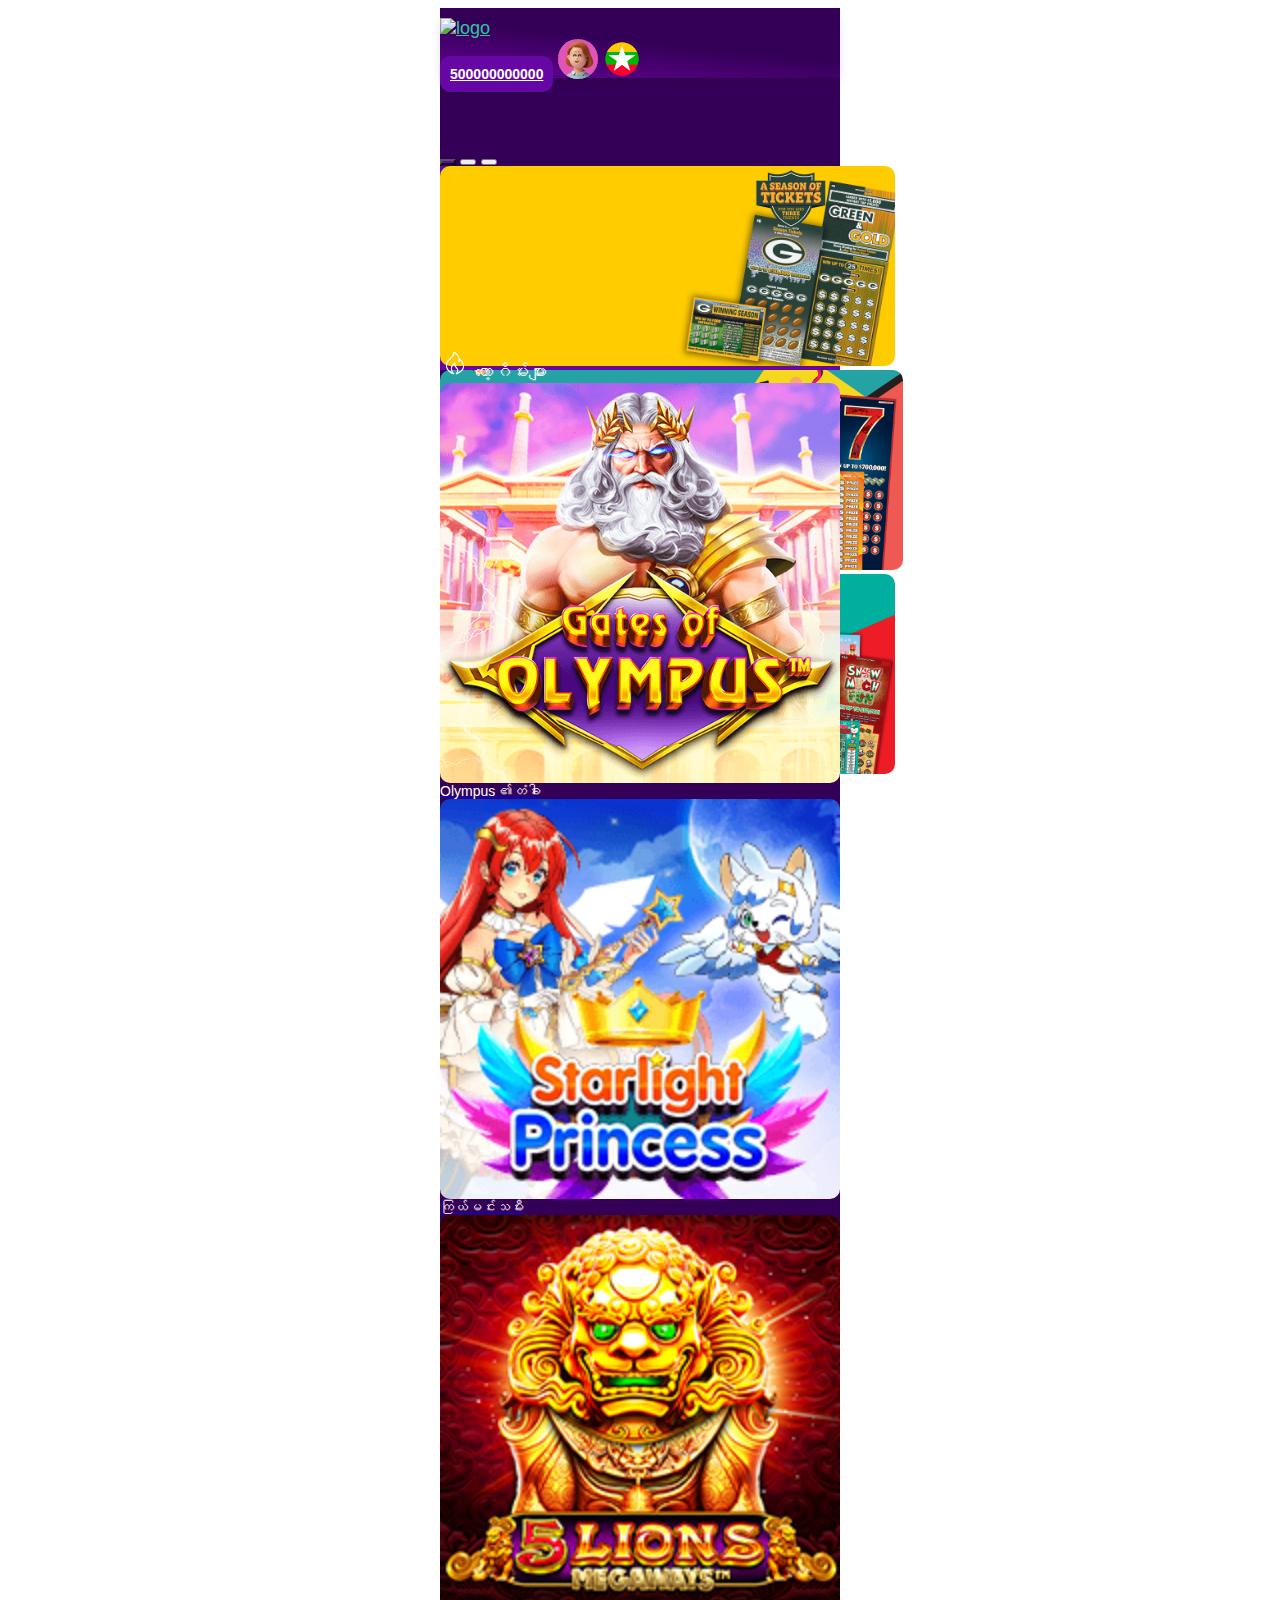
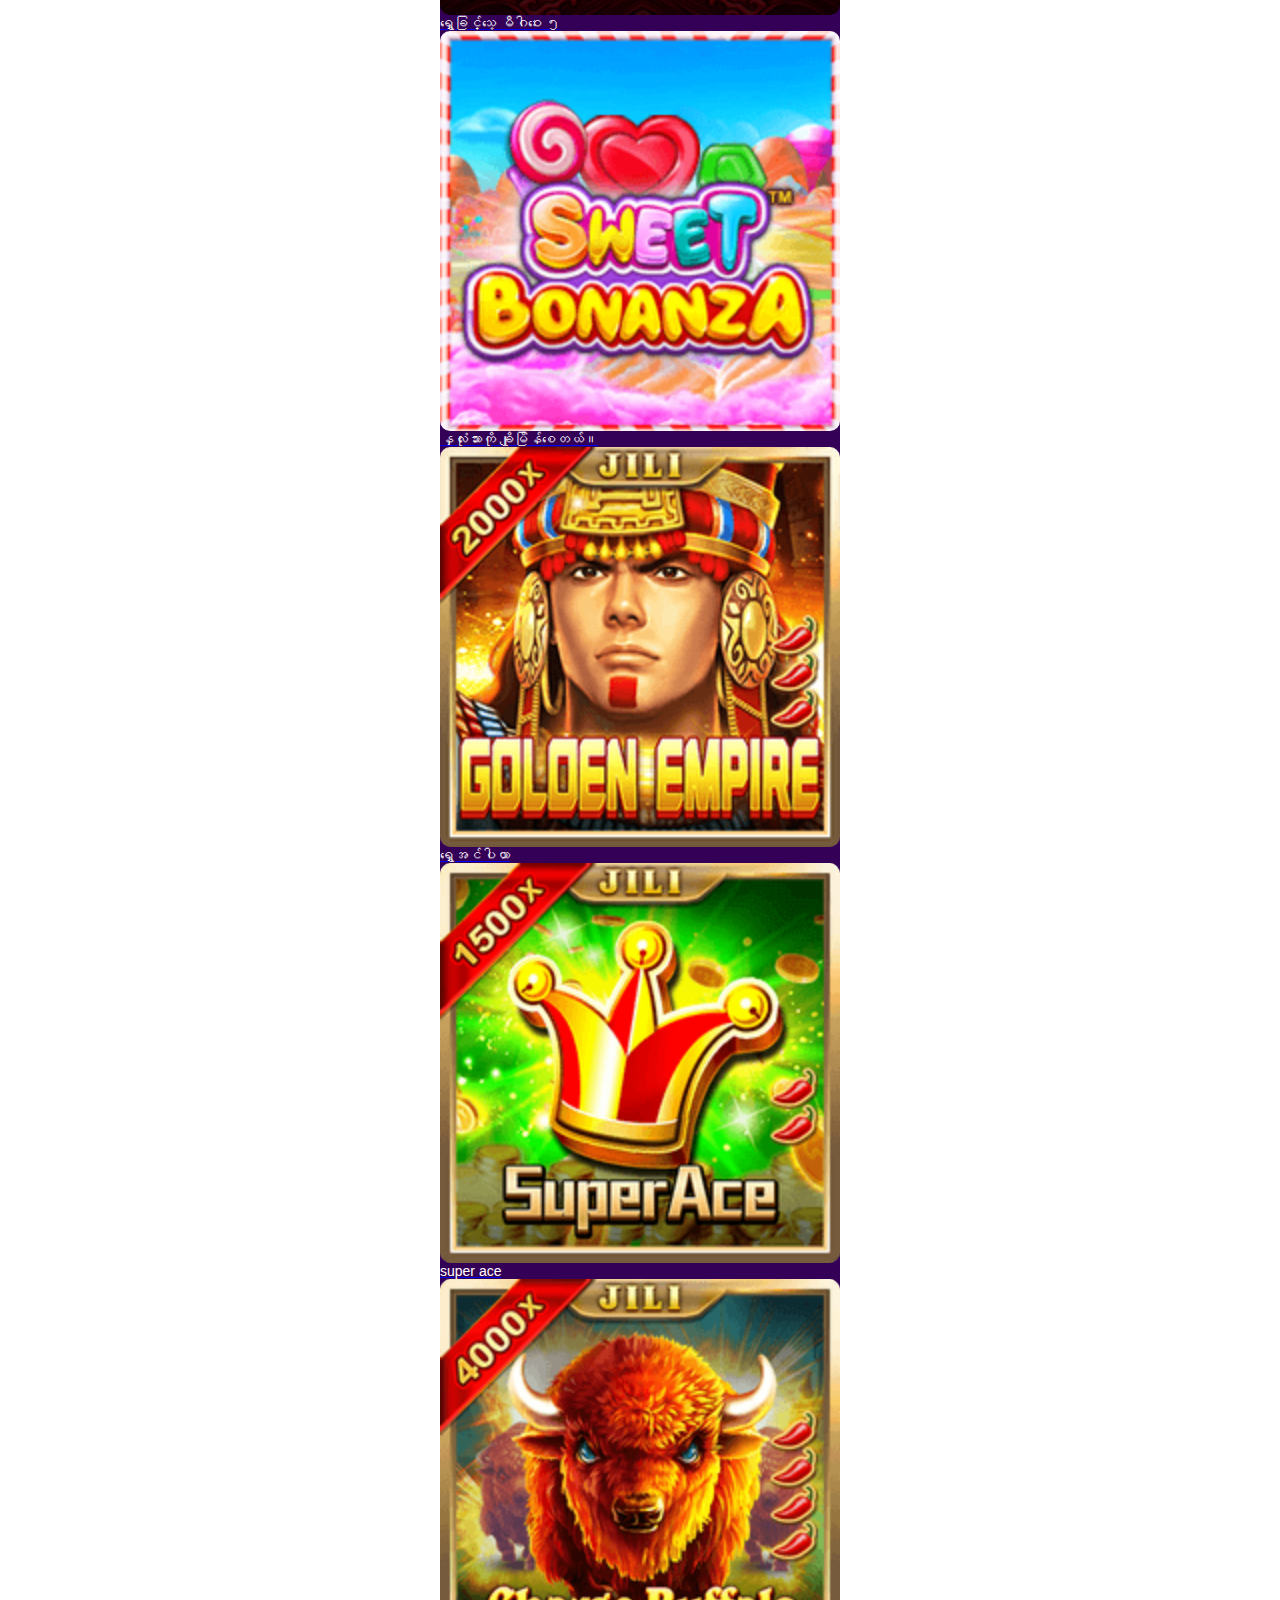
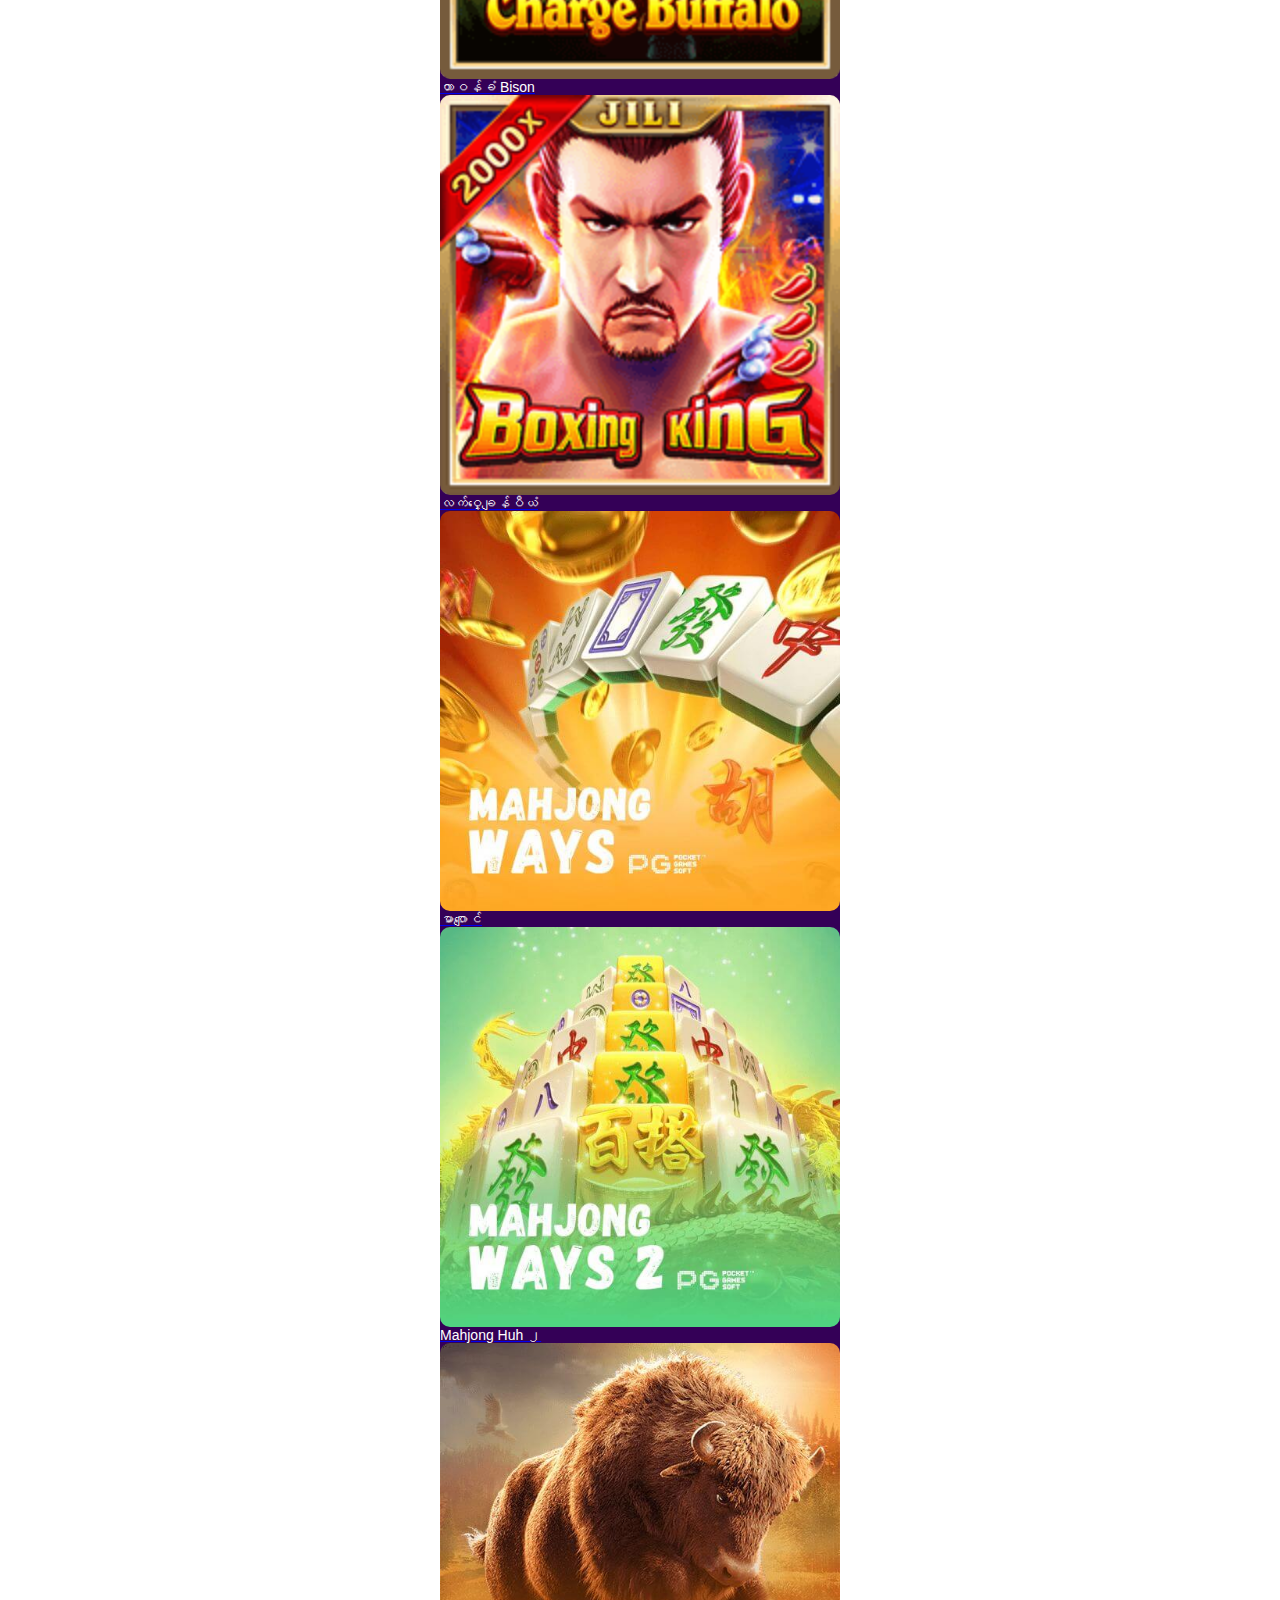
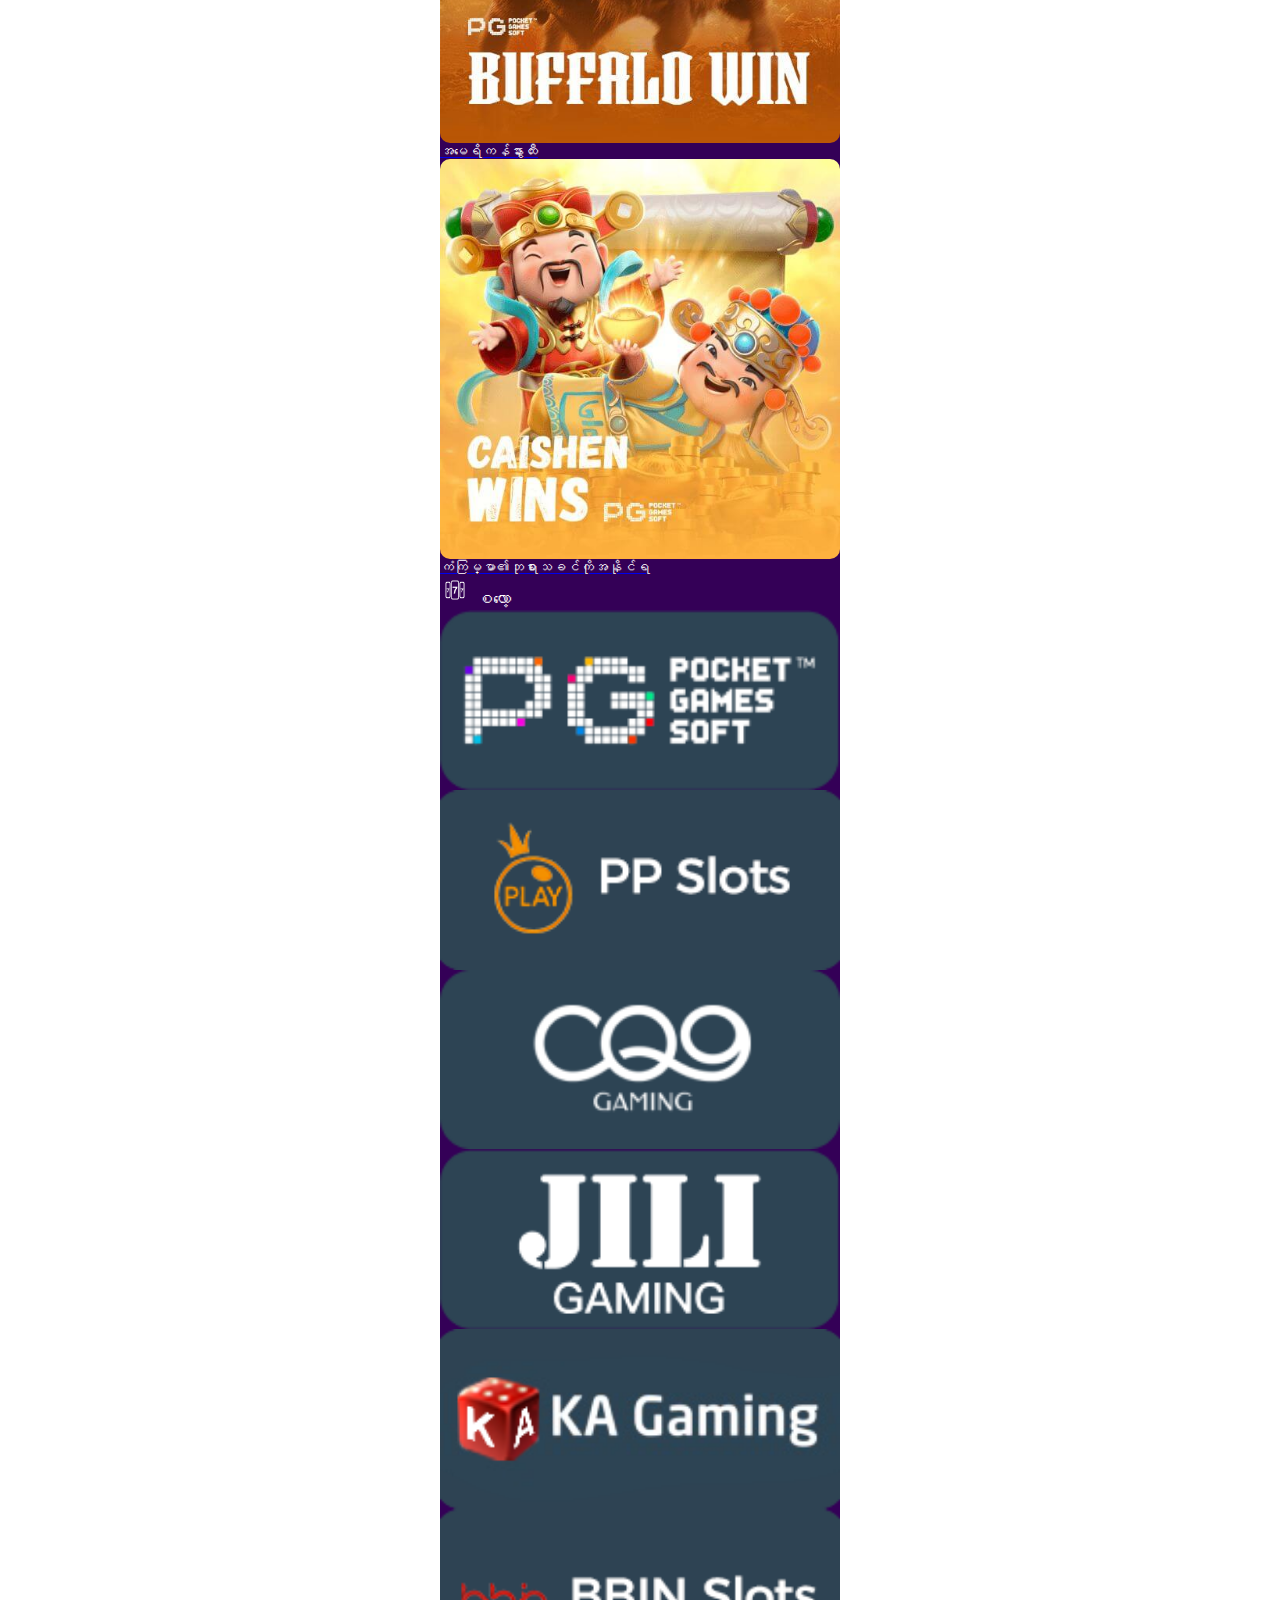
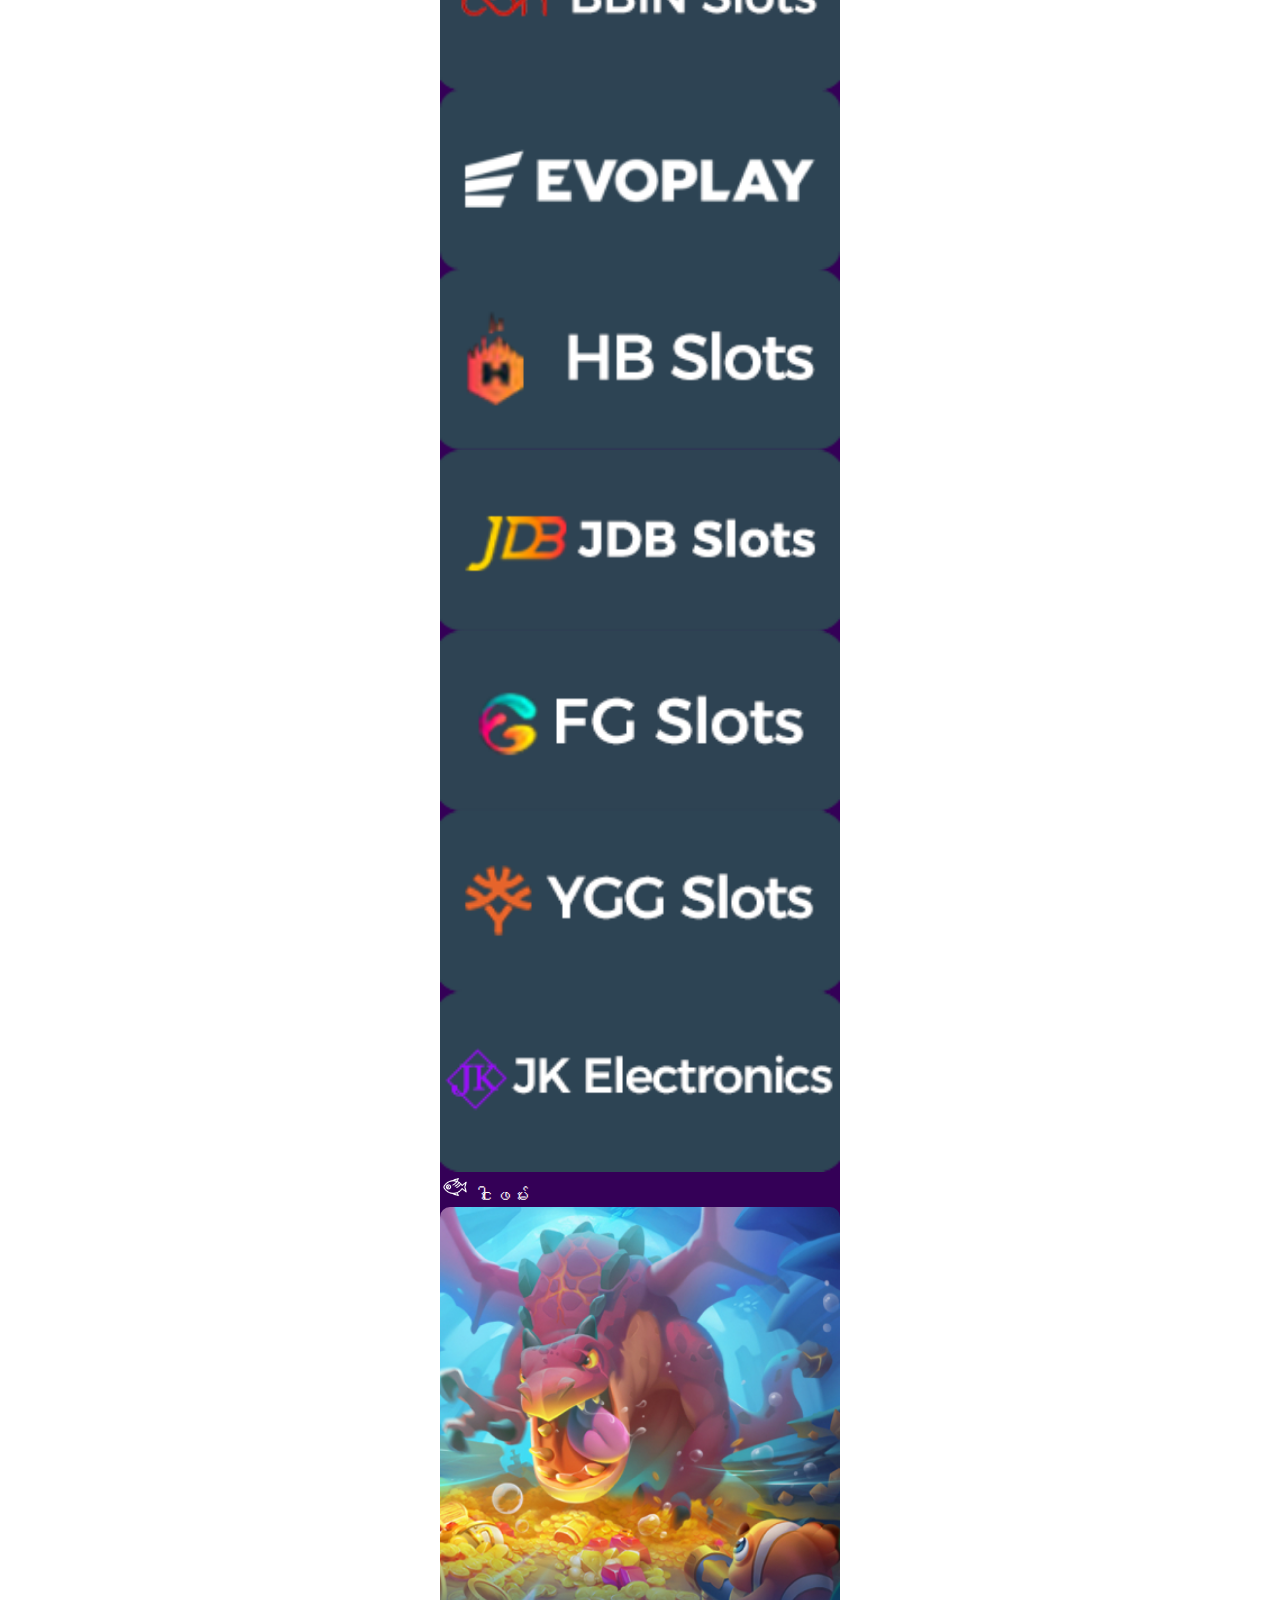
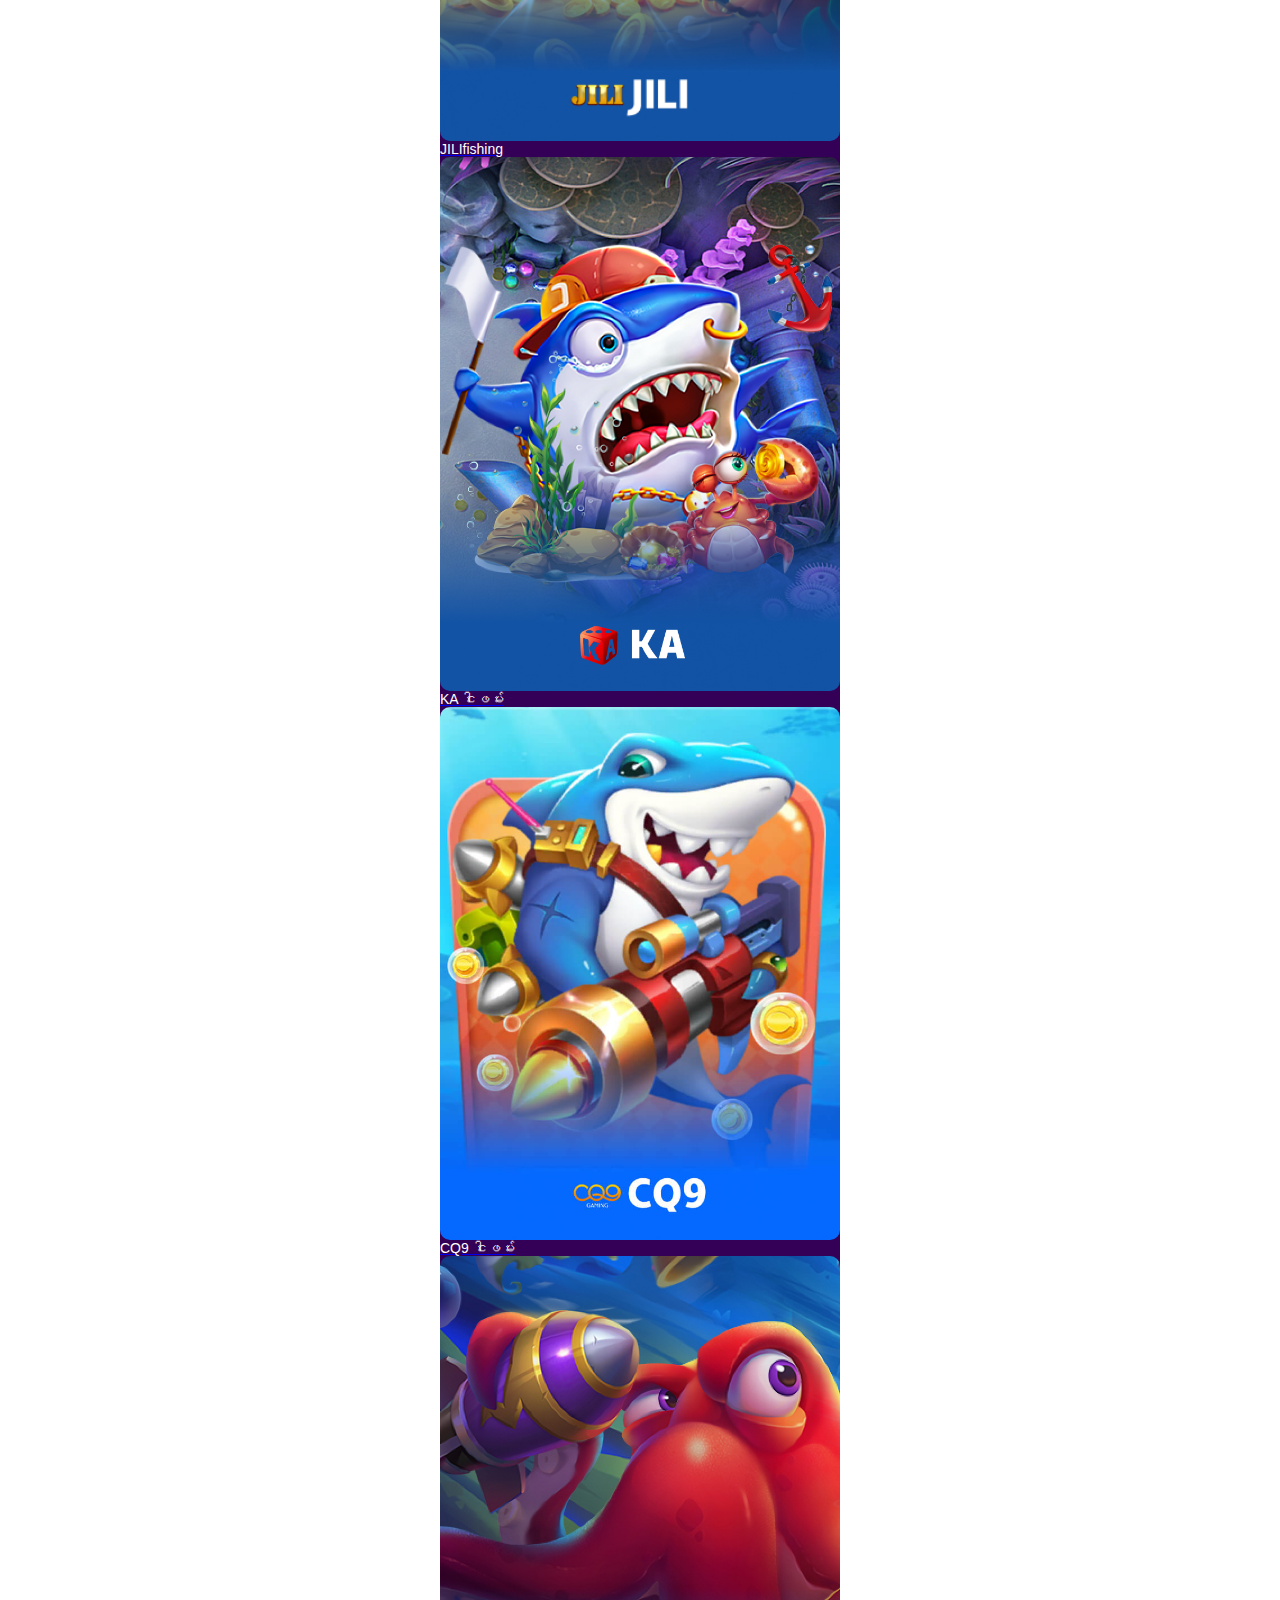
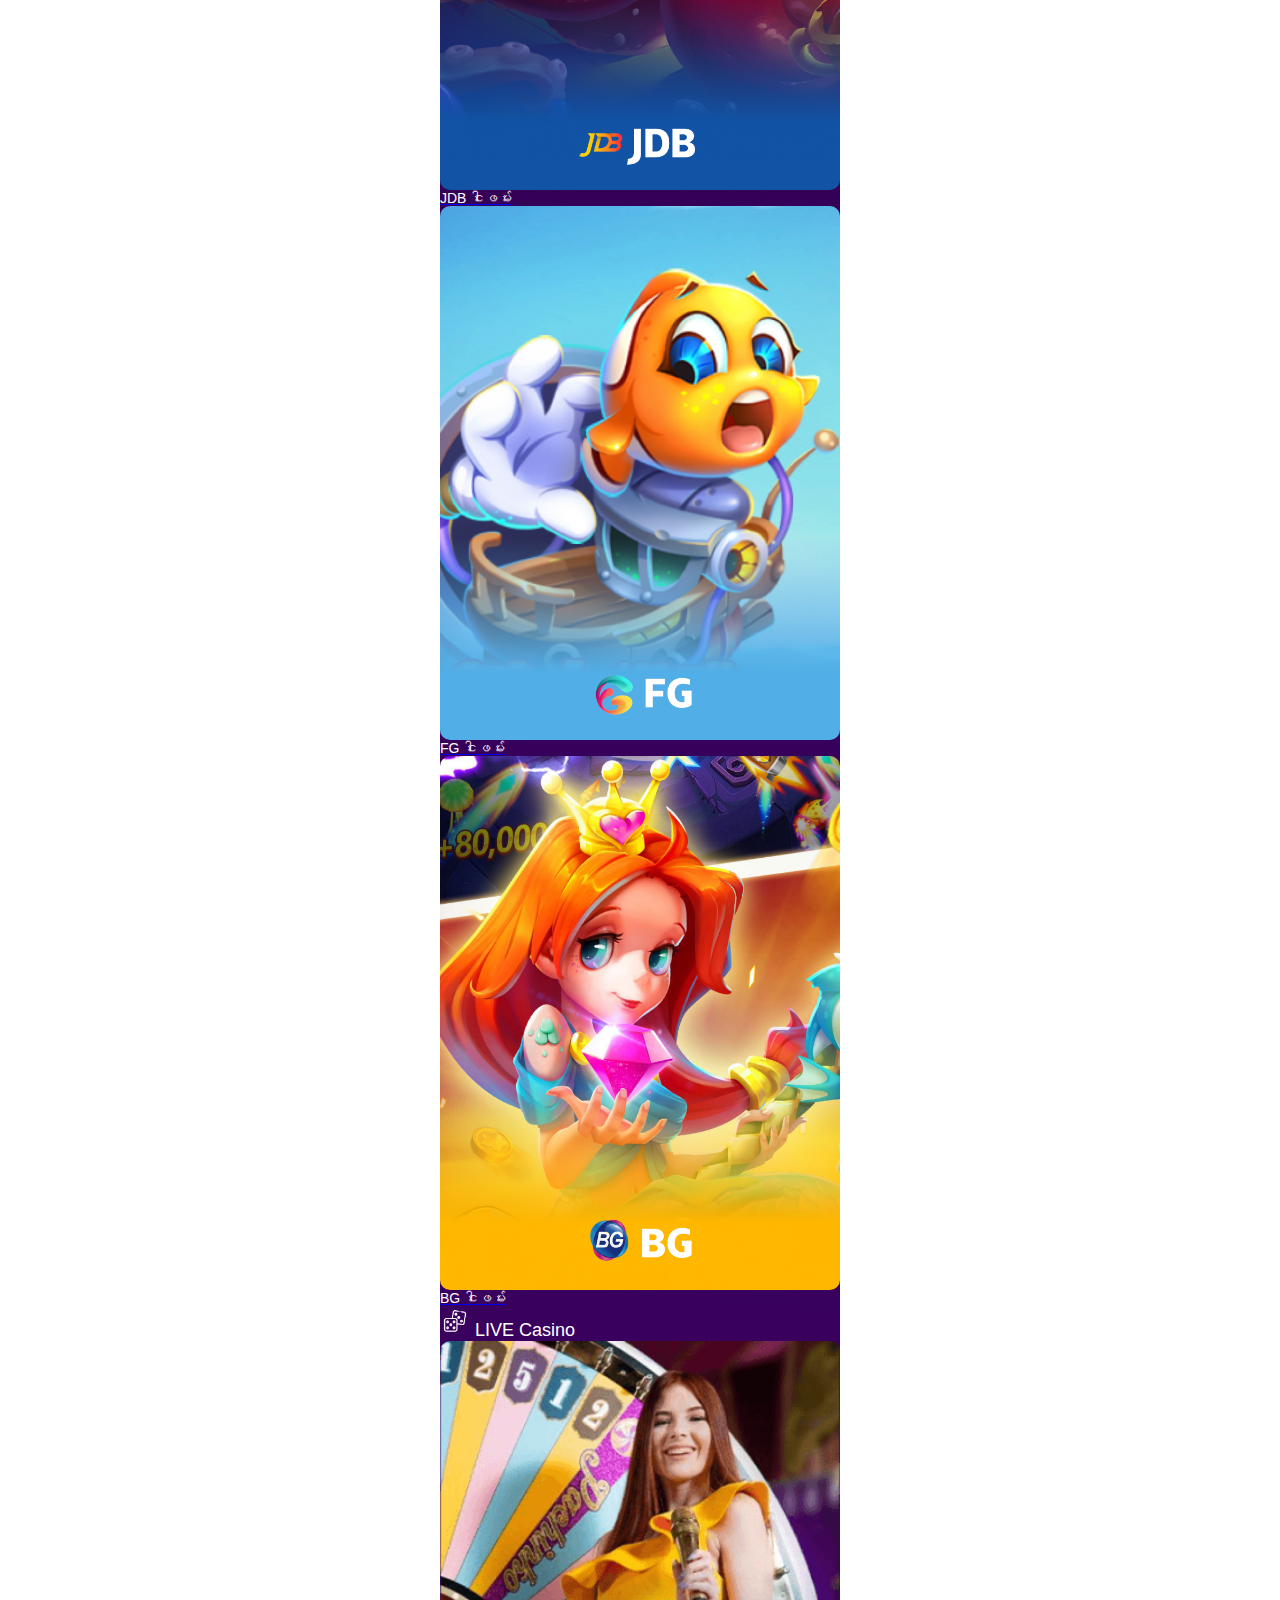
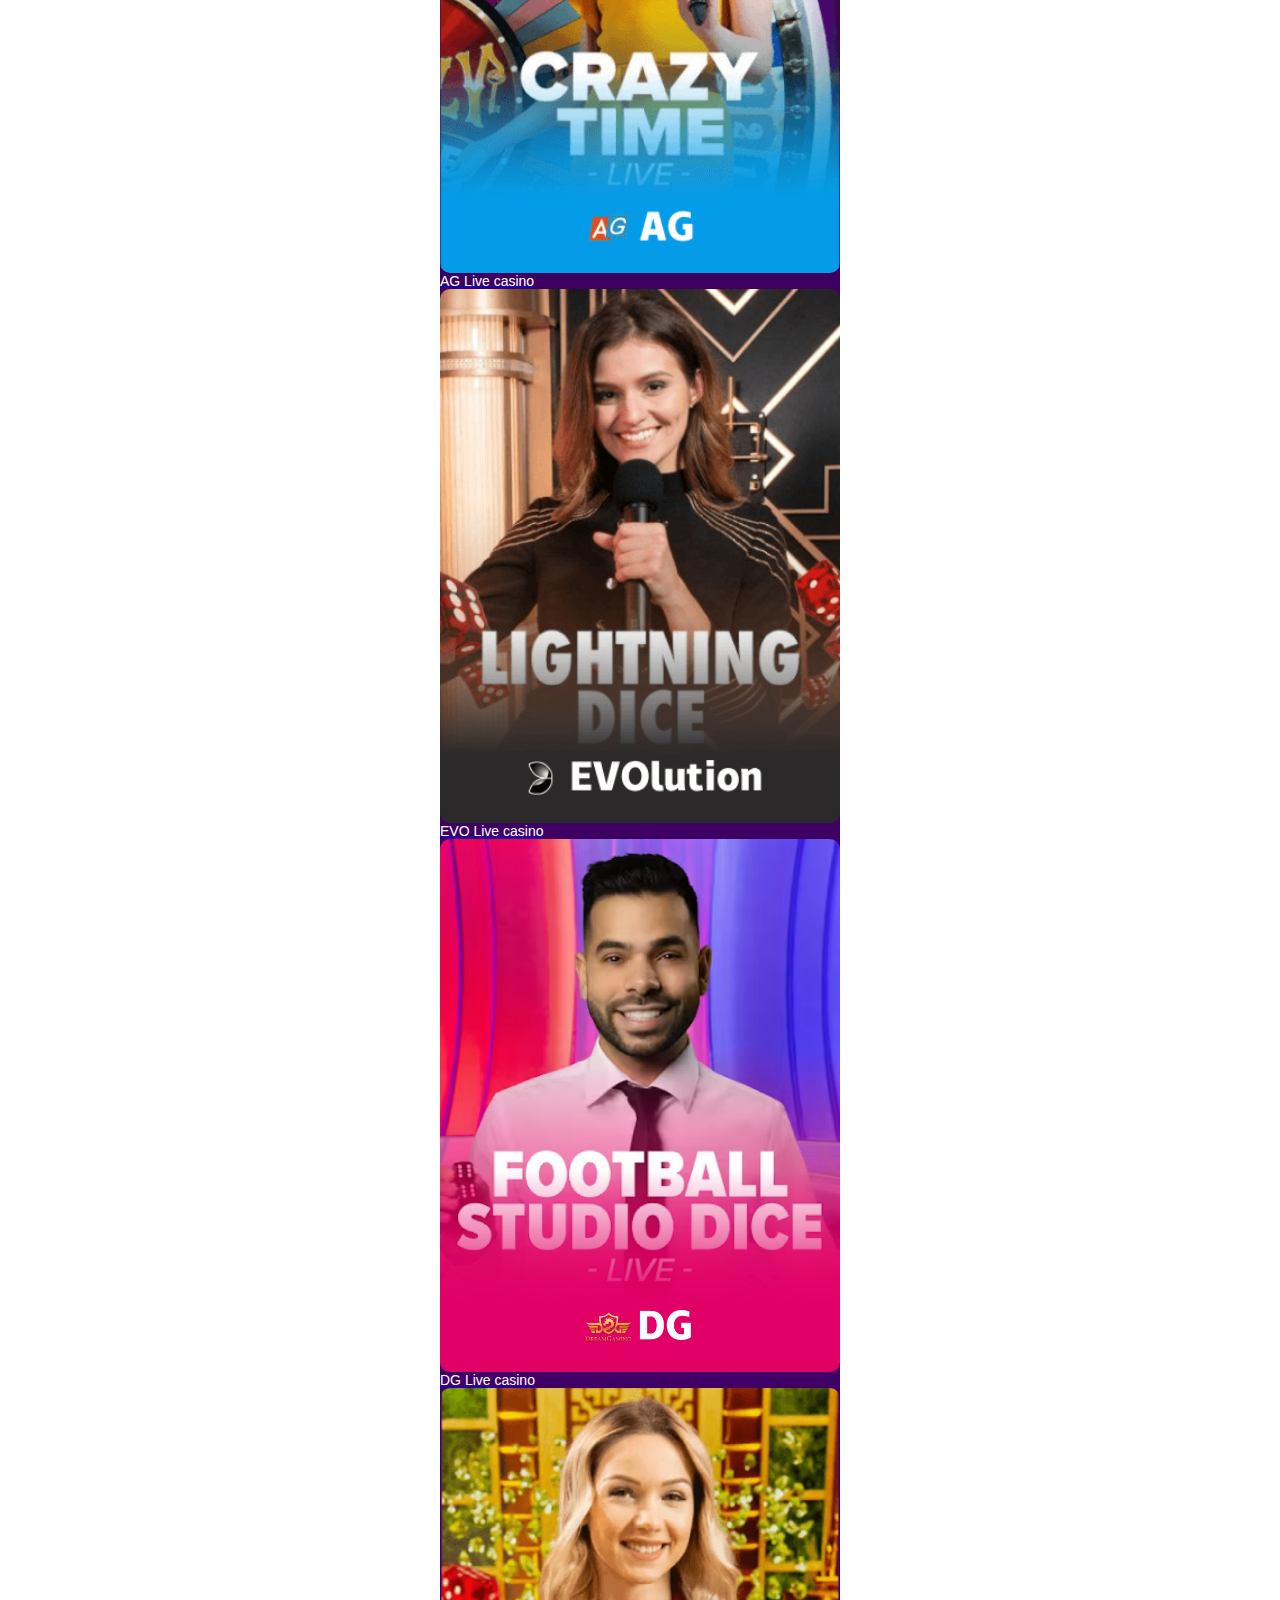
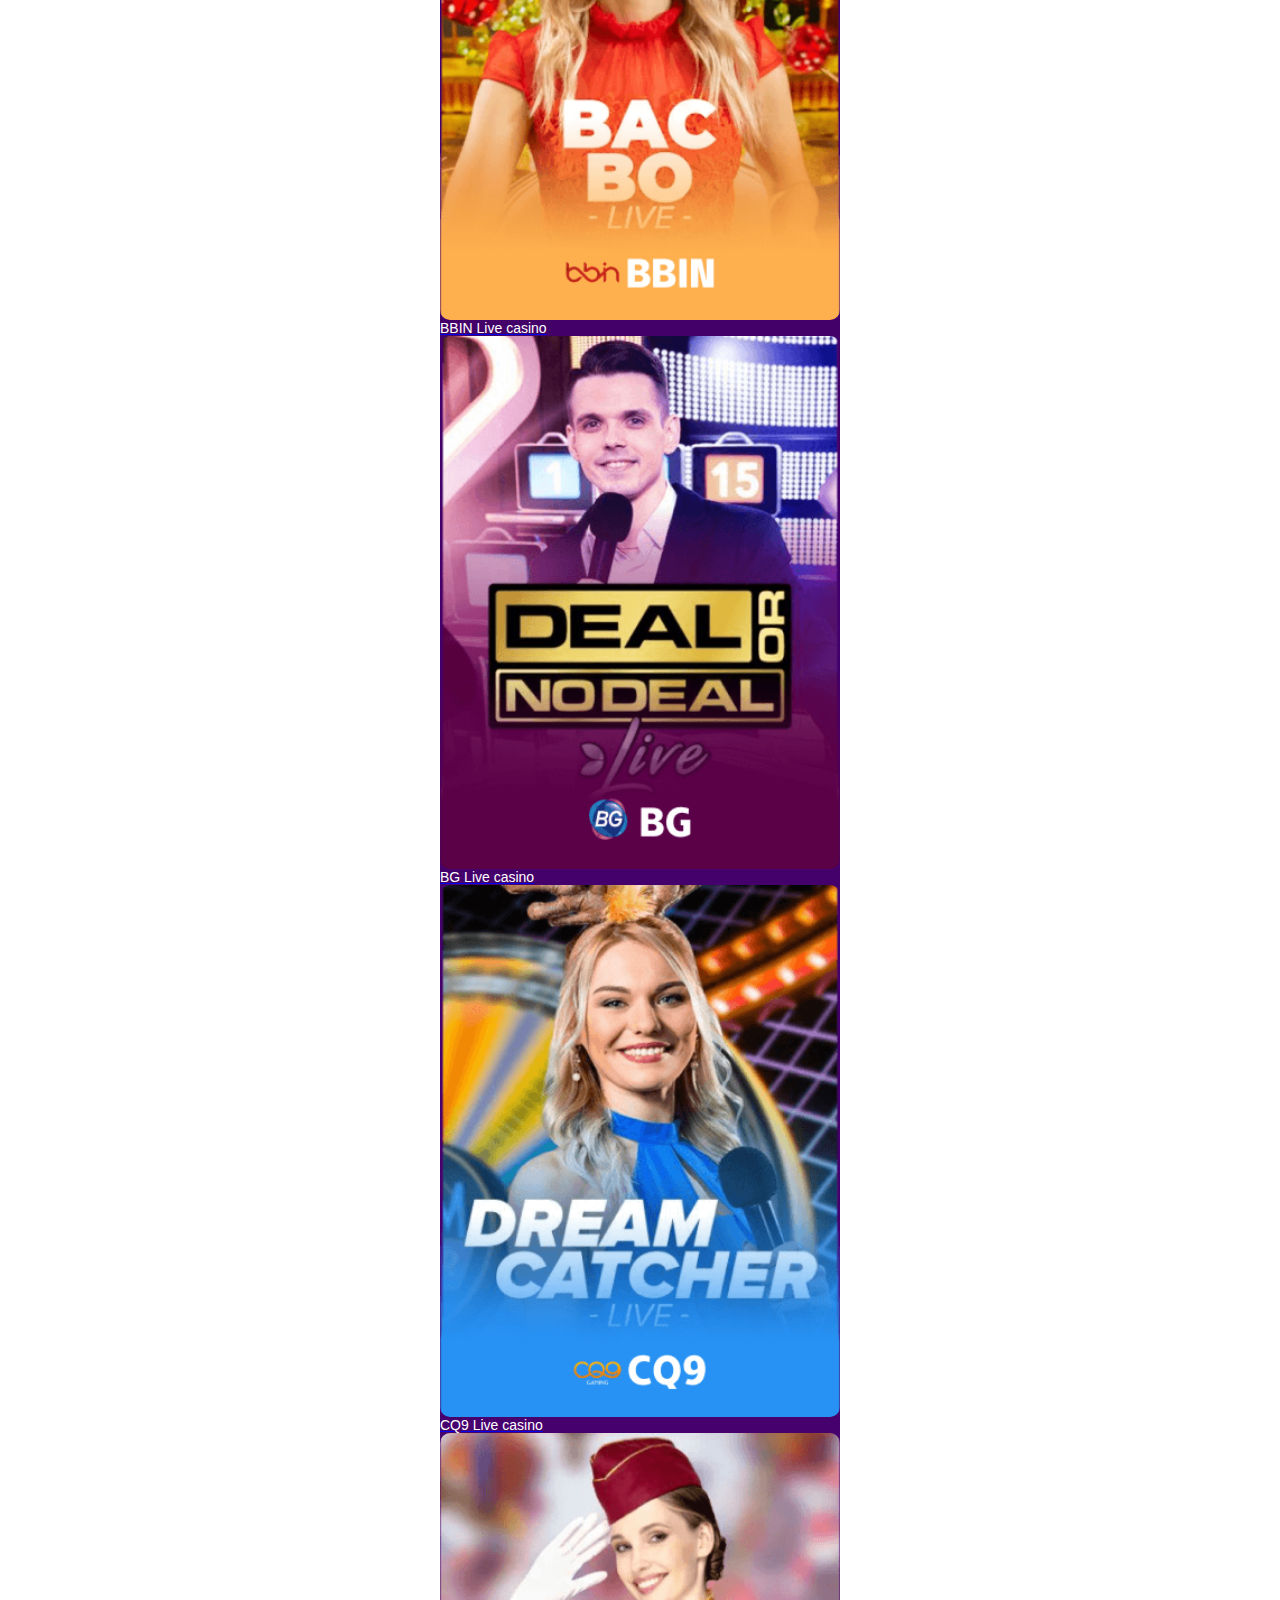
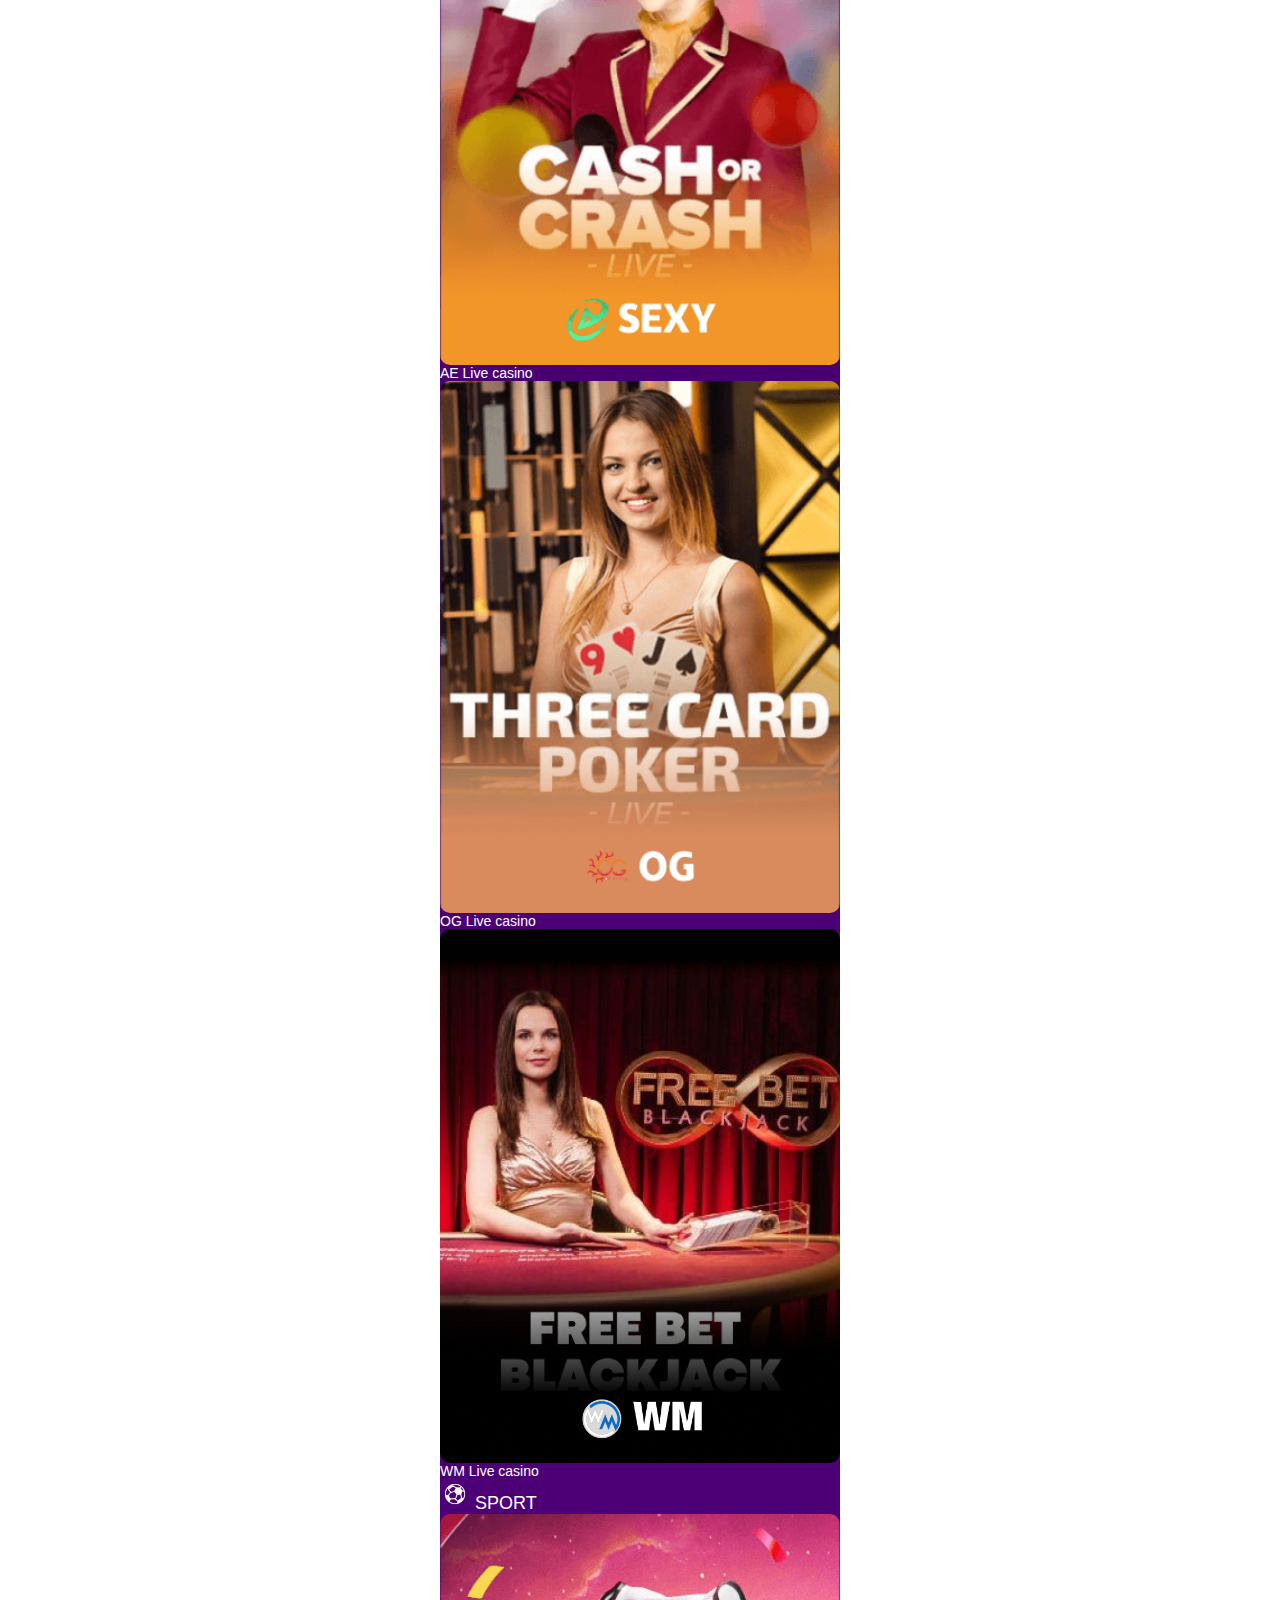
==== index.html @ 07a5b112 "fix" ====
<!DOCTYPE html>
<html lang="en">
  <head>
    <meta charset="UTF-8" />
    <meta name="viewport" content="width=device-width, initial-scale=1.0" />
    <title></title>
    <link rel="stylesheet" href="./css/style.css" />
    <!-- Bootstrap 5 CSS -->
    <link
      href="https://cdn.jsdelivr.net/npm/bootstrap@5.3.2/dist/css/bootstrap.min.css"
      rel="stylesheet"
      integrity="sha384-T3c6CoIi6uLrA9TneNEoa7RxnatzjcDSCmG1MXxSR1GAsXEV/Dwwykc2MPK8M2HN"
      crossorigin="anonymous"
    />

    <link rel="preconnect" href="https://fonts.googleapis.com" />
    <link rel="preconnect" href="https://fonts.gstatic.com" crossorigin />
    <link
      href="https://fonts.googleapis.com/css2?family=Alumni+Sans+Inline+One&family=Inter&family=Poppins:wght@300;400;500&family=Rubik+Mono+One&display=swap"
      rel="stylesheet"
    />

    <!-- Material Css -->
    <link
      rel="stylesheet"
      href="https://cdn.jsdelivr.net/npm/material-icons@1.13.12/iconfont/material-icons.min.css"
    />

    <!-- font awesome  -->
    <script
      src="https://kit.fontawesome.com/b829c5162c.js"
      crossorigin="anonymous"
    ></script>
  </head>
  <body>
    <div class="main">
      <!-- NAVBAR START -->
      <div
        class="d-flex justify-content-between align-items-center fixed-top mx-auto navs"
      >
        <div class="nav-img ms-2">
          <a
            href="index.html"
            class="text-decoration-none"
            style="color: #2ec59c; font-size: 18px"
          >
            <img
              src="https://delightmyanmar.pro/user_app/assets/img/logo.png"
              alt="logo"
              style="width: 60px; height: 60px"
            />
          </a>
        </div>
        <div class="nav-login">
          <!-- before login -->
          <!-- <div class="d-flex justify-content-around align-items-center me-3">
            <a
              href="./login.html"
              class="btn-login text-decoration-none d-block"
              >လော့ဂ်အင်</a
            >
            <a
              href="./register.html"
              class="btn-register text-decoration-none mx-2"
              >အကောင့်သစ်ဖွင့်ရန်</a
            >
            <img src="images/myanmarlogo.png" alt="myanmarlogo" />
          </div> -->

          <!-- after login -->
          <div class="d-flex justify-content-around align-items-center me-3">
            <a
              href="#topupModal"
              role="button"
              data-bs-toggle="modal"
              class="btn-login text-decoration-none"
              >500000000000</a
            >
            <a href="#" class="text-decoration-none mx-2"
              ><img
                src="./images/user_avatar.png"
                alt=""
                style="border-radius: 50%"
            /></a>
            <img src="images/myanmarlogo.png" alt="myanmarlogo" />
          </div>
        </div>
      </div>
      <!-- NAVBAR END -->

      <!-- CAROUSEL START -->
      <div class="" style="margin-top: 60px; padding-top: 10px">
        <div
          id="carouselExampleSlidesOnly"
          class="carousel slide carousel-fade px-2"
          data-bs-ride="carousel"
        >
          <div class="carousel-indicators">
            <button
              type="button"
              data-bs-target="#carouselExampleIndicators"
              data-bs-slide-to="0"
              class="active"
              aria-current="true"
              aria-label="Slide 1"
            ></button>
            <button
              type="button"
              data-bs-target="#carouselExampleIndicators"
              data-bs-slide-to="1"
              aria-label="Slide 2"
            ></button>
            <button
              type="button"
              data-bs-target="#carouselExampleIndicators"
              data-bs-slide-to="2"
              aria-label="Slide 3"
            ></button>
          </div>
          <div class="carousel-inner">
            <div class="carousel-item active">
              <img
                src="./images/banner/banner1.png"
                style="max-height: 500px"
                class="d-block w-100"
                alt="..."
              />
              <!-- <div class="marquee">
                <div class="marquee-text">
                  Lorem ipsum dolor sit, amet consectetur adipisicing elit.
                  Dolorem ea id exercitationem. Quos consequuntur vitae soluta
                  aliquid odit temporibus beatae iste autem?
                </div>
              </div> -->
            </div>
            <div class="carousel-item">
              <img
                src="./images/banner/banner2.png"
                style="max-height: 500px"
                class="d-block w-100"
                alt="..."
              />
              <!-- <div class="marquee">
                <div class="marquee-text">
                  Lorem ipsum dolor sit, amet consectetur adipisicing elit.
                  Dolorem ea id exercitationem. Quos consequuntur vitae soluta
                  aliquid odit temporibus beatae iste autem?
                </div>
              </div> -->
            </div>
            <div class="carousel-item">
              <img
                src="./images/banner/banner3.png"
                style="max-height: 500px"
                class="d-block w-100"
              />
              <!-- <div class="marquee">
                <div class="marquee-text">
                  Lorem ipsum dolor sit, amet consectetur adipisicing elit.
                  Dolorem ea id exercitationem. Quos consequuntur vitae soluta
                  aliquid odit temporibus beatae iste autem?
                </div>
              </div> -->
            </div>
          </div>
        </div>
      </div>
      <!-- CAROUSEL END -->

      <!-- GAME START -->
      <div class="game mt-2">
        <div>
          <div class="game-content-title">
            <span>
              <img
                src="./images/hotgame.png"
                alt="hotgame"
                style="width: 30px; height: 30px"
                class="ms-2"
              />
              ဟော့ဂိမ်းများ
            </span>
          </div>
          <div class="game-content mt-2">
            <div class="row mx-1">
              <div class="col-4">
                <a href="#" class="text-decoration-none">
                  <img
                    src="./images/olympus.png"
                    alt="olympus"
                    style="width: 100%; border-radius: 10px; display: block"
                  />
                  <span class="text-center">Olympus ၏တံခါး</span>
                </a>
              </div>
              <div class="col-4">
                <a href="#" class="text-decoration-none">
                  <img
                    src="./images/hotgames/hotgame2.png"
                    alt="olympus"
                    style="width: 100%; border-radius: 10px; display: block"
                  />
                  <span class="text-center">ကြယ်မင်းသမီး</span>
                </a>
              </div>
              <div class="col-4">
                <a href="#" class="text-decoration-none">
                  <img
                    src="./images/hotgames/hotgame3.png"
                    alt="olympus"
                    style="width: 100%; border-radius: 10px; display: block"
                  />
                  <span class="text-center">ရွှေခြင်္သေ့ မီဂါဝေး ၅</span>
                </a>
              </div>
            </div>

            <div class="row mx-1 mt-2">
              <div class="col-4">
                <a href="#" class="text-decoration-none">
                  <img
                    src="./images/hotgames/hotgame4.png"
                    alt="olympus"
                    style="width: 100%; border-radius: 10px; display: block"
                  />
                  <span class="text-center">နှလုံးသားကို ချိုမြိန်စေတယ်။</span>
                </a>
              </div>
              <div class="col-4">
                <a href="#" class="text-decoration-none">
                  <img
                    src="./images/hotgames/hotgame5.png"
                    alt="olympus"
                    style="width: 100%; border-radius: 10px; display: block"
                  />
                  <span class="text-center">ရွှေအင်ပါယာ</span>
                </a>
              </div>
              <div class="col-4">
                <a href="#" class="text-decoration-none">
                  <img
                    src="./images/hotgames/hotgame6.png"
                    alt="olympus"
                    style="width: 100%; border-radius: 10px; display: block"
                  />
                  <span class="text-center">super ace</span>
                </a>
              </div>
            </div>

            <div class="row mx-1 mt-2">
              <div class="col-4">
                <a href="#" class="text-decoration-none">
                  <img
                    src="./images/hotgames/hotgame7.png"
                    alt="olympus"
                    style="width: 100%; border-radius: 10px; display: block"
                  />
                  <span class="text-center">တာဝန်ခံ Bison</span>
                </a>
              </div>
              <div class="col-4">
                <a href="#" class="text-decoration-none">
                  <img
                    src="./images/hotgames/hotgame8.png"
                    alt="olympus"
                    style="width: 100%; border-radius: 10px; display: block"
                  />
                  <span class="text-center">လက်ဝှေ့ချန်ပီယံ</span>
                </a>
              </div>
              <div class="col-4">
                <a href="#" class="text-decoration-none">
                  <img
                    src="./images/hotgames/hotgame9.png"
                    alt="olympus"
                    style="width: 100%; border-radius: 10px; display: block"
                  />
                  <span class="text-center">မာဂျောင်</span>
                </a>
              </div>
            </div>

            <div class="row mx-1 mt-2">
              <div class="col-4">
                <a href="#" class="text-decoration-none">
                  <img
                    src="./images/hotgames/hotgame10.png"
                    alt="olympus"
                    style="width: 100%; border-radius: 10px; display: block"
                  />
                  <span class="text-center">Mahjong Huh ၂</span>
                </a>
              </div>
              <div class="col-4">
                <a href="#" class="text-decoration-none">
                  <img
                    src="./images/hotgames/hotgame11.png"
                    alt="olympus"
                    style="width: 100%; border-radius: 10px; display: block"
                  />
                  <span class="text-center">အမေရိကန်နွားထီး</span>
                </a>
              </div>
              <div class="col-4">
                <a href="#" class="text-decoration-none">
                  <img
                    src="./images/hotgames/hotgame12.png"
                    alt="olympus"
                    style="width: 100%; border-radius: 10px; display: block"
                  />
                  <span class="text-center">ကံကြမ္မာ၏ဘုရားသခင်ကိုအနိုင်ရ</span>
                </a>
              </div>
            </div>
          </div>
        </div>

        <div class="mt-3">
          <div class="game-content-title">
            <span>
              <img
                src="./images/slotlogo.png"
                alt="hotgame"
                style="width: 30px; height: 30px"
                class="ms-2"
              />
              စလော့
            </span>
          </div>
          <div class="game-content mt-2">
            <div class="row mx-1">
              <div class="col-4">
                <a href="#" class="text-decoration-none">
                  <img
                    src="./images/slotgames/slotgame1.png"
                    alt="olympus"
                    style="width: 100%; border-radius: 10px; display: block"
                  />
                </a>
              </div>
              <div class="col-4">
                <a href="#" class="text-decoration-none">
                  <img
                    src="./images/slotgames/slotgame2.png"
                    alt="olympus"
                    style="width: 100%; border-radius: 10px; display: block"
                  />
                </a>
              </div>
              <div class="col-4">
                <a href="#" class="text-decoration-none">
                  <img
                    src="./images/slotgames/slotgame3.png"
                    alt="olympus"
                    style="width: 100%; border-radius: 10px; display: block"
                  />
                </a>
              </div>
            </div>

            <div class="row mx-1 mt-3">
              <div class="col-4">
                <a href="#" class="text-decoration-none">
                  <img
                    src="./images/slotgames/slotgame4.png"
                    alt="olympus"
                    style="width: 100%; border-radius: 10px; display: block"
                  />
                </a>
              </div>
              <div class="col-4">
                <a href="#" class="text-decoration-none">
                  <img
                    src="./images/slotgames/slotgame5.png"
                    alt="olympus"
                    style="width: 100%; border-radius: 10px; display: block"
                  />
                </a>
              </div>
              <div class="col-4">
                <a href="#" class="text-decoration-none">
                  <img
                    src="./images/slotgames/slotgame6.png"
                    alt="olympus"
                    style="width: 100%; border-radius: 10px; display: block"
                  />
                </a>
              </div>
            </div>

            <div class="row mx-1 mt-3">
              <div class="col-4">
                <a href="#" class="text-decoration-none">
                  <img
                    src="./images/slotgames/slotgame7.png"
                    alt="olympus"
                    style="width: 100%; border-radius: 10px; display: block"
                  />
                </a>
              </div>
              <div class="col-4">
                <a href="#" class="text-decoration-none">
                  <img
                    src="./images/slotgames/slotgame8.png"
                    alt="olympus"
                    style="width: 100%; border-radius: 10px; display: block"
                  />
                </a>
              </div>
              <div class="col-4">
                <a href="#" class="text-decoration-none">
                  <img
                    src="./images/slotgames/slotgame9.png"
                    alt="olympus"
                    style="width: 100%; border-radius: 10px; display: block"
                  />
                </a>
              </div>
            </div>

            <div class="row mx-1 mt-3">
              <div class="col-4">
                <a href="#" class="text-decoration-none">
                  <img
                    src="./images/slotgames/slotgame10.png"
                    alt="olympus"
                    style="width: 100%; border-radius: 10px; display: block"
                  />
                </a>
              </div>
              <div class="col-4">
                <a href="#" class="text-decoration-none">
                  <img
                    src="./images/slotgames/slotgame11.png"
                    alt="olympus"
                    style="width: 100%; border-radius: 10px; display: block"
                  />
                </a>
              </div>
              <div class="col-4">
                <a href="#" class="text-decoration-none">
                  <img
                    src="./images/slotgames/slotgame12.png"
                    alt="olympus"
                    style="width: 100%; border-radius: 10px; display: block"
                  />
                </a>
              </div>
            </div>
          </div>
        </div>

        <!-- FISH GAME -->
        <div class="mt-3">
          <div class="game-content-title">
            <span>
              <img
                src="./images/fishgames/fishlogo.png"
                alt="hotgame"
                style="width: 30px; height: 30px"
                class="ms-2"
              />
              ငါးဖမ်း
            </span>
          </div>
          <div class="game-content mt-2">
            <div class="row mx-1">
              <div class="col-4">
                <a href="#" class="text-decoration-none">
                  <img
                    src="./images/fishgames/fishgame1.png"
                    alt="olympus"
                    style="width: 100%; border-radius: 10px; display: block"
                  />
                  <span class="text-center">JILIfishing</span>
                </a>
              </div>
              <div class="col-4">
                <a href="#" class="text-decoration-none">
                  <img
                    src="./images/fishgames/fishgame2.png"
                    alt="olympus"
                    style="width: 100%; border-radius: 10px; display: block"
                  />
                  <span class="text-center">KA ငါးဖမ်း</span>
                </a>
              </div>
              <div class="col-4">
                <a href="#" class="text-decoration-none">
                  <img
                    src="./images/fishgames/fishgame3.jpg"
                    alt="olympus"
                    style="width: 100%; border-radius: 10px; display: block"
                  />
                  <span class="text-center">CQ9 ငါးဖမ်း</span>
                </a>
              </div>
            </div>

            <div class="row mx-1 mt-2">
              <div class="col-4">
                <a href="#" class="text-decoration-none">
                  <img
                    src="./images/fishgames/fishgame4.png"
                    alt="olympus"
                    style="width: 100%; border-radius: 10px; display: block"
                  />
                  <span class="text-center">JDB ငါးဖမ်း</span>
                </a>
              </div>
              <div class="col-4">
                <a href="#" class="text-decoration-none">
                  <img
                    src="./images/fishgames/fishgame5.png"
                    alt="olympus"
                    style="width: 100%; border-radius: 10px; display: block"
                  />
                  <span class="text-center">FG ငါးဖမ်း</span>
                </a>
              </div>
              <div class="col-4">
                <a href="#" class="text-decoration-none">
                  <img
                    src="./images/fishgames/fishgame6.png"
                    alt="olympus"
                    style="width: 100%; border-radius: 10px; display: block"
                  />
                  <span class="text-center">BG ငါးဖမ်း</span>
                </a>
              </div>
            </div>
          </div>
        </div>

        <!-- LIVE CASINO -->
        <div class="mt-3">
          <div class="game-content-title">
            <span>
              <img
                src="./images/livecasino/casinologo.png"
                alt="hotgame"
                style="width: 30px; height: 30px"
                class="ms-2"
              />
              LIVE Casino
            </span>
          </div>
          <div class="game-content mt-2">
            <div class="row mx-1">
              <div class="col-4">
                <a href="#" class="text-decoration-none">
                  <img
                    src="./images/livecasino/casino1.png"
                    alt="olympus"
                    style="width: 100%; border-radius: 10px; display: block"
                  />
                  <span class="text-center">AG Live casino</span>
                </a>
              </div>
              <div class="col-4">
                <a href="#" class="text-decoration-none">
                  <img
                    src="./images/livecasino/casino2.png"
                    alt="olympus"
                    style="width: 100%; border-radius: 10px; display: block"
                  />
                  <span class="text-center">EVO Live casino</span>
                </a>
              </div>
              <div class="col-4">
                <a href="#" class="text-decoration-none">
                  <img
                    src="./images/livecasino/casino3.png"
                    alt="olympus"
                    style="width: 100%; border-radius: 10px; display: block"
                  />
                  <span class="text-center">DG Live casino</span>
                </a>
              </div>
            </div>

            <div class="row mx-1 mt-2">
              <div class="col-4">
                <a href="#" class="text-decoration-none">
                  <img
                    src="./images/livecasino/casino4.png"
                    alt="olympus"
                    style="width: 100%; border-radius: 10px; display: block"
                  />
                  <span class="text-center">BBIN Live casino</span>
                </a>
              </div>
              <div class="col-4">
                <a href="#" class="text-decoration-none">
                  <img
                    src="./images/livecasino/casino5.png"
                    alt="olympus"
                    style="width: 100%; border-radius: 10px; display: block"
                  />
                  <span class="text-center">BG Live casino</span>
                </a>
              </div>
              <div class="col-4">
                <a href="#" class="text-decoration-none">
                  <img
                    src="./images/livecasino/casino6.png"
                    alt="olympus"
                    style="width: 100%; border-radius: 10px; display: block"
                  />
                  <span class="text-center">CQ9 Live casino</span>
                </a>
              </div>
            </div>

            <div class="row mx-1 mt-2">
              <div class="col-4">
                <a href="#" class="text-decoration-none">
                  <img
                    src="./images/livecasino/casino7.png"
                    alt="olympus"
                    style="width: 100%; border-radius: 10px; display: block"
                  />
                  <span class="text-center">AE Live casino</span>
                </a>
              </div>
              <div class="col-4">
                <a href="#" class="text-decoration-none">
                  <img
                    src="./images/livecasino/casino8.png"
                    alt="olympus"
                    style="width: 100%; border-radius: 10px; display: block"
                  />
                  <span class="text-center">OG Live casino</span>
                </a>
              </div>
              <div class="col-4">
                <a href="#" class="text-decoration-none">
                  <img
                    src="./images/livecasino/casino9.png"
                    alt="olympus"
                    style="width: 100%; border-radius: 10px; display: block"
                  />
                  <span class="text-center">WM Live casino</span>
                </a>
              </div>
            </div>
          </div>
        </div>

        <!-- SPORT -->
        <div class="mt-3">
          <div class="game-content-title">
            <span>
              <img
                src="./images/sport/sportlogo.png"
                alt="hotgame"
                style="width: 30px; height: 30px"
                class="ms-2"
              />
              SPORT
            </span>
          </div>
          <div class="game-content mt-2">
            <div class="row mx-1">
              <div class="col-4">
                <a href="#" class="text-decoration-none">
                  <img
                    src="./images/sport/sport1.png"
                    alt="olympus"
                    style="width: 100%; border-radius: 10px; display: block"
                  />
                  <span class="text-center">BTI အားကစား</span>
                </a>
              </div>
              <div class="col-4">
                <a href="#" class="text-decoration-none">
                  <img
                    src="./images/sport/sport2.png"
                    alt="olympus"
                    style="width: 100%; border-radius: 10px; display: block"
                  />
                  <span class="text-center">Saba အားကစား</span>
                </a>
              </div>
              <div class="col-4">
                <a href="#" class="text-decoration-none">
                  <img
                    src="./images/sport/sport3.png"
                    alt="olympus"
                    style="width: 100%; border-radius: 10px; display: block"
                  />
                  <span class="text-center">UG အားကစား</span>
                </a>
              </div>
            </div>
          </div>
        </div>

        <!-- ကဒ်ဂိမ်း -->
        <div class="mt-3">
          <div class="game-content-title">
            <span>
              <img
                src="./images/card/cardlogo.png"
                alt="hotgame"
                style="width: 30px; height: 30px"
                class="ms-2"
              />
              ကဒ်ဂိမ်း
            </span>
          </div>
          <div class="game-content mt-2">
            <div class="row mx-1">
              <div class="col-4">
                <a href="#" class="text-decoration-none">
                  <img
                    src="./images/card/card1.png"
                    alt="olympus"
                    style="width: 100%; border-radius: 10px; display: block"
                  />
                  <span class="text-center">FG ကဒ်ဂိမ်း</span>
                </a>
              </div>
              <div class="col-4">
                <a href="#" class="text-decoration-none">
                  <img
                    src="./images/card/card2.png"
                    alt="olympus"
                    style="width: 100%; border-radius: 10px; display: block"
                  />
                  <span class="text-center">KS စစ်တုရင်ကစားနည်း</span>
                </a>
              </div>
              <div class="col-4">
                <a href="#" class="text-decoration-none">
                  <img
                    src="./images/card/card3.png"
                    alt="olympus"
                    style="width: 100%; border-radius: 10px; display: block"
                  />
                  <span class="text-center">V8 စစ်တုရင်နှင့်ကတ်များ</span>
                </a>
              </div>
            </div>
          </div>
        </div>

        <!-- Esports -->
        <div class="mt-3">
          <div class="game-content-title">
            <span>
              <img
                src="./images/esport/esportlogo.png"
                alt="hotgame"
                style="width: 30px; height: 30px"
                class="ms-2"
              />
              Esports
            </span>
          </div>
          <div class="game-content mt-2">
            <div class="row mx-1">
              <div class="col-4">
                <a href="#" class="text-decoration-none">
                  <img
                    src="./images/esport/esport1.png"
                    alt="olympus"
                    style="width: 100%; border-radius: 10px; display: block"
                  />
                  <span class="text-center">TF Esports</span>
                </a>
              </div>
              <div class="col-4">
                <a href="#" class="text-decoration-none">
                  <img
                    src="./images/esport/esport2.png"
                    alt="olympus"
                    style="width: 100%; border-radius: 10px; display: block"
                  />
                  <span class="text-center">IM Esports</span>
                </a>
              </div>
            </div>
          </div>
        </div>

        <!-- ကြက်တိုက်ခြင်း။ -->
        <div class="mt-3">
          <div class="game-content-title">
            <span>
              <img
                src="./images/chickenfight/chickenfightlogo.png"
                alt="hotgame"
                style="width: 30px; height: 30px"
                class="ms-2"
              />
              ကြက်တိုက်ခြင်း။
            </span>
          </div>
          <div class="game-content mt-2">
            <div class="row mx-1">
              <div class="col-4">
                <a href="#" class="text-decoration-none">
                  <img
                    src="./images/chickenfight/chicken1.png"
                    alt="olympus"
                    style="width: 100%; border-radius: 10px; display: block"
                  />
                  <span class="text-center">SV388ကြက်တိုက်ပွဲ</span>
                </a>
              </div>
            </div>
          </div>
        </div>

        <!-- ထီ -->
        <div class="mt-3">
          <div class="game-content-title">
            <span>
              <img
                src="./images/lottery/lottorylogo.png"
                alt="hotgame"
                style="width: 30px; height: 30px"
                class="ms-2"
              />
              ထီ
            </span>
          </div>
          <div class="game-content mt-2">
            <div class="row mx-1">
              <div class="col-4">
                <a href="#" class="text-decoration-none">
                  <img
                    src="./images/lottery/lottory1.png"
                    alt="olympus"
                    style="width: 100%; border-radius: 10px; display: block"
                  />
                  <span class="text-center">BBIN ထီ</span>
                </a>
              </div>
            </div>
          </div>
        </div>
      </div>
      <!-- GAME END -->

      <!-- FOOTER INFO START-->

      <!-- FOOTER INFO END-->
      <div class="footerinfo d-flex flex-column align-items-center mt-4">
        <img
          src="https://delightmyanmar.pro/user_app/assets/img/logo.png"
          alt="logo"
          class="mb-3"
          style="width: 100px; height: 100px"
        />
        <div class="footer-logo">
          <img
            src="https://www.iw021.com/img/google.0de8c058.png"
            alt="google"
          />

          <img
            src="https://www.iw021.com/img/google.0de8c058.png"
            alt="google"
          />

          <img
            src="https://www.iw021.com/img/google.0de8c058.png"
            alt="google"
          />

          <img
            src="https://www.iw021.com/img/google.0de8c058.png"
            alt="google"
          />

          <img
            src="https://www.iw021.com/img/google.0de8c058.png"
            alt="google"
          />

          <img
            src="https://www.iw021.com/img/google.0de8c058.png"
            alt="google"
          />
        </div>
        <div class="footer-text">
          ဤဆိုက်သည် စွန့်စားခန်းအတွေ့အကြုံရှိသော ဂိမ်းများကို ပေးသည်။
          ကျွန်ုပ်တို့၏ site ကိုအသုံးပြုသူတစ်ဦးဖြစ်လာရန်၊ သင်သည် အနည်းဆုံး အသက်
          18 နှစ်ရှိရမည်။ အွန်လိုင်းဂိမ်းကစားခြင်းနှင့်ပတ်သက်၍
          သင့်ဒေသဆိုင်ရာဥပဒေများကို ချိုးဖောက်မှုအတွက် ကျွန်ုပ်တို့တွင်
          တာဝန်မရှိပါ။ တာဝန်သိစွာကစားပြီး ဖိလစ်ပိုင်ရှိ ရေပန်းအစားဆုံး
          မိုင်းဂိမ်းဖြင့် ပျော်ရွှင်လိုက်ပါ။
        </div>
        <div class="footer-img my-4">
          <img src="./images/footer/1.png" alt="" />
          <img src="./images/footer/2.png" alt="" />
          <img src="./images/footer/3.png" alt="" />
          <img src="./images/footer/4.png" alt="" />
          <img src="./images/footer/5.png " alt="" />
          <img src="./images/footer/6.png" alt="" />
          <img src="./images/footer/7.png" alt="" />
        </div>

        <div class="text-center" style="color: #999a9a; padding-bottom: 30px">
          Copyright © 2023. All rights reserved.
        </div>
      </div>
      <!-- FOOTER START -->
      <footer class="fixed-bottom mx-auto">
        <div class="d-flex justify-content-between align-items-center">
          <a
            class="text-center"
            data-bs-toggle="offcanvas"
            href="#sidebar"
            role="button"
            aria-controls="offcanvasExample"
          >
            <svg
              width="24"
              height="24"
              viewBox="0 0 24 24"
              fill="none"
              xmlns="http://www.w3.org/2000/svg"
            >
              <path d="M4 4H20.7865V7.04686H4V4Z" fill="currentColor"></path>
              <path
                d="M4 9.97657H20.7865V13.0234H4V9.97657Z"
                fill="currentColor"
              ></path>
              <path
                d="M20.7865 15.9531H4V19H20.7865V15.9531Z"
                fill="currentColor"
              ></path>
            </svg>
            <!-- <img src="./assets/img/footer_1.png" class="ps-2" alt=""> -->
            <div class="footer-text">မီနူး</div>
          </a>
          <a href="#" class="text-center">
            <svg
              width="24"
              height="24"
              viewBox="0 0 16 16"
              fill="none"
              xmlns="http://www.w3.org/2000/svg"
            >
              <path
                d="M12.3559 4.71877H10.7771C10.9301 4.47839 11.0209 4.18589 11.0209 3.87164C11.0209 2.99152 10.3072 2.27789 9.42712 2.27789C8.547 2.27789 7.83337 2.99152 7.83337 3.87164C7.83337 2.99152 7.11975 2.27789 6.23962 2.27789C5.3595 2.27789 4.64587 2.99152 4.64587 3.87164C4.64587 4.18552 4.73662 4.47839 4.89337 4.72514L4.88962 4.71877H3.31087C3.01275 4.71877 2.77087 4.96064 2.77087 5.25877V6.42877C2.77087 6.72689 3.01275 6.96877 3.31087 6.96877H12.3559C12.654 6.96877 12.8959 6.72689 12.8959 6.42877V5.25877C12.8959 4.96064 12.654 4.71877 12.3559 4.71877ZM8.77087 3.87502C8.77087 3.51277 9.06487 3.21877 9.42712 3.21877C9.78937 3.21877 10.0834 3.51277 10.0834 3.87502C10.0834 4.23727 9.78937 4.53127 9.42712 4.53127H8.77087V3.87502ZM6.23962 3.21877C6.60187 3.21877 6.89587 3.51277 6.89587 3.87502V4.53127H6.23962C5.87737 4.53127 5.58337 4.23727 5.58337 3.87502C5.58337 3.51277 5.87737 3.21877 6.23962 3.21877Z"
                fill="currentColor"
              ></path>
              <path
                d="M3.52087 13.0625C3.52087 13.4281 3.81712 13.7244 4.18275 13.7244H6.89587V8.09937H3.52087V13.0625Z"
                fill="currentColor"
              ></path>
              <path
                d="M8.77087 13.7188H11.484C11.8477 13.7188 12.1425 13.4255 12.1459 13.0629V8.09375H8.77087V13.7188Z"
                fill="currentColor"
              ></path>
            </svg>
            <div class="footer-text">ဘောနပ်စ်</div>
          </a>
          <a href="./promotion.html" class="text-center">
            <div class="footer-item">
              <img
                src="./images/wallet.gif"
                alt="wallet"
                style="width: 30px; height: 30px"
              />
              <div class="footer-text mt-1" style="font-size: 12px">
                ပရိုမိုရှင်း
              </div>
            </div>
          </a>
          <a href="#" class="text-center">
            <svg
              width="24"
              height="24"
              viewBox="0 0 17 16"
              fill="none"
              xmlns="http://www.w3.org/2000/svg"
            >
              <path
                d="M12.2398 6.8C13.5631 6.8 14.6398 5.72333 14.6398 4.4C14.6398 3.07667 13.5631 2 12.2398 2C10.9164 2 9.83977 3.07667 9.83977 4.4C9.83977 4.57227 9.85981 4.73984 9.89447 4.90187L7.81224 5.94277C7.26509 5.36534 6.49627 5 5.63977 5C3.98567 5 2.63977 6.3459 2.63977 8C2.63977 9.6541 3.98567 11 5.63977 11C6.49622 11 7.26509 10.6347 7.81224 10.0572L9.89445 11.0981C9.85976 11.2602 9.83977 11.4277 9.83977 11.6C9.83977 12.9233 10.9164 14 12.2398 14C13.5631 14 14.6398 12.9234 14.6398 11.6C14.6398 10.2766 13.5631 9.2 12.2398 9.2C11.5197 9.2 10.8801 9.52548 10.4399 10.0294L8.4455 9.03212C8.56484 8.70898 8.63977 8.36417 8.63977 8C8.63977 7.63583 8.56484 7.29102 8.4455 6.96788L10.44 5.97092C10.8803 6.4748 11.5197 6.8 12.2398 6.8ZM12.2398 10.4C12.9016 10.4 13.4398 10.9385 13.4398 11.6C13.4398 12.2615 12.9016 12.8 12.2398 12.8C11.5779 12.8 11.0398 12.2615 11.0398 11.6C11.0398 10.9385 11.5779 10.4 12.2398 10.4ZM5.63977 9.8C4.64719 9.8 3.83977 8.99258 3.83977 8C3.83977 7.00742 4.64719 6.2 5.63977 6.2C6.63235 6.2 7.43977 7.00742 7.43977 8C7.43977 8.99258 6.63235 9.8 5.63977 9.8ZM12.2398 3.2C12.9016 3.2 13.4398 3.73848 13.4398 4.4C13.4398 5.06152 12.9016 5.6 12.2398 5.6C11.5779 5.6 11.0398 5.06152 11.0398 4.4C11.0398 3.73848 11.5779 3.2 12.2398 3.2Z"
                fill="url(#paint0_linear_127_2758)"
              ></path>
              <defs>
                <linearGradient
                  id="paint0_linear_127_2758"
                  x1="5.85746"
                  y1="3.54174"
                  x2="14.774"
                  y2="12.4583"
                  gradientUnits="userSpaceOnUse"
                >
                  <stop stop-color="#59FFC2"></stop>
                  <stop offset="1" stop-color="#4551FF"></stop>
                </linearGradient>
              </defs>
            </svg>
            <div class="footer-text">မြှင့်တင်ပါ။</div>
          </a>
          <a href="./index.html" class="text-center">
            <svg
              width="24"
              height="24"
              viewBox="0 0 17 16"
              fill="none"
              xmlns="http://www.w3.org/2000/svg"
            >
              <path
                d="M4.65615 11.2253L2.01909 4.43216C1.99021 4.35873 1.97314 4.27382 1.97314 4.1848C1.97314 3.87058 2.18404 3.60271 2.48025 3.49851L2.48551 3.49687L6.7034 2.05825C6.78347 2.02954 6.87579 2.01313 6.97249 2.01313C7.30502 2.01313 7.58898 2.20962 7.69924 2.48528L7.70099 2.49021L7.85282 2.88401L4.74934 10.8861C4.71128 10.9821 4.6789 11.0961 4.6579 11.2138L4.65615 11.2253ZM15.9272 4.6184L12.4737 13.5229C12.3634 13.8035 12.0808 14 11.7491 14C11.6533 14 11.5614 13.9836 11.4765 13.9536L11.4818 13.9553L6.68065 12.3144C6.37918 12.2086 6.16829 11.9407 6.16829 11.6265C6.16829 11.5379 6.18491 11.453 6.21598 11.3742L6.21423 11.3791L9.66774 2.48036C9.77888 2.19772 10.0637 2 10.3976 2C10.4916 2 10.5818 2.01559 10.6649 2.0443L10.6596 2.04266L15.4608 3.68352C15.7623 3.78935 15.9731 4.05722 15.9731 4.37145C15.9731 4.46006 15.9565 4.54497 15.9255 4.62373L15.9272 4.6184ZM13.0106 8.1405L12.7073 7.47308C12.6465 7.34017 12.5083 7.2491 12.3472 7.2491C12.2943 7.2491 12.2435 7.25895 12.1972 7.277L12.1998 7.27618L11.6165 7.51697C11.5728 7.5342 11.5225 7.54405 11.4691 7.54405C11.3081 7.54405 11.1698 7.45298 11.1099 7.32253L11.109 7.32007L10.8583 6.77325C10.7983 6.6424 10.6623 6.55215 10.5034 6.55215C10.4483 6.55215 10.3958 6.56322 10.3481 6.5825L10.3507 6.58168L9.63318 6.86596C9.49272 6.92011 9.39559 7.04728 9.39559 7.19578C9.39559 7.24869 9.40784 7.29874 9.43016 7.34386L9.42928 7.34181L10.2869 9.23987C10.3503 9.37032 10.4886 9.45934 10.6487 9.45934C10.7034 9.45934 10.7555 9.44908 10.8027 9.43021L10.8001 9.43103L12.8185 8.62168C12.9471 8.56302 13.0342 8.4416 13.0342 8.30089C13.0342 8.24223 13.0189 8.18726 12.9922 8.13845L12.9931 8.1405H13.0106Z"
                fill="currentColor"
              ></path>
            </svg>
            <div class="footer-text">ဂိမ်း</div>
          </a>
        </div>
      </footer>
      <!-- FOOTER END -->
    </div>

    <!-- SIDE BAR -->
    <div
      class="offcanvas offcanvas-start"
      tabindex="-1"
      id="sidebar"
      aria-labelledby="offcanvasExampleLabel"
    >
      <div class="offcanvas-header">
        <h5 class="offcanvas-title" id="offcanvasExampleLabel"></h5>
        <button
          type="button"
          class="btn-close btn-close-white"
          data-bs-dismiss="offcanvas"
          aria-label="Close"
        ></button>
      </div>
      <div class="offcanvas-body text-white">
        <ul class="nav flex-column">
          <li class="nav-item">
            <a href="#" class="text-decoration-none">
              <div class="d-flex">
                <img src="./images/sidebaricon/back.png" alt="back" />
                <p class="ps-3">ရှေ့စာမျက်နှာ</p>
              </div>
            </a>
          </li>
          <li class="nav-item">
            <a href="#" class="text-decoration-none">
              <div class="d-flex list-card">
                <img src="./images/sidebaricon/all.png" alt="all" />
                <p class="ps-3">အားလုံး</p>
              </div>
            </a>
          </li>
          <li class="nav-item">
            <a href="#" class="text-decoration-none">
              <div class="d-flex list-card">
                <img src="./images/hotgame.png" alt="hotgame" />
                <p class="ps-3">ဟော့ဂိမ်းများ</p>
              </div>
            </a>
          </li>
          <li class="nav-item">
            <a href="#" class="text-decoration-none">
              <div class="d-flex list-card">
                <img src="./images/slotlogo.png" alt="slot" />
                <p class="ps-3">စလော့</p>
              </div>
            </a>
          </li>
          <li class="nav-item">
            <a href="#" class="text-decoration-none">
              <div class="d-flex list-card">
                <img src="./images/fishgames/fishlogo.png" alt="fish" />
                <p class="ps-3">ငါးဖမ်း</p>
              </div>
            </a>
          </li>
          <li class="nav-item">
            <a href="#" class="text-decoration-none">
              <div class="d-flex list-card">
                <img
                  src="./images/livecasino/casinologo.png"
                  alt="livecasino"
                />
                <p class="ps-3">LIVE Casino</p>
              </div>
            </a>
          </li>
          <li class="nav-item">
            <a href="#" class="text-decoration-none">
              <div class="d-flex list-card">
                <img src="./images/sport/sportlogo.png" alt="livecasino" />
                <p class="ps-3">SPORT</p>
              </div>
            </a>
          </li>
          <li class="nav-item">
            <a href="#" class="text-decoration-none">
              <div class="d-flex list-card">
                <img src="./images/card/cardlogo.png" alt="card" />
                <p class="ps-3">ကဒ်ဂိမ်း</p>
              </div>
            </a>
          </li>
          <li class="nav-item">
            <a href="#" class="text-decoration-none">
              <div class="d-flex list-card">
                <img src="./images/esport/esportlogo.png" alt="esport" />
                <p class="ps-3">Esports</p>
              </div>
            </a>
          </li>
          <li class="nav-item">
            <a href="#" class="text-decoration-none">
              <div class="d-flex list-card">
                <img
                  src="./images/chickenfight/chickenfightlogo.png"
                  alt="chickenfight"
                />
                <p class="ps-3">ကြက်တိုက်ခြင်း။</p>
              </div>
            </a>
          </li>
          <li class="nav-item">
            <a href="#" class="text-decoration-none">
              <div class="d-flex list-card">
                <img src="./images/lottery/lottorylogo.png" alt="lottery" />
                <p class="ps-3">ထီ</p>
              </div>
            </a>
          </li>
        </ul>
        <!-- <div class="dropdown mt-3">
          <button
            class="btn btn-secondary dropdown-toggle"
            type="button"
            data-bs-toggle="dropdown"
          >
            Dropdown button
          </button>
          <ul class="dropdown-menu">
            <li><a class="dropdown-item" href="#">Action</a></li>
            <li><a class="dropdown-item" href="#">Another action</a></li>
            <li><a class="dropdown-item" href="#">Something else here</a></li>
          </ul>
        </div> -->
      </div>
    </div>

    <!-- TOP UP AND WITHDRAW -->
    <div
      class="modal fade"
      id="topupModal"
      tabindex="-1"
      aria-labelledby="exampleModalLabel"
      aria-hidden="true"
    >
      <div class="modal-dialog">
        <div class="modal-content">
          <div class="modal-header text-white">
            <!-- <h1 class="modal-title fs-5" id="exampleModalLabel">Modal title</h1> -->
            <button
              type="button"
              class="btn-close btn-close-white"
              data-bs-dismiss="modal"
              aria-label="Close"
            ></button>
          </div>
          <div class="modal-body">
            <div class="d-flex align-items-center">
              <div
                id="topup"
                class="wallet rounded border-1 p-2 text-white active"
              >
                ငွေသွင်းရန်
              </div>
              <div
                id="withdraw"
                class="wallet rounded ms-3 border-1 p-2 text-white"
              >
                ငွေထုတ်ရန်
              </div>
            </div>

            <div class="topup my-3">
              <div class="topuptypes">
                <h4 class="text-white">ငွေပေးချေမှုအမျိုးအစားများ</h4>
                <div class="d-flex justify-content-around mt-2">
                  <div class="bank ck text-center w-100 active pt-3">
                    <img src="./images/bank/kpay.png" alt="" />
                    <p class="text-center">K Pay</p>
                  </div>
                  <div class="bank cb text-center w-100 ms-1 pt-3">
                    <img src="./images/bank/cbpay.png" alt="" />
                    <p class="text-center">CB Pay</p>
                  </div>
                  <div class="bank text-center w-100 ms-1 pt-3">
                    <img src="./images/bank/wpay.png" alt="" />
                    <p class="text-center">Wave Pay</p>
                  </div>
                  <div class="bank text-center w-100 ms-1 pt-3">
                    <img src="./images/bank/aya_logo.png" alt="" />
                    <p class="text-center">Aya Pay</p>
                  </div>
                </div>
              </div>

              <div class="mt-2">
                <form action="">
                  <div class="mb-3">
                    <label for="amount" class="form-label text-white fw-bold"
                      >သွင်းငွေပမာဏ</label
                    >
                    <input
                      type="number"
                      class="form-control"
                      id="amount"
                      autocomplete="off"
                    />
                  </div>
                  <div class="mb-3">
                    <label for="phone" class="form-label text-white fw-bold"
                      >ငွေသွင်းသူဖုန်းနံပါတ်</label
                    >
                    <input
                      type="number"
                      class="form-control"
                      id="phone"
                      autocomplete="off"
                    />
                  </div>
                </form>
              </div>
            </div>
          </div>
          <div class="modal-footer">
            <!-- <button
              type="button"
              class="btn btn-secondary"
              data-bs-dismiss="modal"
            >
              Close
            </button> -->
            <button class="btn-login">ငွေဖြည့်မည်</button>
          </div>
        </div>
      </div>
    </div>
  </body>
  <script
    src="https://cdn.jsdelivr.net/npm/bootstrap@5.3.2/dist/js/bootstrap.bundle.min.js"
    integrity="sha384-C6RzsynM9kWDrMNeT87bh95OGNyZPhcTNXj1NW7RuBCsyN/o0jlpcV8Qyq46cDfL"
    crossorigin="anonymous"
  ></script>
  <script
    src="https://cdnjs.cloudflare.com/ajax/libs/jquery/3.7.1/jquery.min.js"
    integrity="sha512-v2CJ7UaYy4JwqLDIrZUI/4hqeoQieOmAZNXBeQyjo21dadnwR+8ZaIJVT8EE2iyI61OV8e6M8PP2/4hpQINQ/g=="
    crossorigin="anonymous"
    referrerpolicy="no-referrer"
  ></script>
</html>
---- css/style.css ----
body {
  box-sizing: border-box;
}

@media screen and (max-width: 500px) {
  .main {
    width: 100%;
  }

  .navs {
    width: 100%;
  }

  footer {
    width: 100%;
  }
}

.main {
  width: 400px;
  min-height: 100vh;
  /* background: linear-gradient(#37424c 0, #1c252d 100%); */
  background: linear-gradient(
    6deg,
    rgba(102, 0, 149, 1) 0%,
    rgba(52, 0, 87, 1) 56%
  );
  color: #fff;
  font-family: "Noto Sans", sans-serif;
  font-size: 16px;
  margin: auto;

  padding-bottom: 100px;
  padding-top: 10px;
}

.navs {
  width: inherit;
  height: 60px;
  /* background: linear-gradient(90deg, #273038, #182028); */
  background: linear-gradient(
    6deg,
    rgba(102, 0, 149, 1) 0%,
    rgba(52, 0, 87, 1) 56%
  );
  box-shadow: 0 2px 10px 0 rgba(0, 0, 0, 0.1);
}

.navs .nav-img {
  /* width: 60px;
  height: 60px; */
}

/* .nav-img img {
  width: 60px;
  height: 60px;
} */

.nav-login img {
  width: 40px;
  height: 40px;
}

.btn-login {
  background-color: #6607a5;
  padding: 10px;
  border-radius: 10px;
  color: #fff;
  box-shadow: 0 0.02rem 0.1rem rgba(0, 0, 0, 0.2),
    0 0.04rem 0.04rem rgba(0, 0, 0, 0.14);
  font-size: 14px;
  font-weight: 700;
}

.btn-register {
  background-color: #6607a5;
  padding: 10px;
  border-radius: 10px;
  color: #fff;
  box-shadow: 0 0 0 0 #2ec59c;
  font-size: 14px;
  font-weight: 700;
}

footer {
  width: inherit;
  height: 70px;
  /* background: #38444d; */
  box-shadow: 0 2px 10px 0 rgba(0, 0, 0, 0.46);
  background: linear-gradient(6deg, rgba(102, 0, 149, 1) 0%, #340057 56%);
}

footer a {
  width: 100%;
  text-decoration: none;
  color: #fff;
  font-size: 12px;
}

footer .footer-item {
  width: 80px;
  height: 80px;
  position: relative;
  border: 5px solid #340057;
  margin-top: -20px;
  border-radius: 50%;
  background: linear-gradient(360deg, #1a2b32, #8e09e7);
  /* background-color: #7908c4; */
  text-align: center;
  color: #fff;
}

.marquee-text {
  white-space: nowrap;
  color: #fff;
  font-weight: bold;
  animation: marquee-scroll 10s linear infinite;
}

@keyframes marquee-scroll {
  0% {
    transform: translateX(100%);
  }
  100% {
    transform: translateX(-100%);
  }
}

.carousel {
  height: 200px;
}
.carousel img {
  height: 200px;
  border-radius: 10px;
}

.footerinfo {
  /* background-color: #182028; */
  background-color: #340057;
  padding: 10px;
}

.footer-logo img {
  width: 50px;
  margin-top: 10px;
}

.footer-text {
  color: #fff;
  font-size: 14px;
  font-weight: 600;
  text-align: center;
  margin-top: 0.4rem;
  text-align: center;
}

.footer-img img {
  width: 30px;
  height: 30px;
}

.game-content a span {
  font-size: 14px;
  white-space: nowrap;
  color: #fff;
  overflow: hidden;
  text-overflow: ellipsis;
  display: block;
}

.game-content-title span {
  color: #fff;
  font-size: 18px;
}
.offcanvas {
  max-width: 80% !important;
  background: linear-gradient(
    6deg,
    rgba(102, 0, 149, 1) 0%,
    rgba(52, 0, 87, 1) 56%
  ) !important;
}

.modal-content {
  background: linear-gradient(
    6deg,
    rgba(102, 0, 149, 1) 0%,
    rgba(52, 0, 87, 1) 56%
  ) !important;
}

.nav .nav-item {
  margin-top: 20px;
}

.nav .nav-item a {
  color: #fff;
}

.nav .nav-item img {
  width: 30px;
  height: 30px;
}

/* .promotion .promotion-content {
  box-shadow: 0px 24px 8px -19px rgba(0, 0, 0, 0.1) !important;
} */

.promotion .card-body {
  background-color: #660095;
  color: #fff;
}

.card-btn {
  background-color: #340057;
  padding: 12px 14px;
  border-radius: 10px;
}

.topup input {
  background-color: transparent;
  border: 2px solid #6607a5;
}

.bank {
  background-color: #6c757d;
  border-radius: 10px;
}

.bank p {
  color: #fff;
  font-size: 14px;
}
.bank img {
  width: 40px;
  height: 40px;
  border-radius: 5px;
}
.wallet {
  background-color: #6c757d;
  cursor: pointer;
}
.active {
  background-color: #6607a5;
}
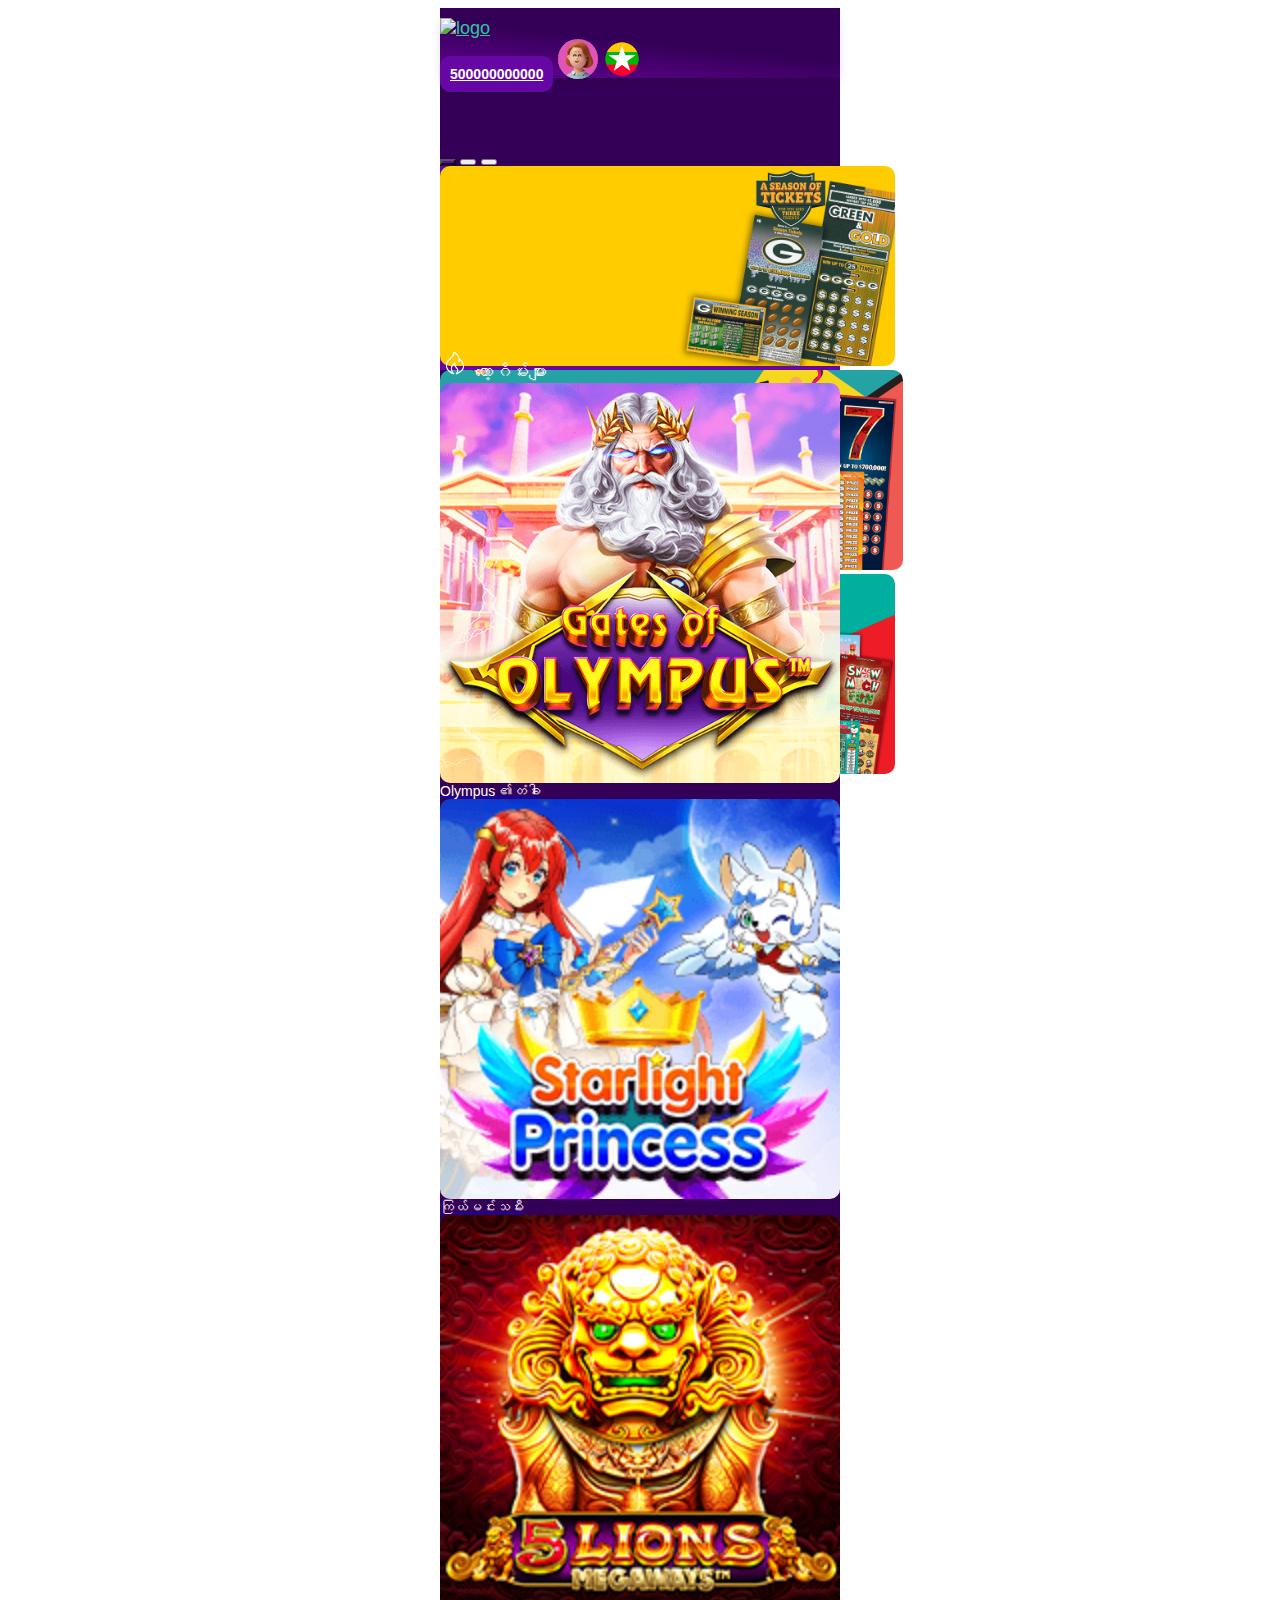
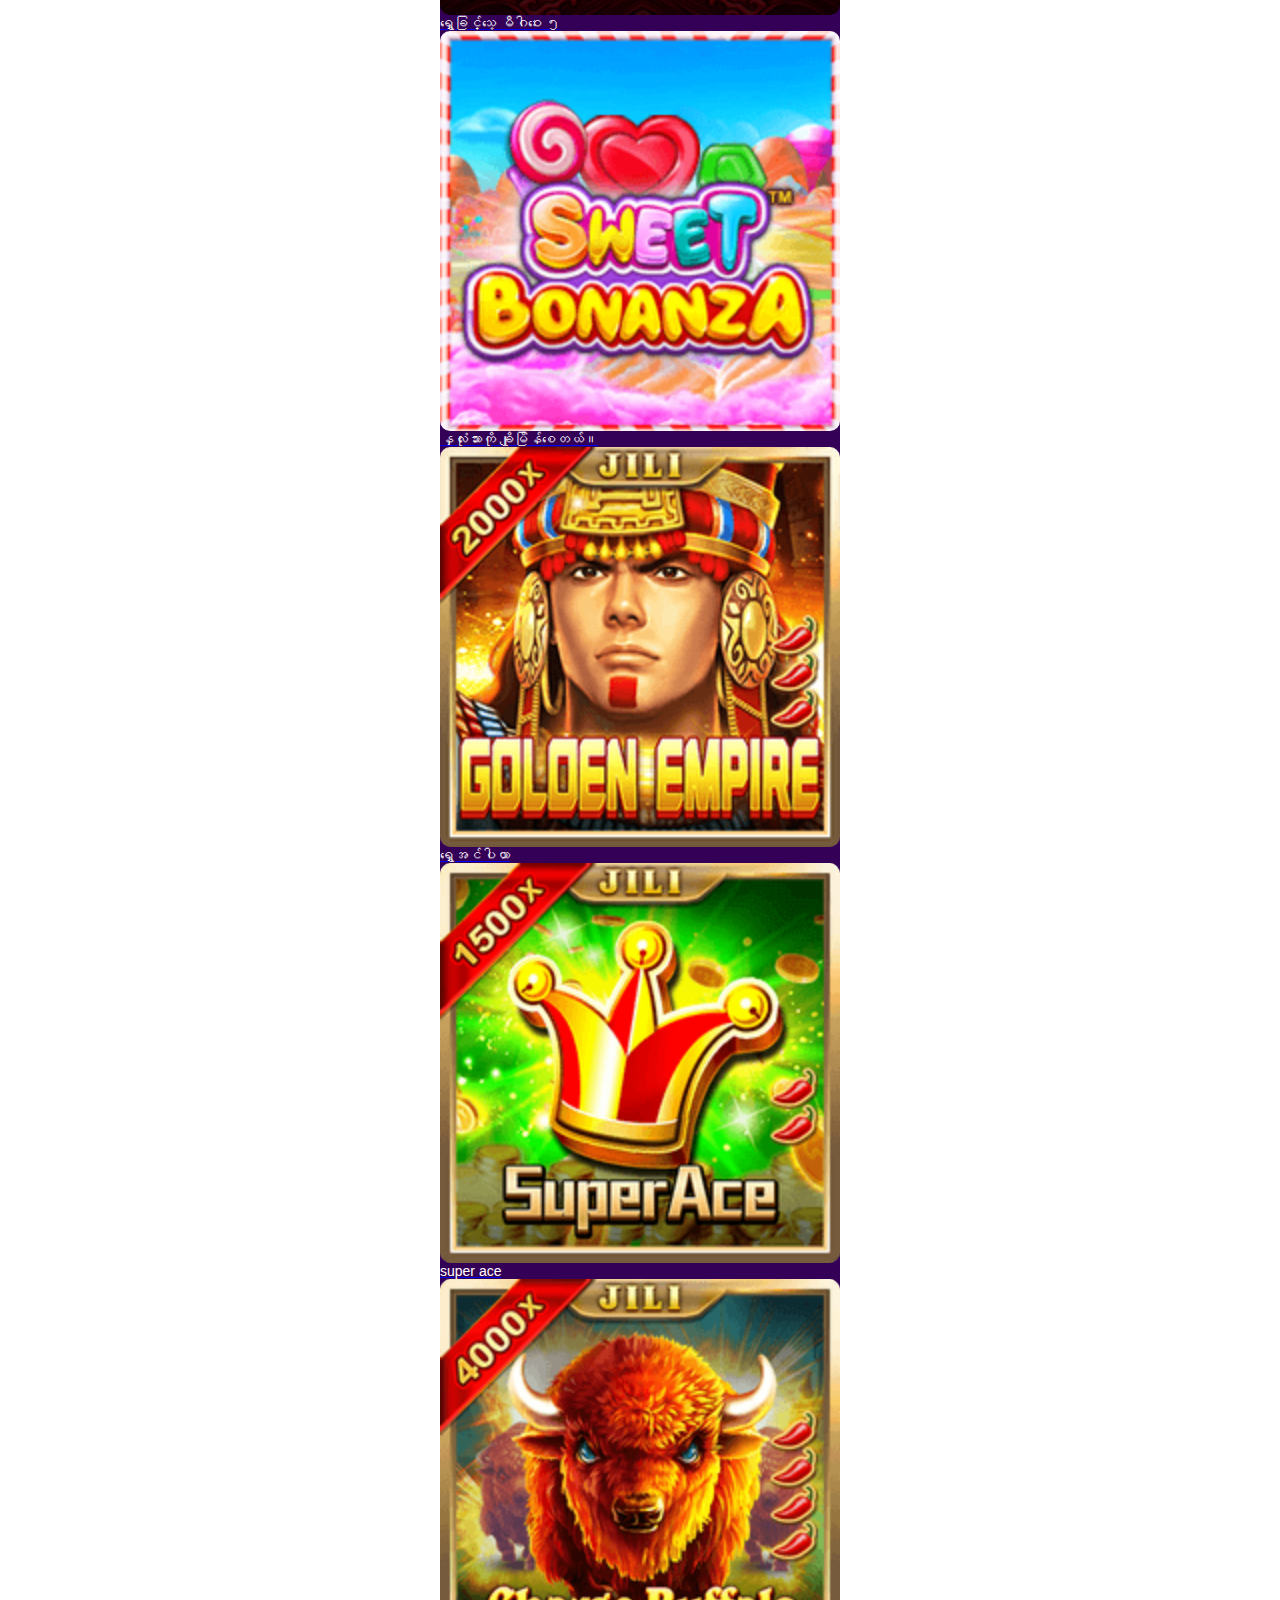
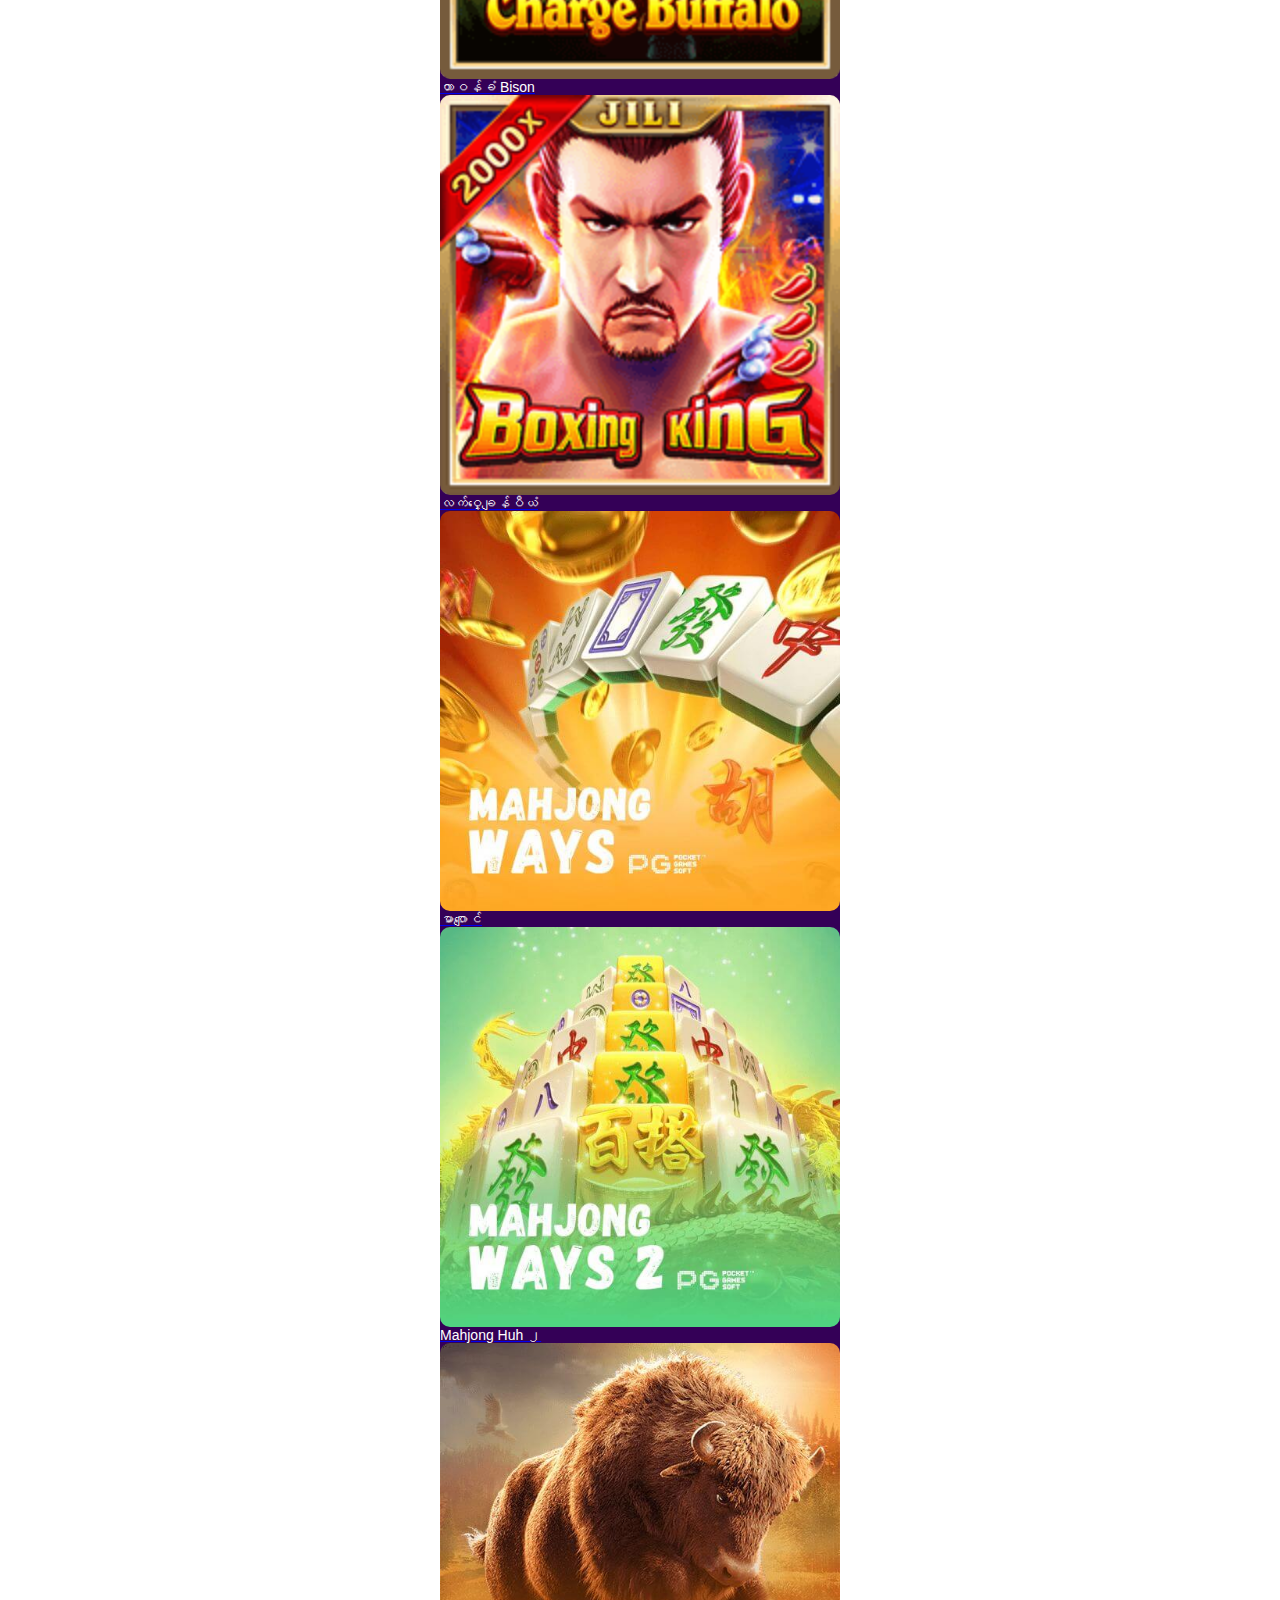
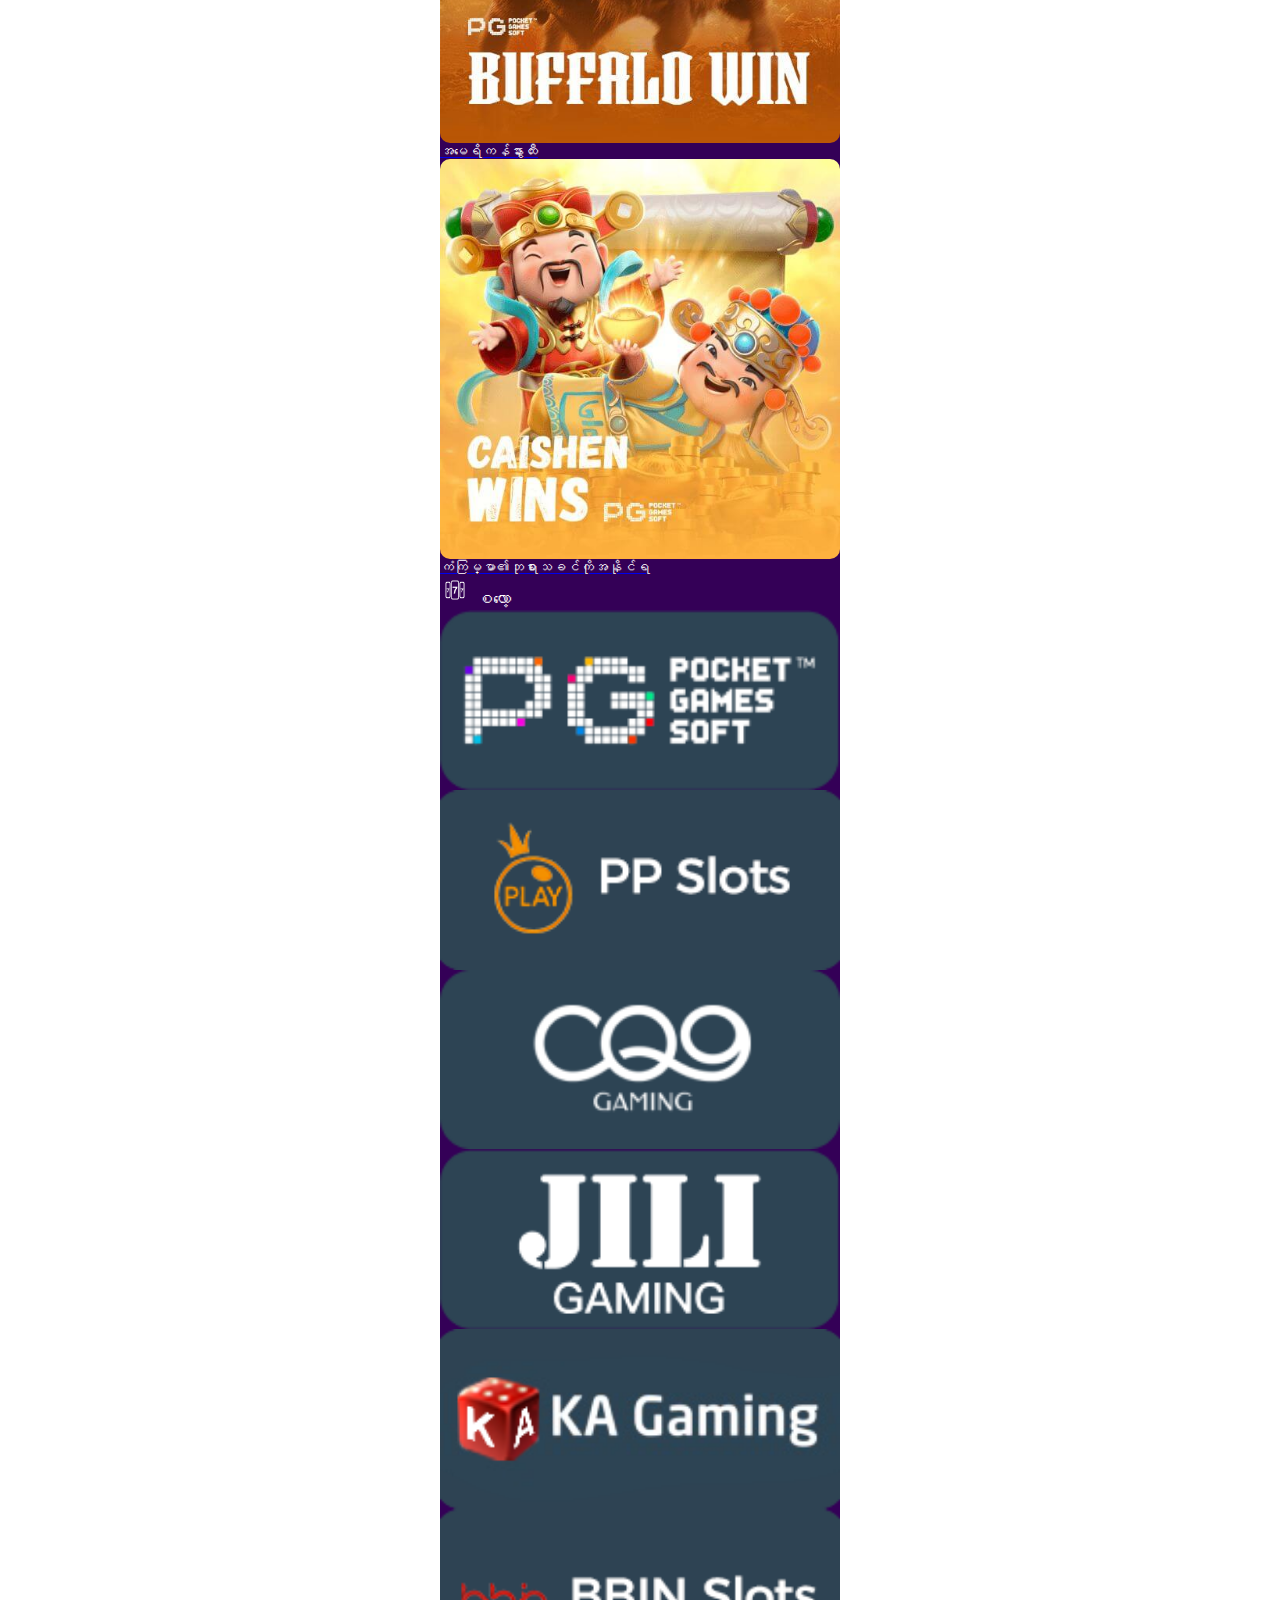
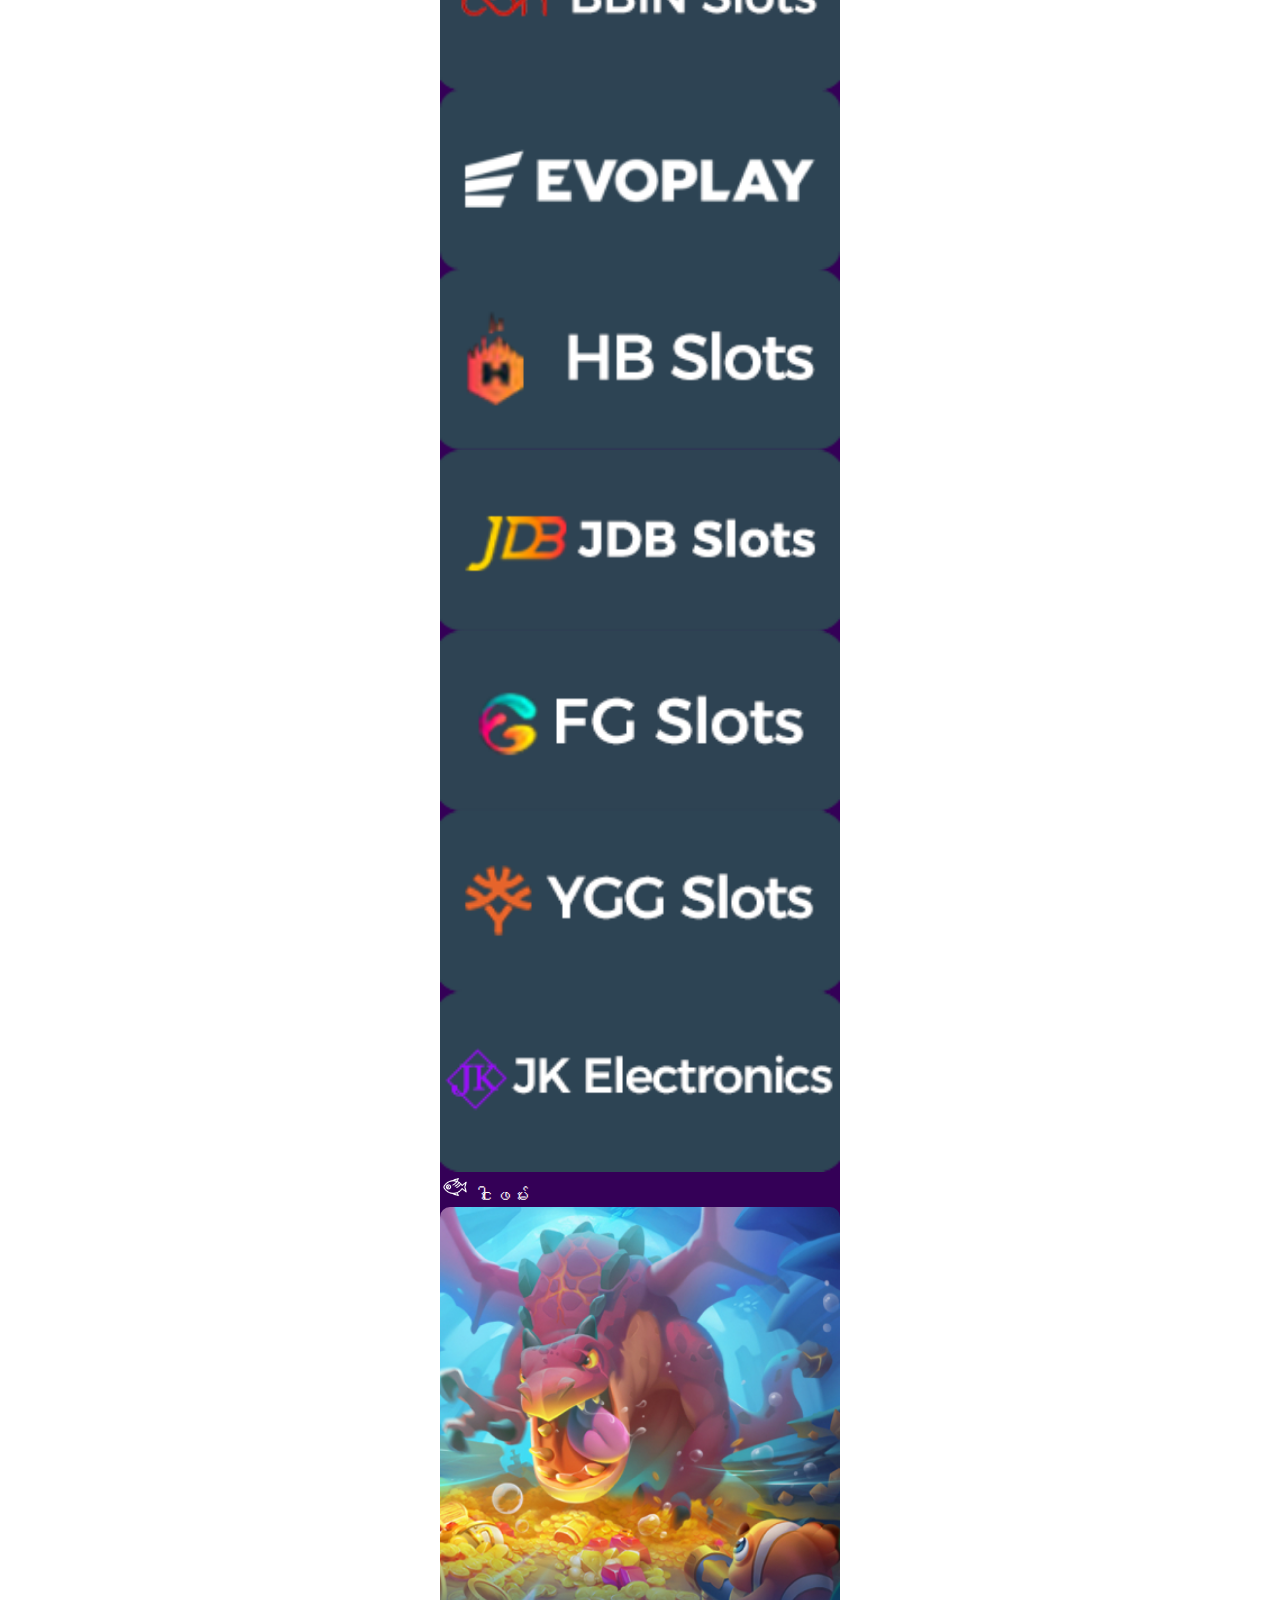
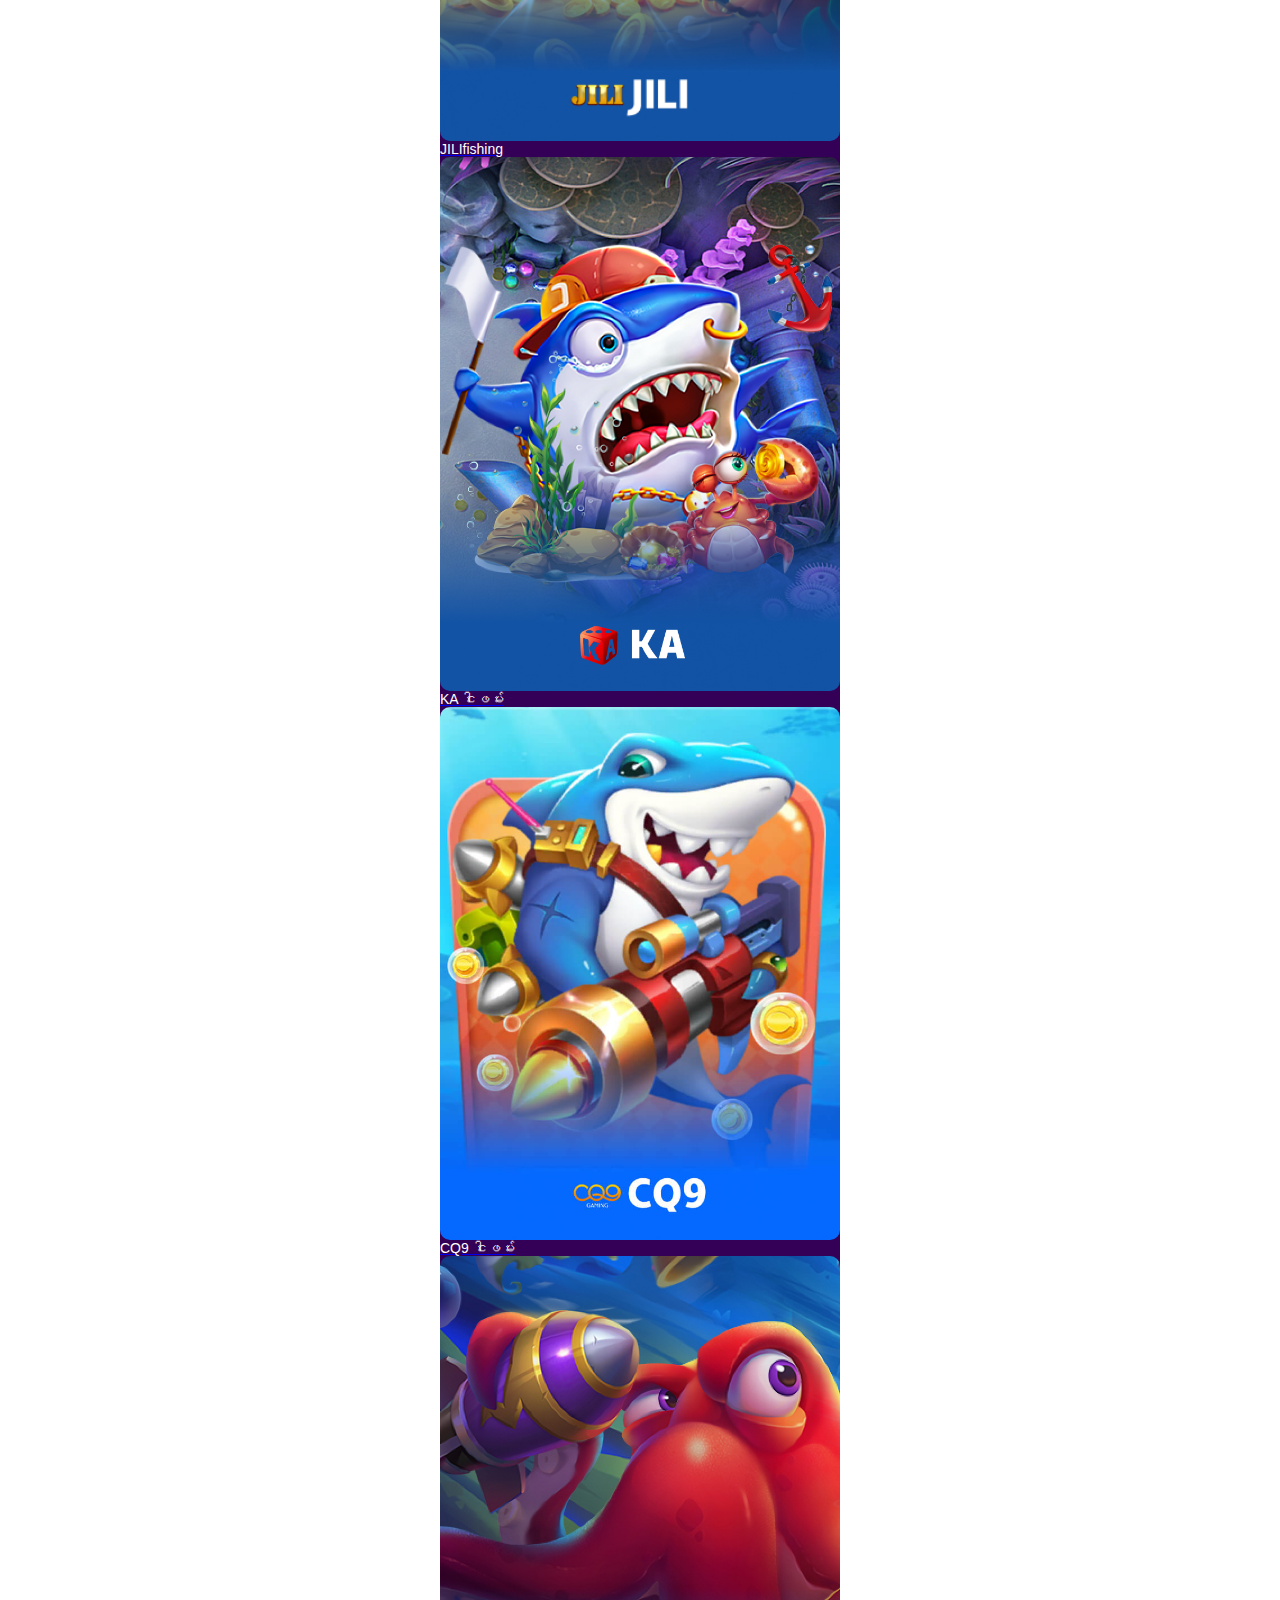
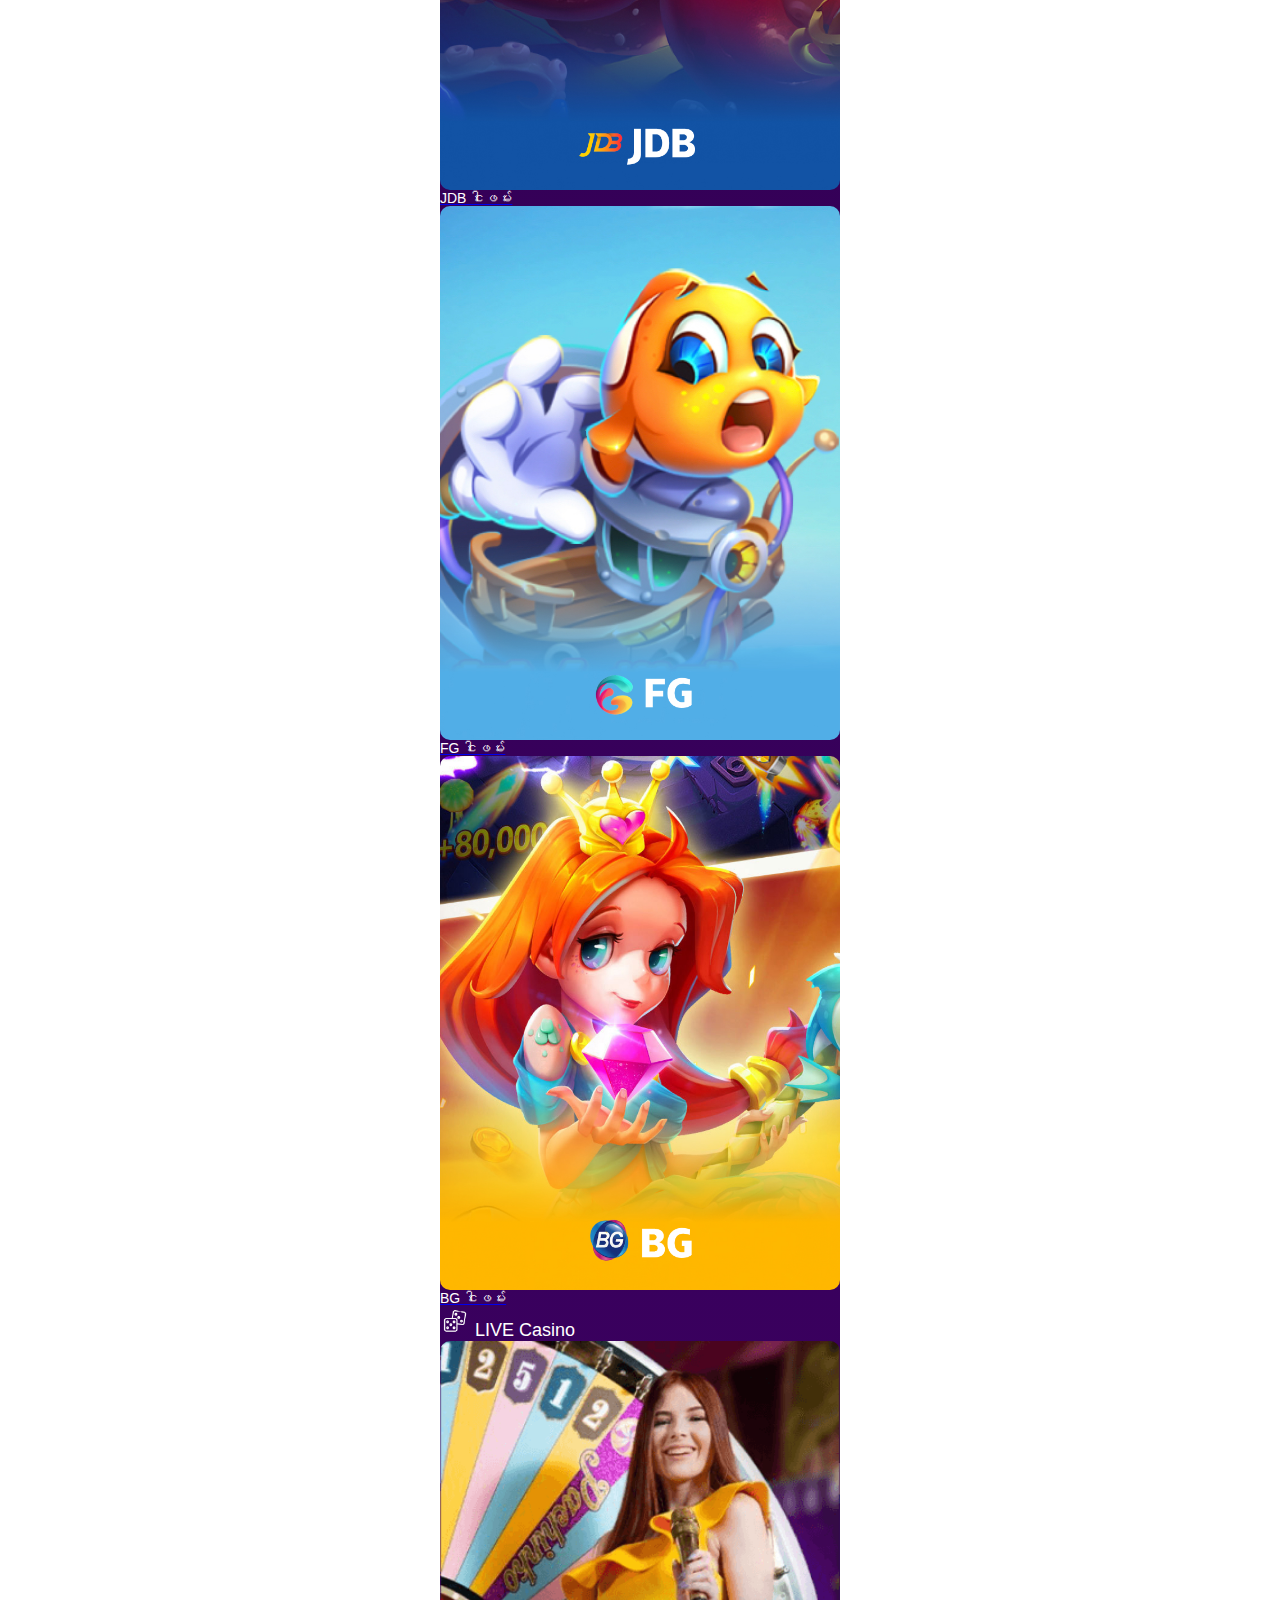
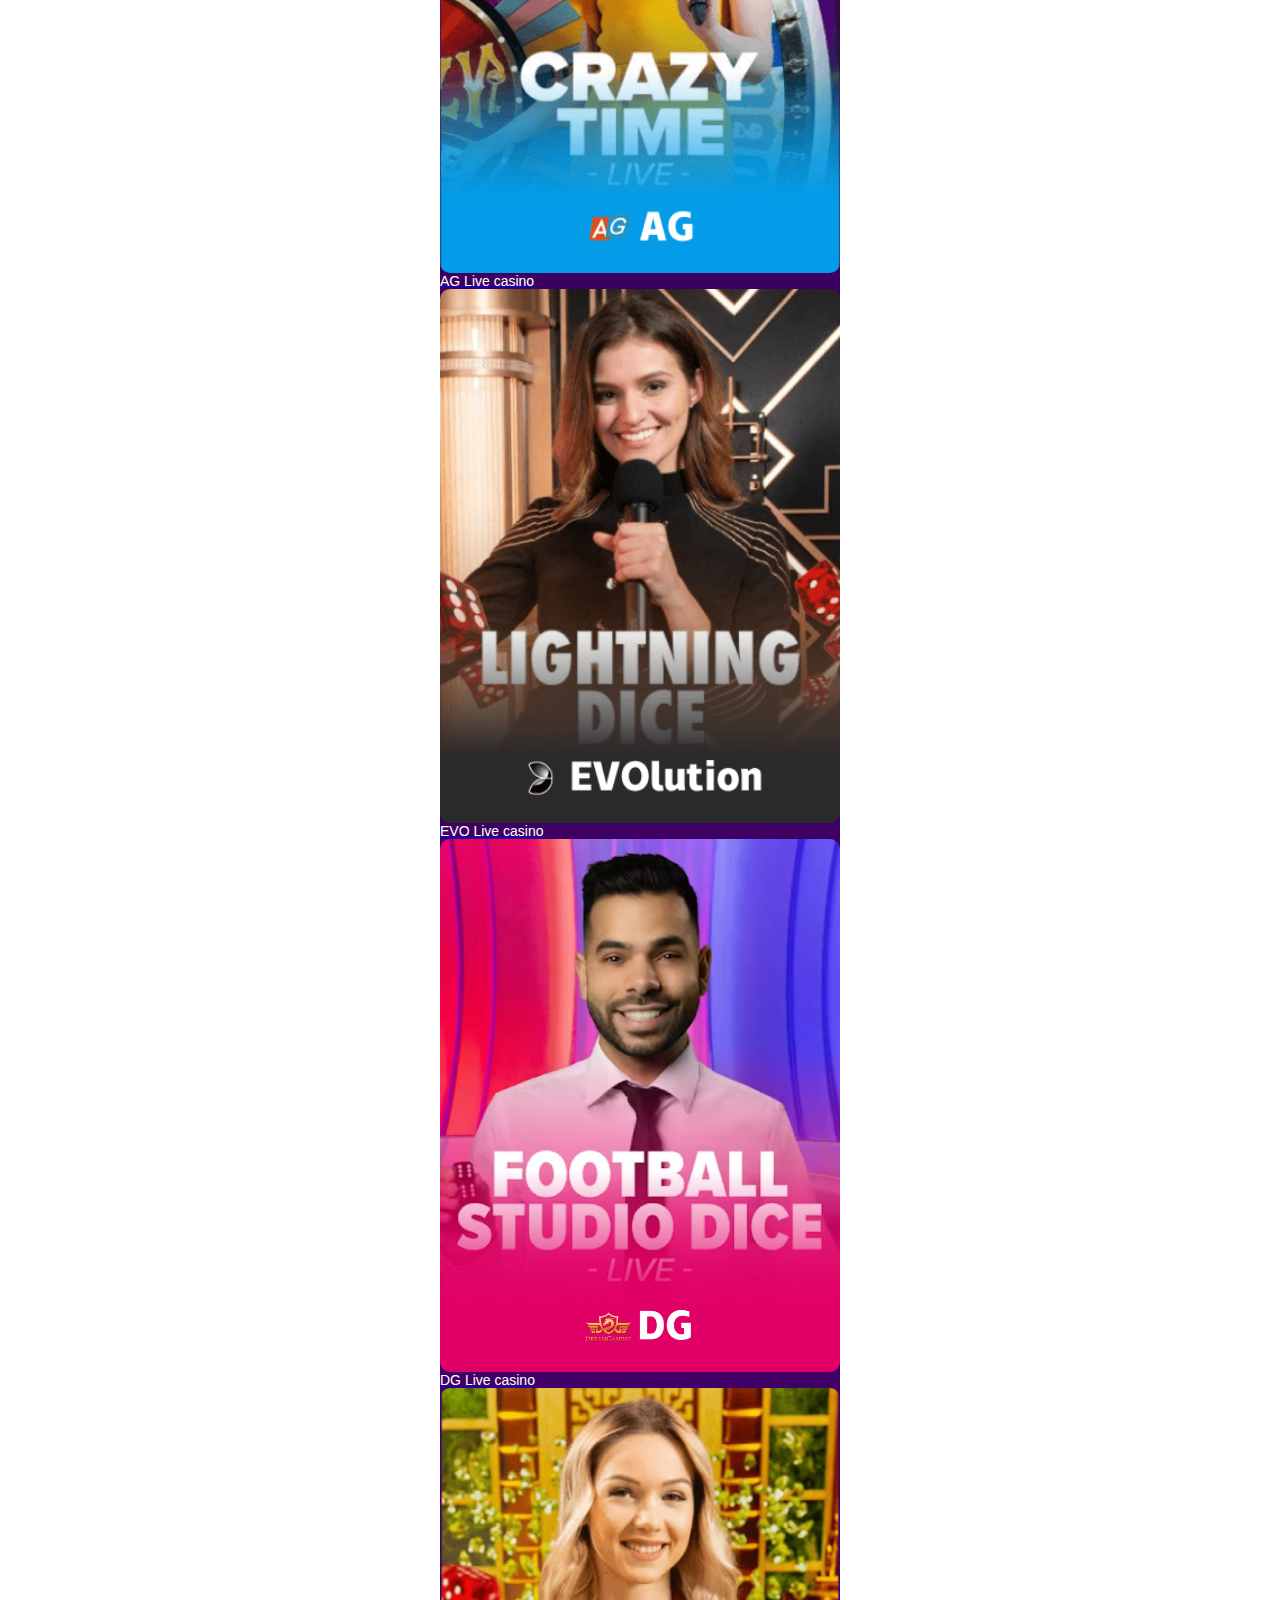
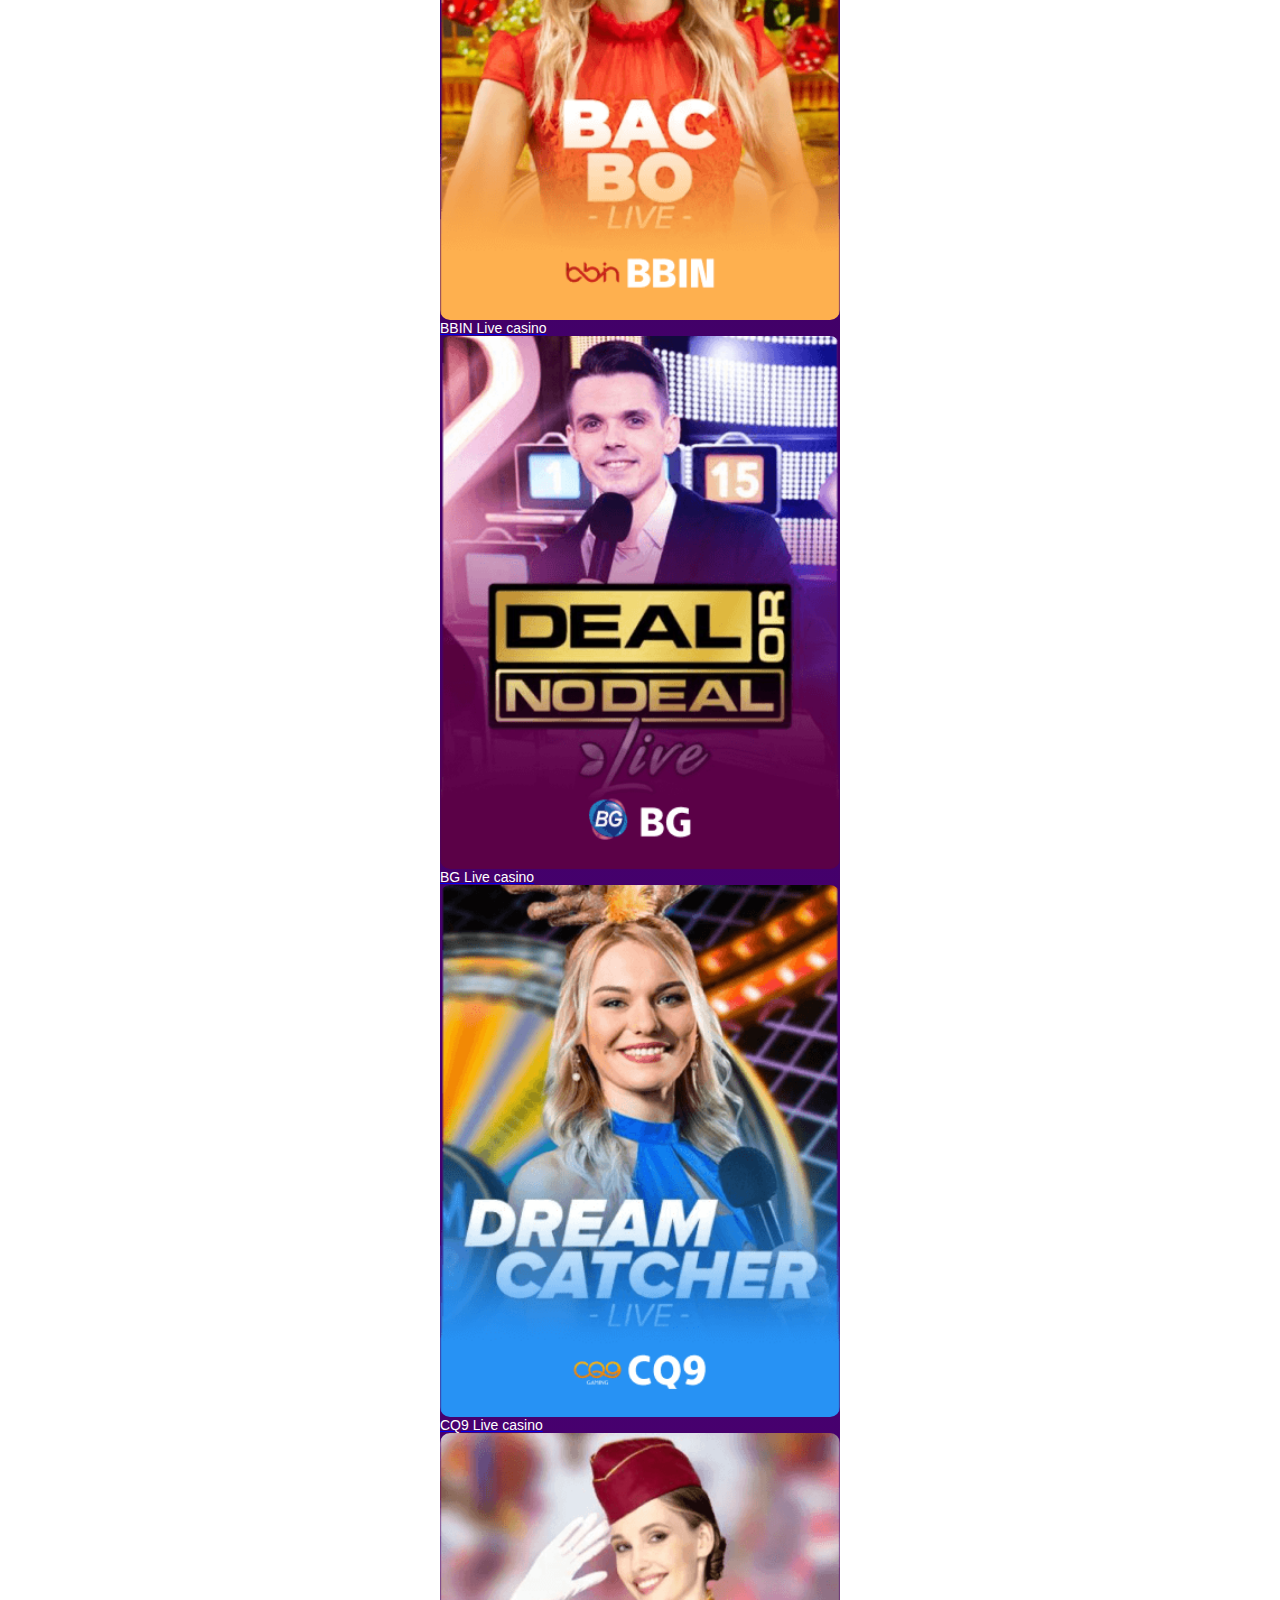
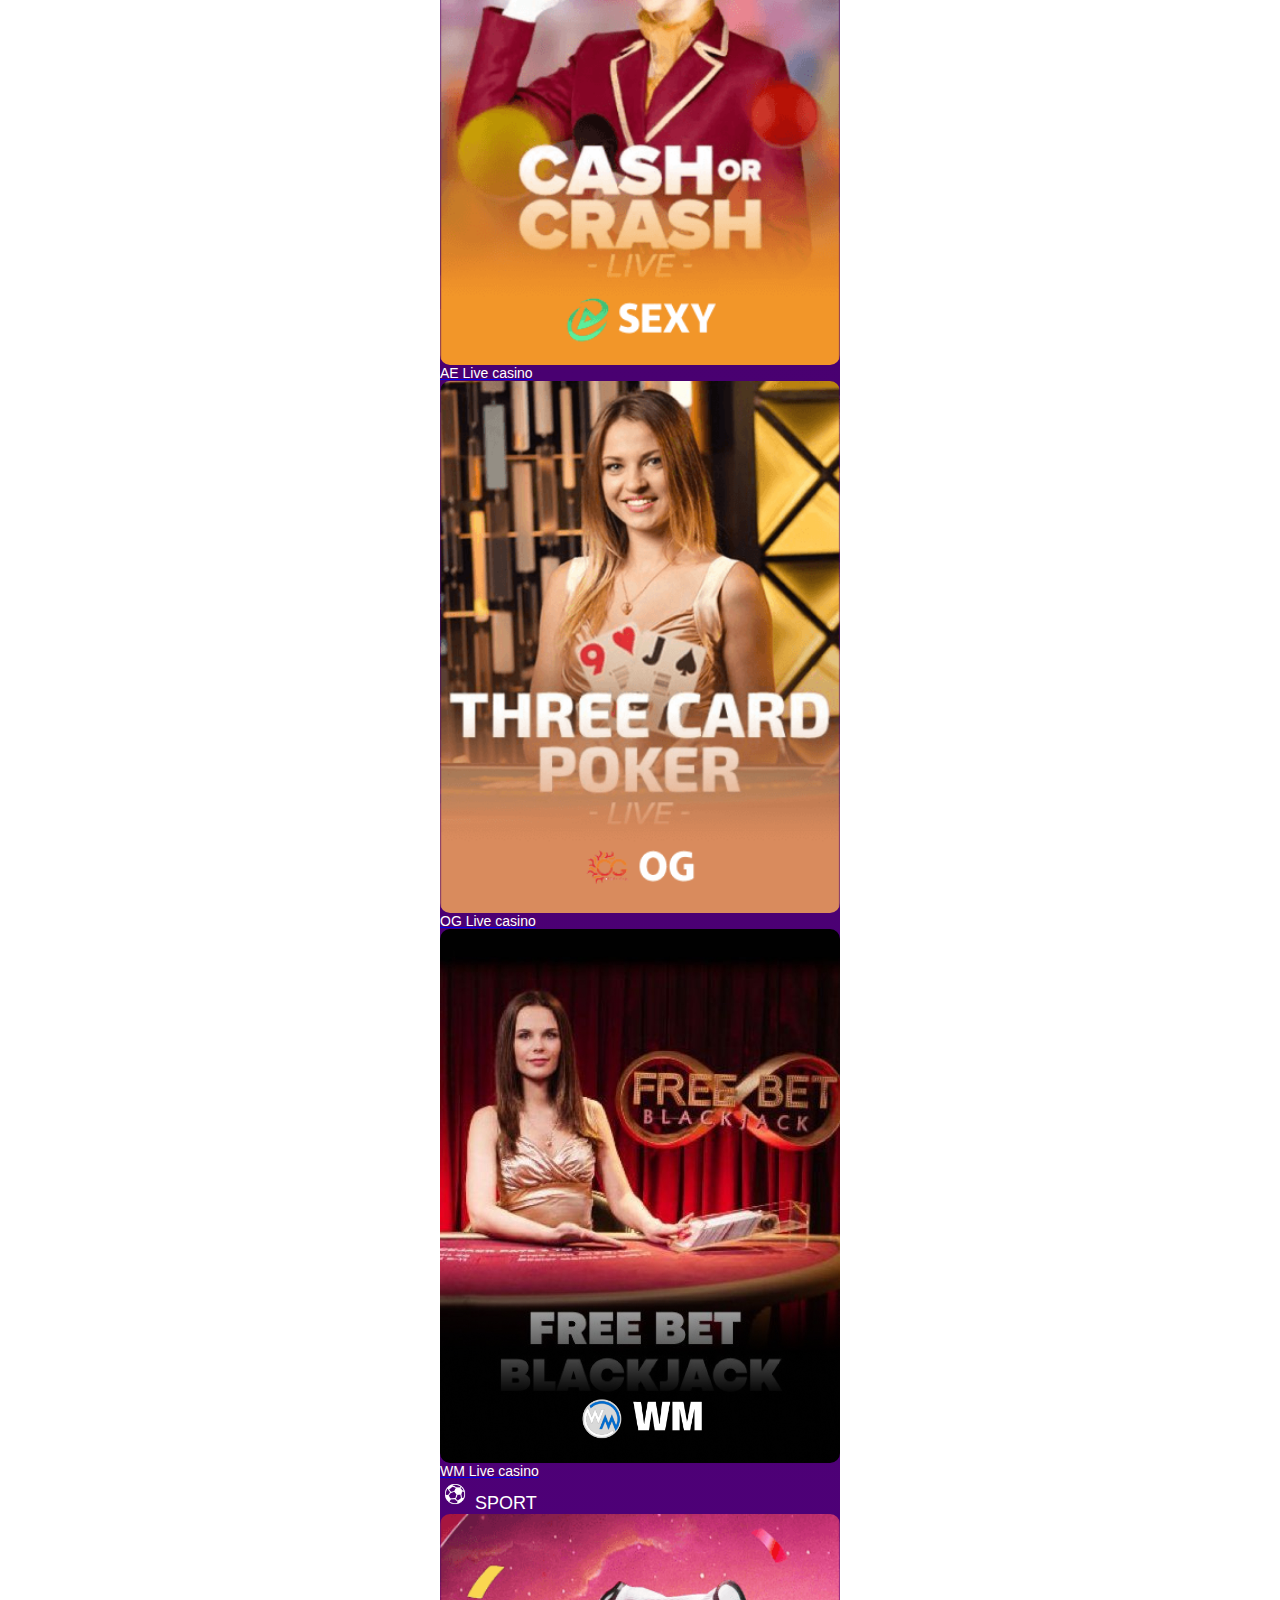
==== commit efaa6455: "agent added" ====
--- a/index.html
+++ b/index.html
@@ -973,7 +973,7 @@
               </div>
             </div>
           </a>
-          <a href="#" class="text-center">
+          <a href="./agent.html" class="text-center">
             <svg
               width="24"
               height="24"
@@ -1236,6 +1236,57 @@
                 </form>
               </div>
             </div>
+
+            <div class="withdraw my-3 d-none">
+              <div class="topuptypes">
+                <h4 class="text-white">ငွေပေးချေမှုအမျိုးအစားများ withdraw</h4>
+                <div class="d-flex justify-content-around mt-2">
+                  <div class="bank ck text-center w-100 active pt-3">
+                    <img src="./images/bank/kpay.png" alt="" />
+                    <p class="text-center">K Pay</p>
+                  </div>
+                  <div class="bank cb text-center w-100 ms-1 pt-3">
+                    <img src="./images/bank/cbpay.png" alt="" />
+                    <p class="text-center">CB Pay</p>
+                  </div>
+                  <div class="bank text-center w-100 ms-1 pt-3">
+                    <img src="./images/bank/wpay.png" alt="" />
+                    <p class="text-center">Wave Pay</p>
+                  </div>
+                  <div class="bank text-center w-100 ms-1 pt-3">
+                    <img src="./images/bank/aya_logo.png" alt="" />
+                    <p class="text-center">Aya Pay</p>
+                  </div>
+                </div>
+              </div>
+
+              <div class="mt-2">
+                <form action="">
+                  <div class="mb-3">
+                    <label for="amount" class="form-label text-white fw-bold"
+                      >သွင်းငွေပမာဏ</label
+                    >
+                    <input
+                      type="number"
+                      class="form-control"
+                      id="amount"
+                      autocomplete="off"
+                    />
+                  </div>
+                  <div class="mb-3">
+                    <label for="phone" class="form-label text-white fw-bold"
+                      >ငွေသွင်းသူဖုန်းနံပါတ်</label
+                    >
+                    <input
+                      type="number"
+                      class="form-control"
+                      id="phone"
+                      autocomplete="off"
+                    />
+                  </div>
+                </form>
+              </div>
+            </div>
           </div>
           <div class="modal-footer">
             <!-- <button
@@ -1262,4 +1313,33 @@
     crossorigin="anonymous"
     referrerpolicy="no-referrer"
   ></script>
+  <script src="https://cdn.jsdelivr.net/npm/jquery@3.5.1/dist/jquery.min.js"></script>
+  <script>
+    $("#topup").click(function () {
+      $("#withdraw").removeClass("active");
+      $("#topup").addClass("active");
+
+      $(".topup").removeClass("d-none");
+      $(".withdraw").addClass("d-none");
+    });
+
+    $("#withdraw").click(function () {
+      $("#withdraw").addClass("active");
+      $("#topup").removeClass("active");
+
+      $(".withdraw").removeClass("d-none");
+      $(".topup").addClass("d-none");
+    });
+
+    const banks = document.querySelectorAll(".bank");
+
+    banks.forEach((bank) => {
+      bank.addEventListener("click", function () {
+        banks.forEach((other) => {
+          other.classList.remove("active");
+        });
+        this.classList.add("active");
+      });
+    });
+  </script>
 </html>
--- a/css/style.css
+++ b/css/style.css
@@ -30,7 +30,7 @@
   font-size: 16px;
   margin: auto;
 
-  padding-bottom: 100px;
+  /* padding-bottom: 100px; */
   padding-top: 10px;
 }
 
@@ -217,7 +217,8 @@
   border-radius: 10px;
 }
 
-.topup input {
+.topup input,
+.withdraw input {
   background-color: transparent;
   border: 2px solid #6607a5;
 }
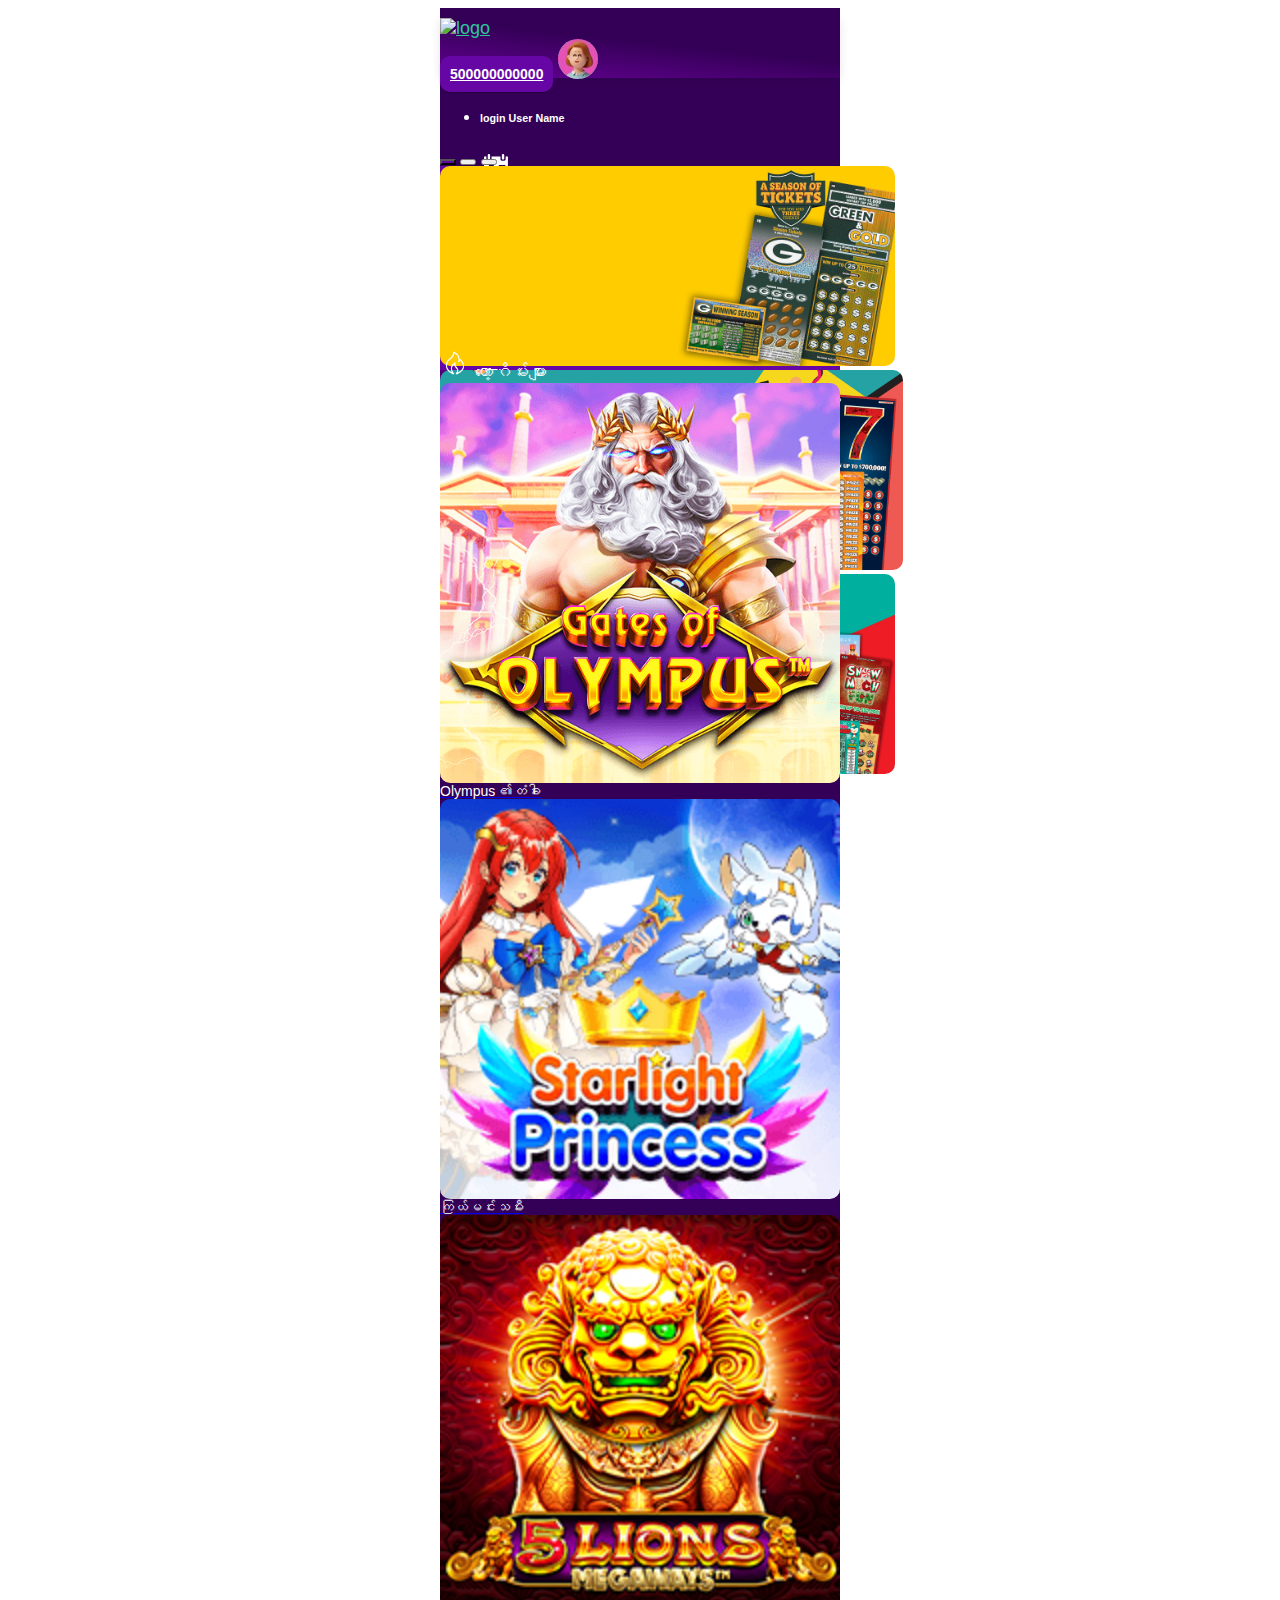
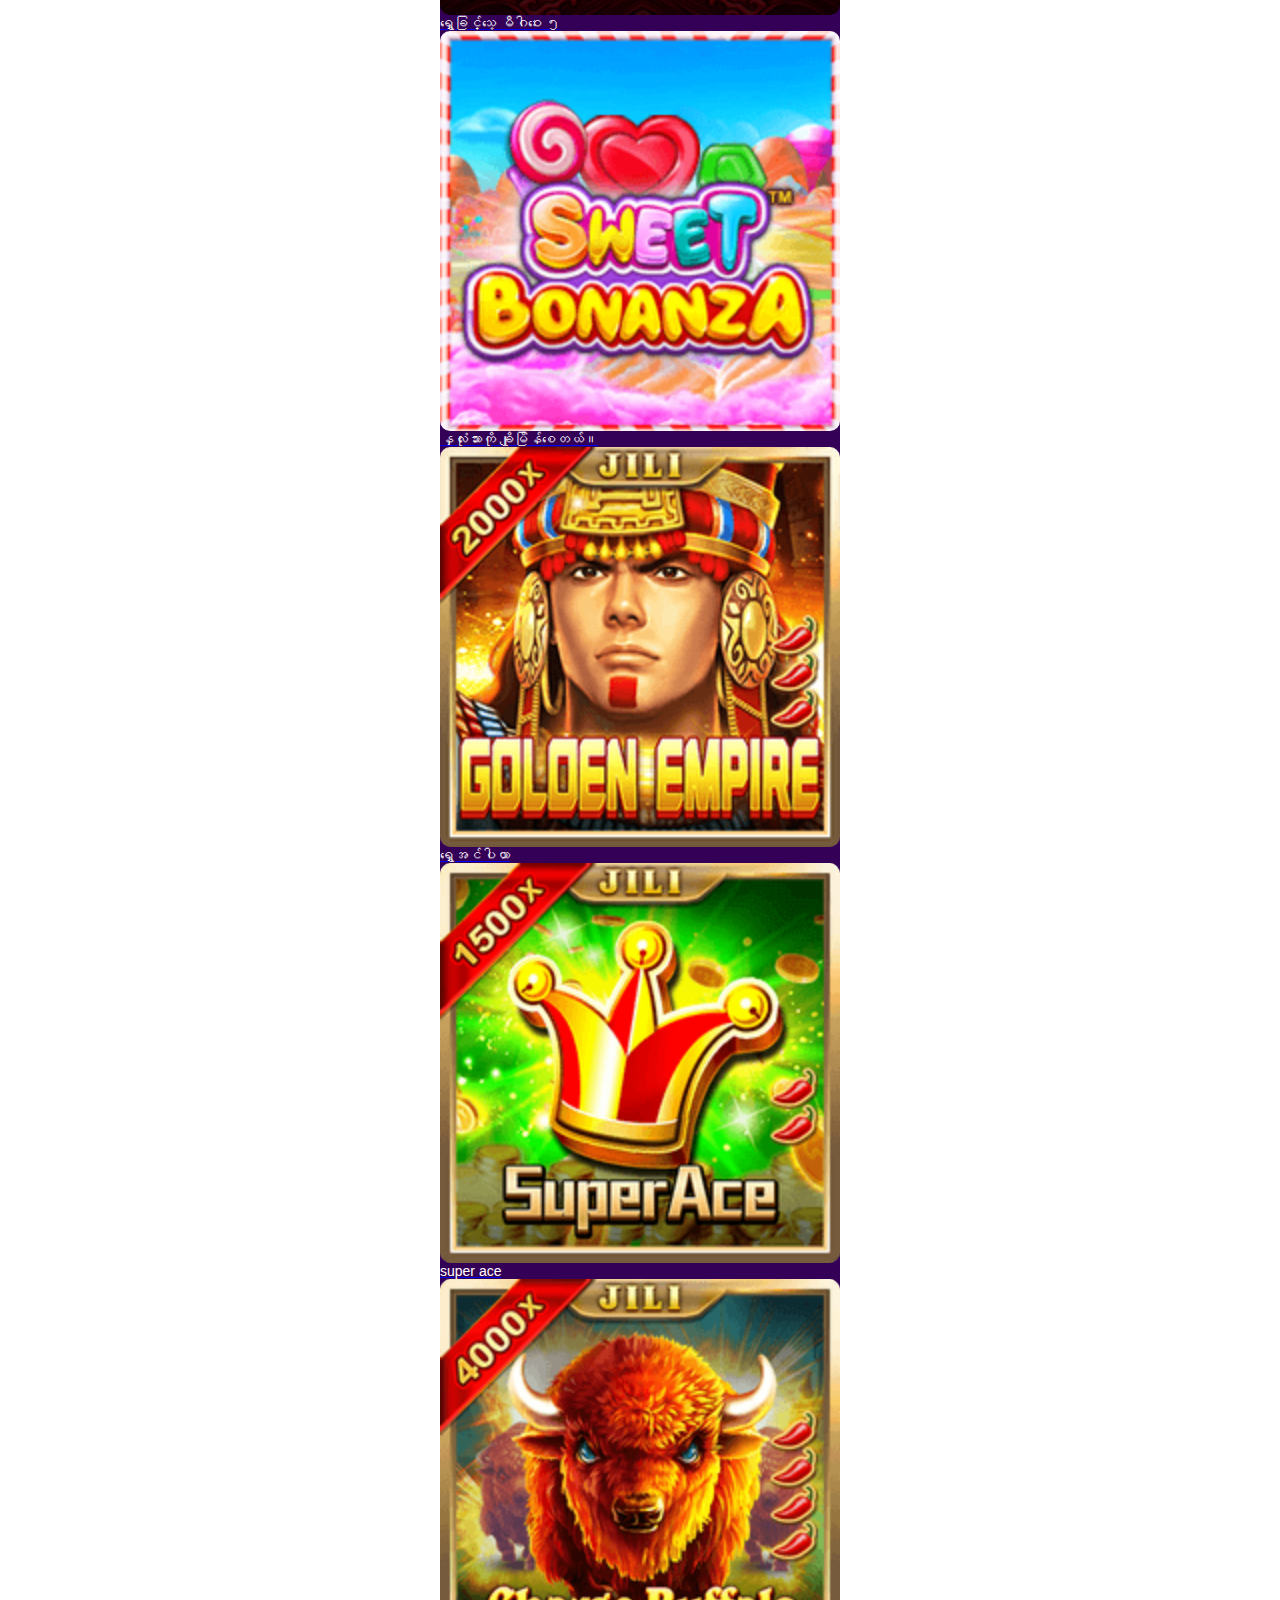
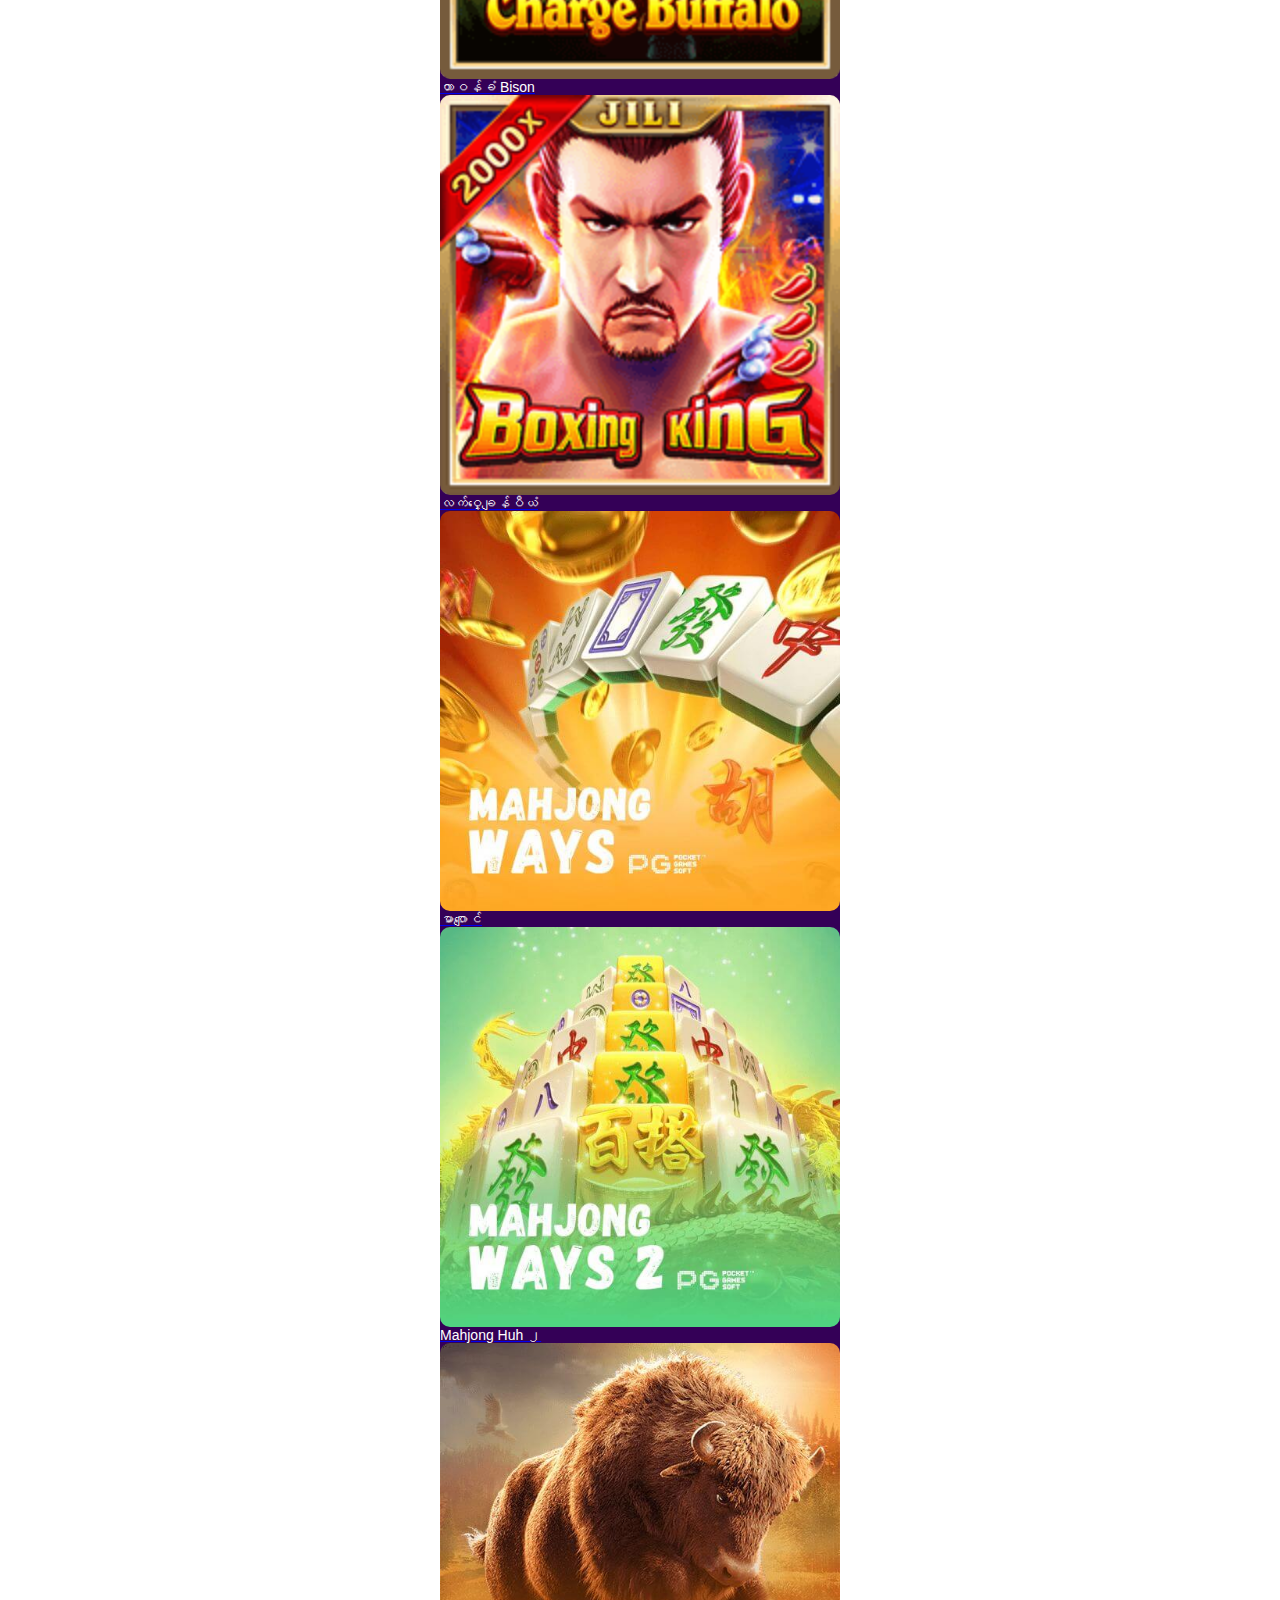
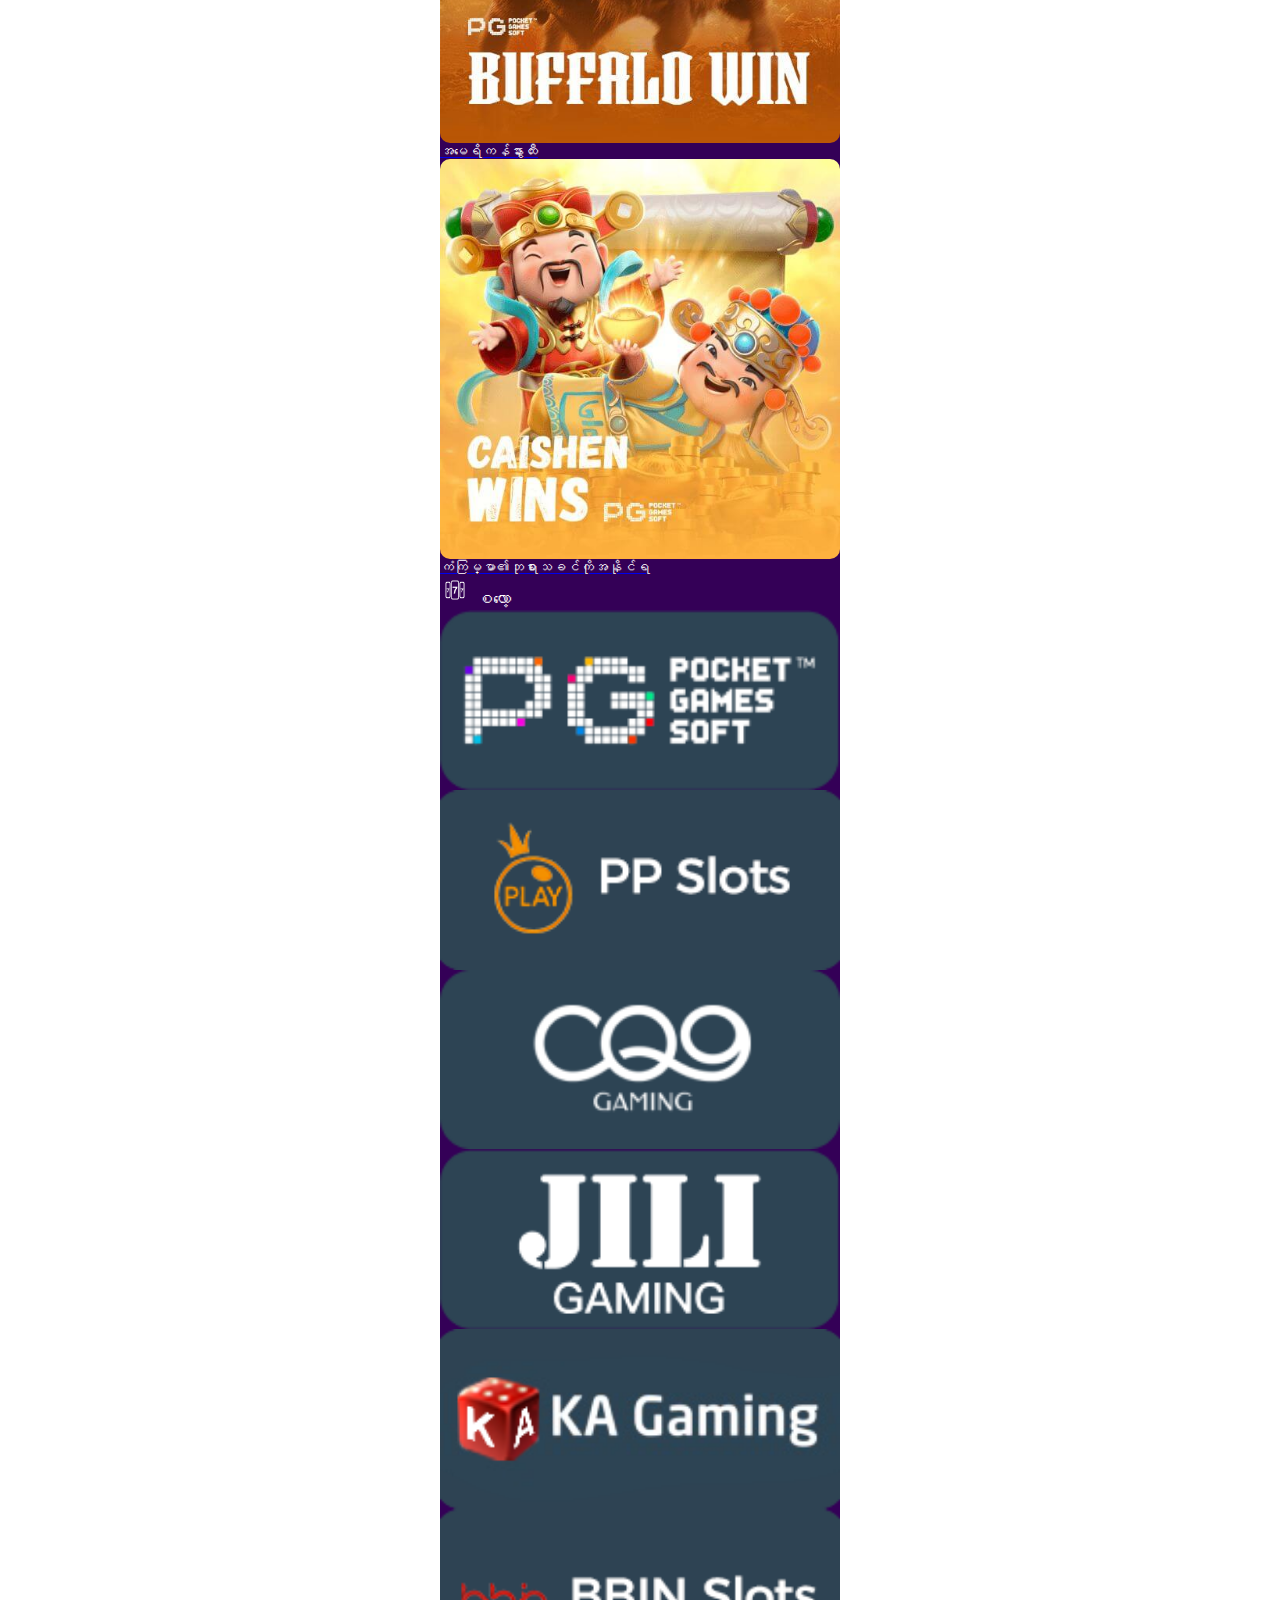
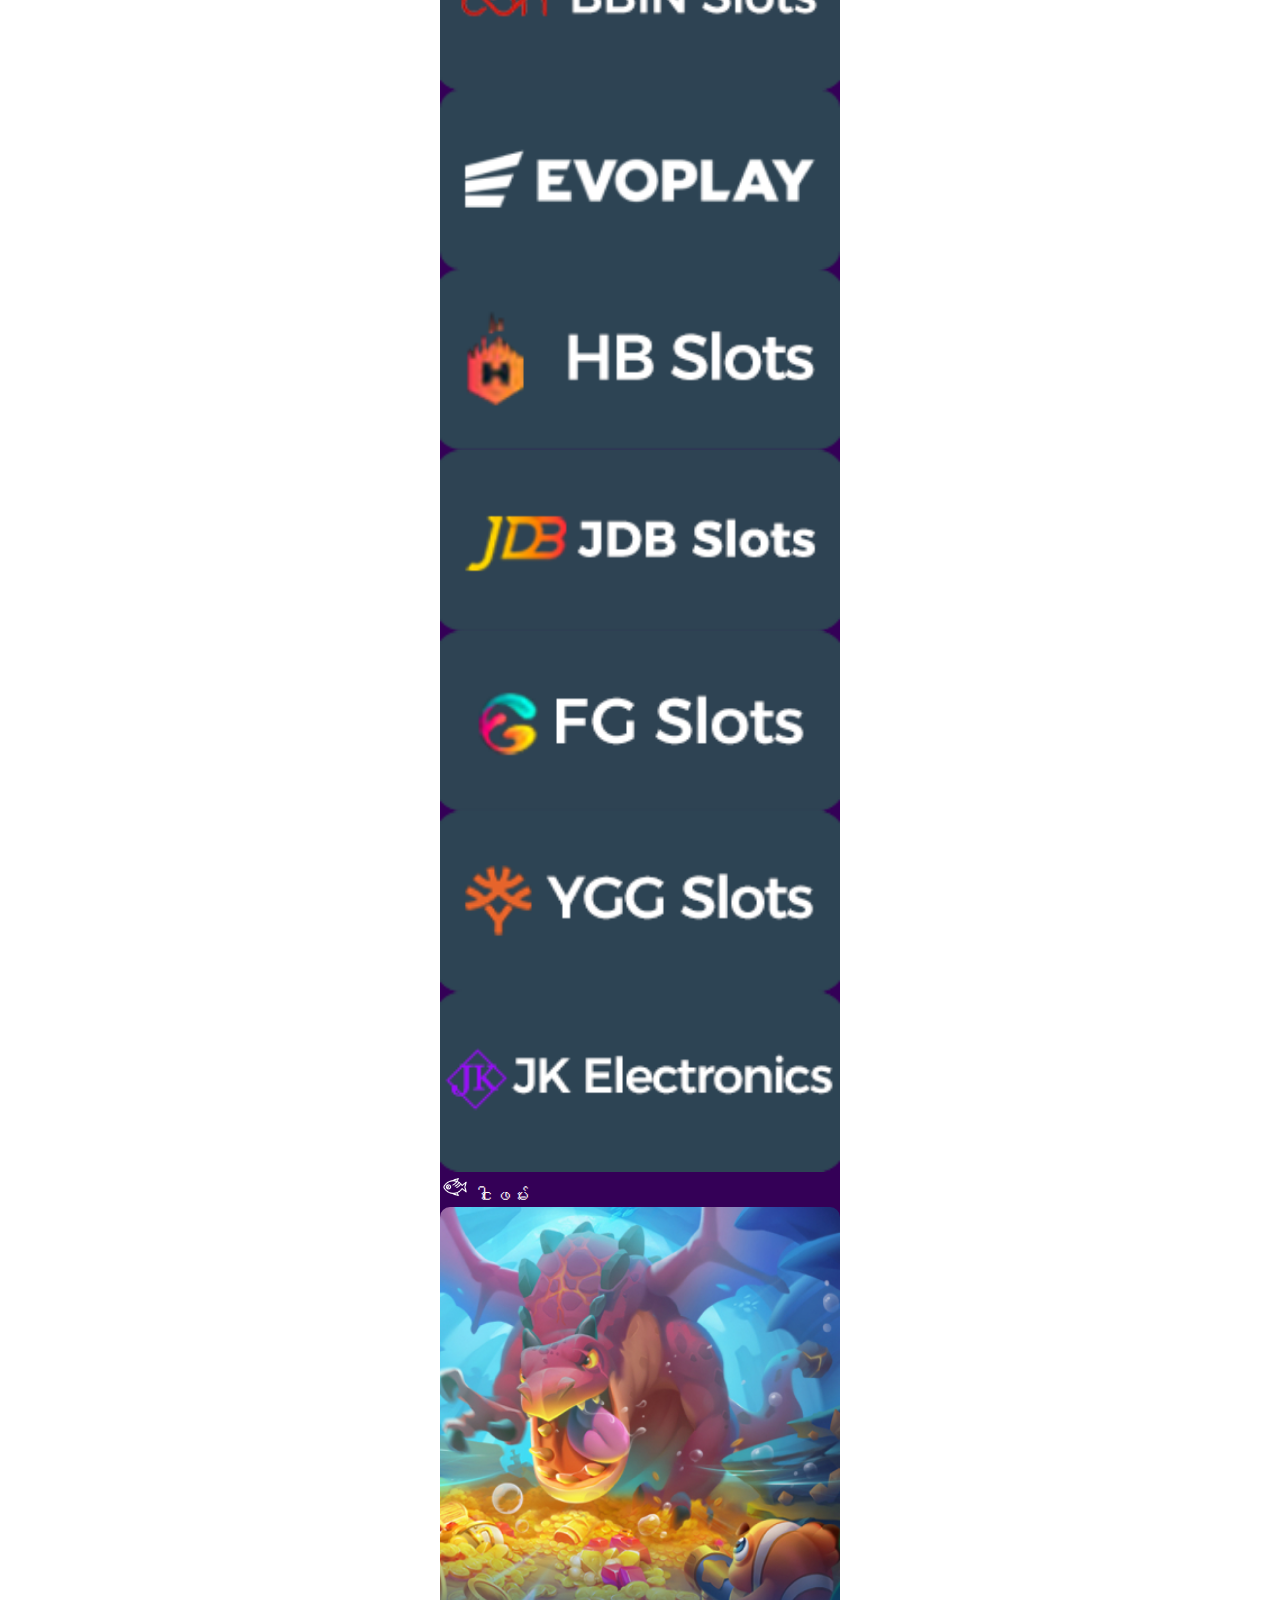
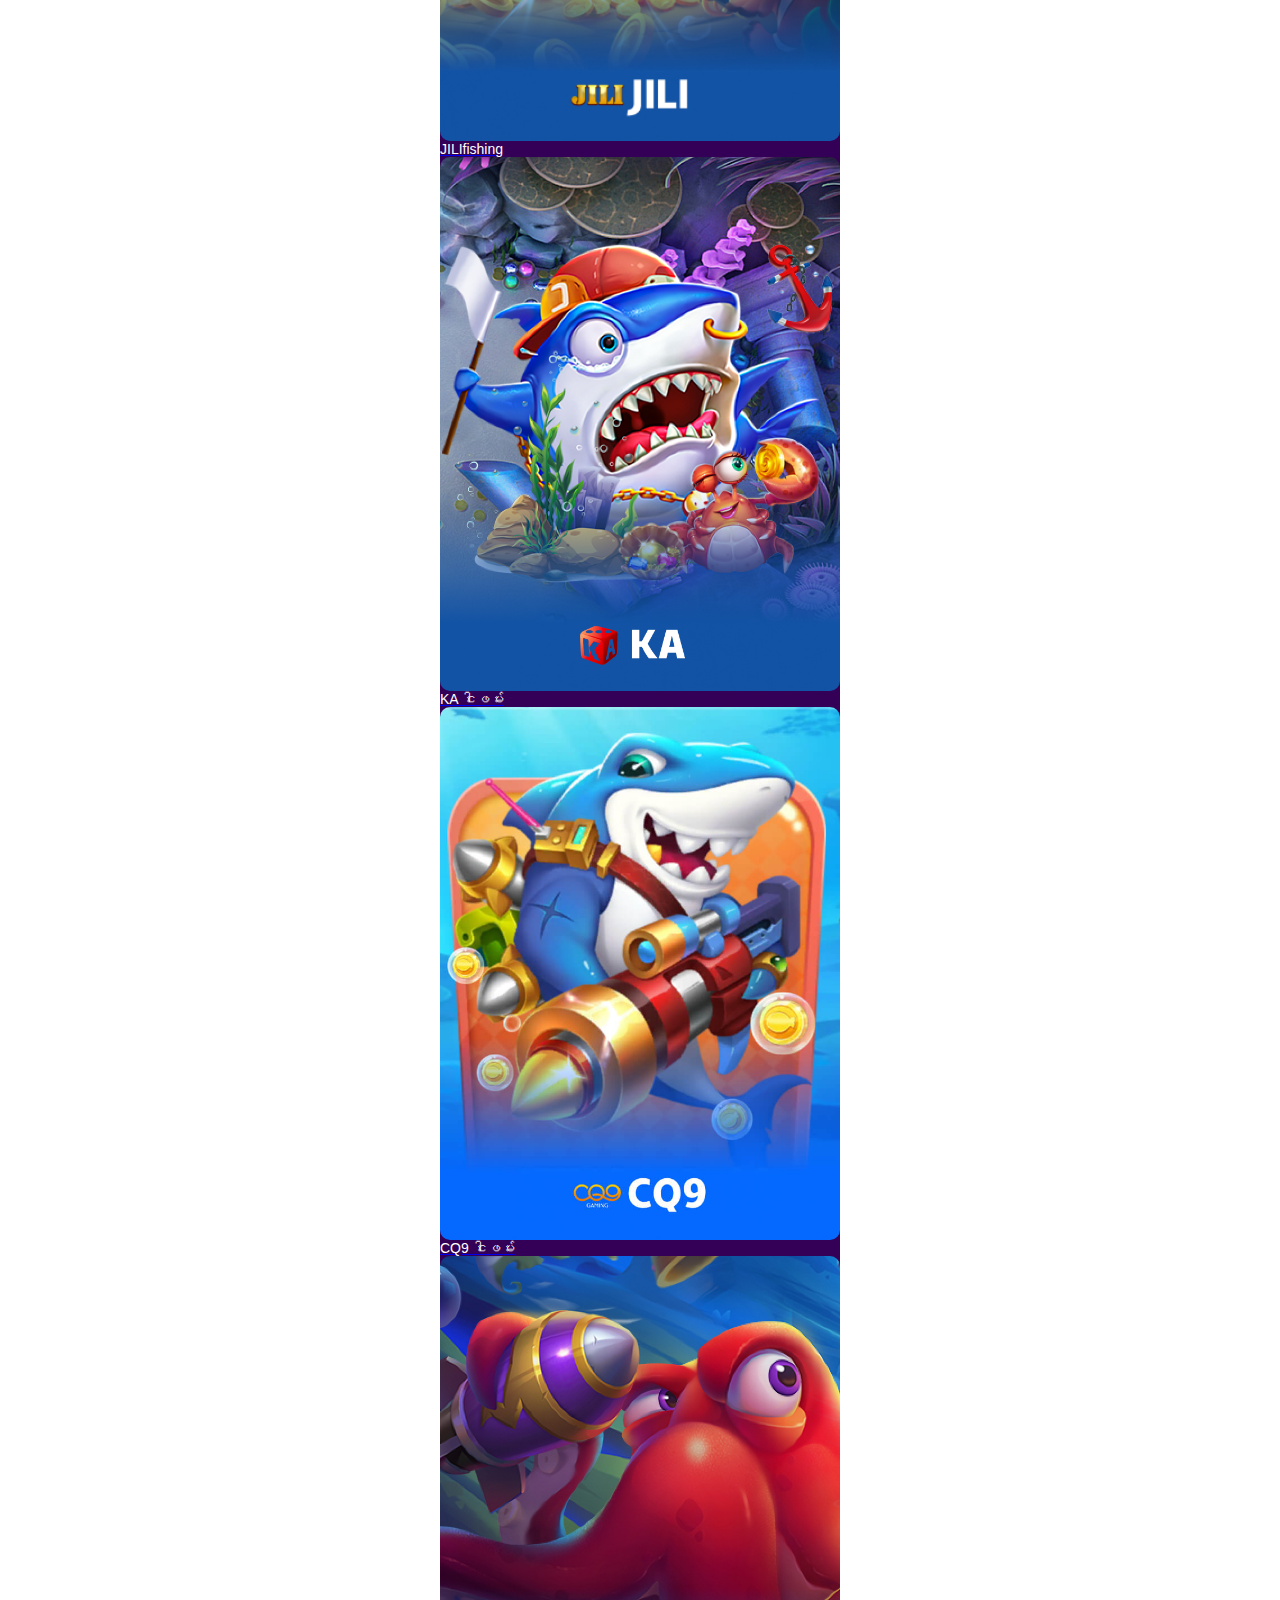
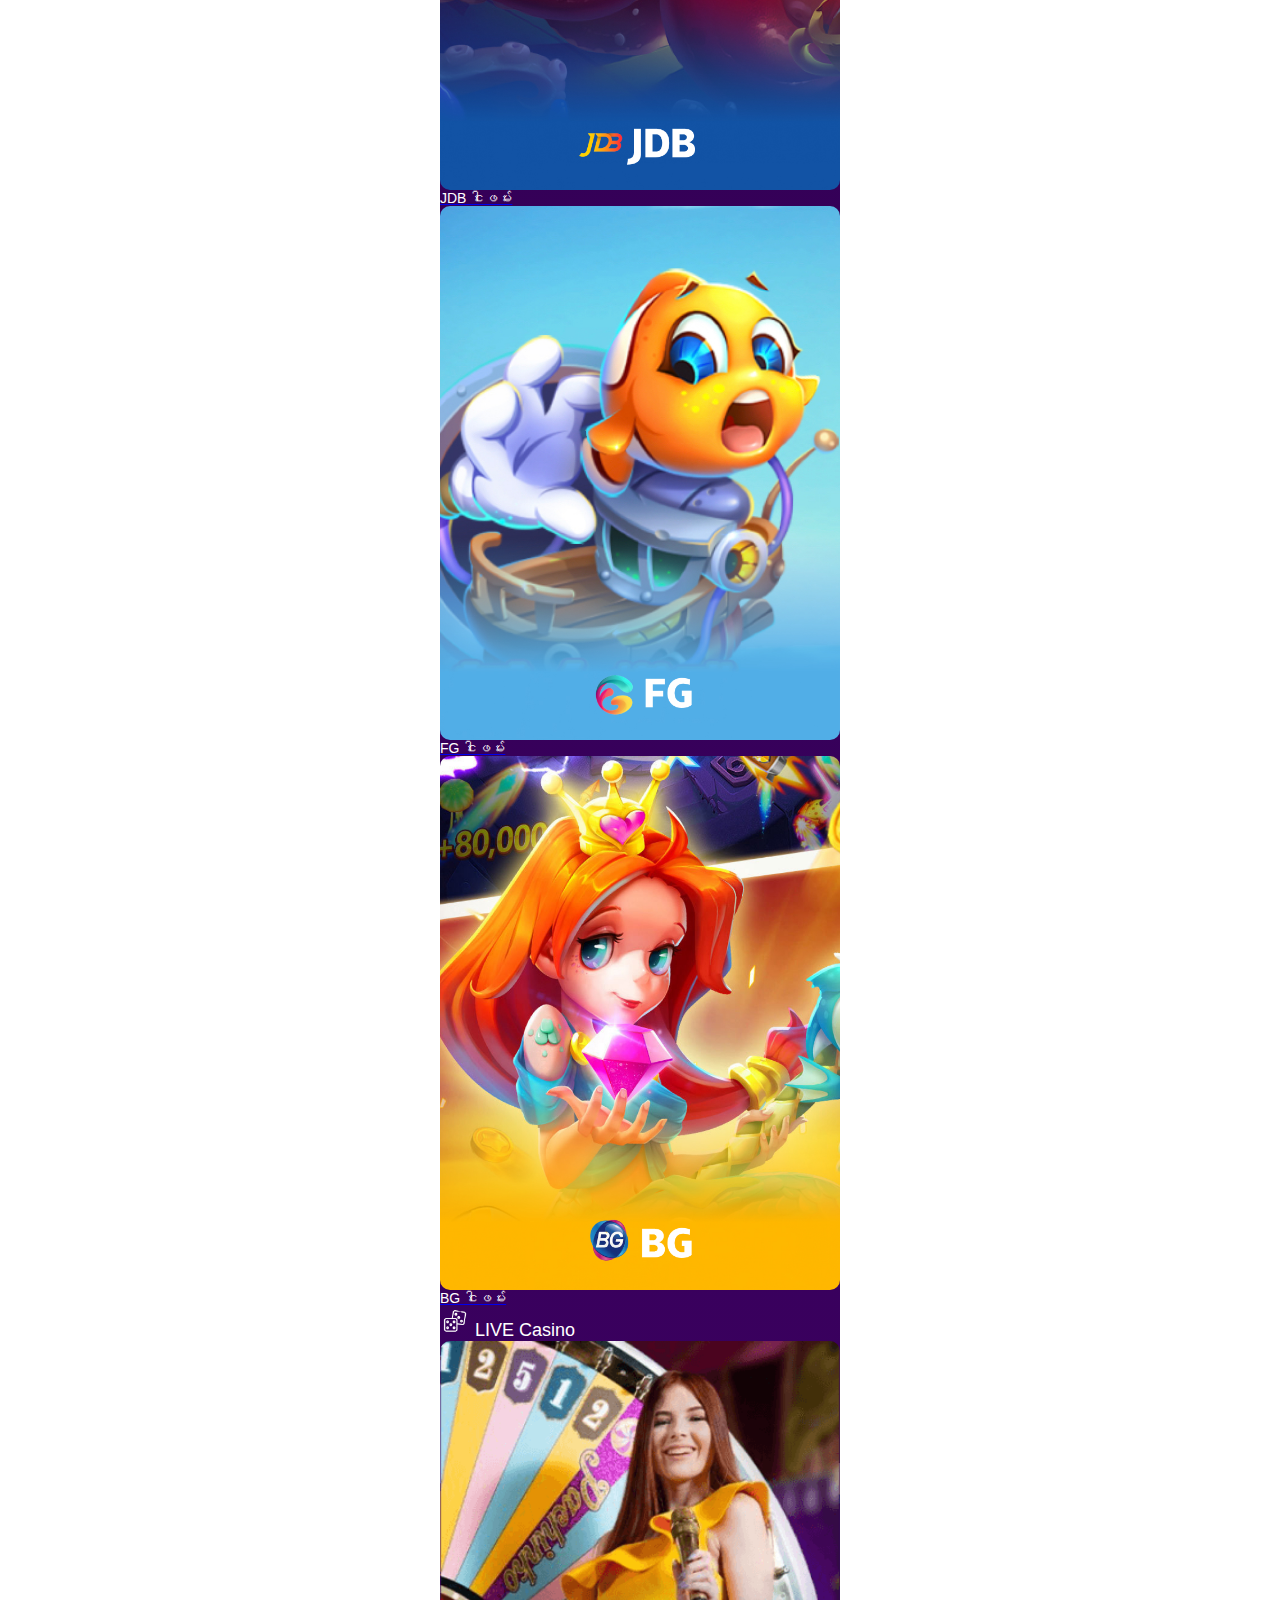
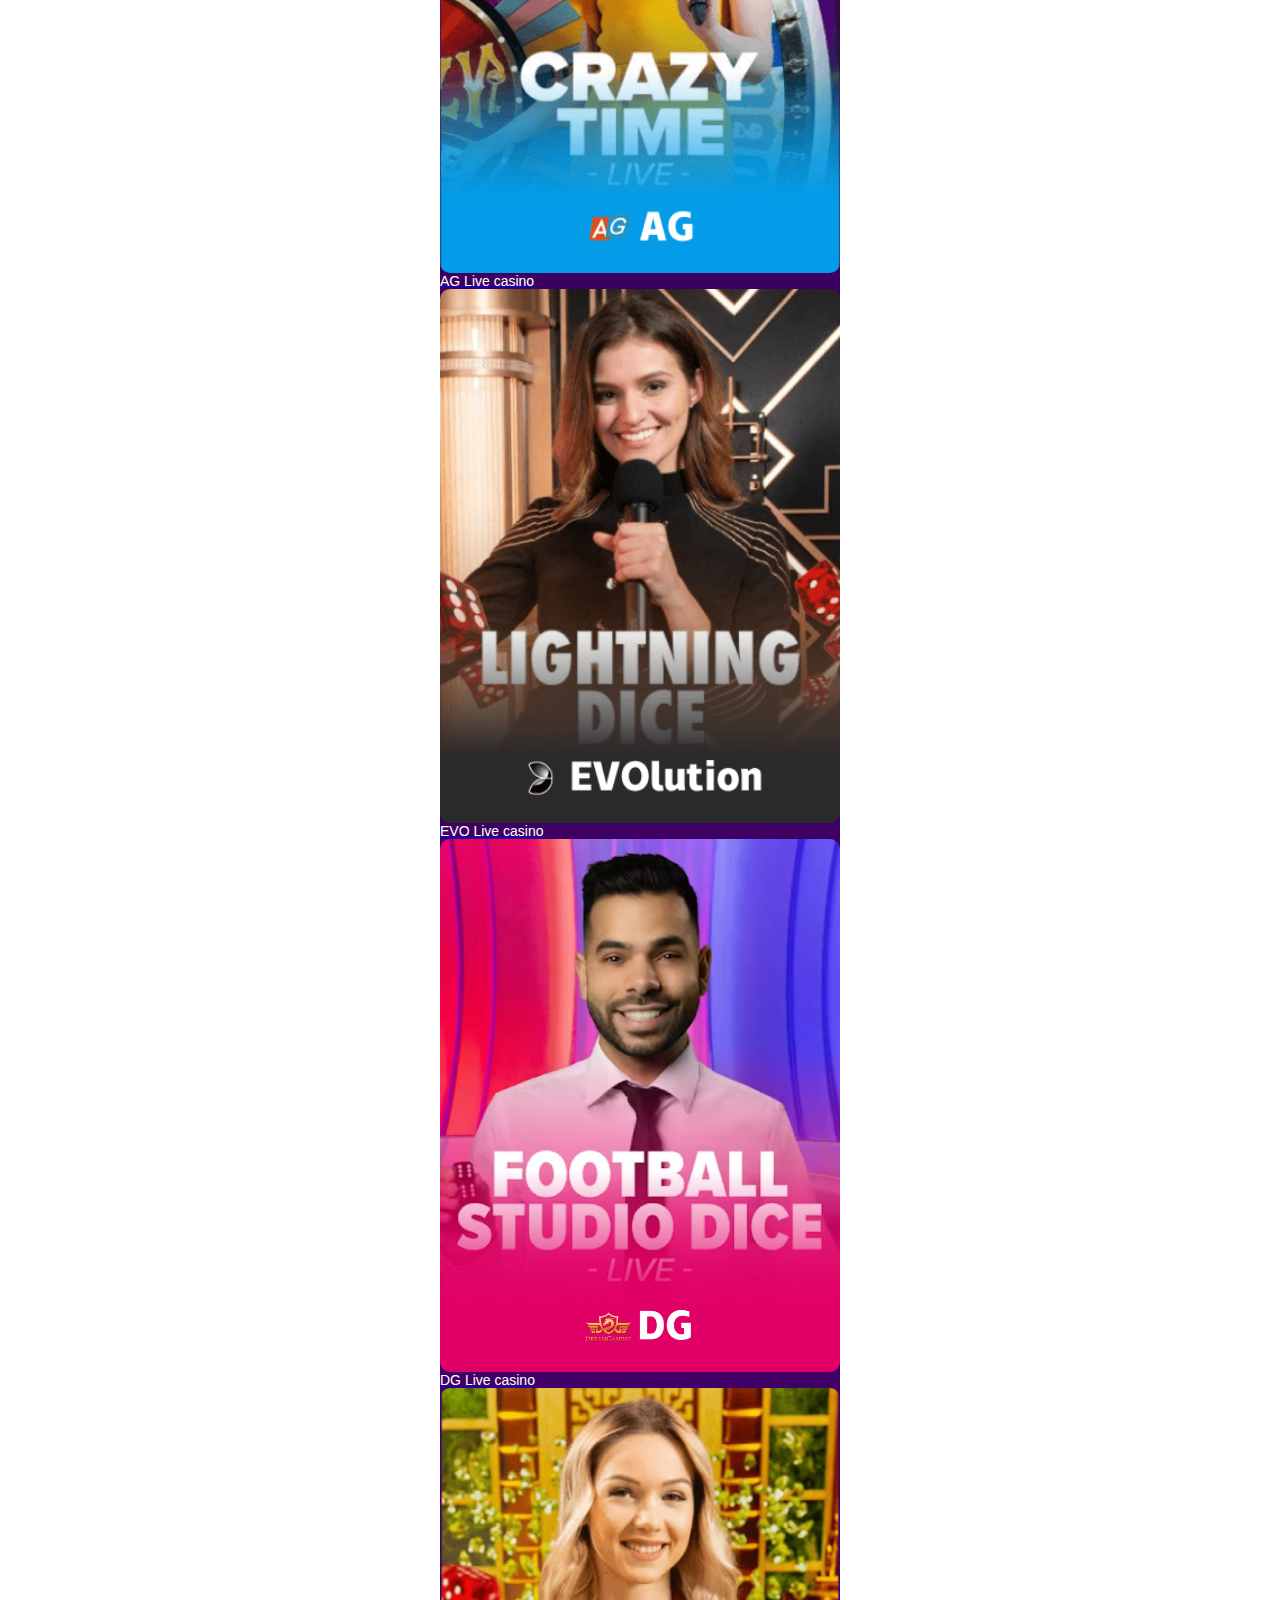
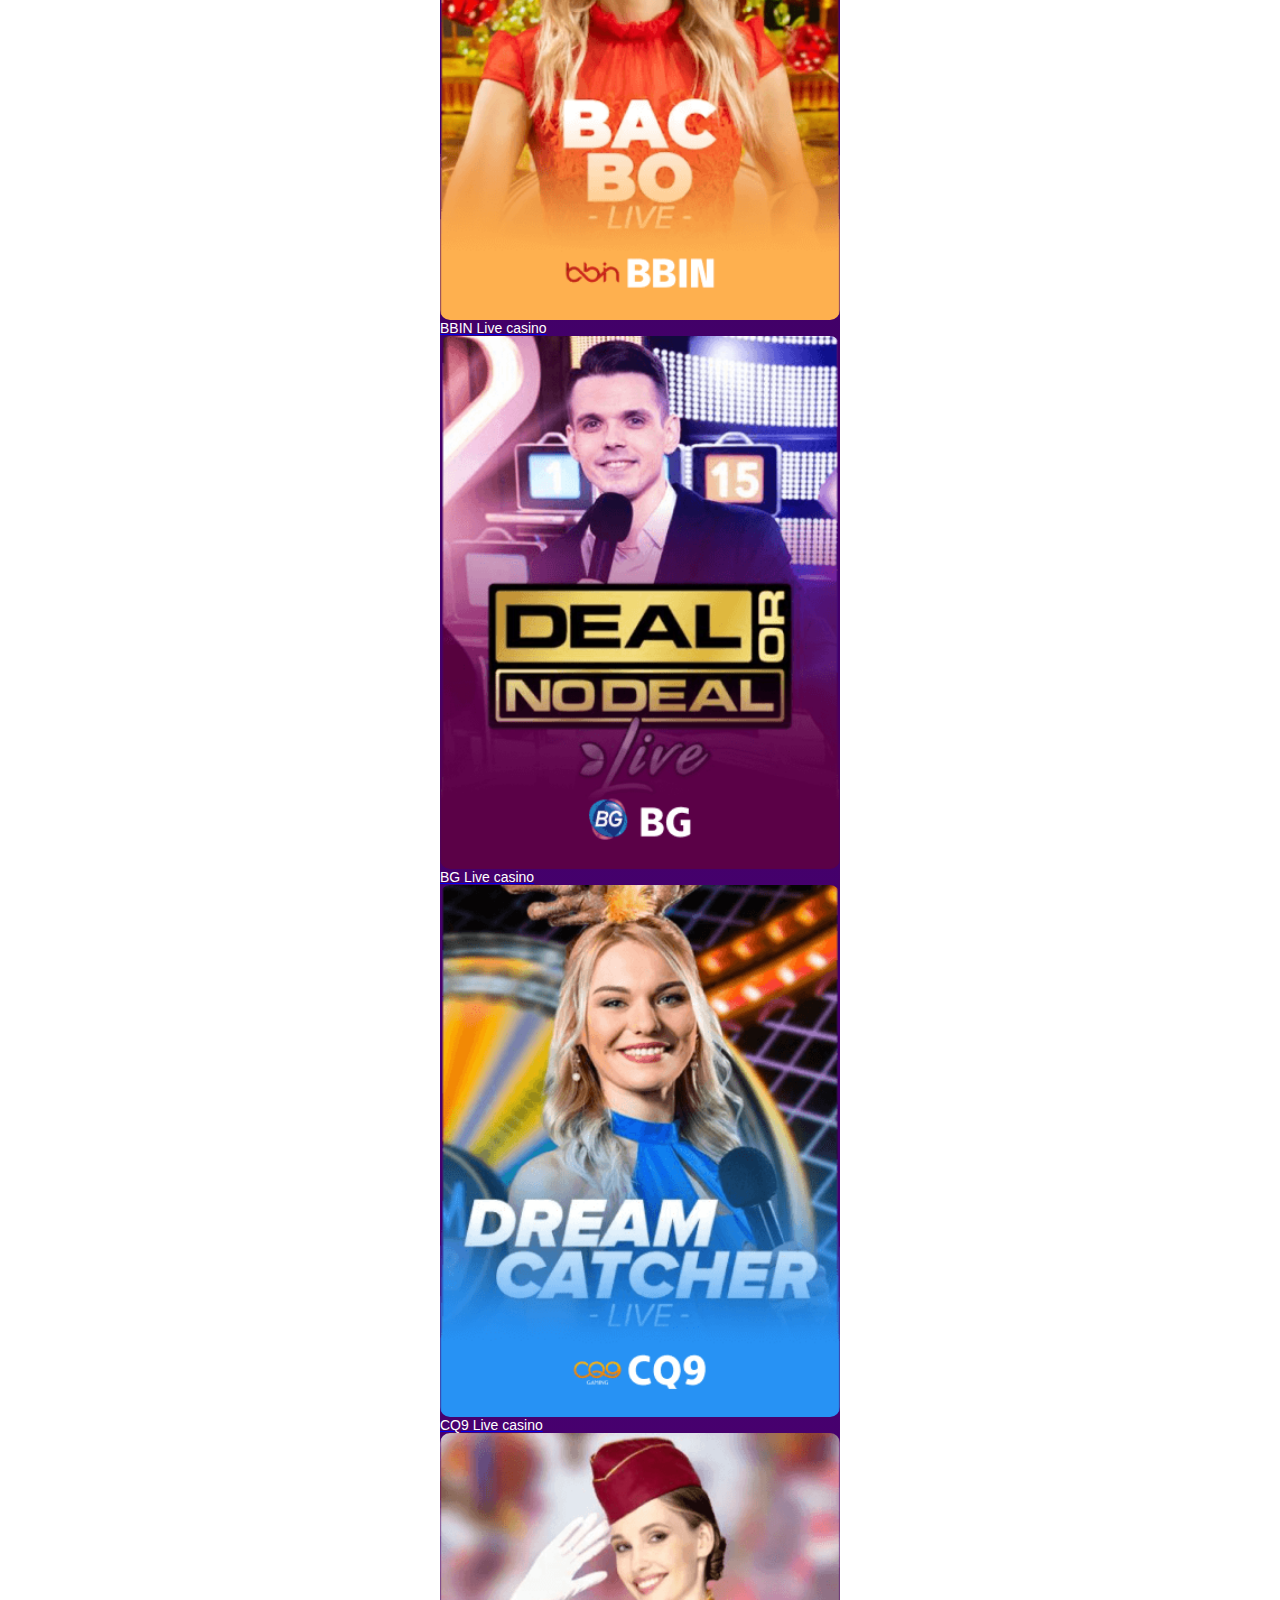
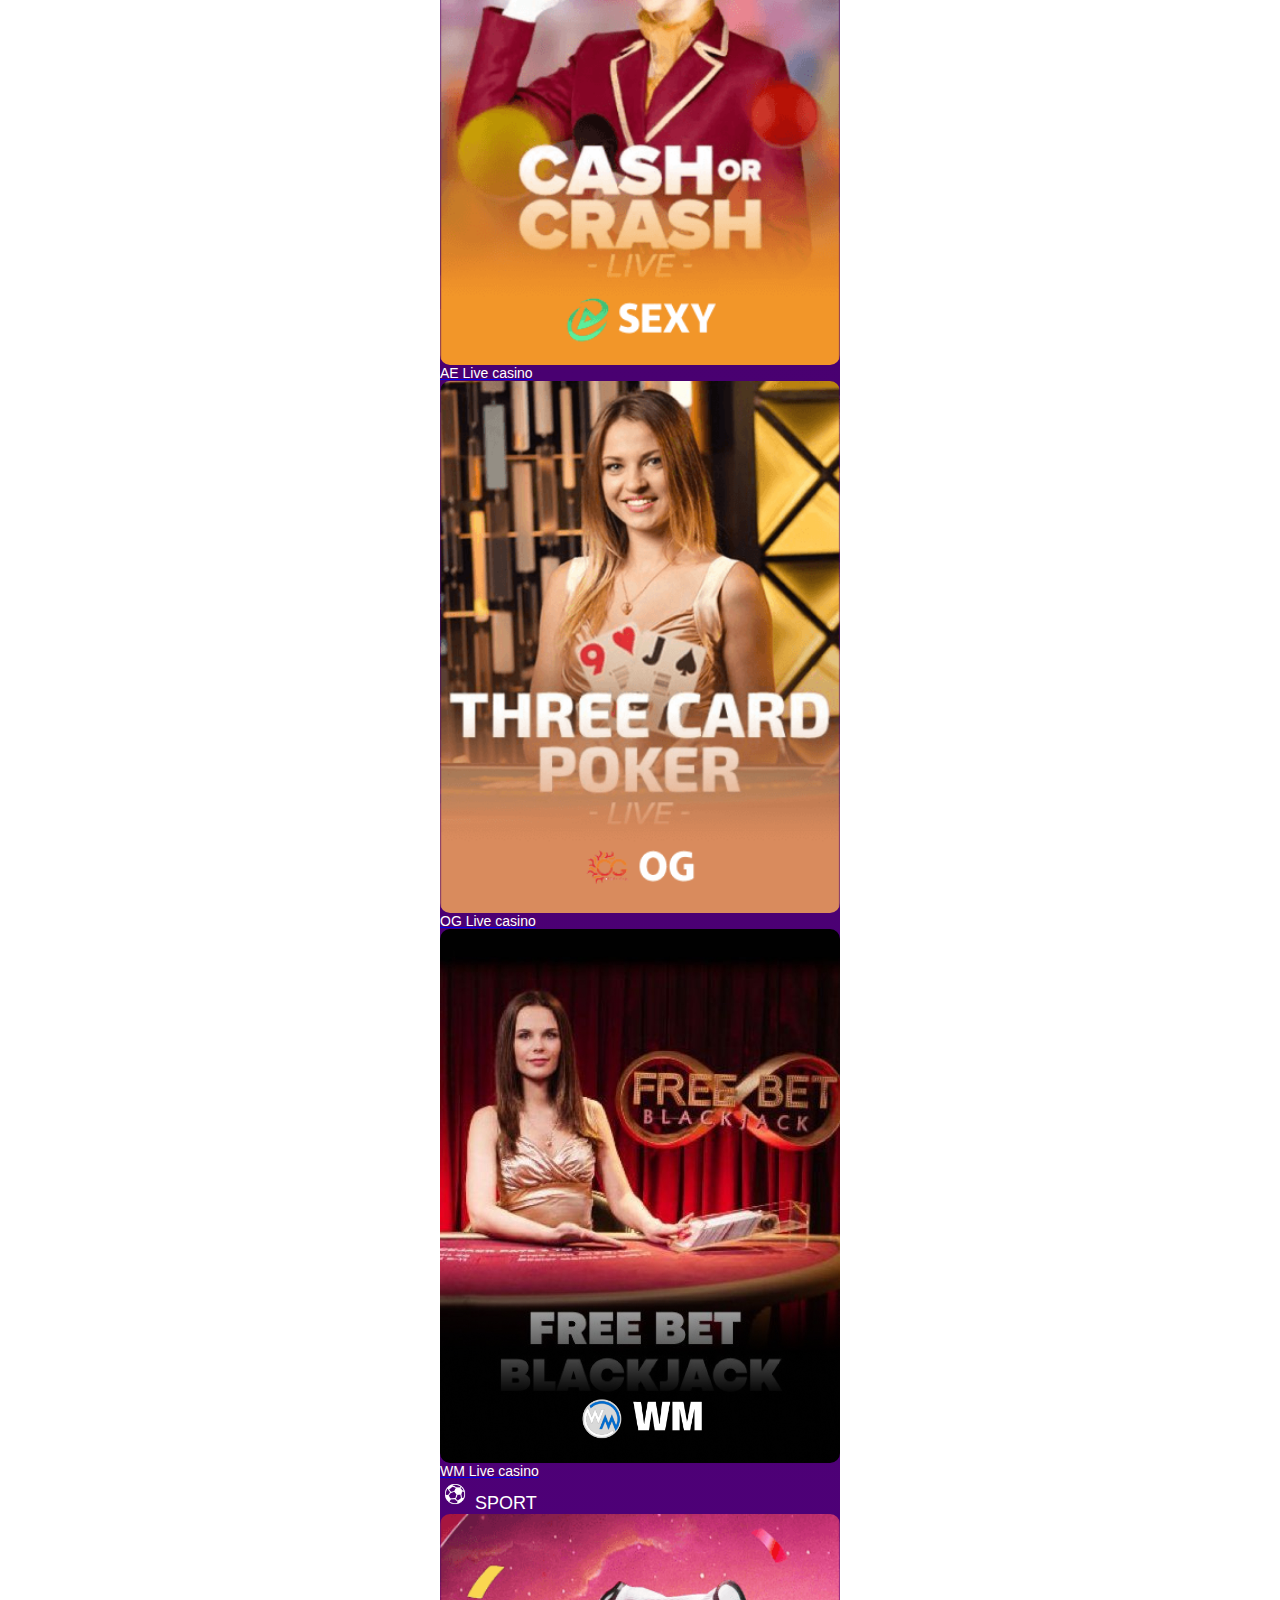
==== commit f89aef14: "adding dropdown" ====
--- a/index.html
+++ b/index.html
@@ -76,12 +76,457 @@
               class="btn-login text-decoration-none"
               >500000000000</a
             >
-            <a href="#" class="text-decoration-none mx-2"
+            <a
+              href="#"
+              role="button"
+              data-bs-toggle="dropdown"
+              data-bs-display="static"
+              aria-expanded="false"
+              class="text-decoration-none mx-2"
               ><img
                 src="./images/user_avatar.png"
                 alt=""
                 style="border-radius: 50%"
             /></a>
+            <ul class="dropdown-menu dropdown-menu-end dropdowns">
+              <li><h6 class="dropdown-header fs-4">login User Name</h6></li>
+              <li>
+                <a class="dropdown-item" href="#"
+                  ><svg
+                    width="32"
+                    height="32"
+                    viewBox="0 0 32 32"
+                    fill="none"
+                    xmlns="http://www.w3.org/2000/svg"
+                  >
+                    <g id="ä¸ªäººä¿¡æ¯">
+                      <path
+                        id="Vector"
+                        d="M7.76527 11.695H7.75949H7.76527ZM8.9365 10.7242H8.93939C9.59007 10.7242 10.1164 10.1872 10.1164 9.52334V6.20091C10.1164 5.53702 9.59007 5 8.93939 5H8.9365C8.28582 5 7.75949 5.53702 7.75949 6.20091V9.52629C7.75949 10.1872 8.28582 10.7242 8.9365 10.7242ZM27.9884 8.80338C27.9219 7.10676 26.5887 7.39297 26.5887 7.39297H25.646V10.2639C25.646 10.2639 25.4551 11.695 24.2376 11.698H24.2232C23.827 11.698 23.13 11.695 22.3521 11.698H21.8807C20.6372 11.6567 20.4695 10.2639 20.4695 10.2639V7.39297H11.5277V10.2639C11.5277 10.2639 11.3599 11.6567 10.1164 11.698H9.64502C8.86131 11.695 8.16146 11.698 7.76527 11.698H7.76238C7.72479 11.698 7.74214 11.698 7.76238 11.698C6.54199 11.695 6.35113 10.2639 6.35113 10.2639V7.39297H5.41125C5.41125 7.39297 4.07808 7.10676 4.01157 8.80338C4.00289 8.87124 4 8.91255 4 8.91255C4 8.91255 4.00289 24.6041 4.00289 25.3004C4.00289 26.9852 5.66285 27 5.66285 27H26.3371C26.3371 27 27.9971 26.9852 27.9971 25.3004C27.9971 24.6041 28 8.91255 28 8.91255C28 8.91255 27.9971 8.87124 27.9884 8.80338V8.80338ZM16.0304 23.5448C16.0304 24.8313 13.633 25.1263 11.3802 25.1263C9.13315 25.1263 6.70394 24.8342 6.70394 23.5448V23.1907C6.70394 22.2465 8.36101 21.2876 9.77515 20.7623C9.87637 20.724 10.3651 20.4496 10.0933 19.7149C9.39342 18.9802 8.8642 17.7881 8.8642 16.6167C8.8642 14.8227 10.0181 13.8814 11.3686 13.8814C12.7191 13.8814 13.8788 14.8227 13.8788 16.6167C13.8788 17.7851 13.3467 18.9683 12.6497 19.706H12.6526C12.3866 20.541 12.8117 20.7387 12.8811 20.7623C14.3646 21.2669 16.0304 22.217 16.0304 23.1907V23.5448ZM24.4748 23.1789H19.7609C19.116 23.1789 18.5926 22.6449 18.5926 21.9869C18.5926 21.3289 19.116 20.7948 19.7609 20.7948H24.4748C25.1197 20.7948 25.6431 21.3289 25.6431 21.9869C25.6431 22.6449 25.1197 23.1789 24.4748 23.1789ZM24.4748 18.3871H19.7609C19.116 18.3871 18.5926 17.853 18.5926 17.195C18.5926 16.537 19.116 16.003 19.7609 16.003H24.4748C25.1197 16.003 25.6431 16.537 25.6431 17.195C25.6431 17.853 25.1197 18.3871 24.4748 18.3871ZM24.2376 11.695H24.2261H24.2376C24.2376 11.695 24.2347 11.695 24.2376 11.695ZM23.0548 10.7242H23.0577C23.7084 10.7242 24.2347 10.1872 24.2347 9.52334V6.20091C24.2347 5.53702 23.7084 5 23.0577 5H23.0548C22.4041 5 21.8778 5.53702 21.8778 6.20091V9.52629C21.8807 10.1872 22.407 10.7242 23.0548 10.7242V10.7242Z"
+                        fill="currentColor"
+                      ></path>
+                    </g>
+                  </svg>
+                  သတင်းအချက်အလက်</a
+                >
+              </li>
+              <li>
+                <a class="dropdown-item" href="#"
+                  ><svg
+                    width="32"
+                    height="32"
+                    viewBox="0 0 32 32"
+                    fill="none"
+                    xmlns="http://www.w3.org/2000/svg"
+                  >
+                    <g id="icon/ä¸ªäººä¸&shy;å¿ƒ/æˆ‘çš„æ¶ˆæ¯">
+                      <g id="icon/æˆ‘çš„æ¶ˆæ¯">
+                        <g id="Group 36845329">
+                          <path
+                            id="Subtract"
+                            fill-rule="evenodd"
+                            clip-rule="evenodd"
+                            d="M7.04729 6.16321C5.80465 6.16321 4.79729 7.17057 4.79729 8.41321V20.7152C4.79729 21.9579 5.80465 22.9652 7.04729 22.9652H12.5606C12.7328 22.9652 12.8997 23.0245 13.0334 23.133L15.7692 25.3548C16.0592 25.5904 16.4785 25.5765 16.7523 25.3222L19.0747 23.1656C19.2135 23.0368 19.3958 22.9652 19.5851 22.9652H24.95C26.1926 22.9652 27.2 21.9579 27.2 20.7152V8.41321C27.2 7.17057 26.1926 6.16321 24.95 6.16321H7.04729ZM9.37118 15.3109C10.4538 15.3109 11.3314 14.4333 11.3314 13.3507C11.3314 12.2681 10.4538 11.3904 9.37118 11.3904C8.28857 11.3904 7.41095 12.2681 7.41095 13.3507C7.41095 14.4333 8.28857 15.3109 9.37118 15.3109ZM17.8655 13.3505C17.8655 14.4332 16.9879 15.3108 15.9053 15.3108C14.8227 15.3108 13.9451 14.4332 13.9451 13.3505C13.9451 12.2679 14.8227 11.3903 15.9053 11.3903C16.9879 11.3903 17.8655 12.2679 17.8655 13.3505ZM22.4394 15.3108C23.522 15.3108 24.3997 14.4332 24.3997 13.3505C24.3997 12.2679 23.522 11.3903 22.4394 11.3903C21.3568 11.3903 20.4792 12.2679 20.4792 13.3505C20.4792 14.4332 21.3568 15.3108 22.4394 15.3108Z"
+                            fill="currentColor"
+                          ></path>
+                        </g>
+                      </g>
+                    </g>
+                  </svg>
+                  ကျွန်ုပ်စာ</a
+                >
+              </li>
+              <li>
+                <a class="dropdown-item" href="#"
+                  ><svg
+                    width="32"
+                    height="32"
+                    viewBox="0 0 32 32"
+                    fill="none"
+                    xmlns="http://www.w3.org/2000/svg"
+                  >
+                    <g id="icon/é’±åŒ…">
+                      <g id="icon/é’±åŒ…_2">
+                        <path
+                          id="è·¯å¾„"
+                          fill-rule="evenodd"
+                          clip-rule="evenodd"
+                          d="M28 12V23C28 24.6569 26.6569 26 25 26H7C5.34315 26 4 24.6569 4 23V12H28Z"
+                          fill="currentColor"
+                        ></path>
+                        <path
+                          id="è·¯å¾„_2"
+                          fill-rule="evenodd"
+                          clip-rule="evenodd"
+                          d="M22.5313 21.2999C22.4827 21.2118 22.4532 21.1137 22.4449 21.0125C22.4213 20.8844 22.4213 20.7529 22.4449 20.6248C23.1886 20.0299 23.5854 19.0868 23.4966 18.1236C23.4966 17.3497 23.0578 16 21.7413 16H21.6534C20.614 16.0689 19.8258 16.9887 19.8932 18.0544V18.0562C19.8947 18.0784 19.8969 18.1012 19.8992 18.1239C19.8364 19.0771 20.2109 20.005 20.9087 20.6251C21.0006 20.7484 21.0471 20.9019 21.0398 21.0579C21.0125 21.1588 20.95 21.2455 20.8647 21.3011C20.303 21.7782 18.2841 22.2998 18.1527 23.3707C18.0648 23.8027 17.4512 24.5226 19.4692 24.8199C20.236 24.9423 21.0108 25.0024 21.7865 24.9999C26.4291 24.9999 25.4637 23.9917 25.2972 23.407C25.1643 22.2988 23.1369 21.7772 22.5313 21.2999V21.2999Z"
+                          fill="white"
+                        ></path>
+                        <path
+                          id="çŸ©å½¢"
+                          fill-rule="evenodd"
+                          clip-rule="evenodd"
+                          d="M6.34195 13H8.34195L7 16H5L6.34195 13Z"
+                          fill="white"
+                        ></path>
+                        <path
+                          id="çŸ©å½¢å¤‡ä»½"
+                          fill-rule="evenodd"
+                          clip-rule="evenodd"
+                          d="M9.34195 13H11.3419L10 16H8L9.34195 13Z"
+                          fill="white"
+                        ></path>
+                        <path
+                          id="è·¯å¾„_3"
+                          fill-rule="evenodd"
+                          clip-rule="evenodd"
+                          d="M25 6C26.6569 6 28 7.34315 28 9V10H4V9C4 7.34315 5.34315 6 7 6H25Z"
+                          fill="currentColor"
+                        ></path>
+                      </g>
+                    </g>
+                  </svg>
+                  ပိုက်ဆံအိတ်</a
+                >
+              </li>
+              <!-- <li><hr class="dropdown-divider" /></li> -->
+              <li>
+                <a class="dropdown-item" href="#"
+                  ><svg
+                    width="32"
+                    height="32"
+                    viewBox="0 0 32 32"
+                    fill="none"
+                    xmlns="http://www.w3.org/2000/svg"
+                  >
+                    <g id="icon/èµ„é‡‘æ˜Žç»†">
+                      <g id="icon/èµ„é‡‘æ˜Žç»†_2">
+                        <rect
+                          id="çŸ©å½¢"
+                          opacity="0.01"
+                          width="32"
+                          height="32"
+                          fill="currentColor"
+                        ></rect>
+                        <g id="ç¼–ç»„">
+                          <path
+                            id="å½¢çŠ¶ç»“åˆ"
+                            fill-rule="evenodd"
+                            clip-rule="evenodd"
+                            d="M2.66667 7.84316C2.66667 7.19341 3.19339 6.66669 3.84314 6.66669H20.3137C20.9635 6.66669 21.4902 7.19341 21.4902 7.84316V24.1569C21.4902 24.8066 20.9635 25.3334 20.3137 25.3334H3.84314C3.19339 25.3334 2.66667 24.8066 2.66667 24.1569V22.0895C3.58054 21.7692 4.23529 20.9049 4.23529 19.8889C4.23529 18.873 3.58054 18.0087 2.66667 17.6883V14.3117C3.58054 13.9914 4.23529 13.1271 4.23529 12.1111C4.23529 11.0952 3.58054 10.2309 2.66667 9.91057V7.84316Z"
+                            fill="currentColor"
+                          ></path>
+                          <rect
+                            id="çŸ©å½¢_2"
+                            x="23.0588"
+                            y="6.66669"
+                            width="6.27451"
+                            height="18.6667"
+                            rx="1.17647"
+                            fill="currentColor"
+                          ></rect>
+                        </g>
+                        <path
+                          id="Vector"
+                          d="M12.0001 10.5167C10.6928 10.5167 9.33836 10.7424 8.30493 11.183C7.28188 11.6191 6.51667 12.2937 6.51667 13.2174V18.4579C6.51667 19.3206 7.18862 20.0788 8.178 20.6122C9.17511 21.1498 10.5337 21.4834 12.0001 21.4834C13.4662 21.4834 14.8247 21.1498 15.8219 20.6122C16.8113 20.0789 17.4833 19.3206 17.4833 18.4579V13.2174C17.4833 12.2937 16.718 11.6191 15.6949 11.183C14.6615 10.7424 13.307 10.5167 12.0001 10.5167ZM12.0001 11.7446C13.3608 11.7446 14.4516 11.9784 15.1969 12.2903C15.5701 12.4465 15.8511 12.62 16.0361 12.7888C16.2248 12.961 16.2944 13.1098 16.2944 13.2174C16.2944 13.3251 16.2248 13.474 16.0361 13.6463C15.8511 13.8151 15.5701 13.9887 15.1969 14.1449C14.4516 14.4569 13.3608 14.6906 12.0001 14.6906C10.6393 14.6906 9.54844 14.4569 8.80315 14.1449C8.42995 13.9887 8.14893 13.8151 7.96391 13.6463C7.77521 13.474 7.70555 13.3251 7.70555 13.2174C7.70555 13.1098 7.77517 12.961 7.96389 12.7888C8.14891 12.62 8.42994 12.4465 8.80314 12.2903C9.54843 11.9784 10.6393 11.7446 12.0001 11.7446ZM12.0001 20.2563C10.6851 20.2563 9.59737 19.9675 8.84311 19.5888C8.46558 19.3992 8.176 19.1894 7.98304 18.9862C7.78711 18.7798 7.70555 18.5965 7.70555 18.4579V17.5971C8.714 18.2743 10.2699 18.7008 12.0001 18.7008C13.7297 18.7008 15.2858 18.2743 16.2944 17.5971V18.4579C16.2944 18.5965 16.2129 18.7798 16.017 18.9862C15.824 19.1894 15.5344 19.3992 15.1569 19.5888C14.4027 19.9675 13.315 20.2563 12.0001 20.2563ZM12.0001 17.4737C10.7669 17.4737 9.67702 17.2278 8.90029 16.8808C8.5115 16.7072 8.20709 16.5108 8.00235 16.3126C7.79552 16.1123 7.70555 15.9255 7.70555 15.7686V14.9446C8.77747 15.589 10.4257 15.9186 12.0001 15.9186C13.5741 15.9186 15.2223 15.5889 16.2944 14.9446V15.7686C16.2944 15.9255 16.2045 16.1123 15.9976 16.3126C15.7928 16.5108 15.4884 16.7072 15.0996 16.8808C14.3228 17.2278 13.2329 17.4737 12.0001 17.4737Z"
+                          fill="white"
+                          stroke="white"
+                          stroke-width="0.3"
+                        ></path>
+                      </g>
+                    </g>
+                  </svg>
+                  ငွေဝင်/ငွေထွက်မှတ်တမ်း</a
+                >
+              </li>
+              <li>
+                <a class="dropdown-item" href="#"
+                  ><svg
+                    width="32"
+                    height="32"
+                    viewBox="0 0 32 32"
+                    fill="none"
+                    xmlns="http://www.w3.org/2000/svg"
+                  >
+                    <g id="icon/ä¸ªäººä¸&shy;å¿ƒ/æ³¨å•è¯¦æƒ…">
+                      <path
+                        id="Fill 1"
+                        fill-rule="evenodd"
+                        clip-rule="evenodd"
+                        d="M14.2222 5.33337H17.7777C18.7596 5.33337 19.5557 6.12928 19.5557 7.11112C19.5557 8.093 18.7596 8.88887 17.7777 8.88887H14.2222C13.2404 8.88887 12.4445 8.093 12.4445 7.11112C12.4445 6.12928 13.2404 5.33337 14.2222 5.33337V5.33337ZM10.6667 7.11112C10.6667 9.07484 12.2585 10.6668 14.2222 10.6668H17.7777C19.7415 10.6668 21.3334 9.07484 21.3334 7.11112H23.1112C25.0749 7.11112 26.6667 8.70307 26.6667 10.6668V23.1112C26.6667 25.0749 25.0749 26.6667 23.1112 26.6667H8.88883C6.92528 26.6667 5.33333 25.0749 5.33333 23.1112V10.6668C5.33333 8.70307 6.92528 7.11112 8.88883 7.11112H10.6667Z"
+                        fill="currentColor"
+                      ></path>
+                      <g id="ç¼–ç»„">
+                        <path
+                          id="è·¯å¾„"
+                          fill-rule="evenodd"
+                          clip-rule="evenodd"
+                          d="M11.0347 19.9237L10.4071 19.2961C10.0601 18.9485 9.49689 18.9481 9.14939 19.2952C8.80178 19.6423 8.80137 20.2054 9.14845 20.553L10.4071 21.81C10.5733 21.9775 10.7995 22.0716 11.0355 22.0716C11.2715 22.0716 11.4978 21.9775 11.6641 21.81L14.1778 19.2961C14.4026 19.0716 14.4907 18.7442 14.4086 18.4372C14.3266 18.1302 14.087 17.8903 13.7802 17.8078C13.4733 17.7254 13.1457 17.813 12.921 18.0374L11.0365 19.9237H11.0347Z"
+                          fill="white"
+                        ></path>
+                        <path
+                          id="è·¯å¾„_2"
+                          fill-rule="evenodd"
+                          clip-rule="evenodd"
+                          d="M11.0347 14.5902L10.4071 13.9626C10.1827 13.7379 9.85522 13.6499 9.54817 13.7319C9.24123 13.8138 9.0013 14.0535 8.91883 14.3603C8.83637 14.6673 8.92397 14.9947 9.14845 15.2196L10.4071 16.4765C10.5733 16.644 10.7995 16.7383 11.0355 16.7383C11.2715 16.7383 11.4978 16.644 11.664 16.4765L14.1778 13.9626C14.4026 13.7382 14.4907 13.4108 14.4086 13.1038C14.3266 12.7967 14.087 12.5569 13.7802 12.4745C13.4733 12.392 13.1457 12.4795 12.921 12.7039L11.0365 14.5902H11.0347Z"
+                          fill="white"
+                        ></path>
+                        <path
+                          id="è·¯å¾„_3"
+                          fill-rule="evenodd"
+                          clip-rule="evenodd"
+                          d="M16.889 19.5557C16.398 19.5557 16 19.9536 16 20.4445C16 20.9355 16.398 21.3334 16.889 21.3334H22.2222C22.7132 21.3334 23.1112 20.9355 23.1112 20.4445C23.1112 19.9536 22.7132 19.5557 22.2222 19.5557H16.889Z"
+                          fill="white"
+                        ></path>
+                        <path
+                          id="è·¯å¾„_4"
+                          fill-rule="evenodd"
+                          clip-rule="evenodd"
+                          d="M16.889 14.2223C16.398 14.2223 16 14.6202 16 15.1113C16 15.6021 16.398 16 16.889 16H22.2222C22.7132 16 23.1112 15.6021 23.1112 15.1113C23.1112 14.6202 22.7132 14.2223 22.2222 14.2223H16.889Z"
+                          fill="white"
+                        ></path>
+                      </g>
+                    </g>
+                  </svg>
+                  လောင်းကြေးအသေးစိတ်</a
+                >
+              </li>
+              <li>
+                <a class="dropdown-item" href="#"
+                  ><svg
+                    width="32"
+                    height="32"
+                    viewBox="0 0 32 32"
+                    fill="none"
+                    xmlns="http://www.w3.org/2000/svg"
+                  >
+                    <g id="icon/ä¸ªäººä¸&shy;å¿ƒ/æ—¶é—´è®¾ç½®">
+                      <circle
+                        id="æ¤&shy;åœ†å½¢"
+                        cx="16"
+                        cy="16"
+                        r="12"
+                        fill="currentColor"
+                      ></circle>
+                      <g id="VIP 10">
+                        <path
+                          id="Vector"
+                          d="M18.6749 17.869V23.3244H19.8213V21.3434C21.6536 21.3706 22.5826 21.289 22.84 19.7253C22.9216 19.268 22.7585 18.7548 22.5554 18.4734C21.951 17.6548 20.1331 17.8578 18.6749 17.869ZM19.8213 20.416V18.8251C20.6719 18.798 21.5721 18.7036 21.7208 19.3911C21.9654 20.5407 20.7775 20.4432 19.8213 20.416ZM16.4669 17.8962C16.4797 19.7013 16.4797 21.5193 16.4941 23.3244H17.6133V17.869C17.2359 17.885 16.857 17.885 16.4669 17.8962ZM18.6366 10.5957C16.8698 12.3593 15.1078 14.11 13.3283 15.8768V10.5957H9.05766C9.07045 10.9459 9.07045 11.3088 9.08484 11.6606H10.1225V23.3164C14.3659 19.0698 18.5966 14.8391 22.84 10.5957H18.6366Z"
+                          fill="white"
+                        ></path>
+                      </g>
+                    </g>
+                  </svg>
+                  VIP</a
+                >
+              </li>
+              <li>
+                <a class="dropdown-item" href="#"
+                  ><svg
+                    width="32"
+                    height="32"
+                    viewBox="0 0 32 32"
+                    fill="none"
+                    xmlns="http://www.w3.org/2000/svg"
+                  >
+                    <g id="icon//æ„è§åé¦ˆ">
+                      <g id="icon//æ„è§åé¦ˆ_2">
+                        <g id="ç¼–ç»„">
+                          <path
+                            id="Fill 1"
+                            fill-rule="evenodd"
+                            clip-rule="evenodd"
+                            d="M19.4621 7.88033C19.5433 8.03768 19.6482 8.18168 19.7733 8.30722C19.8965 8.42338 20.0609 8.48607 20.2303 8.48185H23.8573V8.09379C23.8557 7.9727 23.8393 7.85209 23.8087 7.7349C23.755 7.56299 23.6655 7.40437 23.5462 7.26923C23.3612 7.03221 23.1598 6.80859 22.9432 6.59997C22.6807 6.33802 22.3306 6.0082 21.8833 5.62997C21.436 5.25163 21.1346 4.97032 20.8916 4.77635C20.6485 4.58226 20.3859 4.39801 20.2012 4.27189C20.0518 4.17257 19.8878 4.09725 19.715 4.04885C19.576 4.03385 19.4357 4.03385 19.2968 4.04885H19.2482V6.91034C19.2515 7.0519 19.2743 7.1922 19.3162 7.32747C19.3513 7.49663 19.4102 7.65993 19.4913 7.81248L19.4621 7.88033Z"
+                            fill="currentColor"
+                          ></path>
+                          <g id="ç¼–ç»„_2">
+                            <path
+                              id="Fill 3"
+                              fill-rule="evenodd"
+                              clip-rule="evenodd"
+                              d="M20.2497 9.98536C19.8368 9.99942 19.4284 9.89518 19.0731 9.6846C18.7541 9.49956 18.4789 9.24813 18.2661 8.94737C18.0616 8.65121 17.9072 8.32343 17.809 7.97738C17.7186 7.66164 17.6697 7.3356 17.6632 7.00738V4.00032H8.25055C7.85683 3.99346 7.4692 4.0977 7.13226 4.30096C6.789 4.49916 6.47767 4.74774 6.20853 5.03819C5.94331 5.32474 5.72648 5.6524 5.56666 6.00818C5.41571 6.34738 5.33632 6.71383 5.33333 7.08496V23.4007C5.33515 23.8072 5.44599 24.2057 5.65421 24.5551C5.86989 24.9164 6.13867 25.2434 6.45162 25.5251C6.76468 25.8018 7.11481 26.0335 7.49202 26.2138C7.79407 26.3684 8.12538 26.4577 8.46438 26.4758H15.2711L23.8573 17.9201V9.98536H20.2497Z"
+                              fill="currentColor"
+                            ></path>
+                          </g>
+                          <path
+                            id="Fill 5"
+                            fill-rule="evenodd"
+                            clip-rule="evenodd"
+                            d="M21.8639 22.4307L20.9791 23.3038L20.1623 24.1089L19.5497 24.7103L19.2287 25.0207C19.0633 25.1755 18.928 25.3597 18.83 25.5639C18.7783 25.6843 18.7329 25.8073 18.694 25.9325L18.5092 26.4951L18.3341 27.0772C18.2856 27.2711 18.2563 27.4166 18.2369 27.5039C18.1958 27.6406 18.2133 27.7882 18.2856 27.9113C18.3536 27.9889 18.48 28.0181 18.6842 27.9889C18.8318 27.9608 18.9778 27.9252 19.1218 27.8823C19.3324 27.8398 19.5402 27.7846 19.7441 27.7174C19.9581 27.6592 20.1623 27.5815 20.3761 27.5137L20.8916 27.2809L21.1833 27.1062L21.4555 26.9025L22.2917 26.0684L23.1085 25.2729L23.9935 24.4096L26.3855 22.0912L24.3144 20.0736L21.8639 22.4307ZM27.9997 20.2094C27.9871 20.0444 27.9545 19.8814 27.9024 19.7243C27.7977 19.4886 27.6493 19.2747 27.4649 19.0939C27.3187 18.922 27.1404 18.7803 26.9398 18.6767C26.7627 18.5825 26.5665 18.5296 26.3661 18.5215C26.1324 18.4968 25.9001 18.5789 25.734 18.7447L25.4229 19.0066C25.3181 19.1096 25.2078 19.2068 25.0923 19.2976L27.1829 21.3152C27.2459 21.2726 27.3045 21.2238 27.3579 21.1697L27.5329 20.9854L27.7565 20.7623C27.9162 20.6234 28.0055 20.4207 27.9997 20.2094V20.2094Z"
+                            fill="currentColor"
+                          ></path>
+                        </g>
+                        <g id="ç¼–ç»„ 2" filter="url(#filter0_d_55_9234)">
+                          <path
+                            id="è·¯å¾„"
+                            fill-rule="evenodd"
+                            clip-rule="evenodd"
+                            d="M20.2497 14.2103C19.9538 14.4909 19.5592 14.6441 19.1509 14.6371H9.94244C9.53977 14.6454 9.15075 14.4916 8.86306 14.2103C8.57005 13.9373 8.4075 13.5528 8.41575 13.1529C8.40955 12.7507 8.57167 12.364 8.86306 12.0859C9.1472 11.7982 9.53771 11.6403 9.94244 11.6494H19.1898C19.6 11.6418 19.9961 11.7991 20.2886 12.0859C20.5847 12.3616 20.7506 12.749 20.7456 13.1529C20.7503 13.554 20.5842 13.9383 20.2886 14.2103H20.2497Z"
+                            fill="white"
+                          ></path>
+                          <path
+                            id="è·¯å¾„å¤‡ä»½"
+                            fill-rule="evenodd"
+                            clip-rule="evenodd"
+                            d="M20.2497 19.5436C19.9538 19.8243 19.5592 19.9775 19.1509 19.9705H9.94244C9.53977 19.9787 9.15075 19.8249 8.86306 19.5436C8.57005 19.2707 8.4075 18.8862 8.41575 18.4863C8.40955 18.084 8.57167 17.6974 8.86306 17.4193C9.1472 17.1316 9.53771 16.9736 9.94244 16.9828H19.1898C19.6 16.9751 19.9961 17.1325 20.2886 17.4193C20.5847 17.6949 20.7506 18.0823 20.7456 18.4863C20.7503 18.8874 20.5842 19.2717 20.2886 19.5436H20.2497Z"
+                            fill="white"
+                          ></path>
+                        </g>
+                      </g>
+                    </g>
+                    <defs>
+                      <filter
+                        id="filter0_d_55_9234"
+                        x="4.41545"
+                        y="9.64905"
+                        width="20.3303"
+                        height="16.3218"
+                        filterUnits="userSpaceOnUse"
+                        color-interpolation-filters="sRGB"
+                      >
+                        <feFlood
+                          flood-opacity="0"
+                          result="BackgroundImageFix"
+                        ></feFlood>
+                        <feColorMatrix
+                          in="SourceAlpha"
+                          type="matrix"
+                          values="0 0 0 0 0 0 0 0 0 0 0 0 0 0 0 0 0 0 127 0"
+                          result="hardAlpha"
+                        ></feColorMatrix>
+                        <feOffset dy="2"></feOffset>
+                        <feGaussianBlur stdDeviation="2"></feGaussianBlur>
+                        <feColorMatrix
+                          type="matrix"
+                          values="0 0 0 0 0.00529494 0 0 0 0 0.154468 0 0 0 0 0.043146 0 0 0 0.758486 0"
+                        ></feColorMatrix>
+                        <feBlend
+                          mode="normal"
+                          in2="BackgroundImageFix"
+                          result="effect1_dropShadow_55_9234"
+                        ></feBlend>
+                        <feBlend
+                          mode="normal"
+                          in="SourceGraphic"
+                          in2="effect1_dropShadow_55_9234"
+                          result="shape"
+                        ></feBlend>
+                      </filter>
+                    </defs>
+                  </svg>
+                  တုံ့ပြန်ချက်</a
+                >
+              </li>
+              <li>
+                <a class="dropdown-item" href="#"
+                  ><svg
+                    width="32"
+                    height="32"
+                    viewBox="0 0 32 32"
+                    fill="none"
+                    xmlns="http://www.w3.org/2000/svg"
+                  >
+                    <g id="icon//å¸®åŠ©ä¸&shy;å¿ƒ">
+                      <g id="icon//å¸®åŠ©ä¸&shy;å¿ƒ_2">
+                        <circle
+                          id="æ¤&shy;åœ†å½¢"
+                          cx="16"
+                          cy="16"
+                          r="12"
+                          fill="currentColor"
+                        ></circle>
+                        <g id="ç¼–ç»„" filter="url(#filter0_d_55_9254)">
+                          <path
+                            id="Fill 1"
+                            fill-rule="evenodd"
+                            clip-rule="evenodd"
+                            d="M17.0098 6.66663C16.5437 6.66663 16.1813 6.84164 15.8187 7.19172C15.5081 7.54163 15.301 8.0084 15.301 8.53337C15.301 9.05829 15.4563 9.46674 15.8189 9.87497C16.1295 10.225 16.5437 10.3999 17.0098 10.3999C17.4757 10.3999 17.8382 10.2249 18.2007 9.87497C18.5113 9.52506 18.6667 9.05829 18.6667 8.53337C18.6667 8.0084 18.5113 7.6 18.2007 7.19172C17.8382 6.84164 17.4757 6.66663 17.0096 6.66663H17.0098Z"
+                            fill="white"
+                          ></path>
+                          <path
+                            id="Fill 3"
+                            fill-rule="evenodd"
+                            clip-rule="evenodd"
+                            d="M16.9062 23.3501C16.7508 23.175 16.699 22.8251 16.699 22.3583C16.699 22.1833 16.699 21.8917 16.7508 21.5418C16.8026 21.1917 16.8544 20.8417 16.9062 20.5501L17.5276 16.9333C17.5793 16.5834 17.6311 16.2333 17.6311 15.825C17.6311 15.4168 17.6829 15.125 17.6829 15.0083C17.6829 14.25 17.5276 13.6084 17.165 13.1418C16.8544 12.675 16.3884 12.4418 15.7671 12.4418C15.4563 12.4418 15.0939 12.5585 14.6796 12.7333C14.3172 12.9084 13.9029 13.1418 13.4887 13.4333L13.3333 14.5417C13.4369 14.4834 13.5923 14.3667 13.7477 14.3083C13.9029 14.25 14.11 14.1917 14.2654 14.1917C14.576 14.1917 14.835 14.3083 14.9385 14.4834C15.0421 14.6584 15.0939 15.0083 15.0939 15.4751C15.0939 15.7083 15.0939 16.0001 15.0421 16.2916C14.9904 16.5834 14.9385 16.9333 14.8868 17.2834L14.3172 20.9C14.2654 21.3084 14.2136 21.6 14.2136 21.8917C14.1618 22.1834 14.1618 22.475 14.1618 22.7668C14.1618 23.5251 14.3172 24.1084 14.6796 24.6333C15.0421 25.1001 15.5081 25.3333 16.1295 25.3333C16.5437 25.3333 16.8544 25.275 17.165 25.1001C17.4757 24.925 17.8899 24.6917 18.3561 24.3418L18.5114 23.2334L18.0971 23.4667C17.8899 23.5251 17.7347 23.5834 17.5793 23.5834C17.2686 23.6418 17.0098 23.5251 16.9062 23.3501"
+                            fill="white"
+                          ></path>
+                        </g>
+                      </g>
+                    </g>
+                    <defs>
+                      <filter
+                        id="filter0_d_55_9254"
+                        x="9.33333"
+                        y="4.66663"
+                        width="13.3333"
+                        height="26.6667"
+                        filterUnits="userSpaceOnUse"
+                        color-interpolation-filters="sRGB"
+                      >
+                        <feFlood
+                          flood-opacity="0"
+                          result="BackgroundImageFix"
+                        ></feFlood>
+                        <feColorMatrix
+                          in="SourceAlpha"
+                          type="matrix"
+                          values="0 0 0 0 0 0 0 0 0 0 0 0 0 0 0 0 0 0 127 0"
+                          result="hardAlpha"
+                        ></feColorMatrix>
+                        <feOffset dy="2"></feOffset>
+                        <feGaussianBlur stdDeviation="2"></feGaussianBlur>
+                        <feColorMatrix
+                          type="matrix"
+                          values="0 0 0 0 0.00529494 0 0 0 0 0.154468 0 0 0 0 0.043146 0 0 0 0.758486 0"
+                        ></feColorMatrix>
+                        <feBlend
+                          mode="normal"
+                          in2="BackgroundImageFix"
+                          result="effect1_dropShadow_55_9254"
+                        ></feBlend>
+                        <feBlend
+                          mode="normal"
+                          in="SourceGraphic"
+                          in2="effect1_dropShadow_55_9254"
+                          result="shape"
+                        ></feBlend>
+                      </filter>
+                    </defs>
+                  </svg>
+                  ကူညီရေးဌာန</a
+                >
+              </li>
+              <li>
+                <a class="dropdown-item" href="#"
+                  ><svg
+                    width="32"
+                    height="32"
+                    viewBox="0 0 24 24"
+                    fill="none"
+                    xmlns="http://www.w3.org/2000/svg"
+                  >
+                    <path
+                      fill-rule="evenodd"
+                      clip-rule="evenodd"
+                      d="M3 6.81587C3 6.45106 3.06323 6.12989 3.75573 5.53666C4.18397 5.13754 6.21099 3.35879 6.44275 3.13813C6.6745 2.91747 7.70229 2.87053 7.70229 3.69779V5.93641H12.6565C13.1506 5.93641 14 6.54756 14 7.45548V9.13445C14 9.49287 13.3745 9.77406 13.2443 9.77406C13.114 9.77406 12.4885 9.76518 12.4885 8.8946V7.45548H7.70229V16.4899H12.4885V14.811C12.4885 14.468 12.9145 14.1714 13.2443 14.1714C13.574 14.1714 14 14.4672 14 14.8909V16.6498C14 17.0647 13.4967 17.929 12.6565 17.929H7.70229V20.3276C7.70229 20.6659 6.98939 21.3278 6.44275 20.8073C5.89611 20.2868 3.28969 17.8851 3.16794 17.7691C3.04618 17.6532 3 17.4863 3 17.2894V6.81587Z"
+                      fill="currentColor"
+                    ></path>
+                    <rect
+                      x="9"
+                      y="11"
+                      width="10"
+                      height="2"
+                      rx="1"
+                      fill="currentColor"
+                    ></rect>
+                    <path
+                      d="M19.7687 11.6706C20.3571 12.067 20.3571 12.933 19.7687 13.3294L18.0587 14.4812C17.3944 14.9286 16.5 14.4527 16.5 13.6518L16.5 11.3482C16.5 10.5473 17.3944 10.0714 18.0587 10.5188L19.7687 11.6706Z"
+                      fill="currentColor"
+                    ></path>
+                  </svg>
+                  ထွက်သည်</a
+                >
+              </li>
+            </ul>
             <img src="images/myanmarlogo.png" alt="myanmarlogo" />
           </div>
         </div>
--- a/css/style.css
+++ b/css/style.css
@@ -244,3 +244,15 @@
 .active {
   background-color: #6607a5;
 }
+
+.dropdowns {
+  background: linear-gradient(
+    6deg,
+    rgba(102, 0, 149, 1) 0%,
+    rgba(52, 0, 87, 1) 56%
+  );
+}
+
+.dropdowns li a {
+  color: #fff;
+}
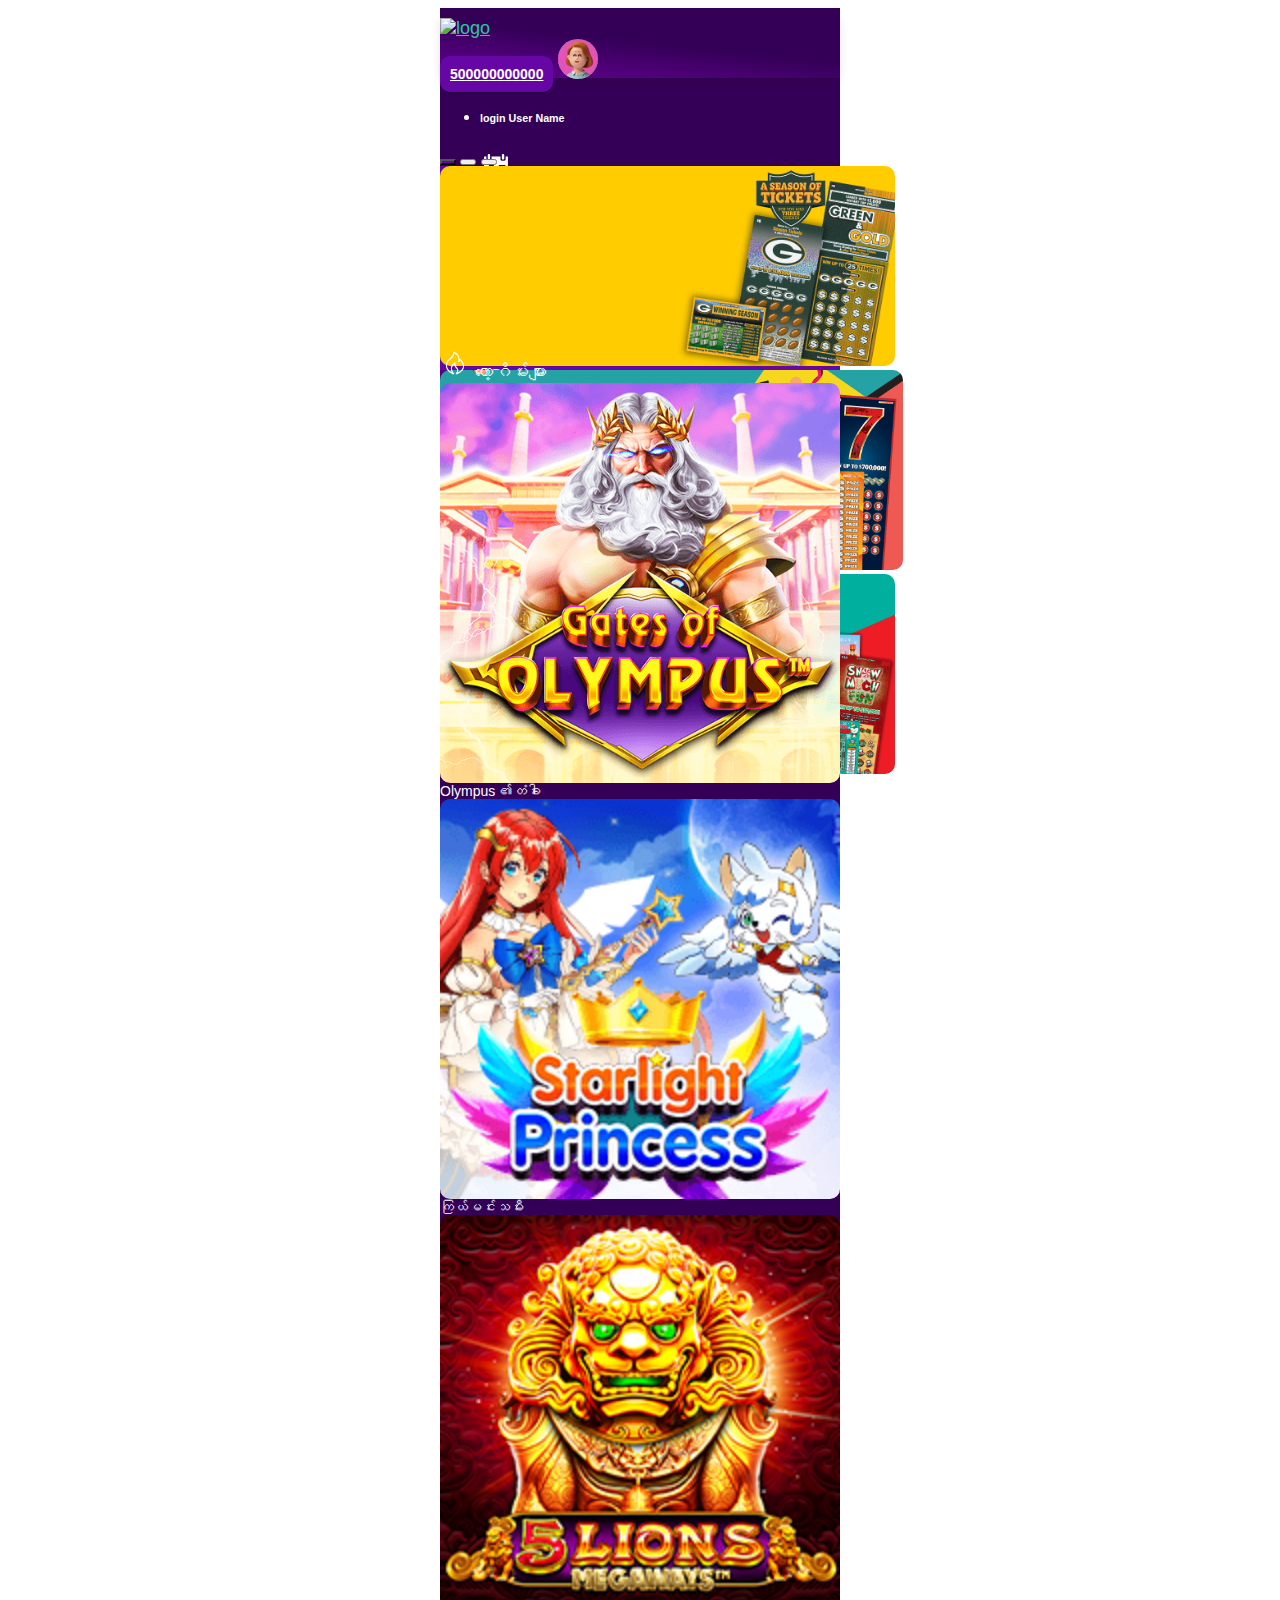
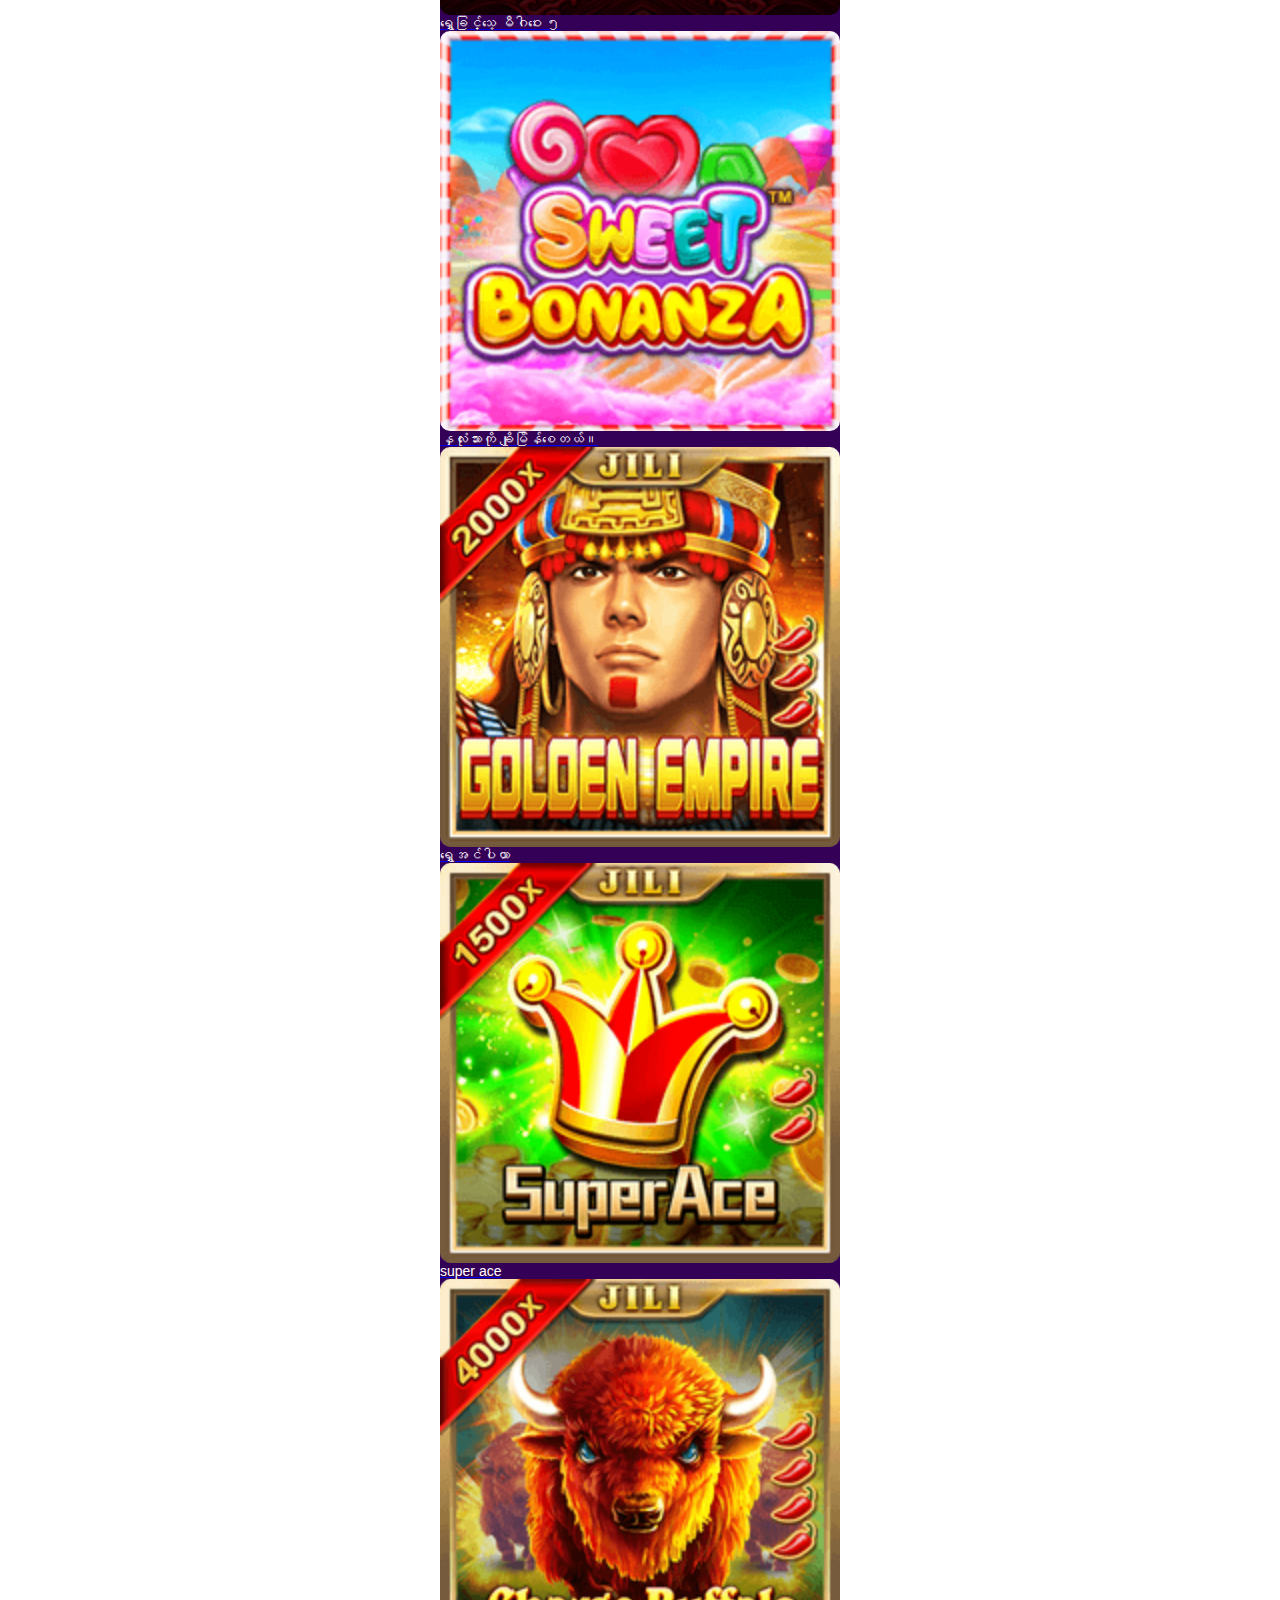
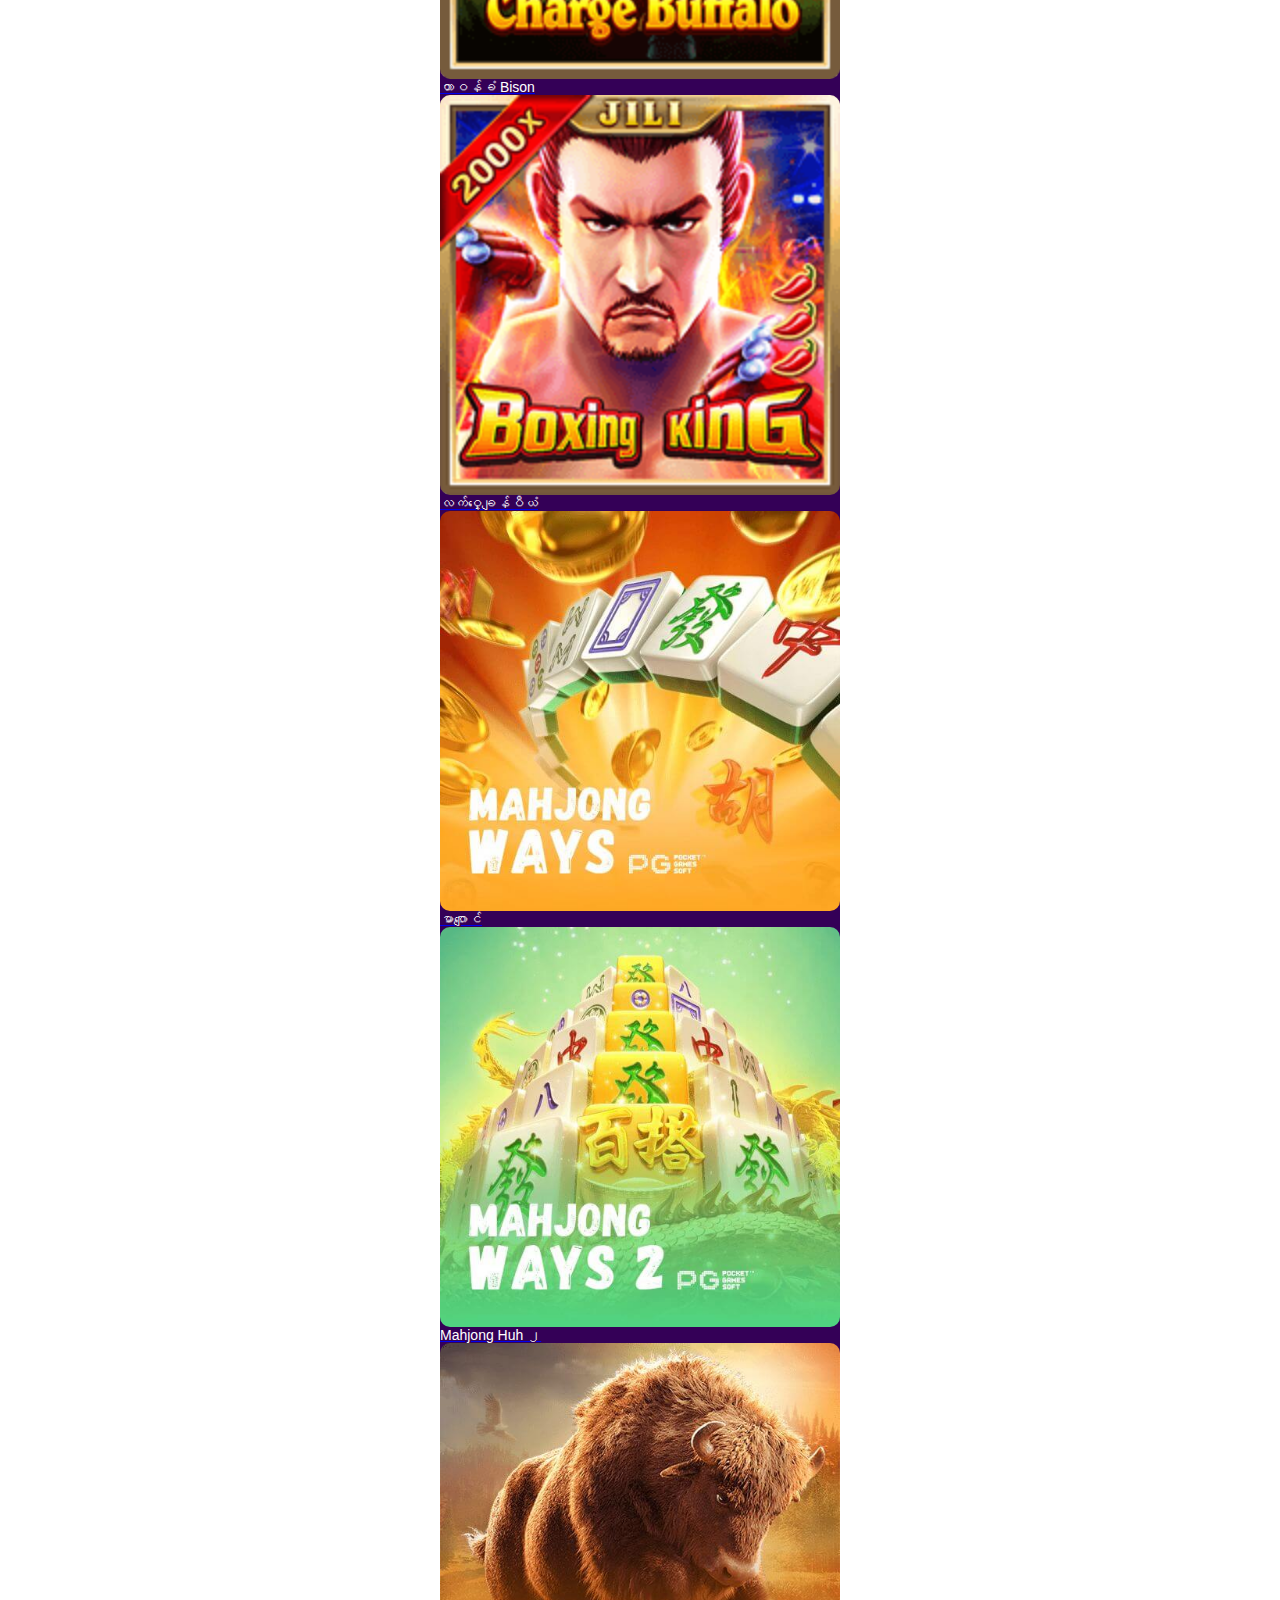
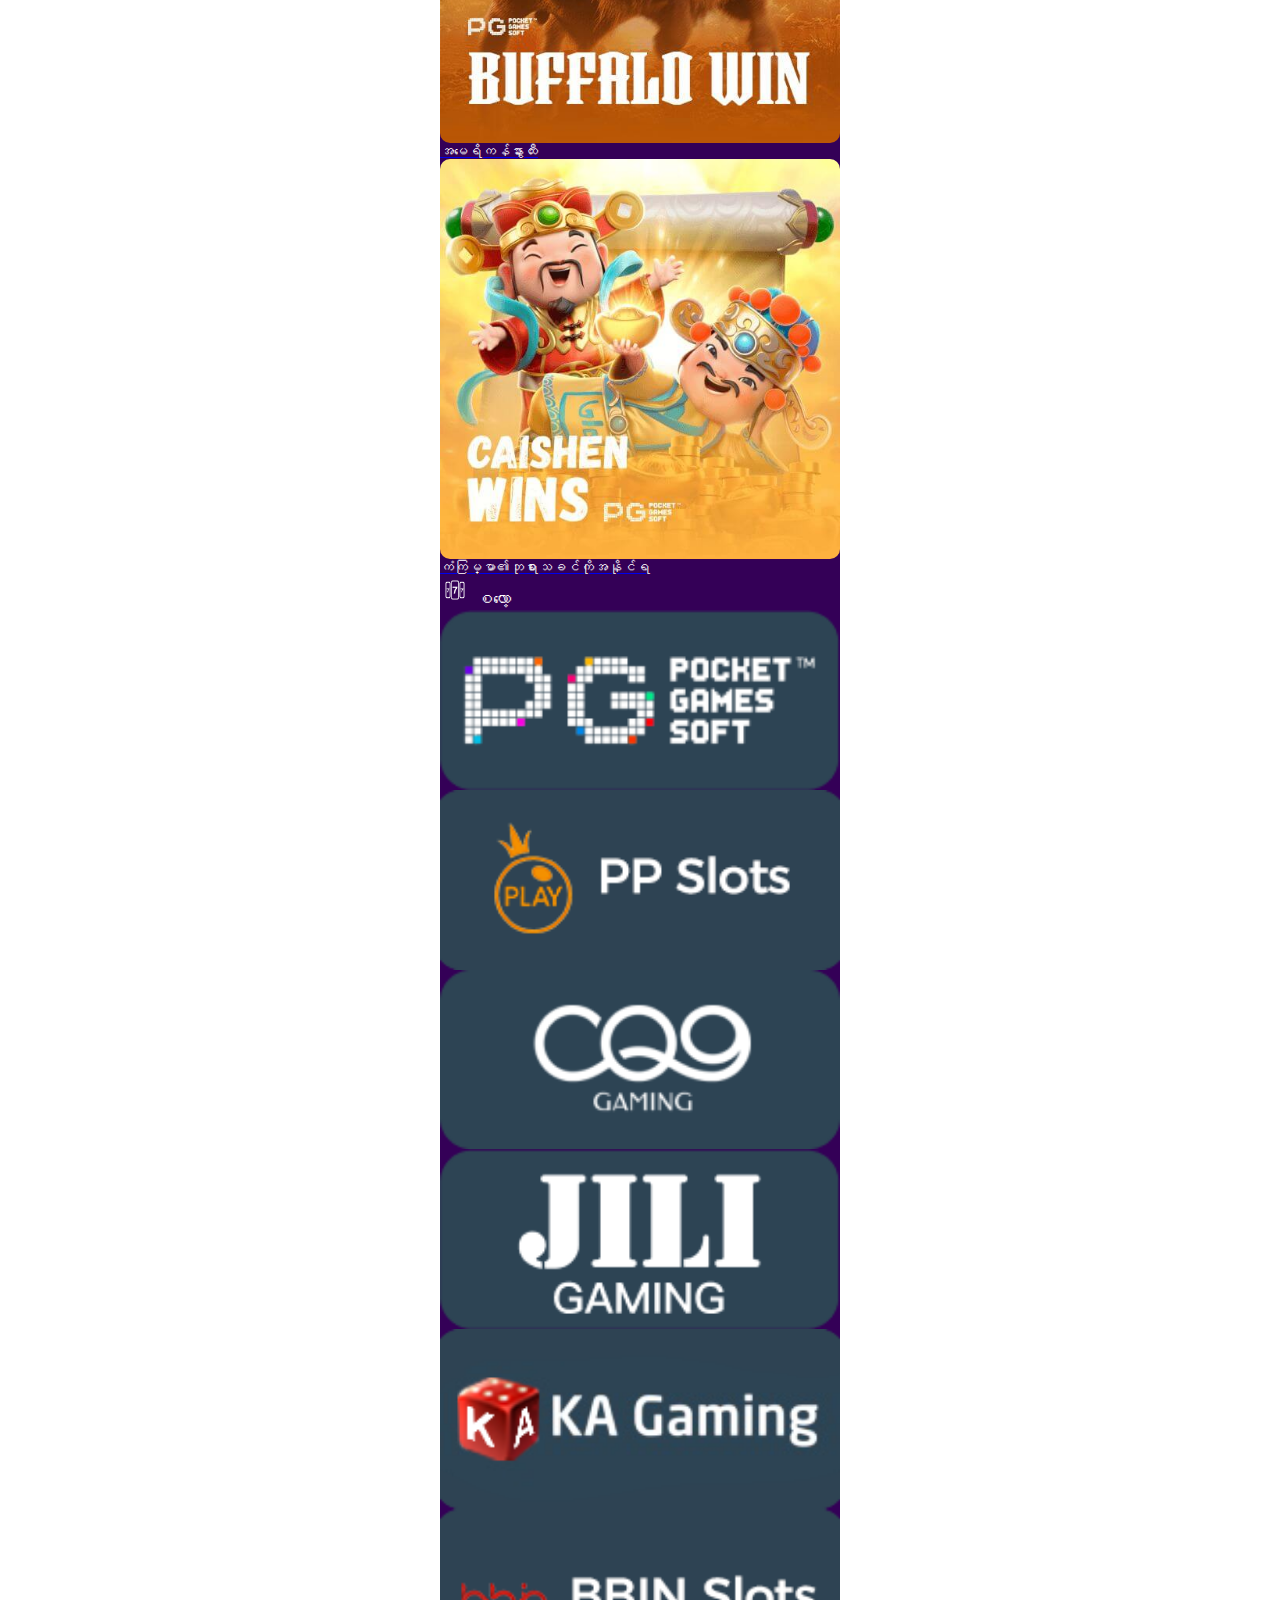
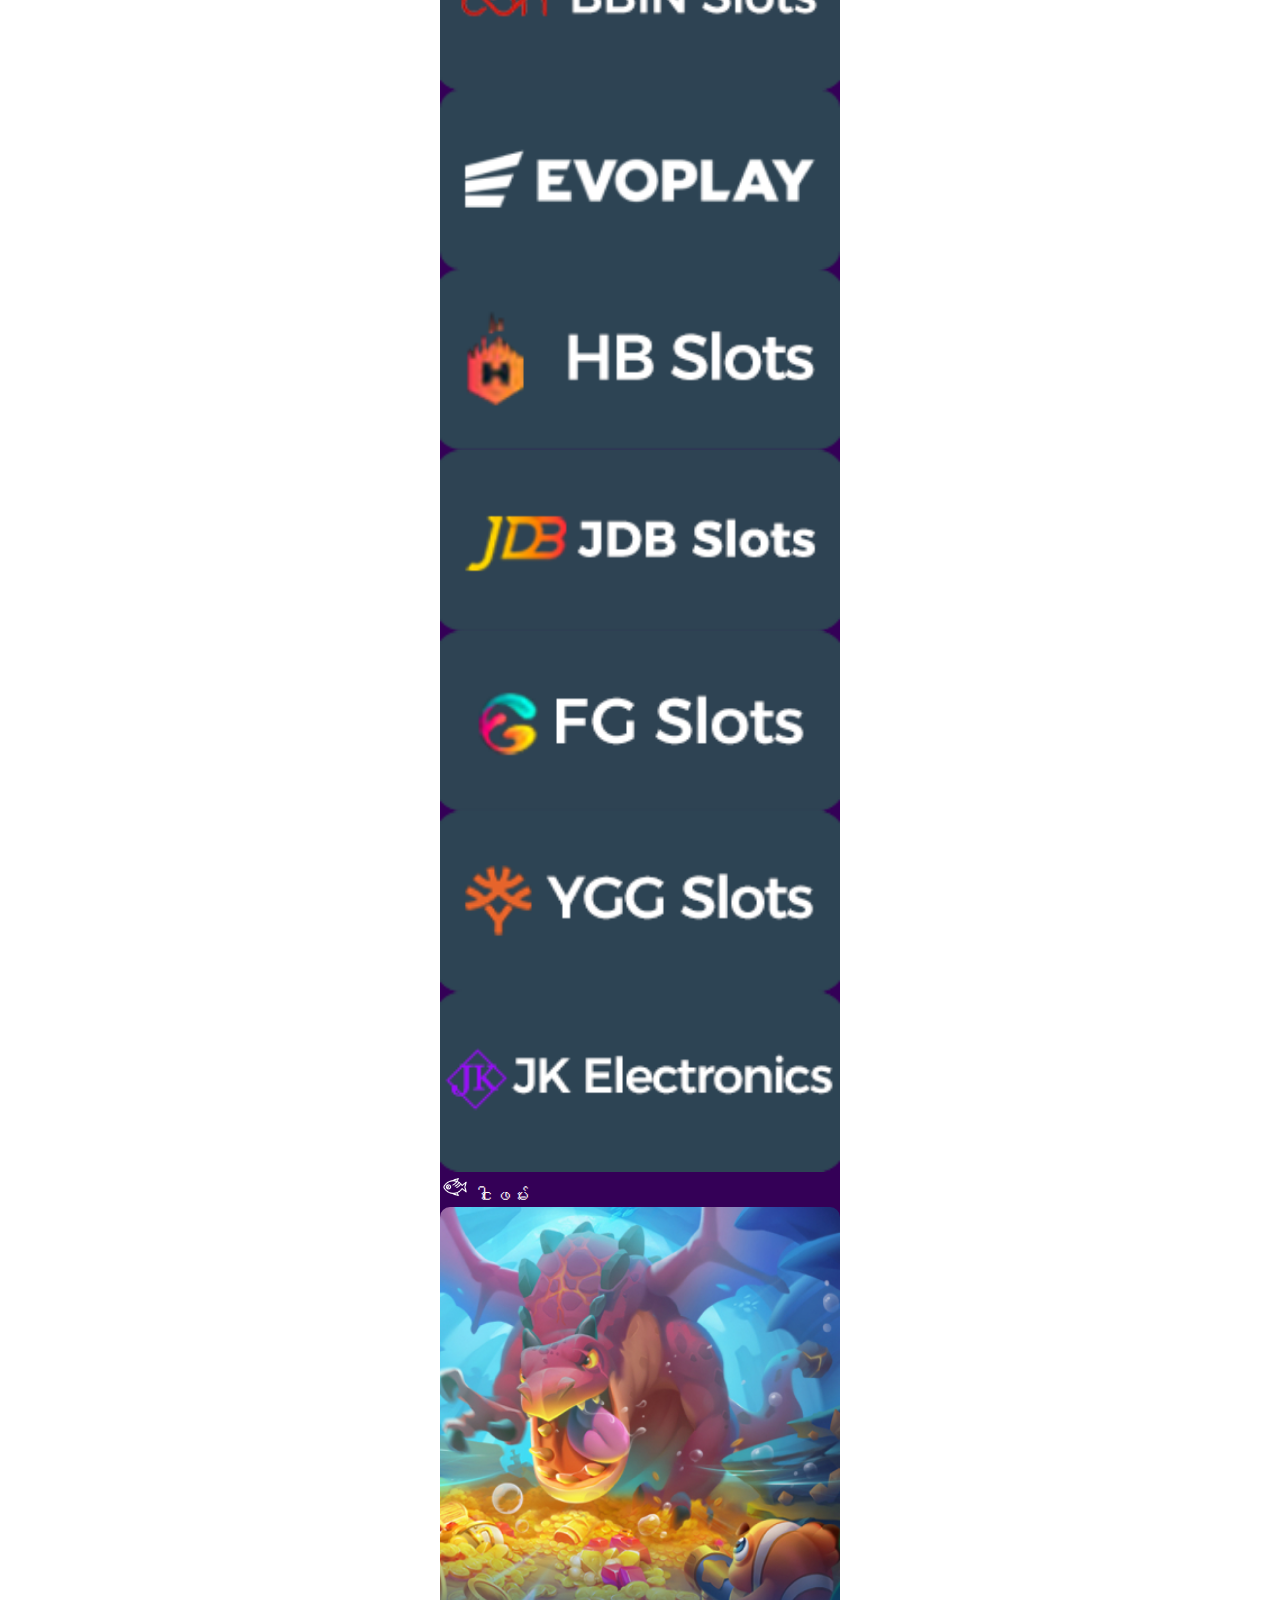
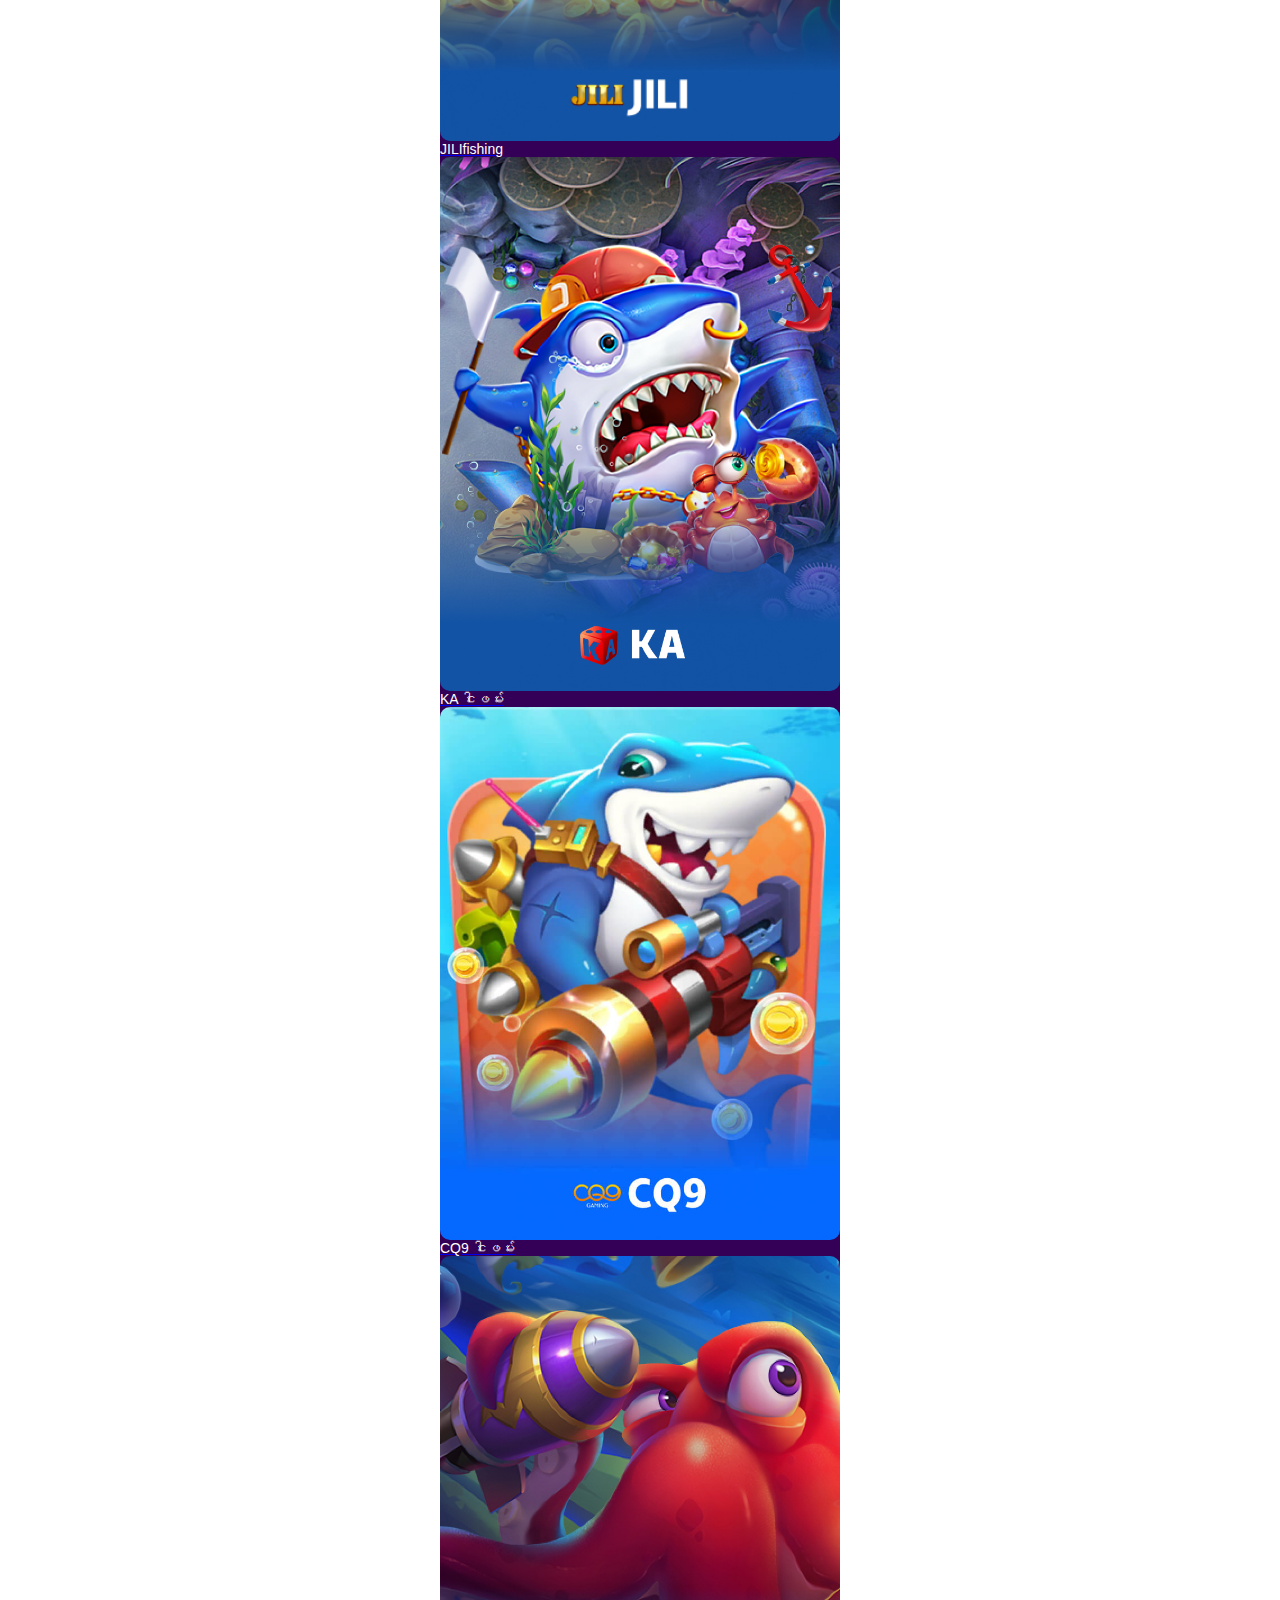
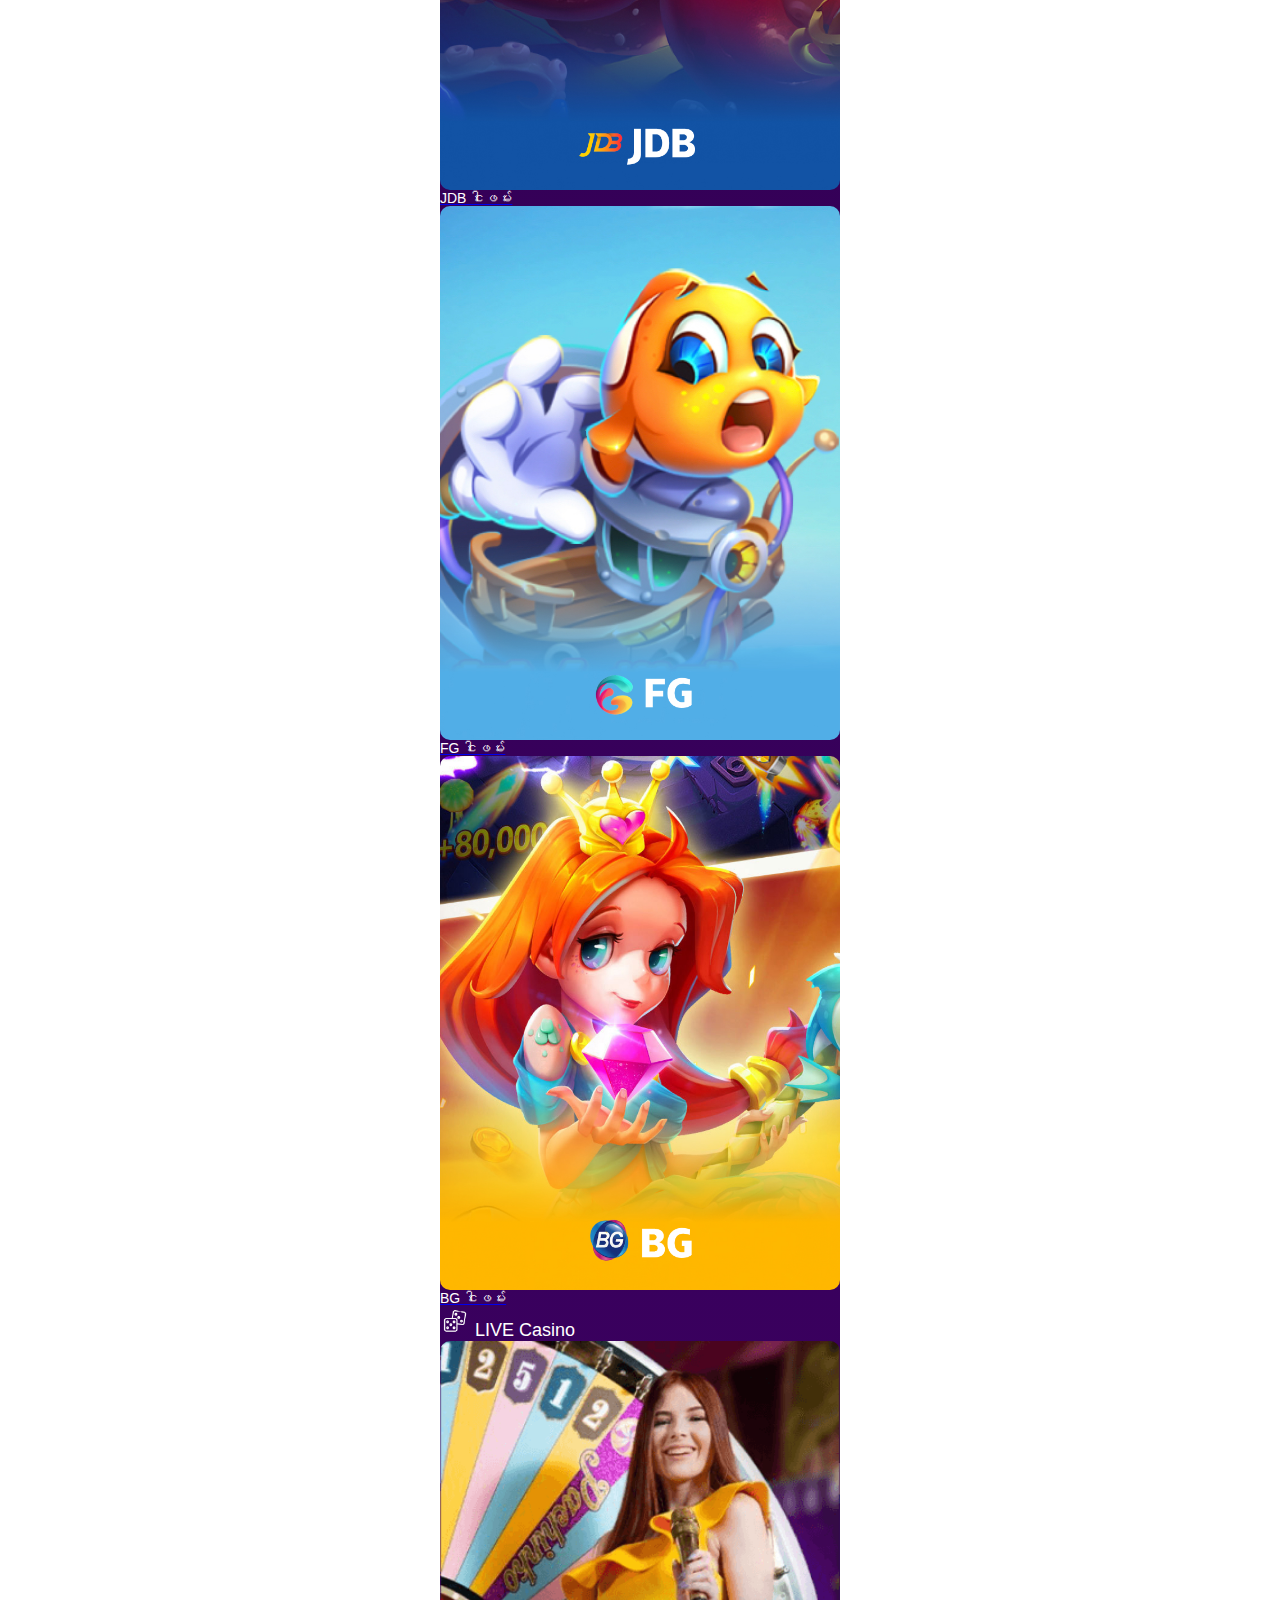
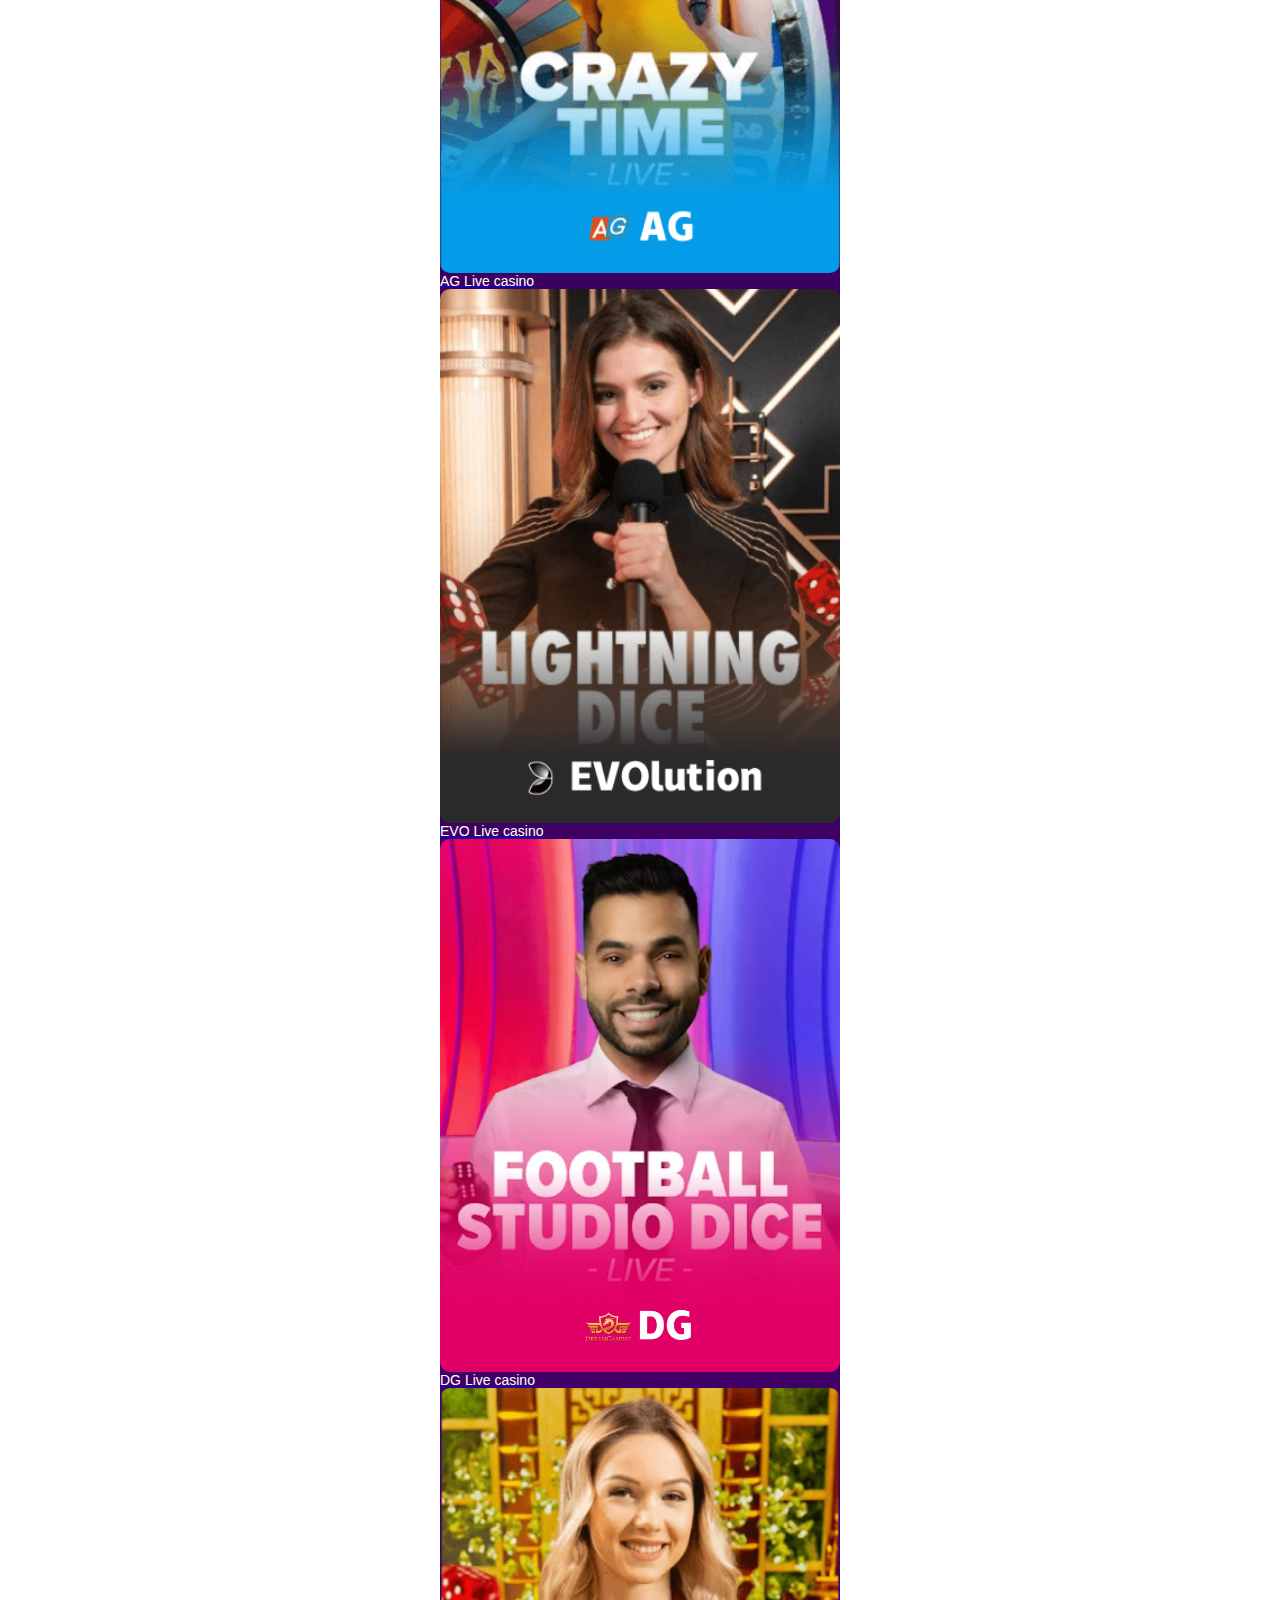
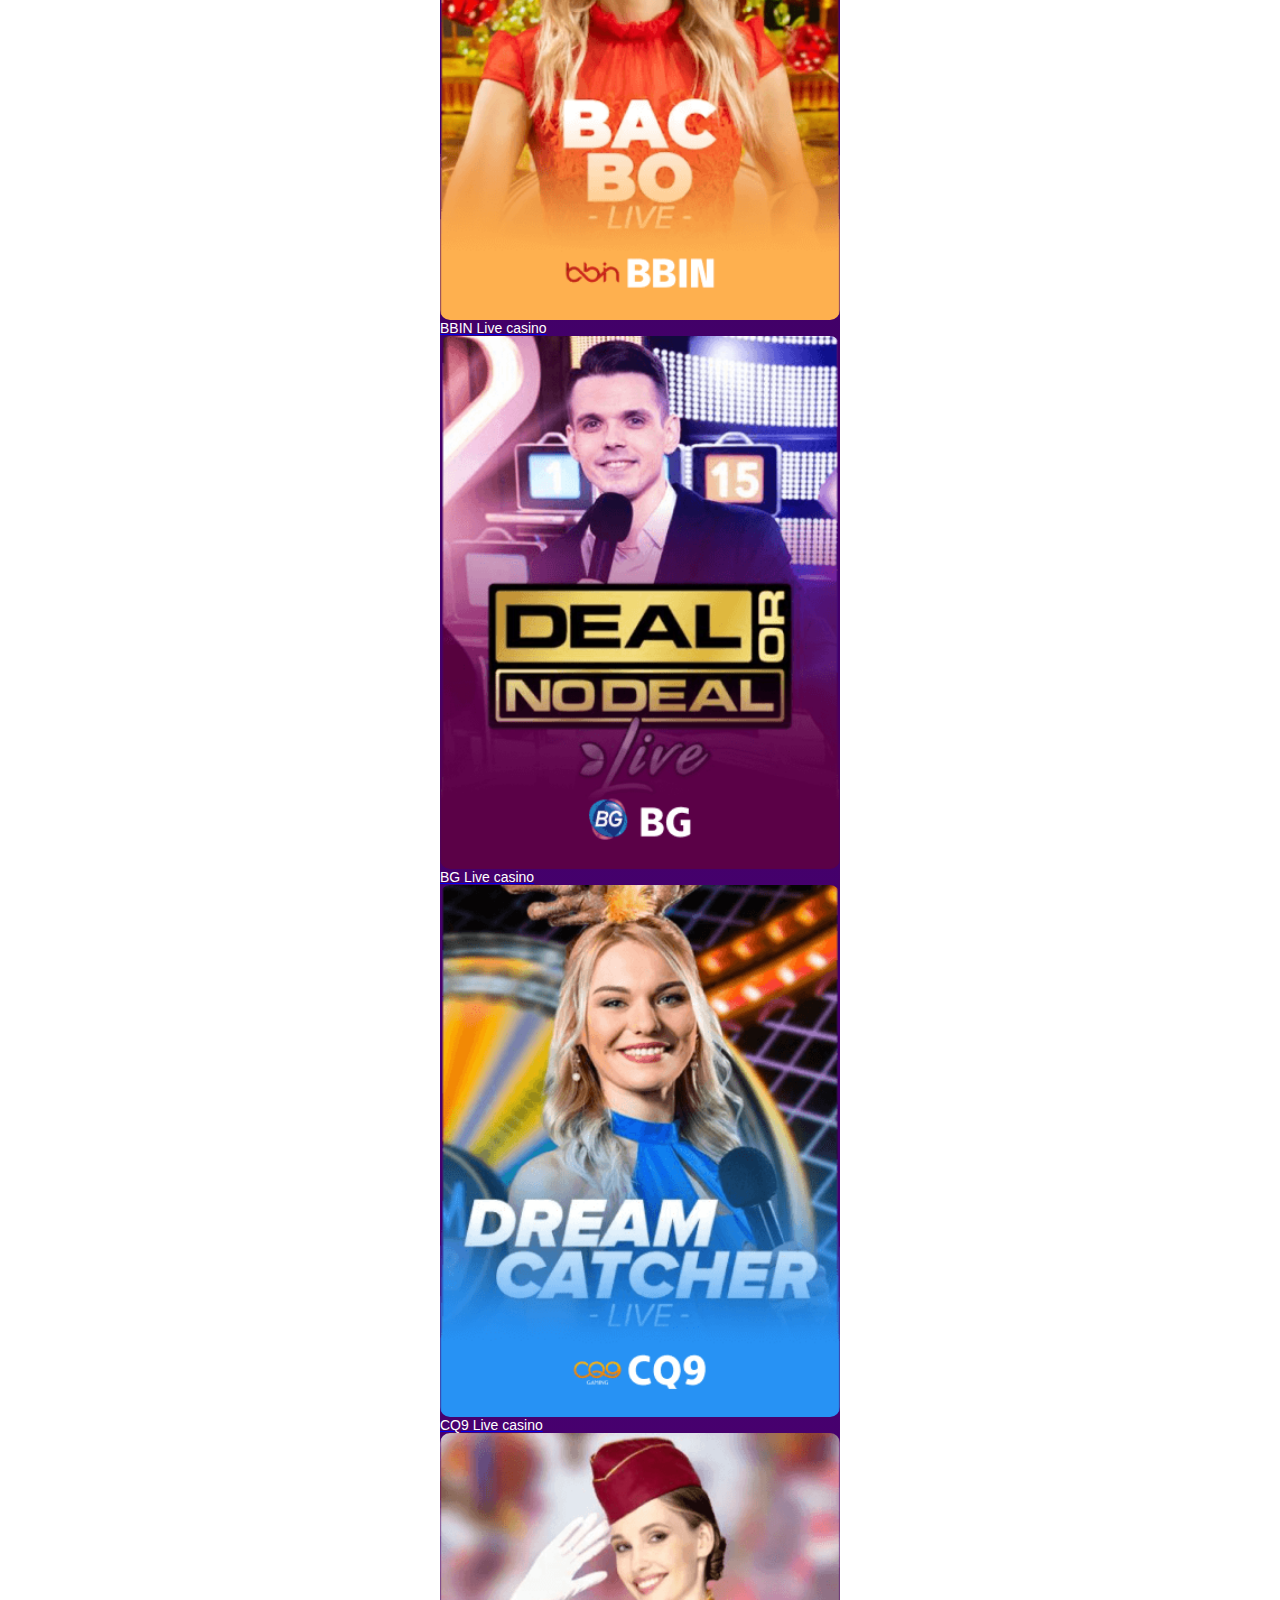
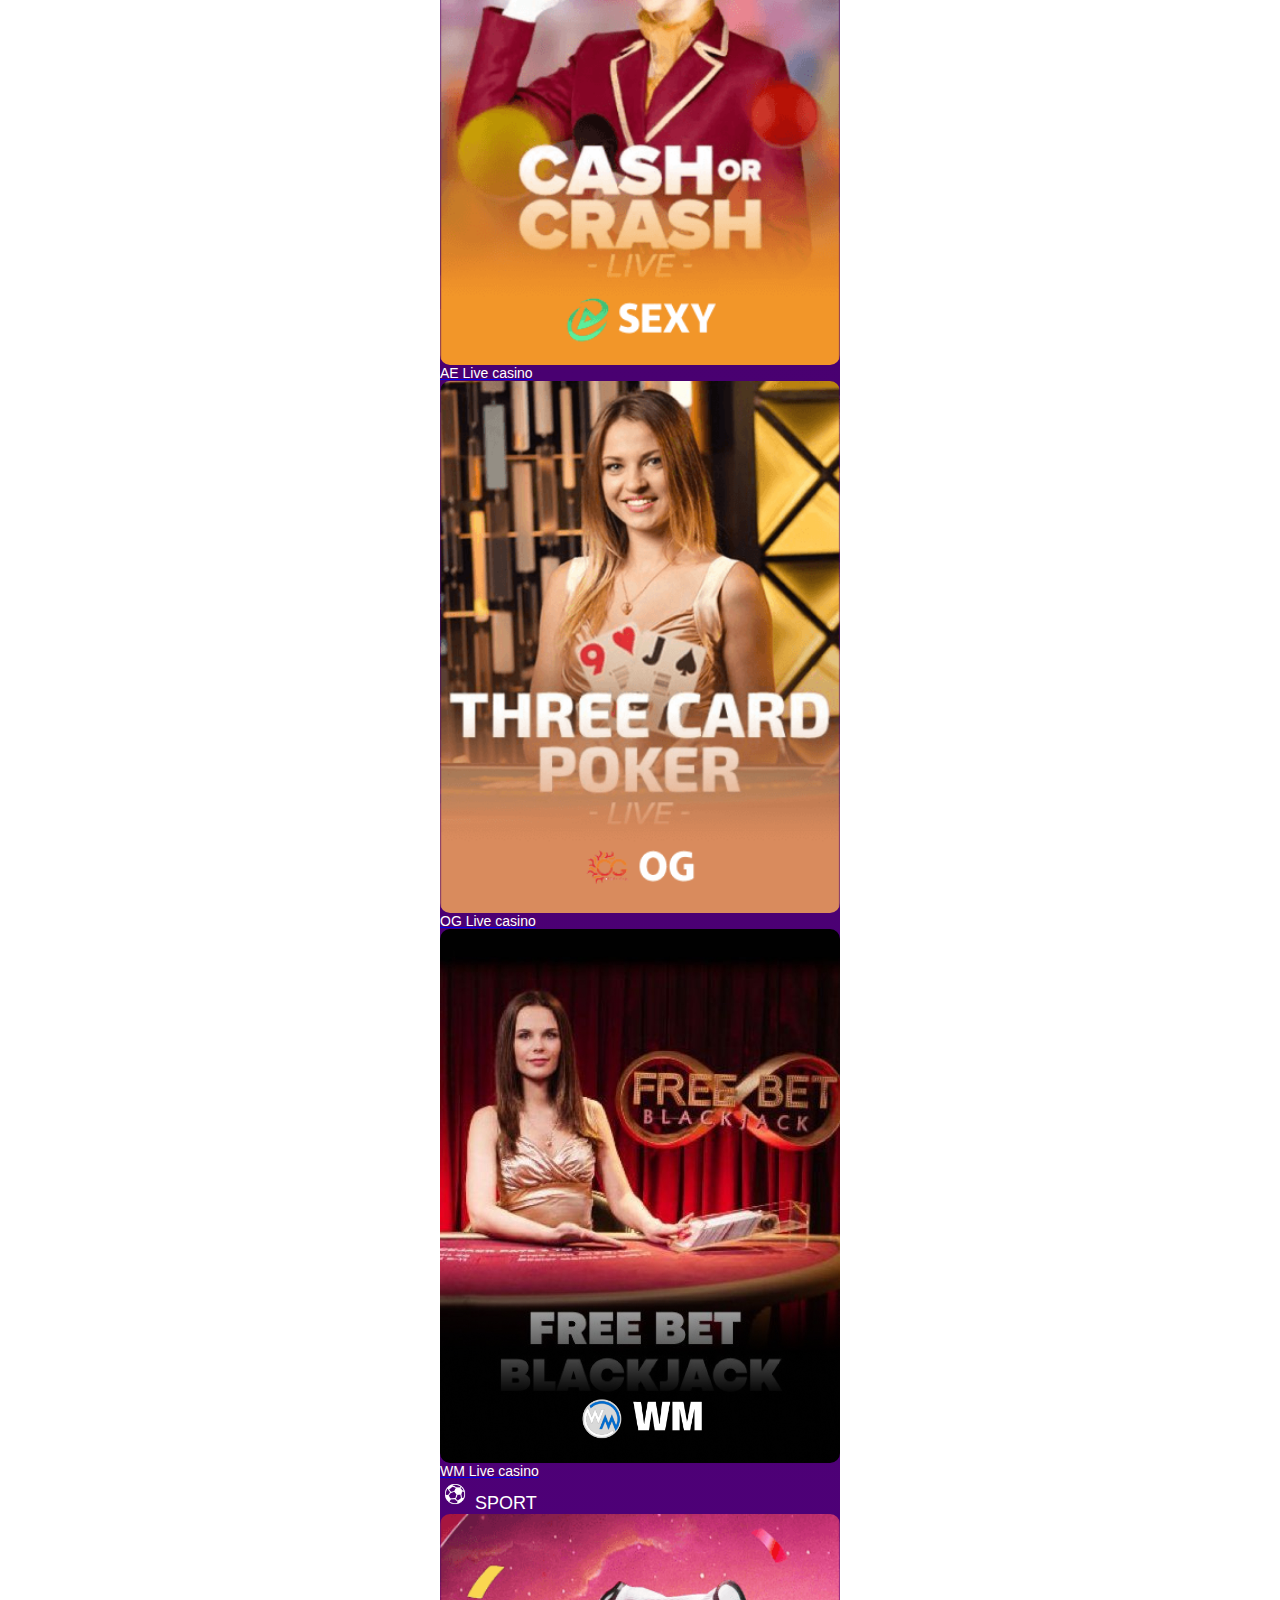
==== commit a8641bd2: "adding pages" ====
--- a/index.html
+++ b/index.html
@@ -91,7 +91,7 @@
             <ul class="dropdown-menu dropdown-menu-end dropdowns">
               <li><h6 class="dropdown-header fs-4">login User Name</h6></li>
               <li>
-                <a class="dropdown-item" href="#"
+                <a class="dropdown-item" href="./user_information.html"
                   ><svg
                     width="32"
                     height="32"
@@ -110,34 +110,9 @@
                   သတင်းအချက်အလက်</a
                 >
               </li>
+
               <li>
-                <a class="dropdown-item" href="#"
-                  ><svg
-                    width="32"
-                    height="32"
-                    viewBox="0 0 32 32"
-                    fill="none"
-                    xmlns="http://www.w3.org/2000/svg"
-                  >
-                    <g id="icon/ä¸ªäººä¸&shy;å¿ƒ/æˆ‘çš„æ¶ˆæ¯">
-                      <g id="icon/æˆ‘çš„æ¶ˆæ¯">
-                        <g id="Group 36845329">
-                          <path
-                            id="Subtract"
-                            fill-rule="evenodd"
-                            clip-rule="evenodd"
-                            d="M7.04729 6.16321C5.80465 6.16321 4.79729 7.17057 4.79729 8.41321V20.7152C4.79729 21.9579 5.80465 22.9652 7.04729 22.9652H12.5606C12.7328 22.9652 12.8997 23.0245 13.0334 23.133L15.7692 25.3548C16.0592 25.5904 16.4785 25.5765 16.7523 25.3222L19.0747 23.1656C19.2135 23.0368 19.3958 22.9652 19.5851 22.9652H24.95C26.1926 22.9652 27.2 21.9579 27.2 20.7152V8.41321C27.2 7.17057 26.1926 6.16321 24.95 6.16321H7.04729ZM9.37118 15.3109C10.4538 15.3109 11.3314 14.4333 11.3314 13.3507C11.3314 12.2681 10.4538 11.3904 9.37118 11.3904C8.28857 11.3904 7.41095 12.2681 7.41095 13.3507C7.41095 14.4333 8.28857 15.3109 9.37118 15.3109ZM17.8655 13.3505C17.8655 14.4332 16.9879 15.3108 15.9053 15.3108C14.8227 15.3108 13.9451 14.4332 13.9451 13.3505C13.9451 12.2679 14.8227 11.3903 15.9053 11.3903C16.9879 11.3903 17.8655 12.2679 17.8655 13.3505ZM22.4394 15.3108C23.522 15.3108 24.3997 14.4332 24.3997 13.3505C24.3997 12.2679 23.522 11.3903 22.4394 11.3903C21.3568 11.3903 20.4792 12.2679 20.4792 13.3505C20.4792 14.4332 21.3568 15.3108 22.4394 15.3108Z"
-                            fill="currentColor"
-                          ></path>
-                        </g>
-                      </g>
-                    </g>
-                  </svg>
-                  ကျွန်ုပ်စာ</a
-                >
-              </li>
-              <li>
-                <a class="dropdown-item" href="#"
+                <a class="dropdown-item" href="./wallet.html"
                   ><svg
                     width="32"
                     height="32"
@@ -239,7 +214,7 @@
                 >
               </li>
               <li>
-                <a class="dropdown-item" href="#"
+                <a class="dropdown-item" href="./bet-record.html"
                   ><svg
                     width="32"
                     height="32"
--- a/css/style.css
+++ b/css/style.css
@@ -256,3 +256,62 @@
 .dropdowns li a {
   color: #fff;
 }
+
+.wallet-top {
+  padding: 10px;
+  height: 350px;
+  position: relative;
+  background: linear-gradient(
+    6deg,
+    rgba(102, 0, 149, 1) 0%,
+    rgba(52, 0, 87, 1) 56%
+  );
+  border-radius: 10px;
+}
+
+.wallet-top::before {
+  content: "";
+  background-color: #6607a5;
+  border-radius: 10px;
+  height: 80px;
+  position: absolute;
+  top: 0;
+  left: 0;
+  right: 0;
+  z-index: 1;
+  margin: 0 10px;
+}
+
+.wallet-top-content {
+  height: 130px;
+  margin: 8px 20px;
+  background: #340057;
+  box-shadow: 0 0 0.08rem 0 rgba(0, 0, 0, 0.16);
+  border-bottom: 1px solid white;
+  border-radius: 15px;
+  position: relative;
+  z-index: 2;
+}
+
+.user-information .card {
+  background: linear-gradient(
+    6deg,
+    rgba(102, 0, 149, 1) 0%,
+    rgba(52, 0, 87, 1) 56%
+  );
+  color: #fff;
+}
+
+.btn-submit {
+  width: 100%;
+  background-color: #340057;
+  color: #fff;
+  padding: 10px;
+  border-radius: 10px;
+}
+
+.bet-total {
+  background-color: #6607a5;
+  margin: 0 10px;
+  border-radius: 10px;
+}
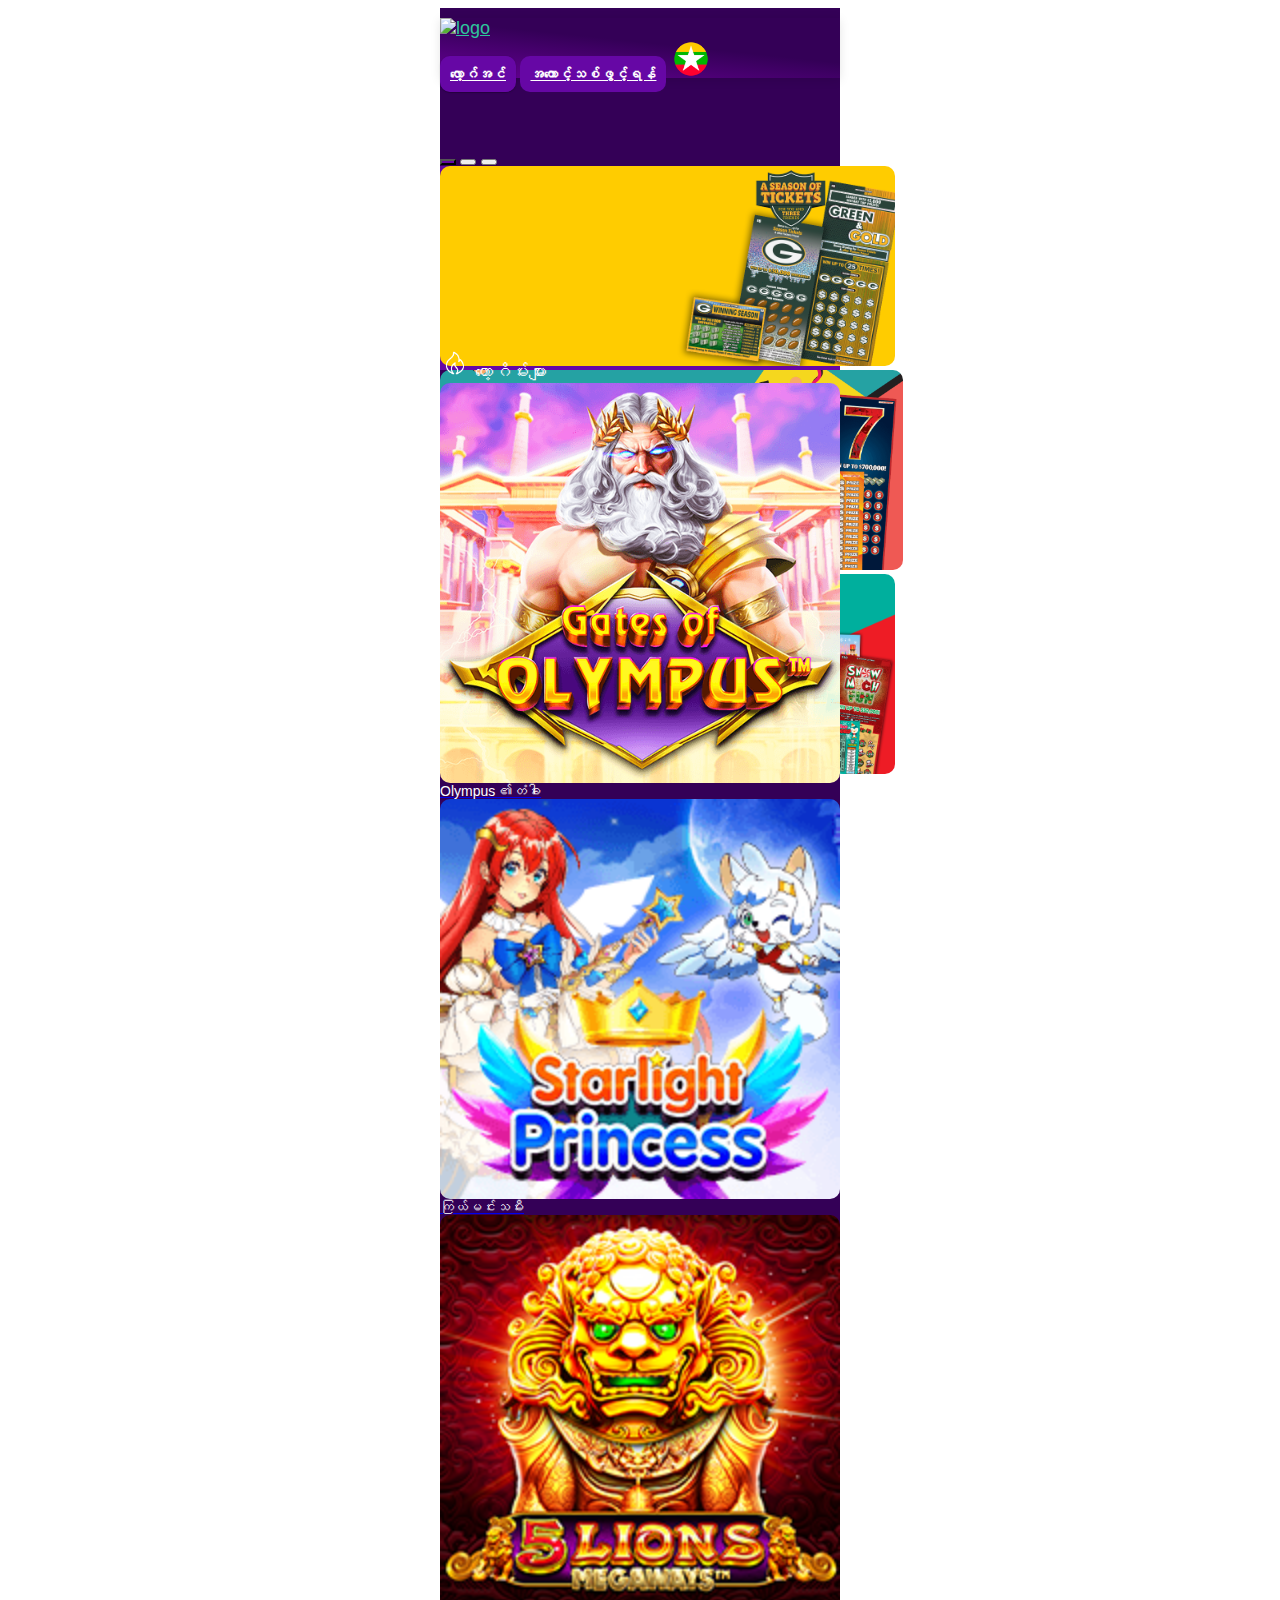
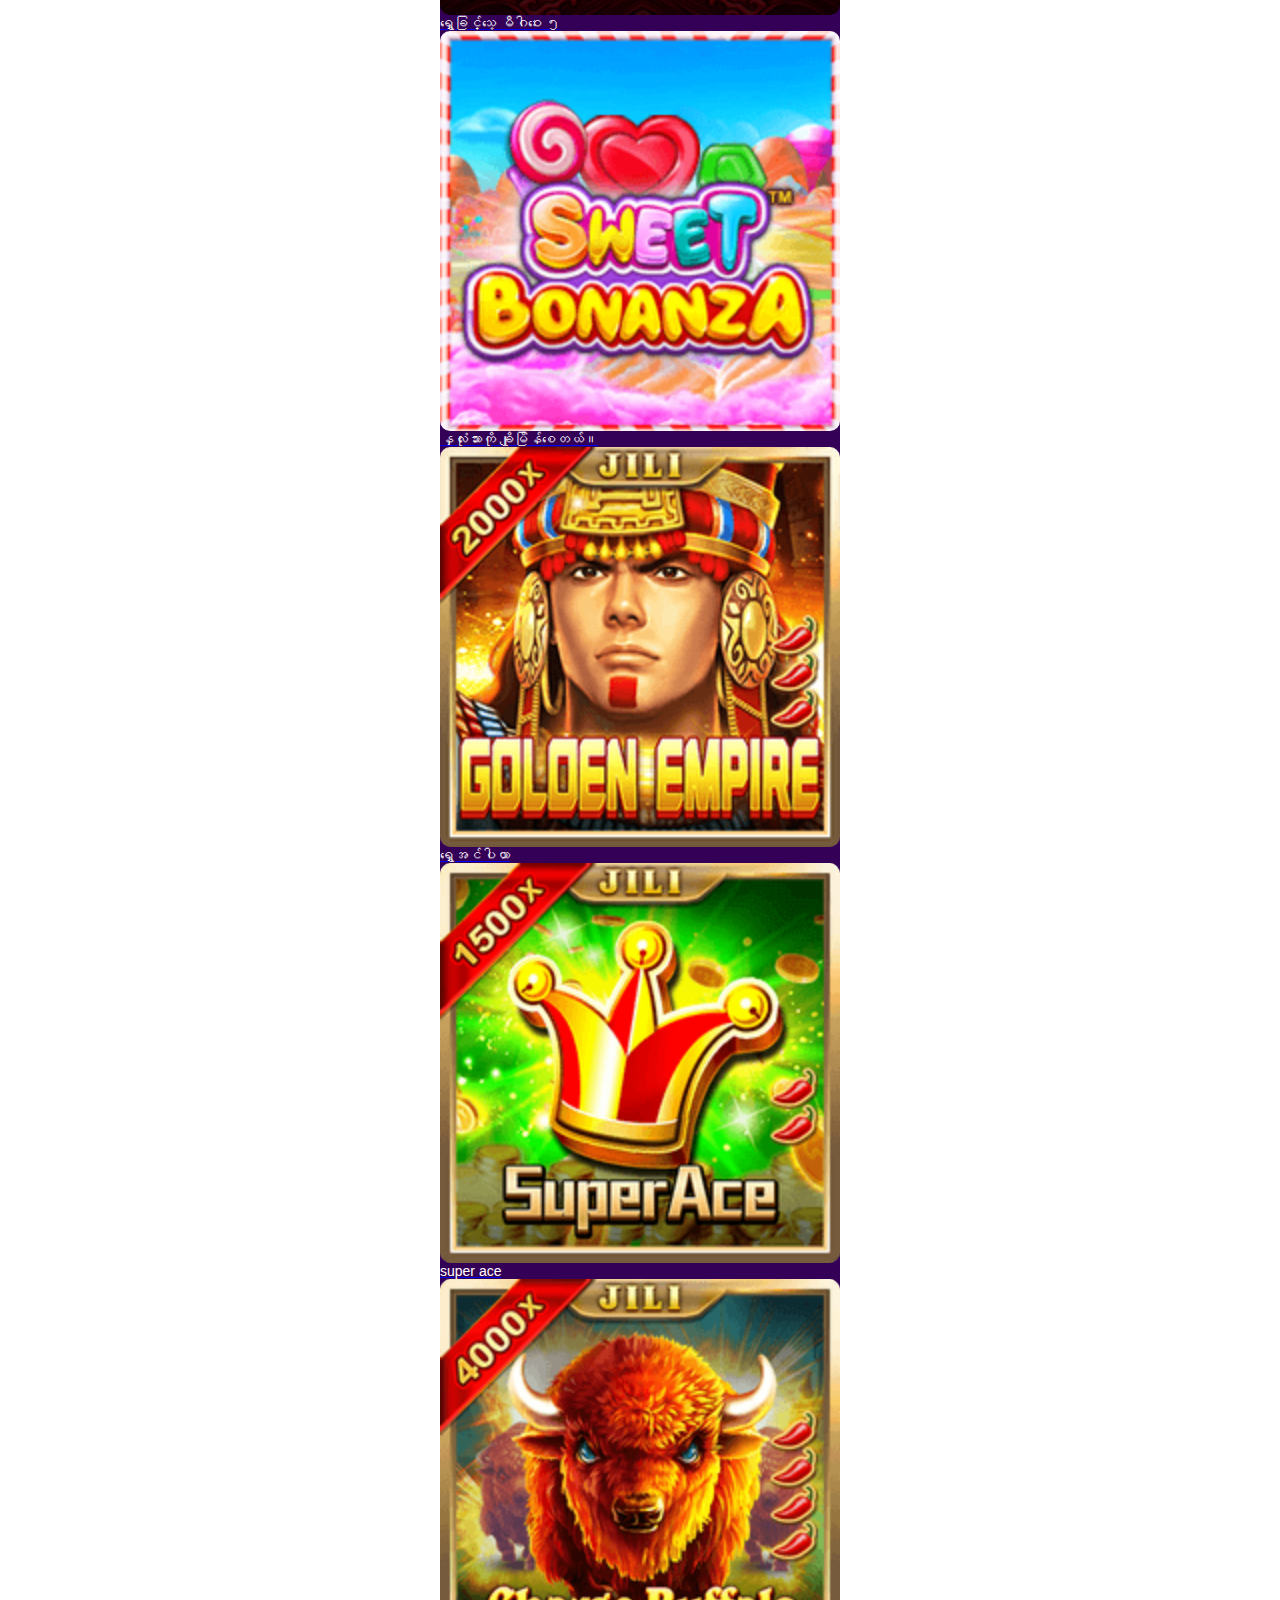
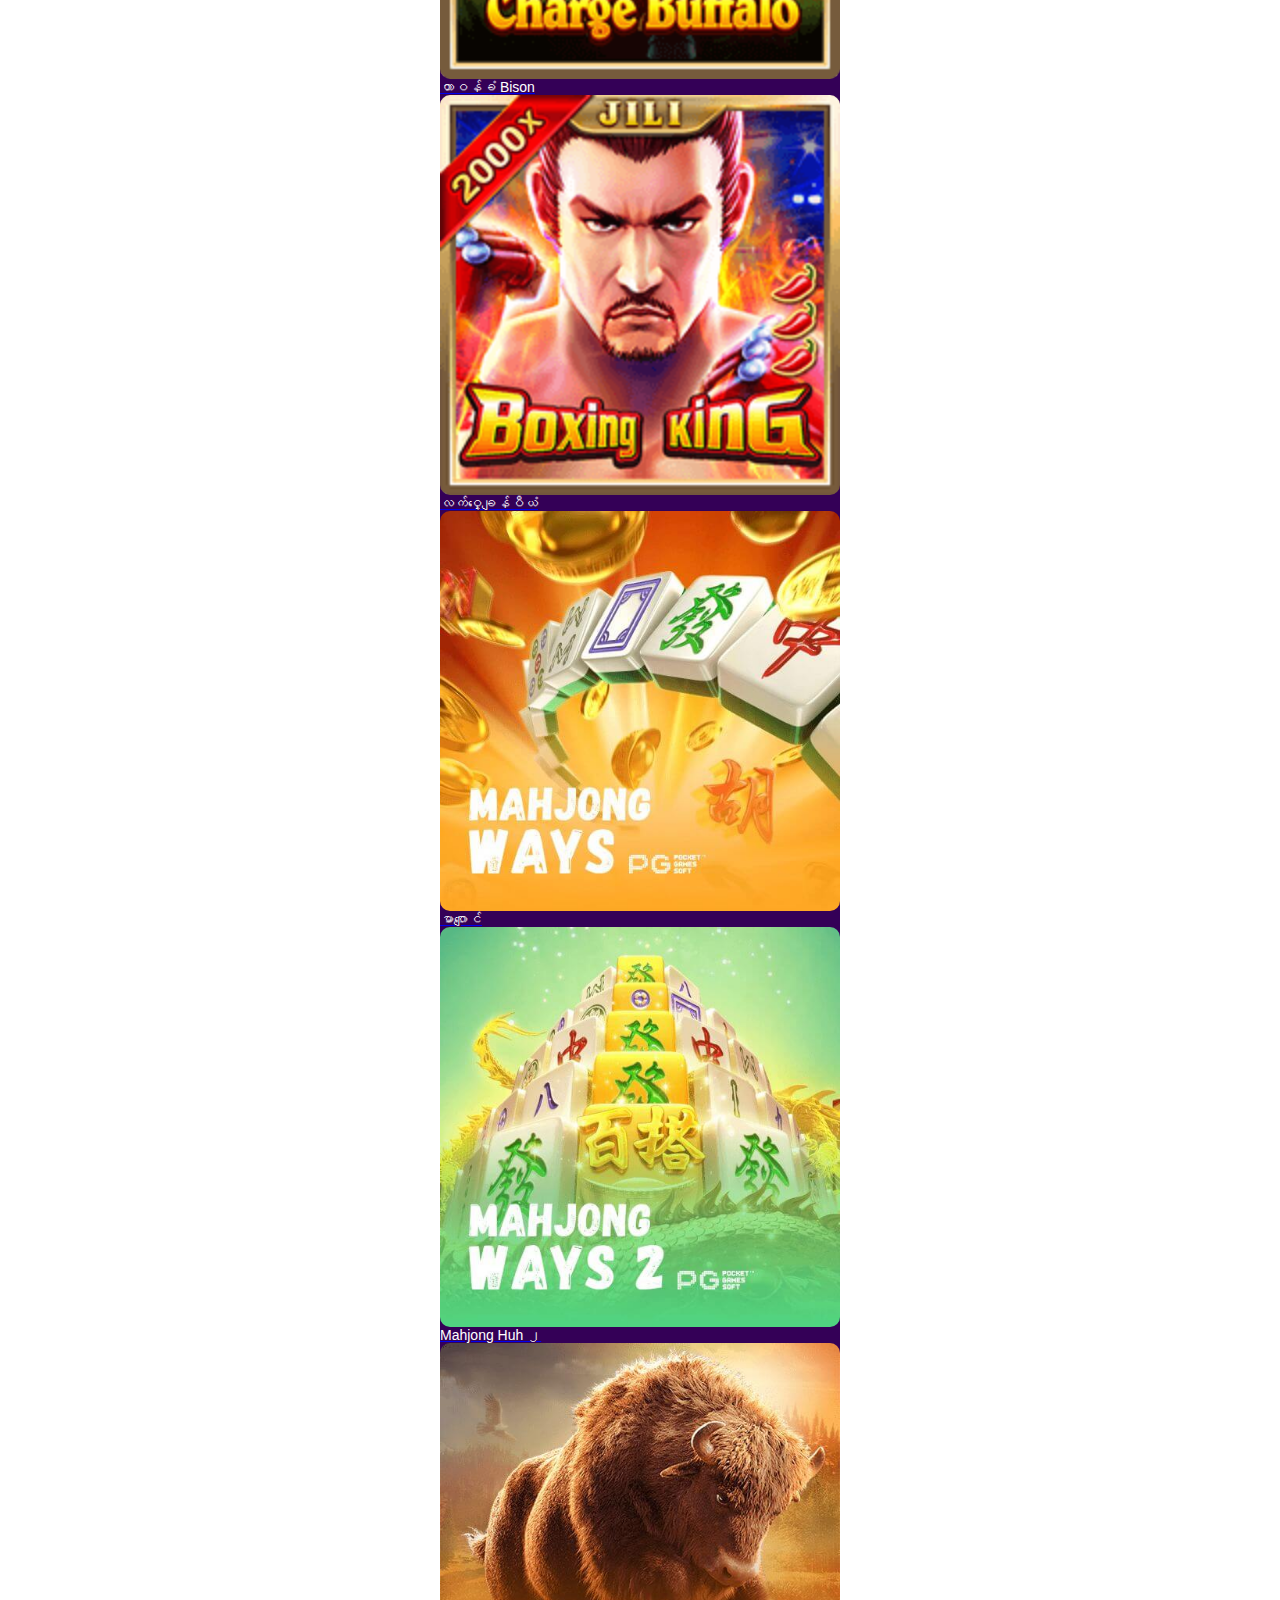
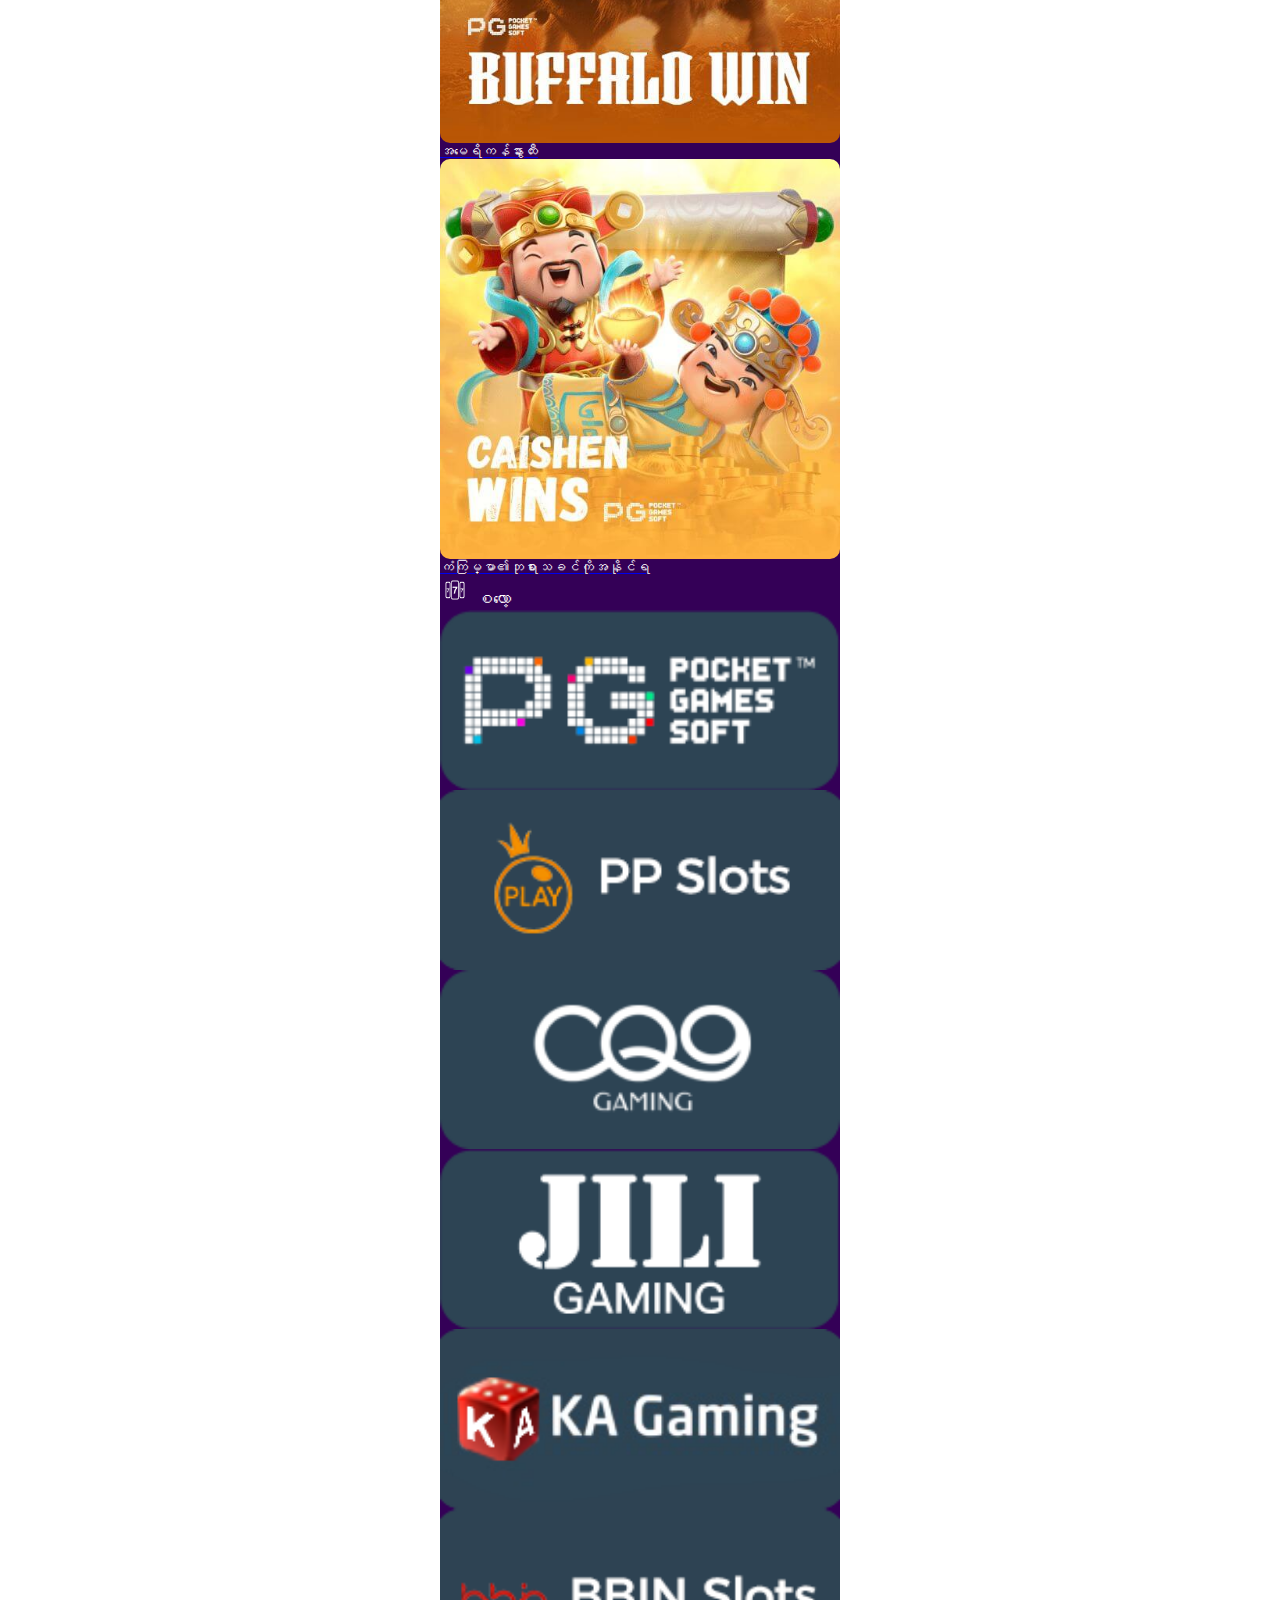
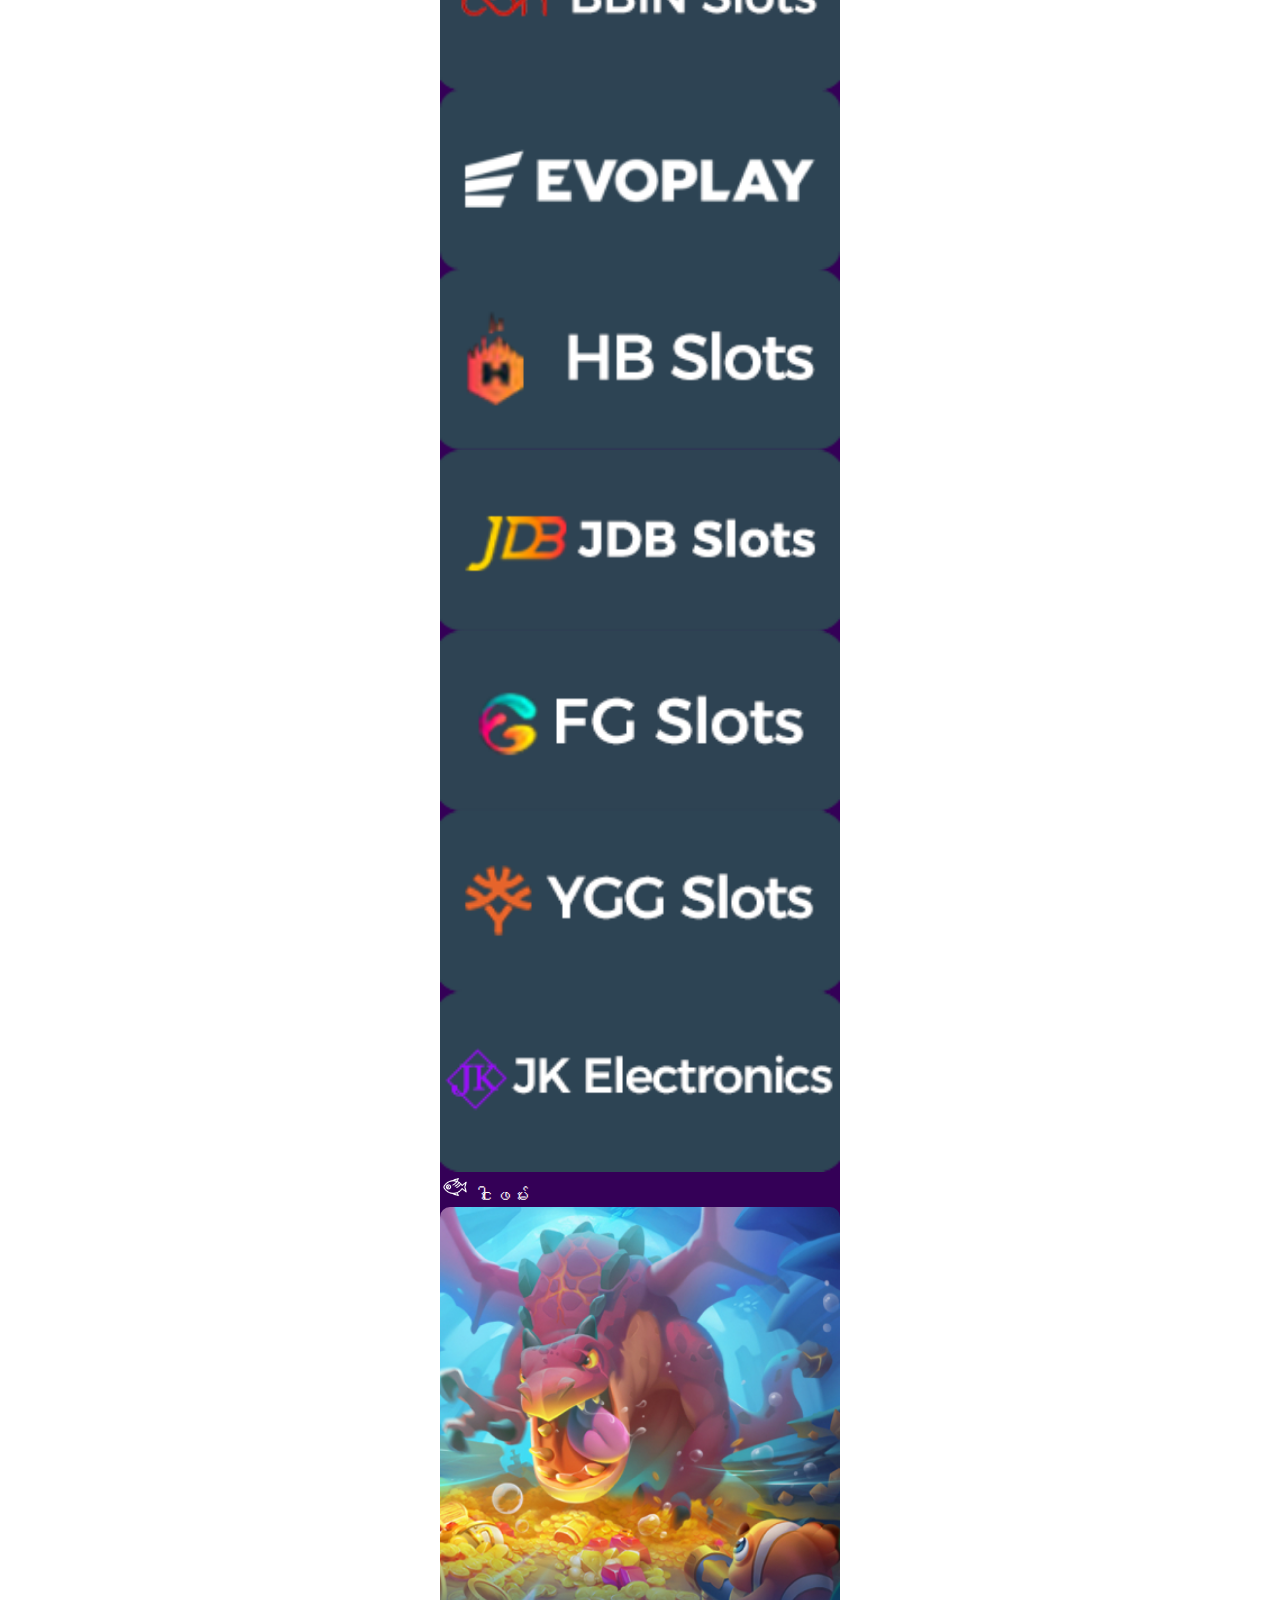
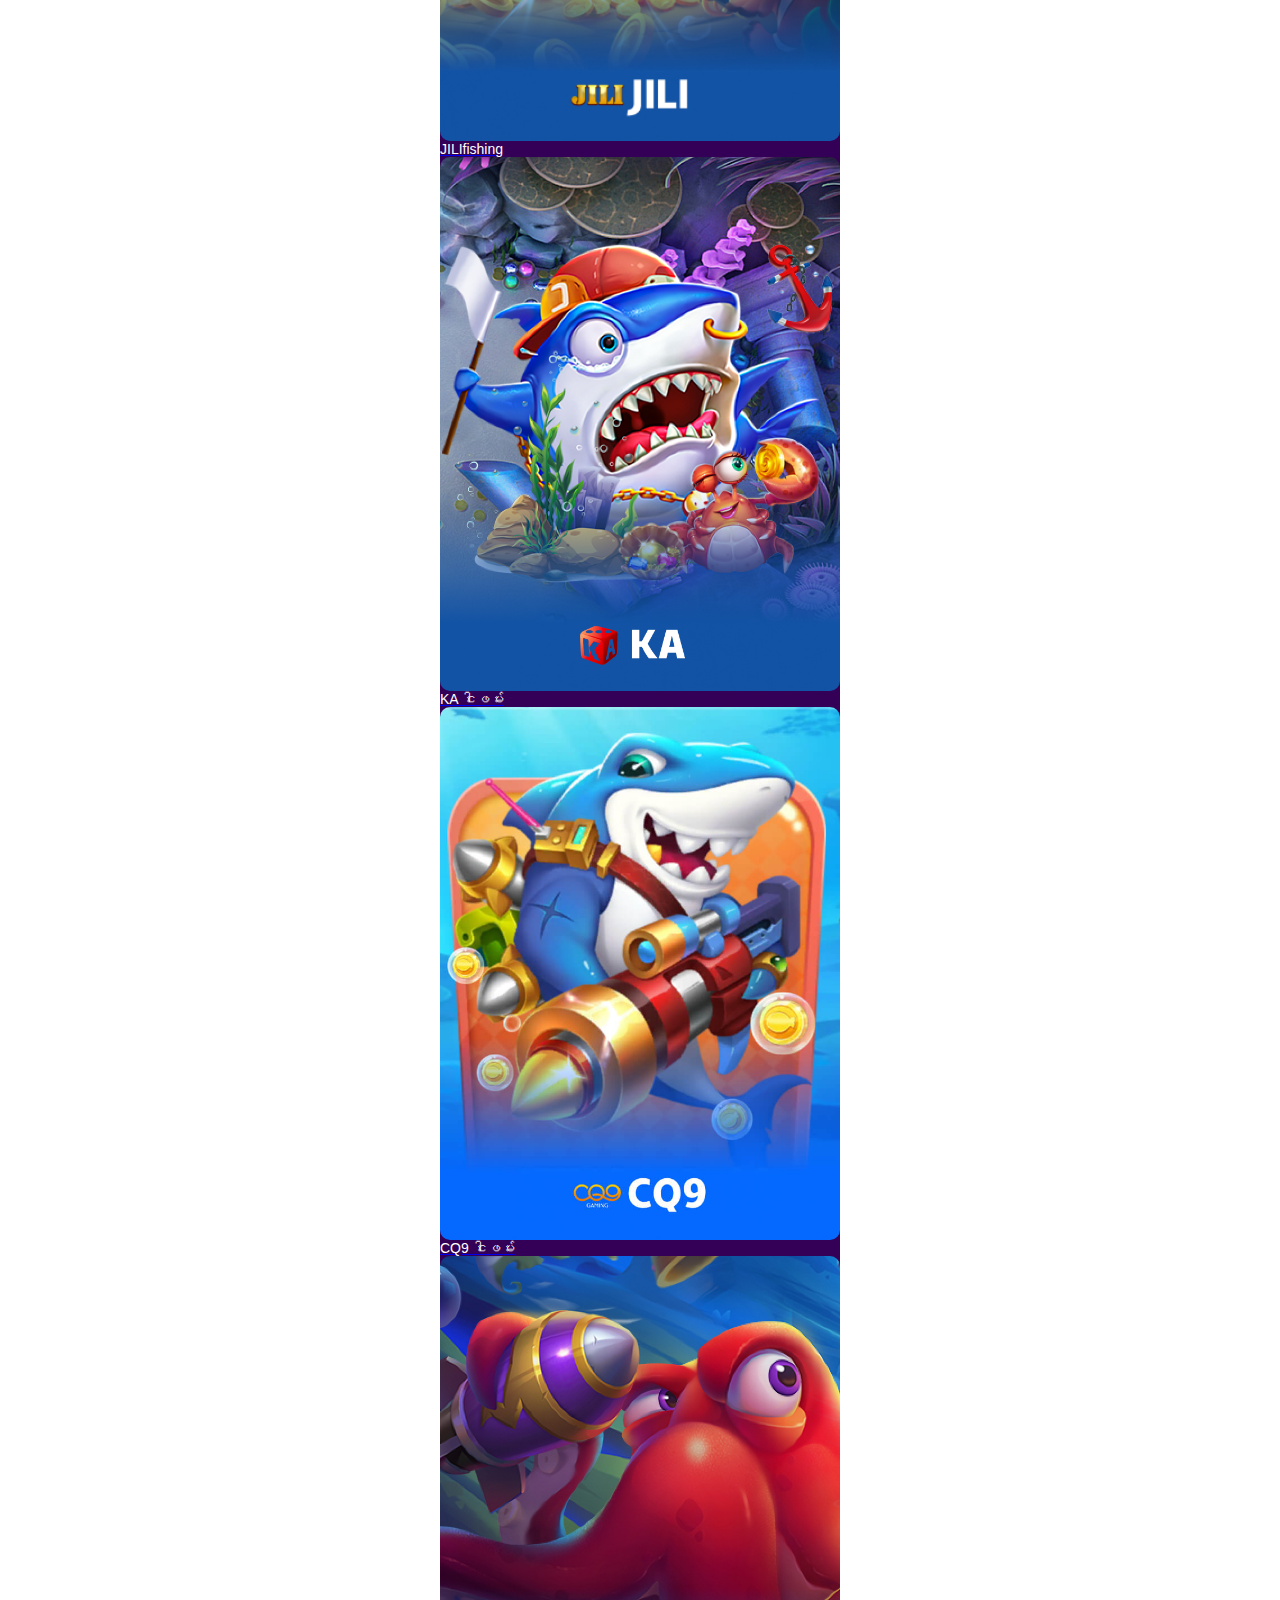
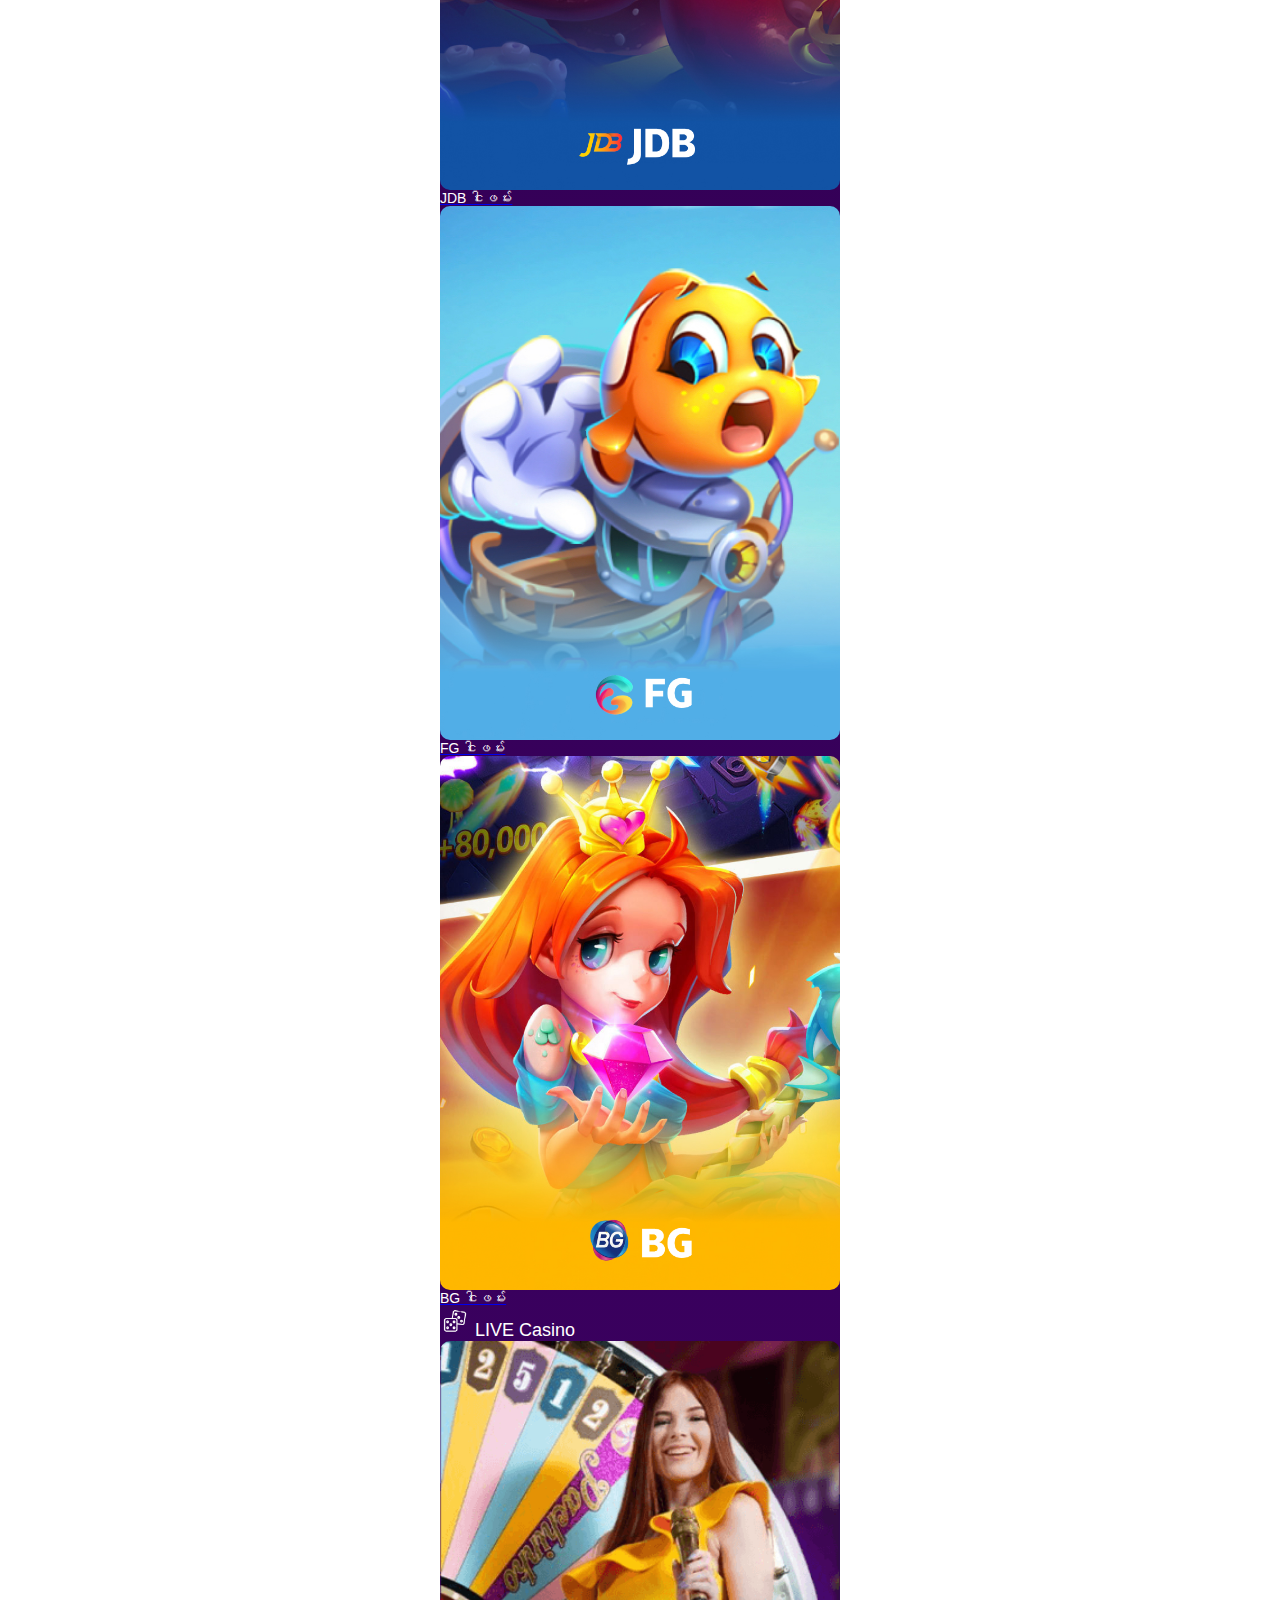
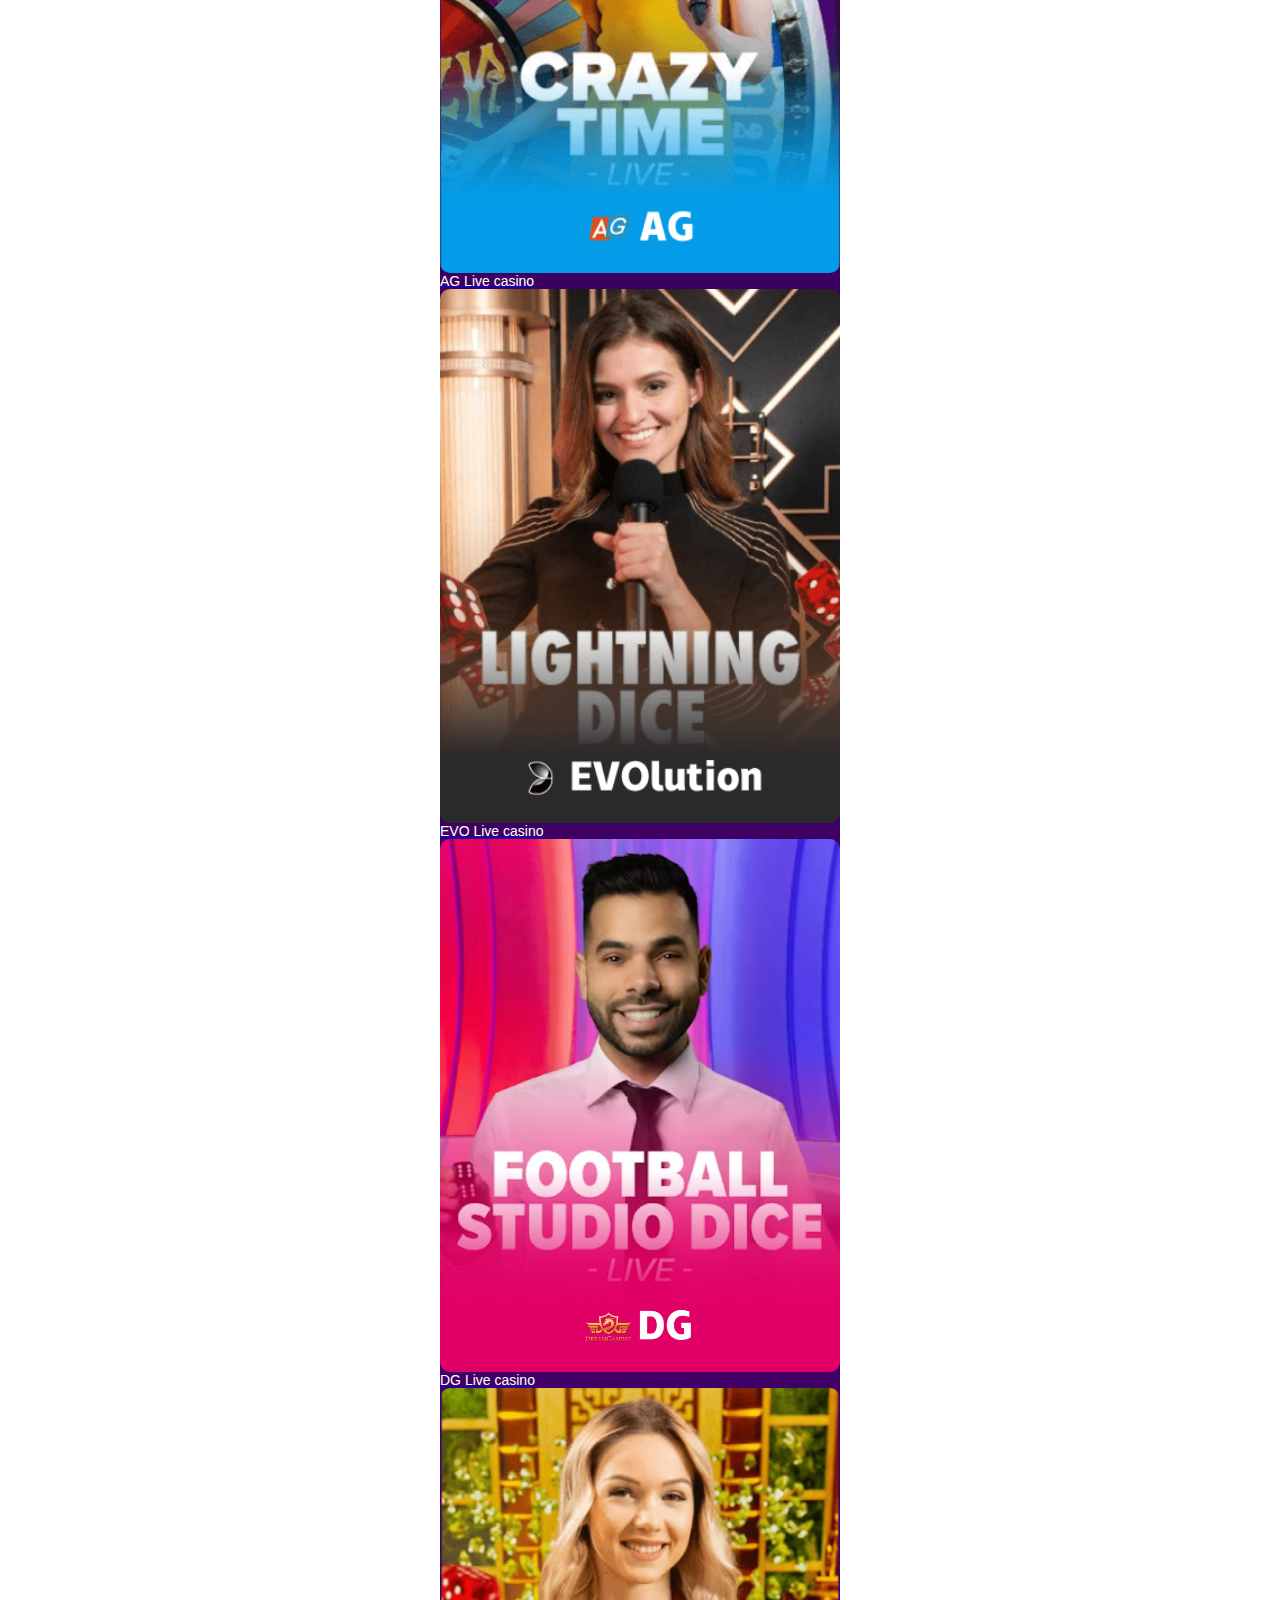
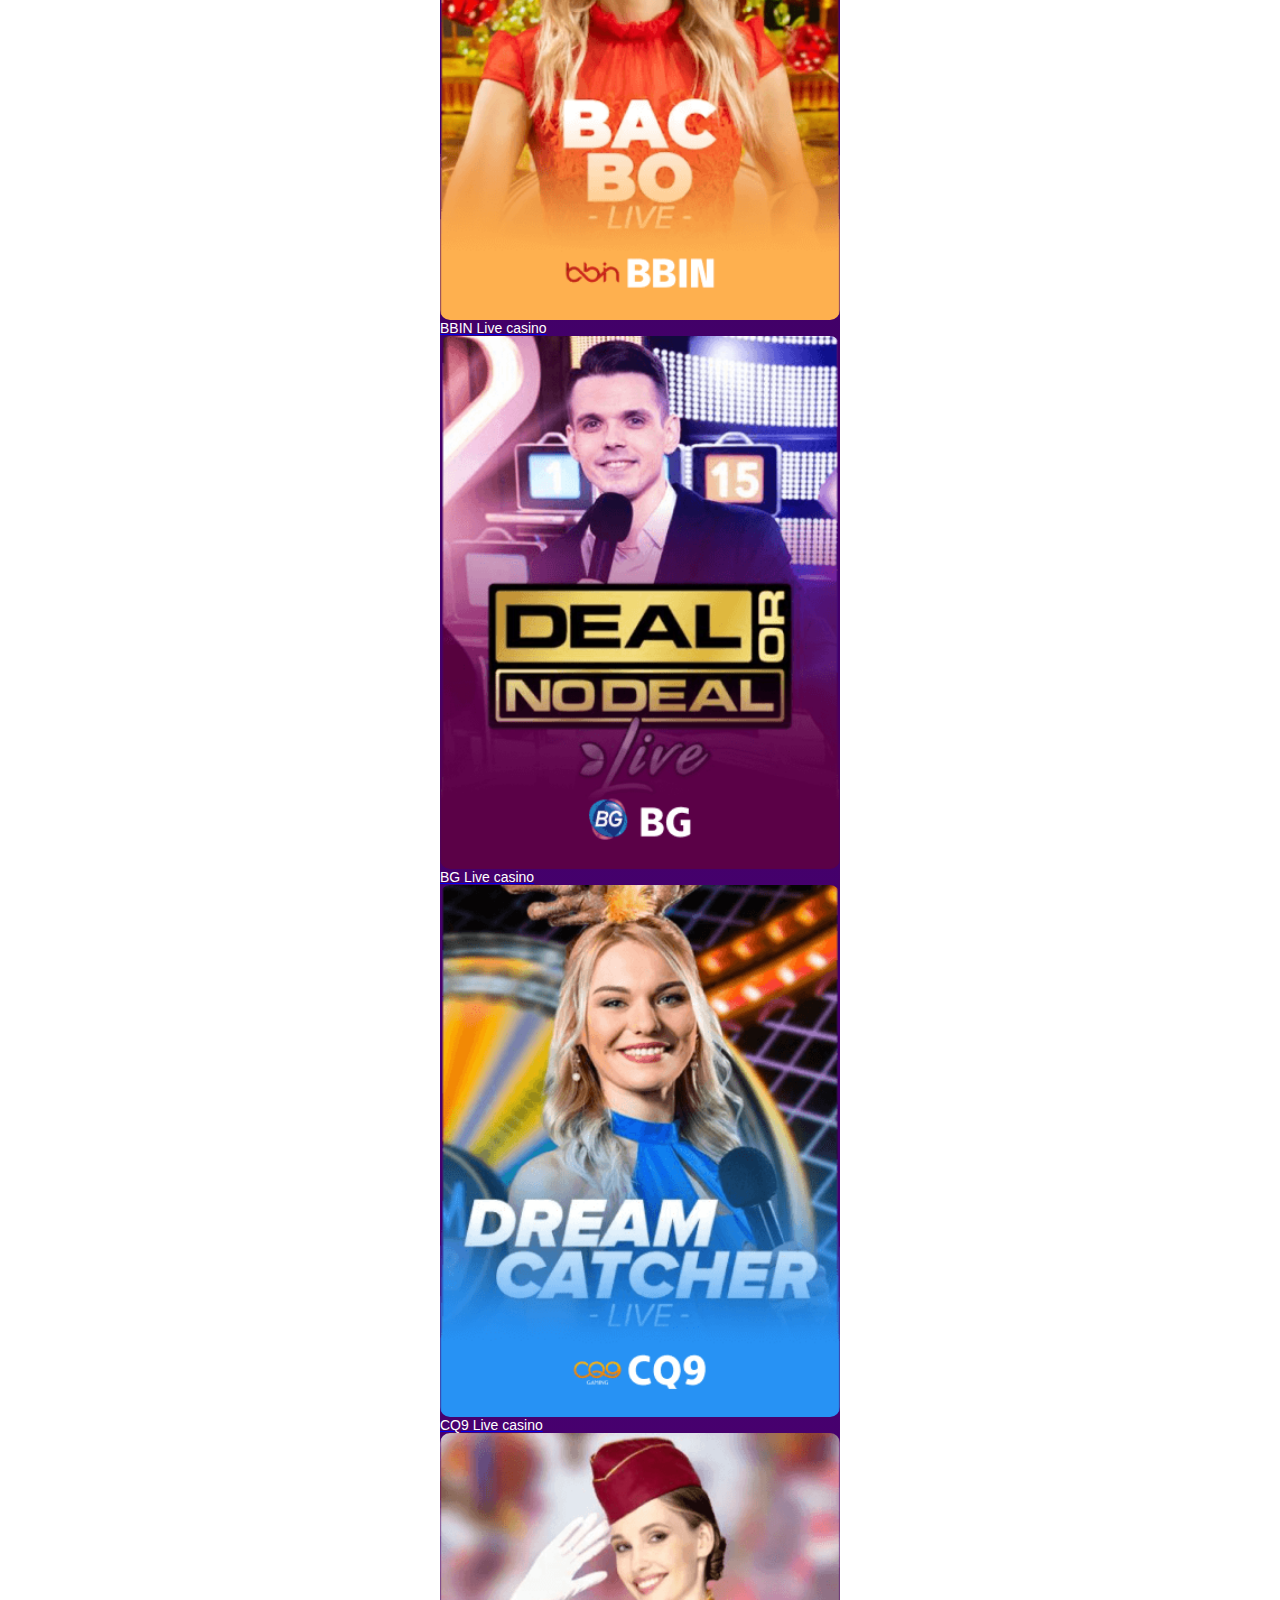
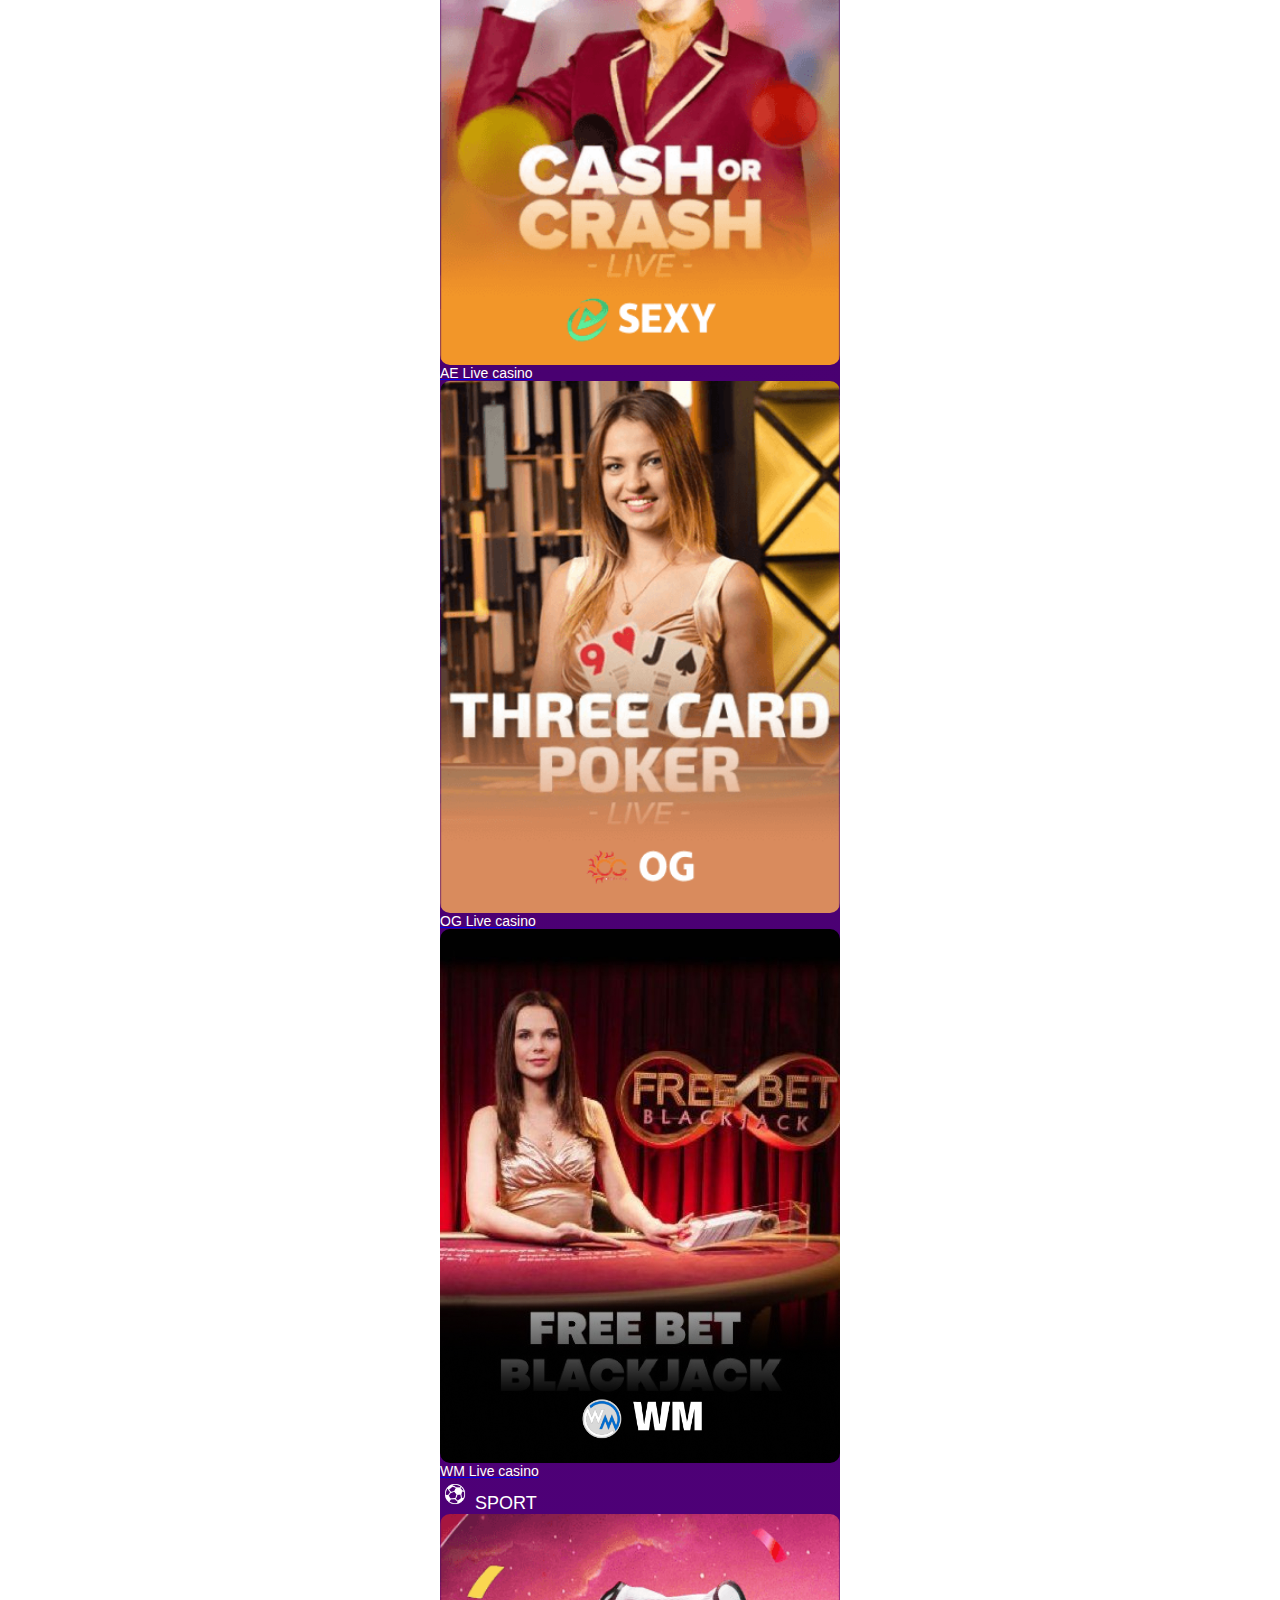
==== commit 9bb1aa97: "sidebar link" ====
--- a/index.html
+++ b/index.html
@@ -53,7 +53,7 @@
         </div>
         <div class="nav-login">
           <!-- before login -->
-          <!-- <div class="d-flex justify-content-around align-items-center me-3">
+          <div class="d-flex justify-content-around align-items-center me-3">
             <a
               href="./login.html"
               class="btn-login text-decoration-none d-block"
@@ -65,10 +65,10 @@
               >အကောင့်သစ်ဖွင့်ရန်</a
             >
             <img src="images/myanmarlogo.png" alt="myanmarlogo" />
-          </div> -->
+          </div>
 
           <!-- after login -->
-          <div class="d-flex justify-content-around align-items-center me-3">
+          <!-- <div class="d-flex justify-content-around align-items-center me-3">
             <a
               href="#topupModal"
               role="button"
@@ -163,7 +163,6 @@
                   ပိုက်ဆံအိတ်</a
                 >
               </li>
-              <!-- <li><hr class="dropdown-divider" /></li> -->
               <li>
                 <a class="dropdown-item" href="#"
                   ><svg
@@ -295,7 +294,7 @@
                 >
               </li>
               <li>
-                <a class="dropdown-item" href="#"
+                <a class="dropdown-item" href="./feedbackform.html"
                   ><svg
                     width="32"
                     height="32"
@@ -503,7 +502,7 @@
               </li>
             </ul>
             <img src="images/myanmarlogo.png" alt="myanmarlogo" />
-          </div>
+          </div> -->
         </div>
       </div>
       <!-- NAVBAR END -->
@@ -589,7 +588,7 @@
 
       <!-- GAME START -->
       <div class="game mt-2">
-        <div>
+        <div id="hotgame">
           <div class="game-content-title">
             <span>
               <img
@@ -736,7 +735,7 @@
           </div>
         </div>
 
-        <div class="mt-3">
+        <div class="mt-3" id="slot">
           <div class="game-content-title">
             <span>
               <img
@@ -872,7 +871,7 @@
         </div>
 
         <!-- FISH GAME -->
-        <div class="mt-3">
+        <div class="mt-3" id="fish">
           <div class="game-content-title">
             <span>
               <img
@@ -954,7 +953,7 @@
         </div>
 
         <!-- LIVE CASINO -->
-        <div class="mt-3">
+        <div class="mt-3" id="casino">
           <div class="game-content-title">
             <span>
               <img
@@ -1069,7 +1068,7 @@
         </div>
 
         <!-- SPORT -->
-        <div class="mt-3">
+        <div class="mt-3" id="sport">
           <div class="game-content-title">
             <span>
               <img
@@ -1118,7 +1117,7 @@
         </div>
 
         <!-- ကဒ်ဂိမ်း -->
-        <div class="mt-3">
+        <div class="mt-3" id="card">
           <div class="game-content-title">
             <span>
               <img
@@ -1167,7 +1166,7 @@
         </div>
 
         <!-- Esports -->
-        <div class="mt-3">
+        <div class="mt-3" id="esport">
           <div class="game-content-title">
             <span>
               <img
@@ -1206,7 +1205,7 @@
         </div>
 
         <!-- ကြက်တိုက်ခြင်း။ -->
-        <div class="mt-3">
+        <div class="mt-3" id="chicken">
           <div class="game-content-title">
             <span>
               <img
@@ -1235,7 +1234,7 @@
         </div>
 
         <!-- ထီ -->
-        <div class="mt-3">
+        <div class="mt-3" id="lottory">
           <div class="game-content-title">
             <span>
               <img
@@ -1460,7 +1459,7 @@
       <div class="offcanvas-body text-white">
         <ul class="nav flex-column">
           <li class="nav-item">
-            <a href="#" class="text-decoration-none">
+            <a href="index.html" class="text-decoration-none">
               <div class="d-flex">
                 <img src="./images/sidebaricon/back.png" alt="back" />
                 <p class="ps-3">ရှေ့စာမျက်နှာ</p>
@@ -1468,7 +1467,7 @@
             </a>
           </li>
           <li class="nav-item">
-            <a href="#" class="text-decoration-none">
+            <a href="index.html" class="text-decoration-none">
               <div class="d-flex list-card">
                 <img src="./images/sidebaricon/all.png" alt="all" />
                 <p class="ps-3">အားလုံး</p>
@@ -1476,7 +1475,7 @@
             </a>
           </li>
           <li class="nav-item">
-            <a href="#" class="text-decoration-none">
+            <a href="index.html#hotgame" class="text-decoration-none">
               <div class="d-flex list-card">
                 <img src="./images/hotgame.png" alt="hotgame" />
                 <p class="ps-3">ဟော့ဂိမ်းများ</p>
@@ -1484,7 +1483,7 @@
             </a>
           </li>
           <li class="nav-item">
-            <a href="#" class="text-decoration-none">
+            <a href="index.html#slot" class="text-decoration-none">
               <div class="d-flex list-card">
                 <img src="./images/slotlogo.png" alt="slot" />
                 <p class="ps-3">စလော့</p>
@@ -1492,7 +1491,7 @@
             </a>
           </li>
           <li class="nav-item">
-            <a href="#" class="text-decoration-none">
+            <a href="index.html#fish" class="text-decoration-none">
               <div class="d-flex list-card">
                 <img src="./images/fishgames/fishlogo.png" alt="fish" />
                 <p class="ps-3">ငါးဖမ်း</p>
@@ -1500,7 +1499,7 @@
             </a>
           </li>
           <li class="nav-item">
-            <a href="#" class="text-decoration-none">
+            <a href="index.html#casino" class="text-decoration-none">
               <div class="d-flex list-card">
                 <img
                   src="./images/livecasino/casinologo.png"
@@ -1511,7 +1510,7 @@
             </a>
           </li>
           <li class="nav-item">
-            <a href="#" class="text-decoration-none">
+            <a href="index.html#sport" class="text-decoration-none">
               <div class="d-flex list-card">
                 <img src="./images/sport/sportlogo.png" alt="livecasino" />
                 <p class="ps-3">SPORT</p>
@@ -1519,7 +1518,7 @@
             </a>
           </li>
           <li class="nav-item">
-            <a href="#" class="text-decoration-none">
+            <a href="index.html#card" class="text-decoration-none">
               <div class="d-flex list-card">
                 <img src="./images/card/cardlogo.png" alt="card" />
                 <p class="ps-3">ကဒ်ဂိမ်း</p>
@@ -1527,7 +1526,7 @@
             </a>
           </li>
           <li class="nav-item">
-            <a href="#" class="text-decoration-none">
+            <a href="index.html#esport" class="text-decoration-none">
               <div class="d-flex list-card">
                 <img src="./images/esport/esportlogo.png" alt="esport" />
                 <p class="ps-3">Esports</p>
@@ -1535,7 +1534,7 @@
             </a>
           </li>
           <li class="nav-item">
-            <a href="#" class="text-decoration-none">
+            <a href="index.html#chicken" class="text-decoration-none">
               <div class="d-flex list-card">
                 <img
                   src="./images/chickenfight/chickenfightlogo.png"
@@ -1546,7 +1545,7 @@
             </a>
           </li>
           <li class="nav-item">
-            <a href="#" class="text-decoration-none">
+            <a href="index.html#lottory" class="text-decoration-none">
               <div class="d-flex list-card">
                 <img src="./images/lottery/lottorylogo.png" alt="lottery" />
                 <p class="ps-3">ထီ</p>
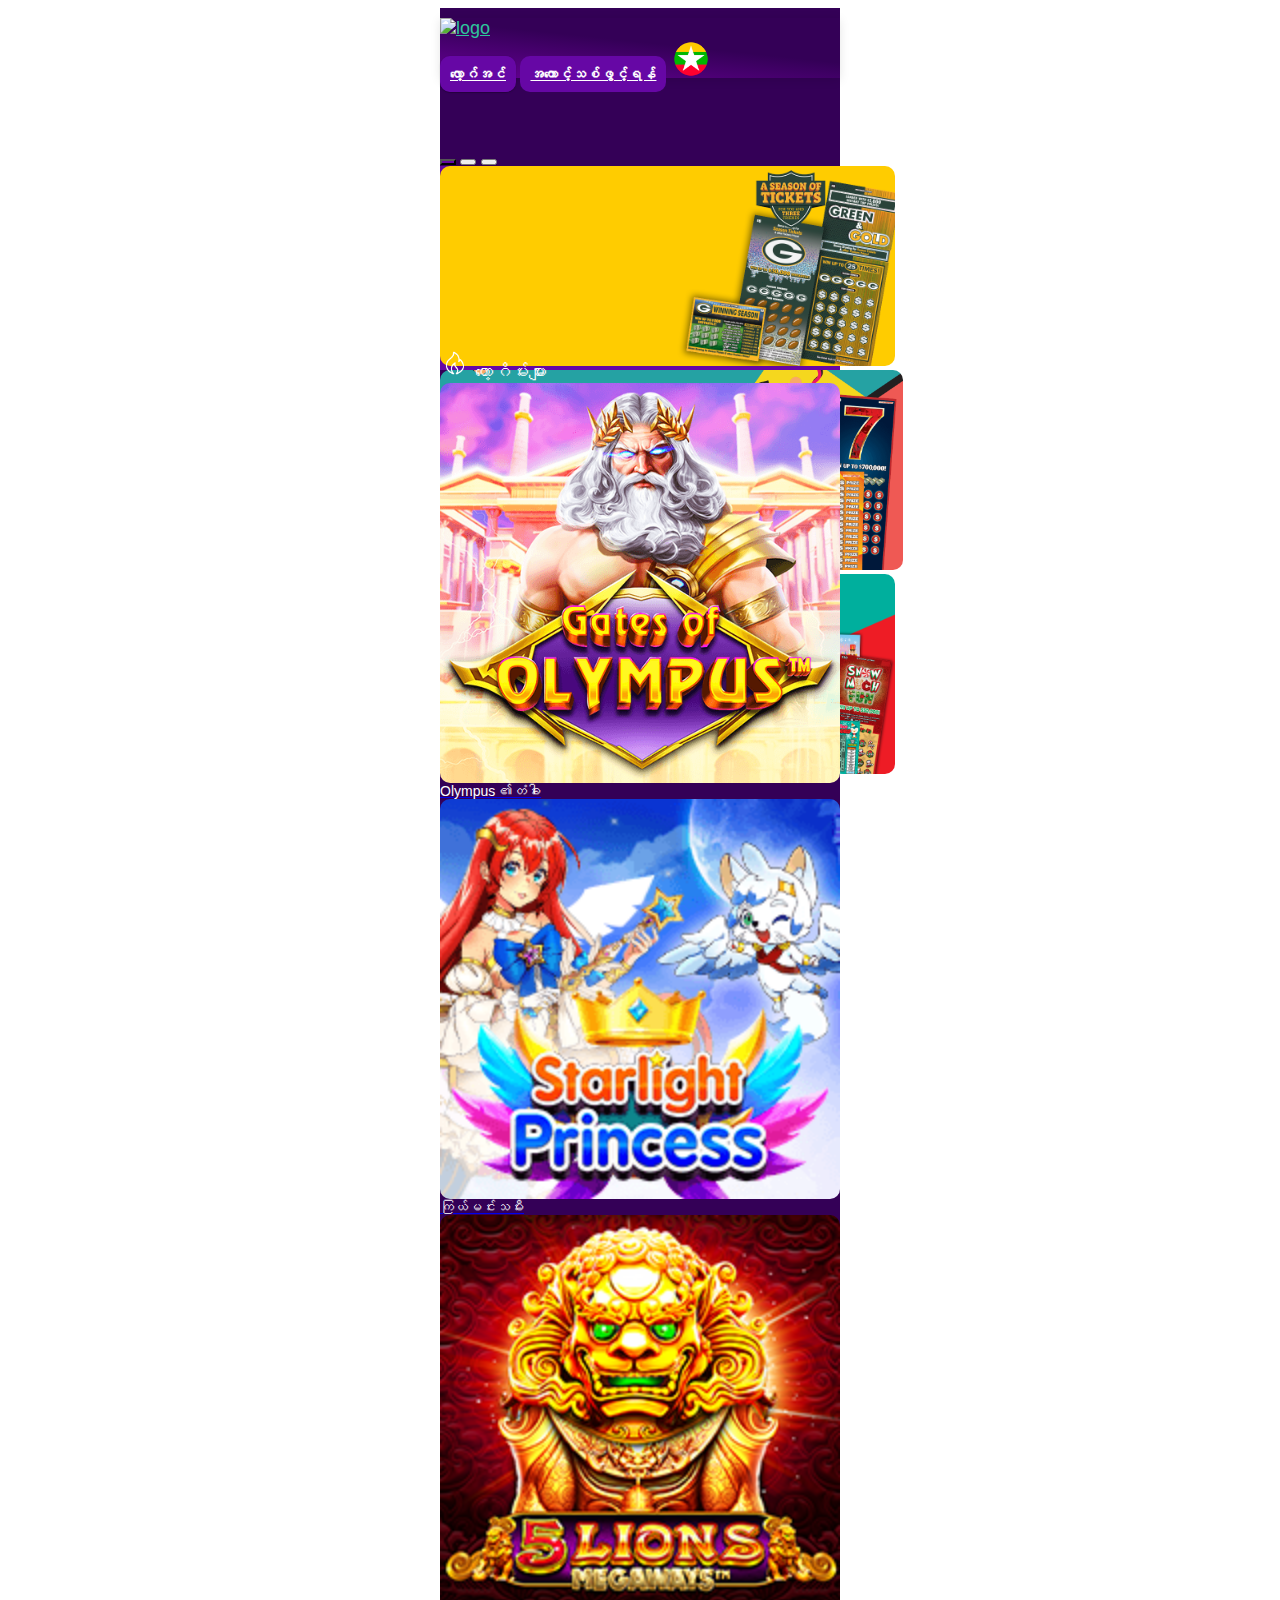
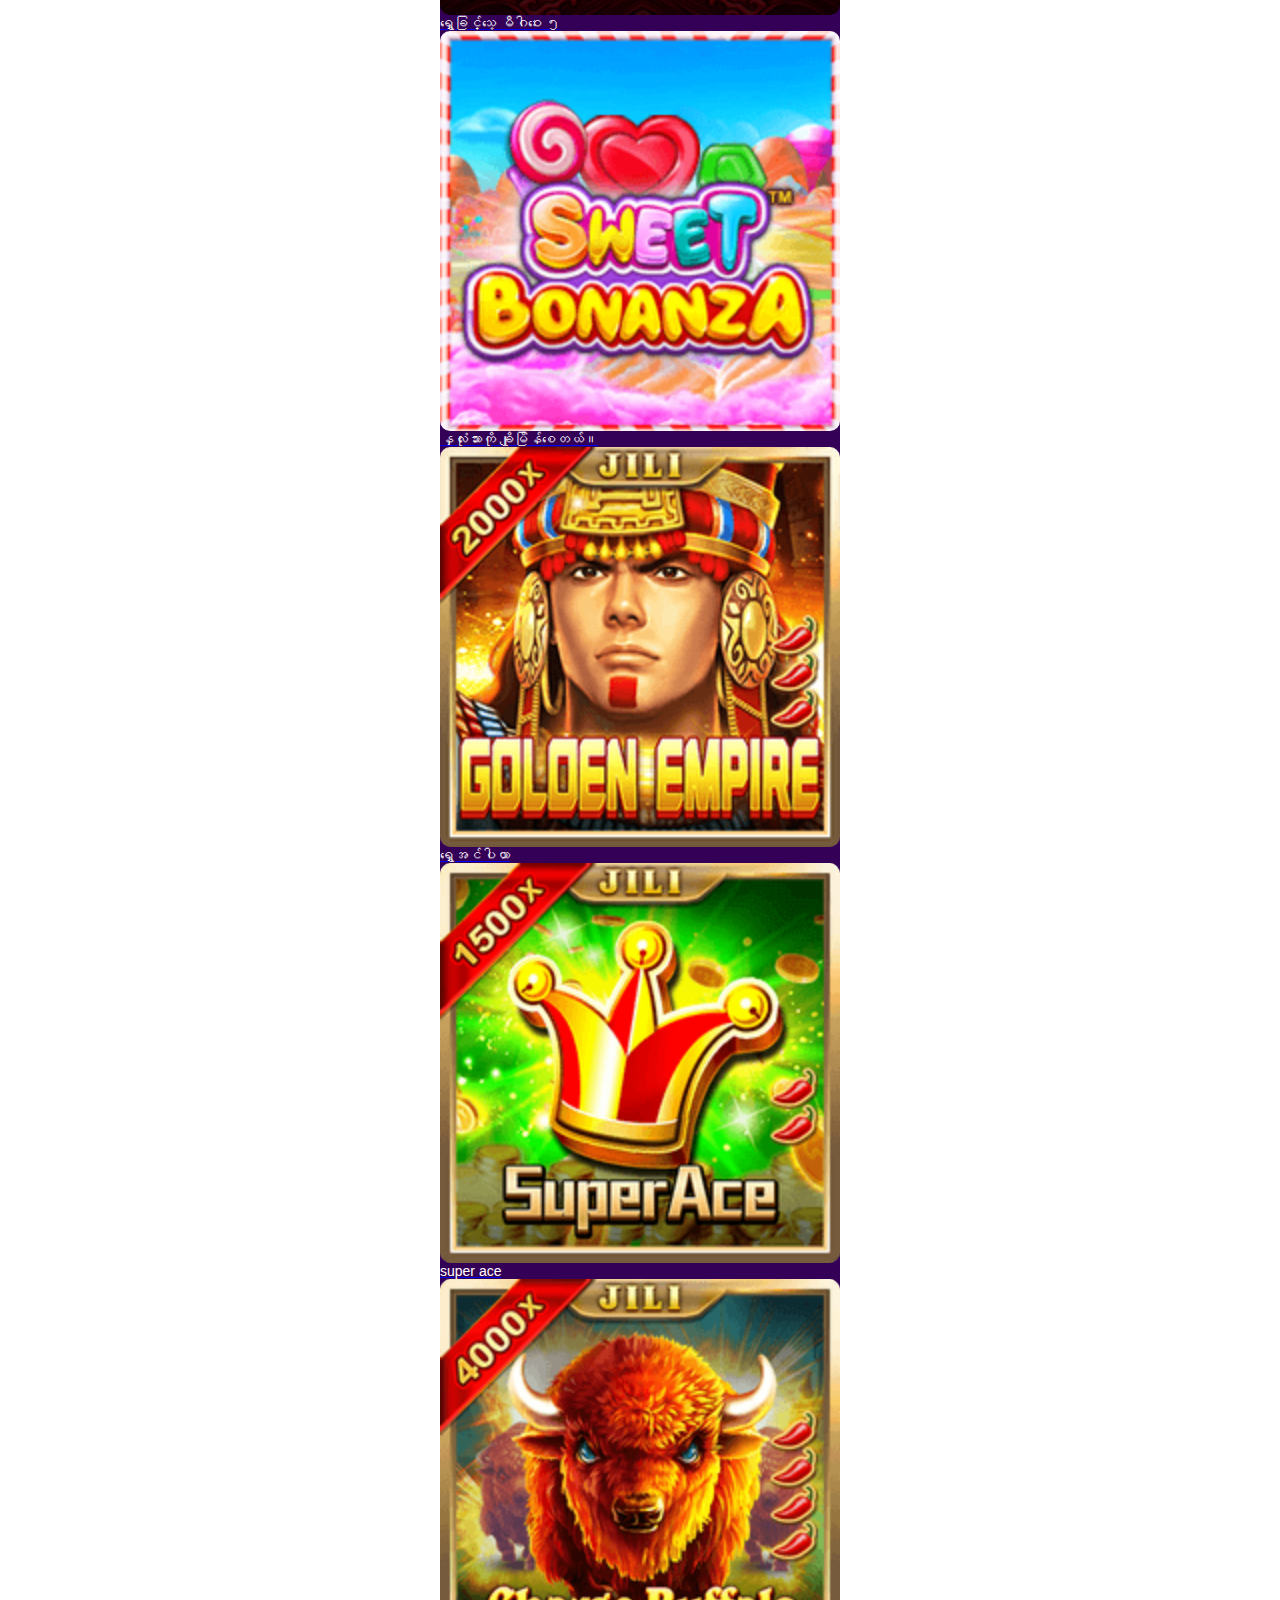
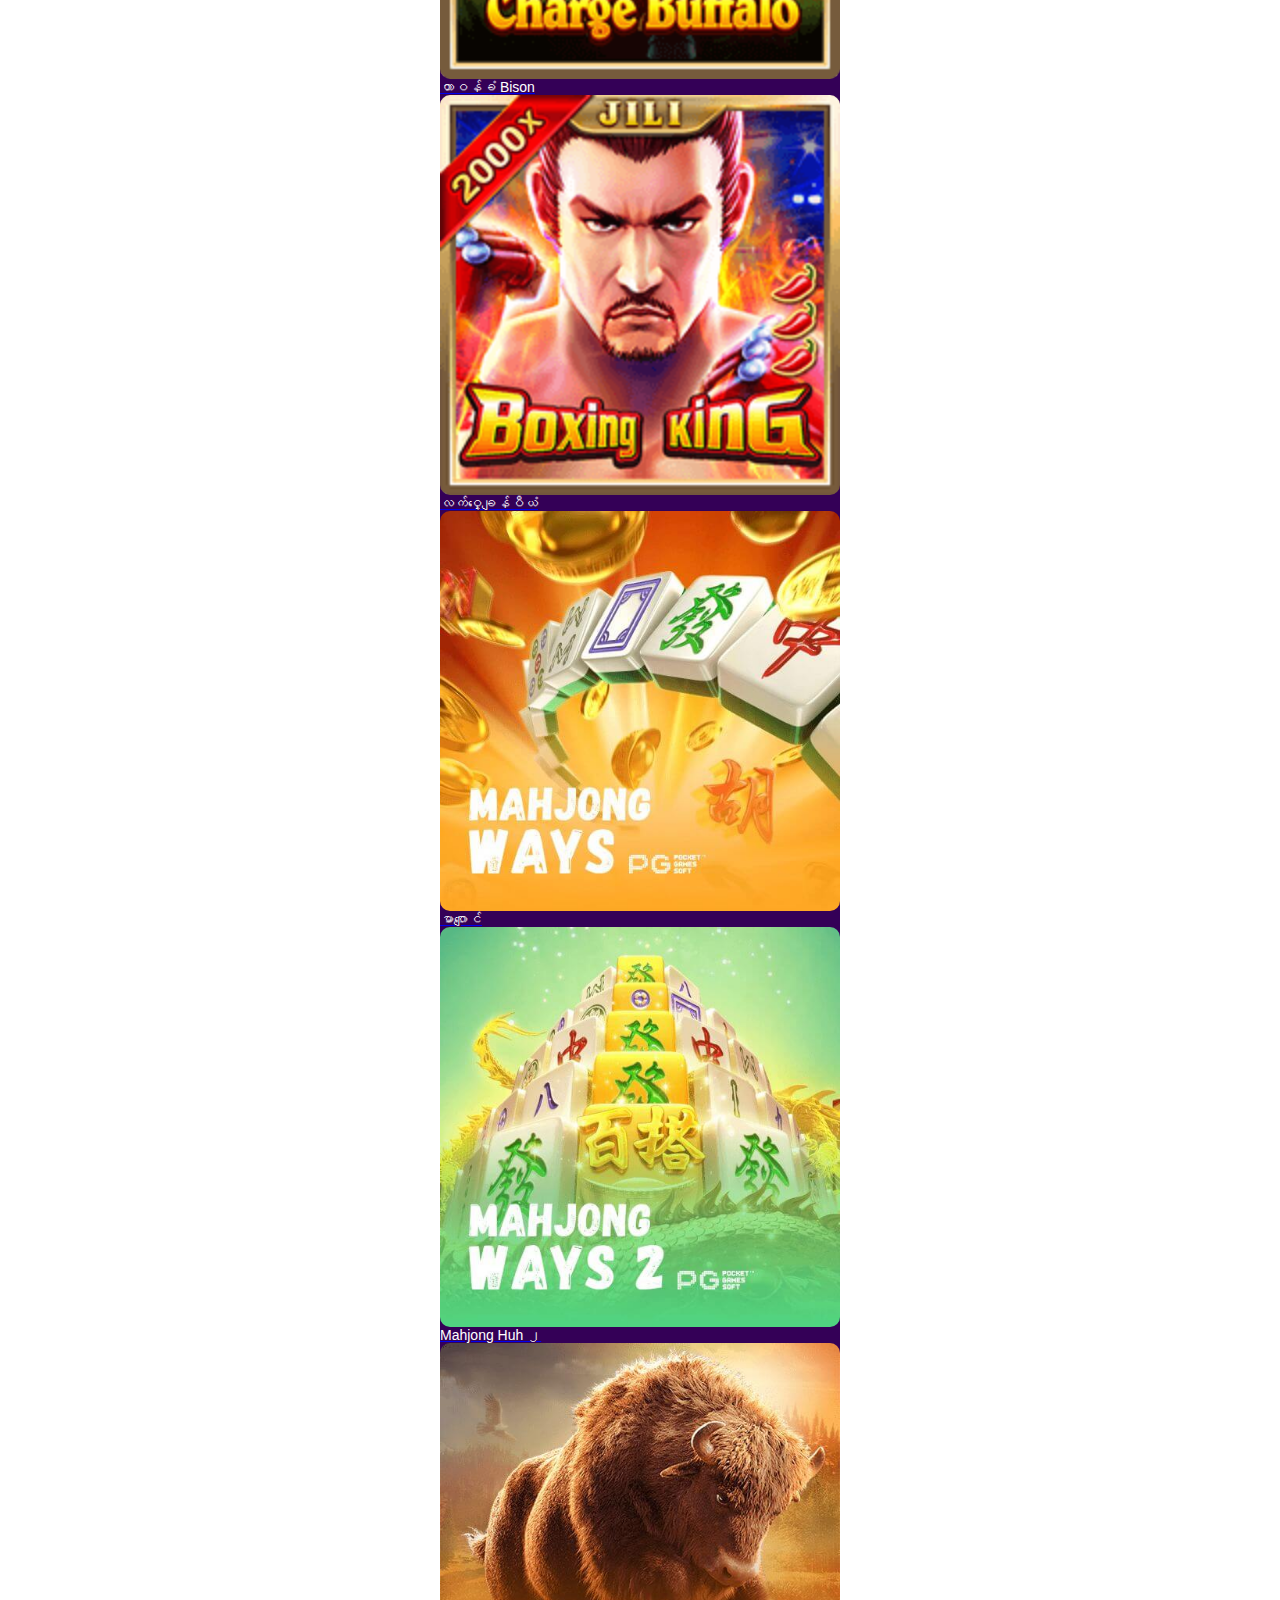
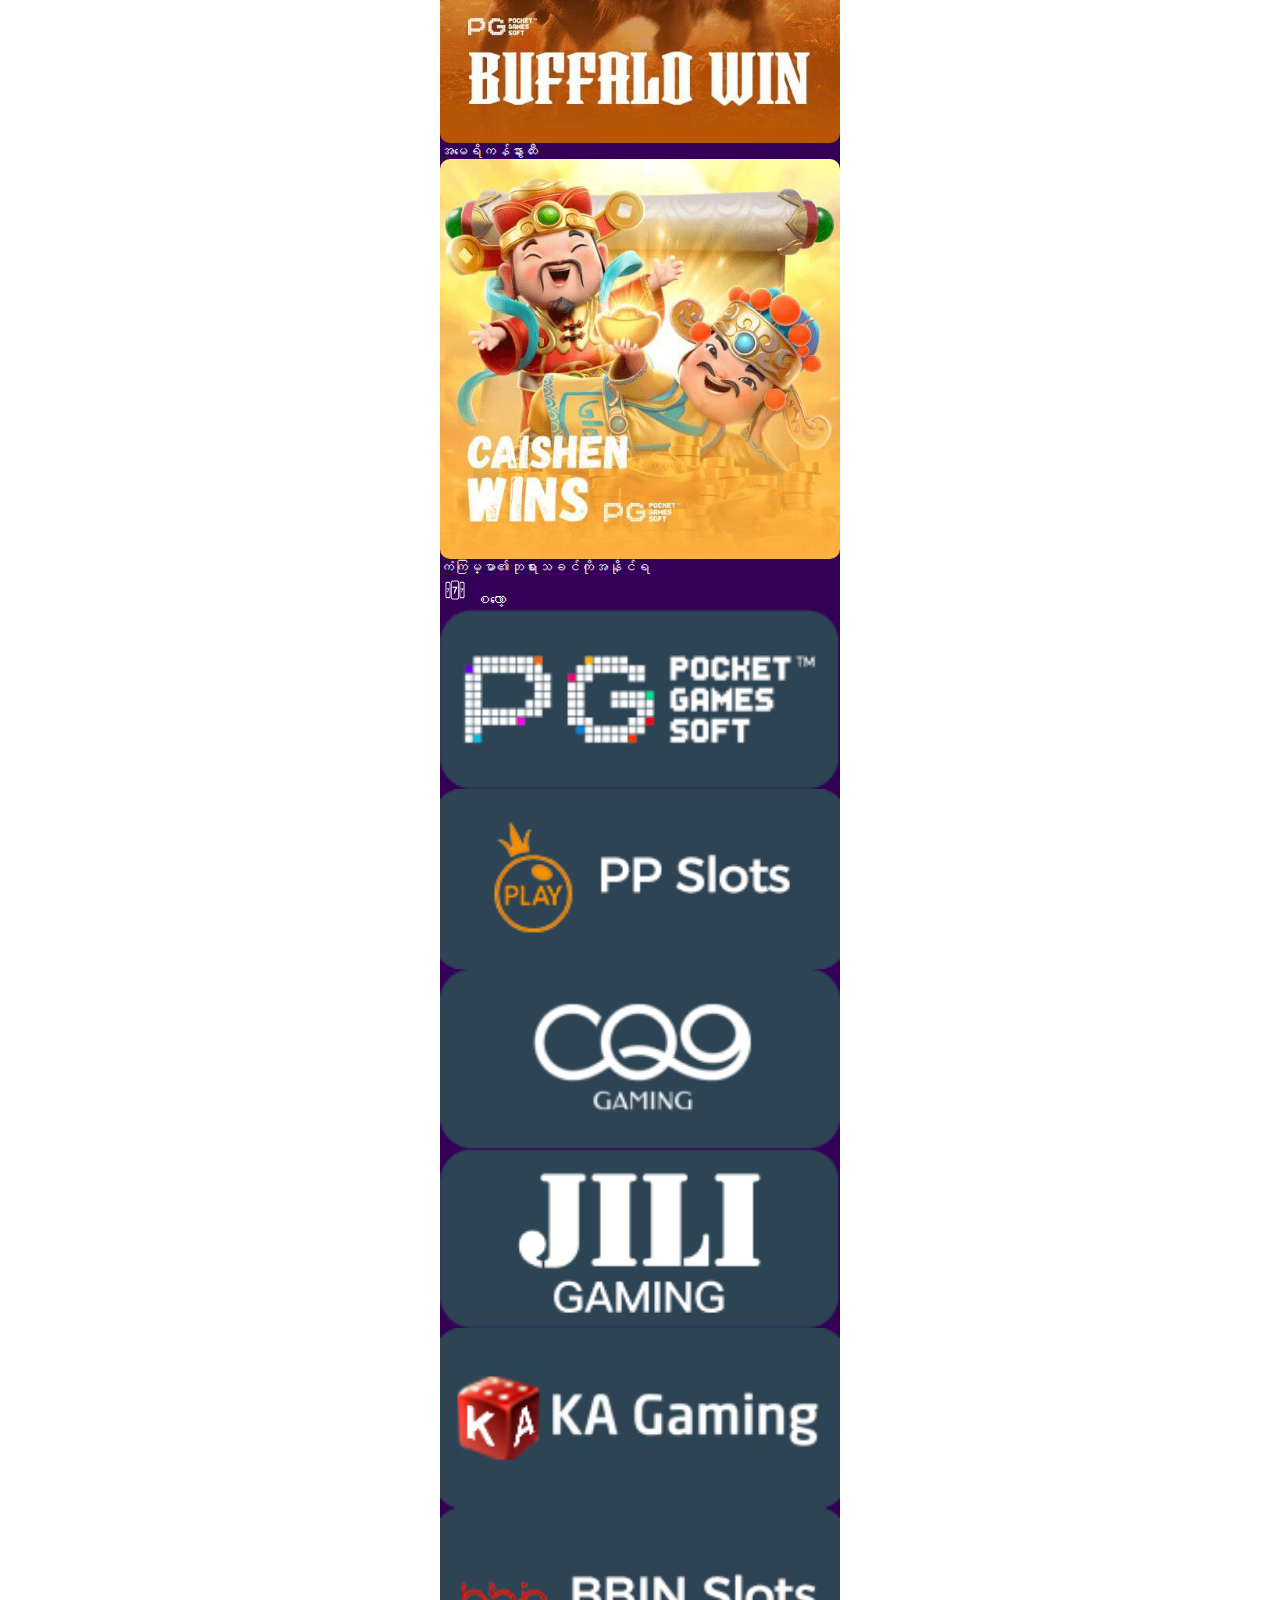
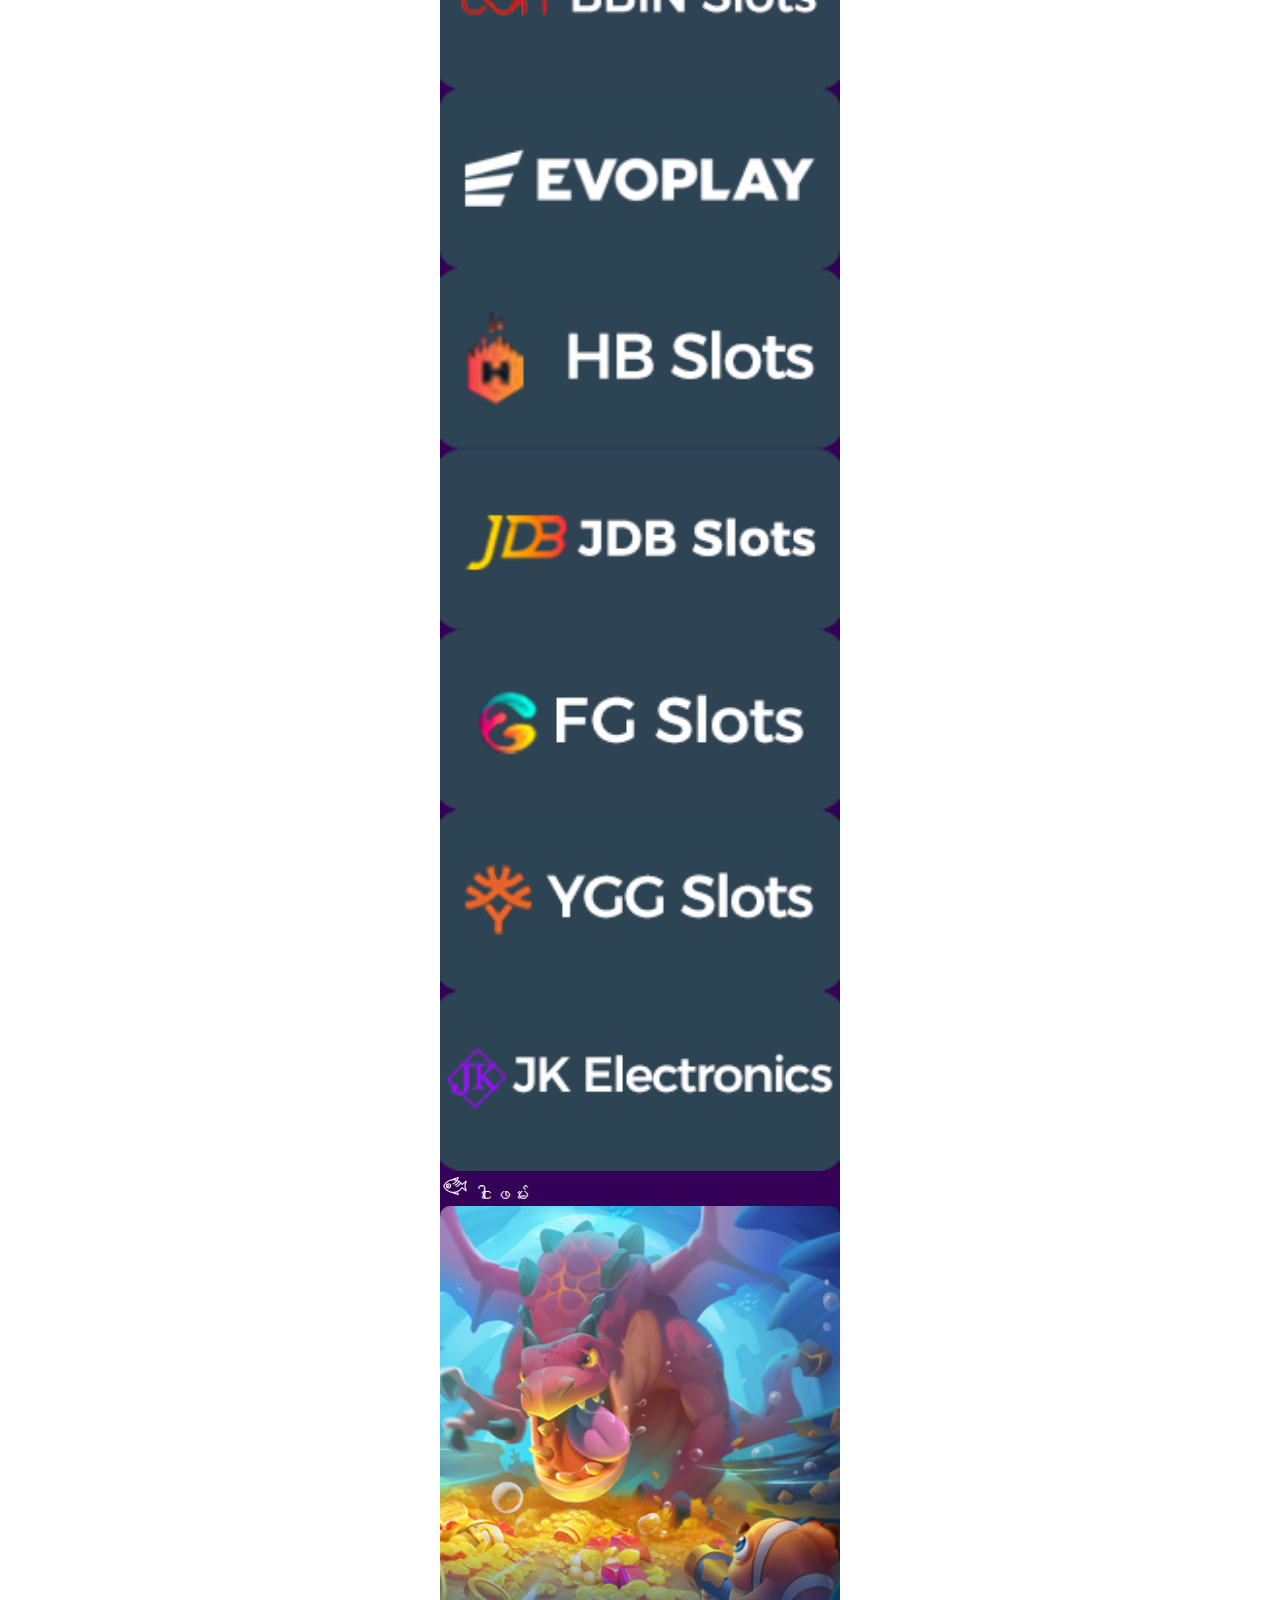
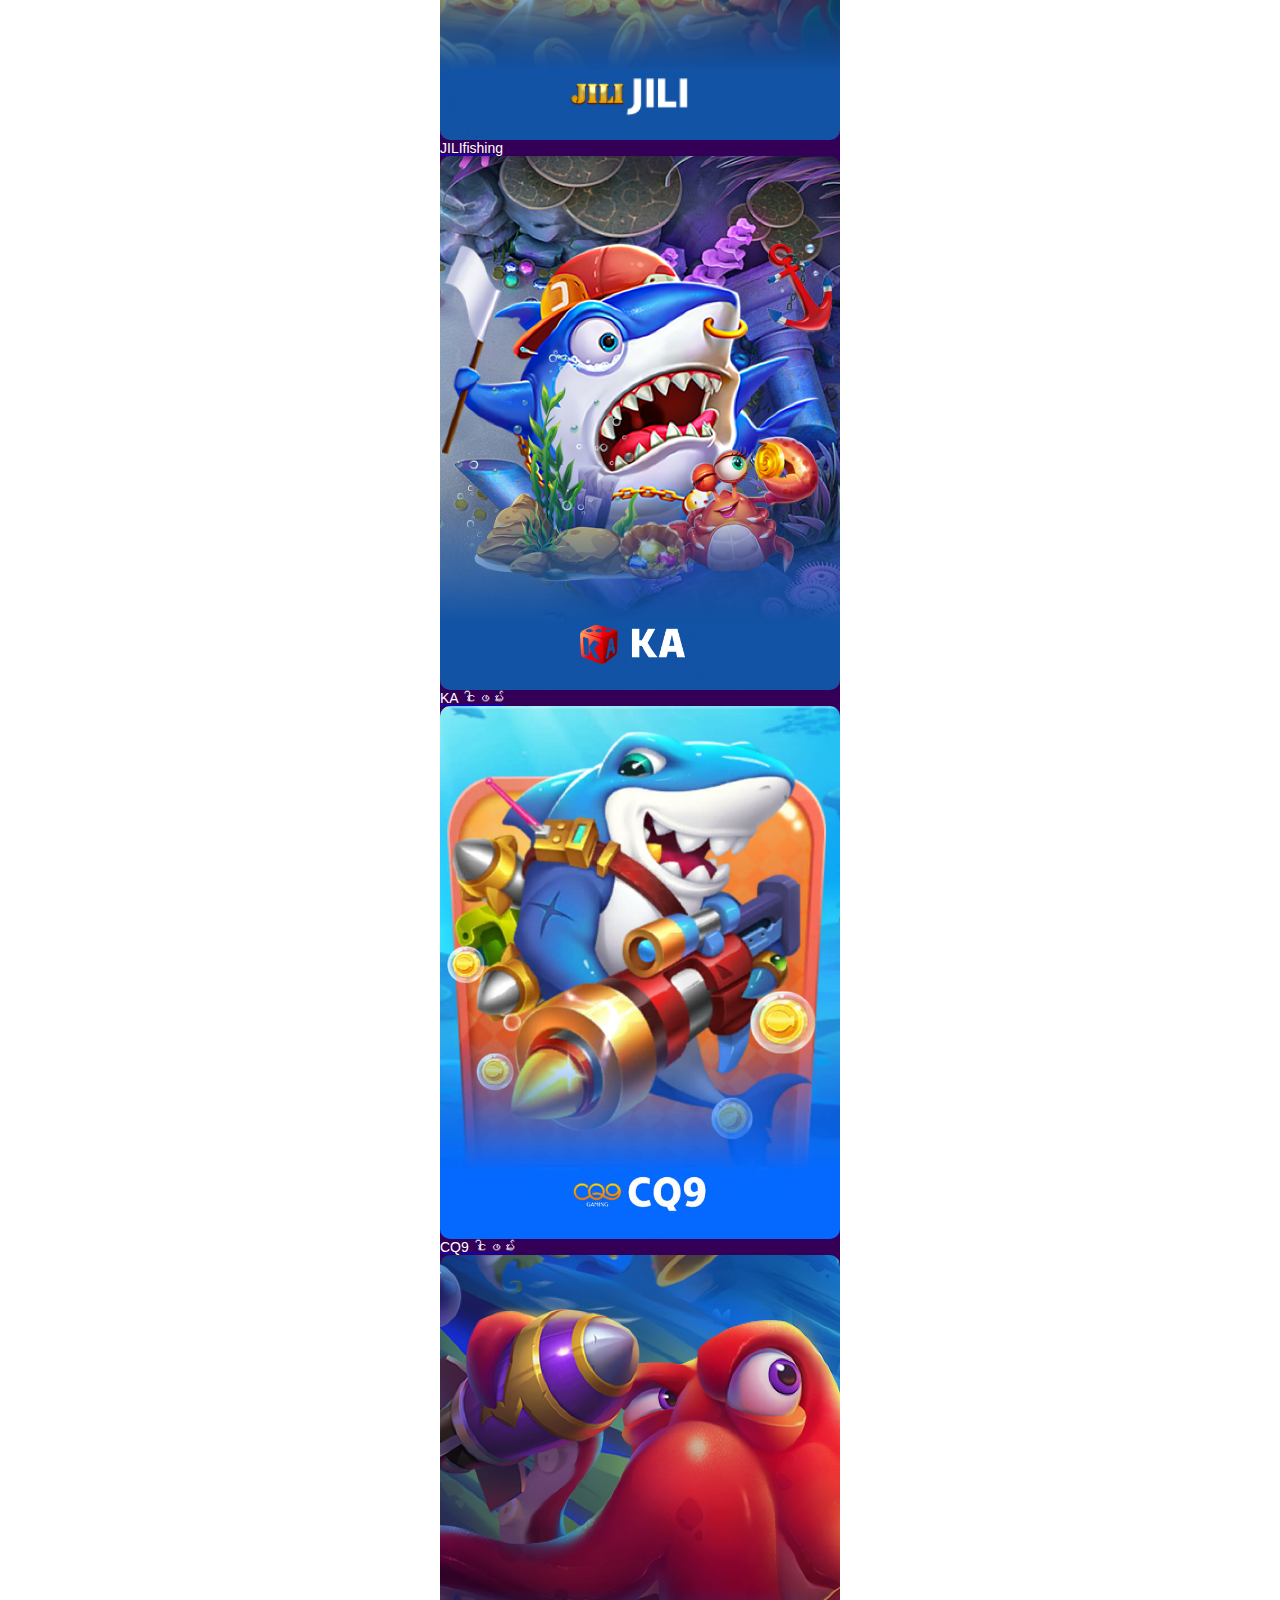
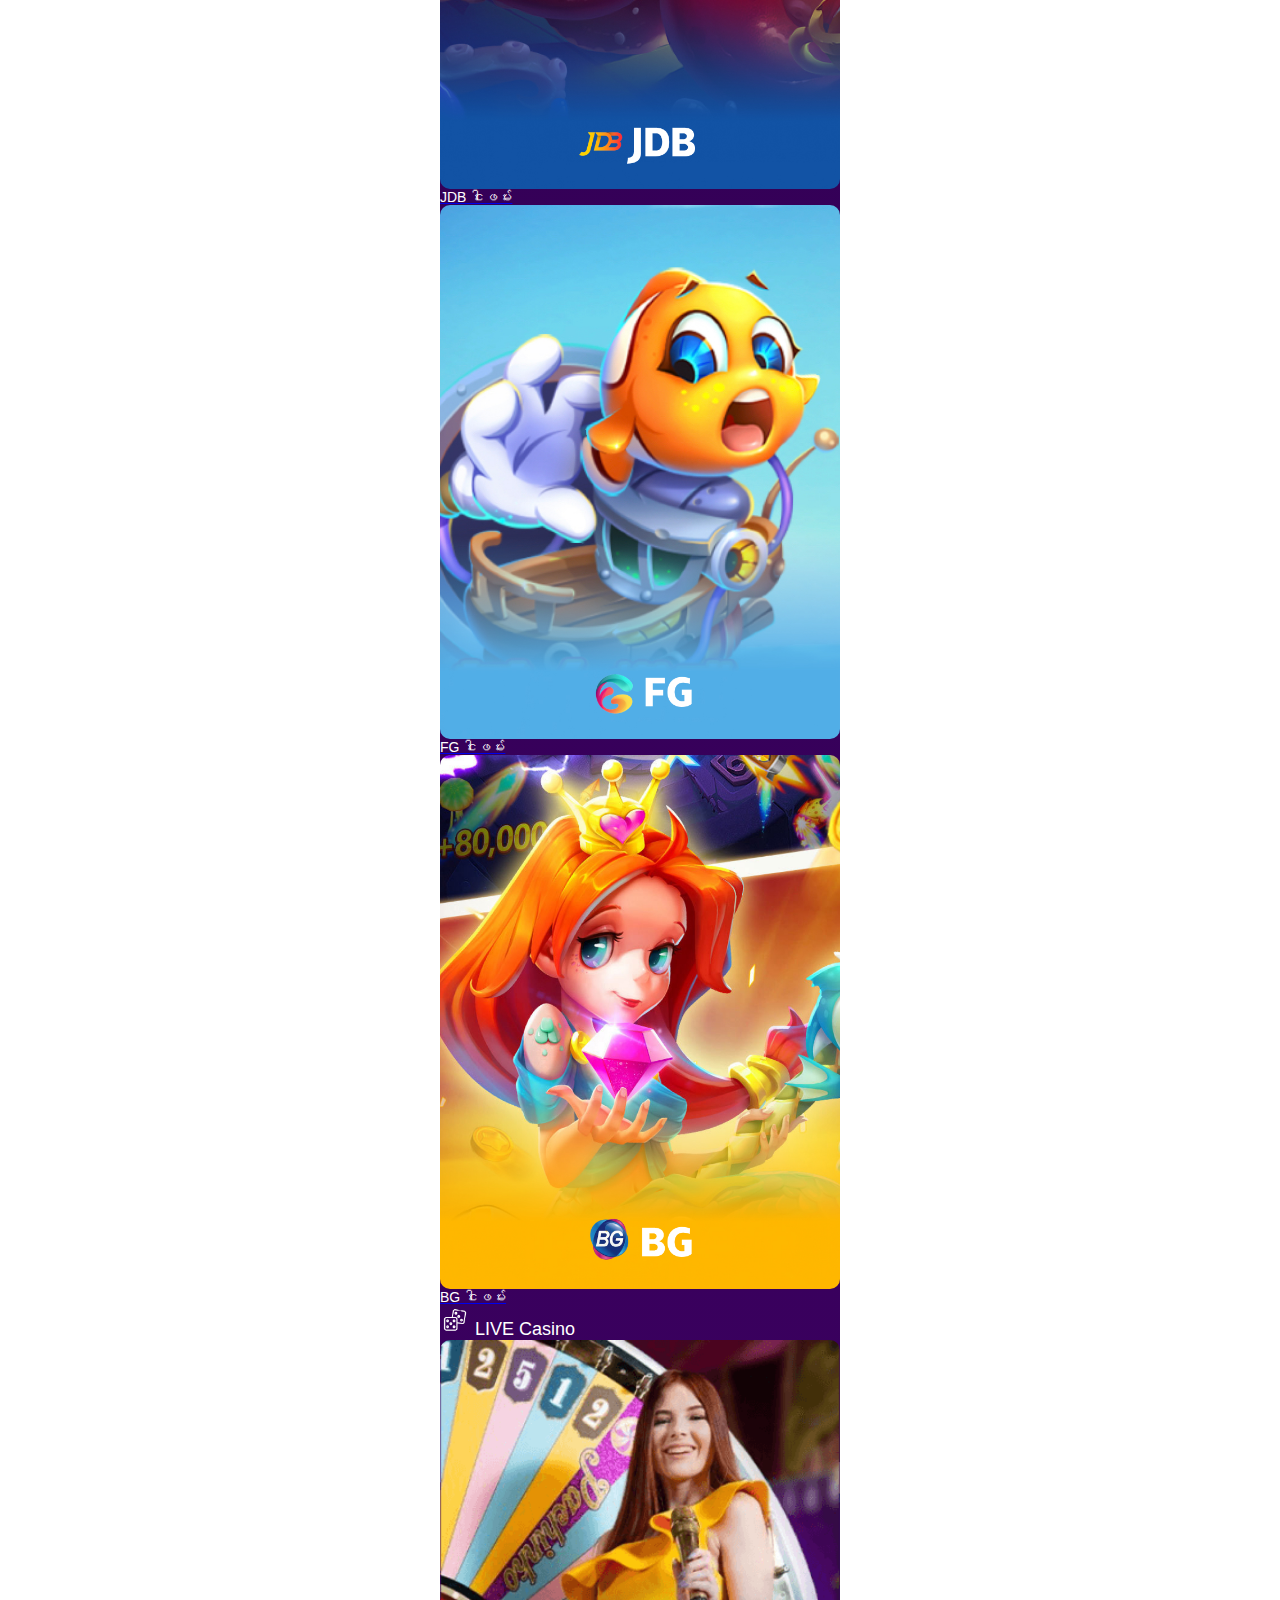
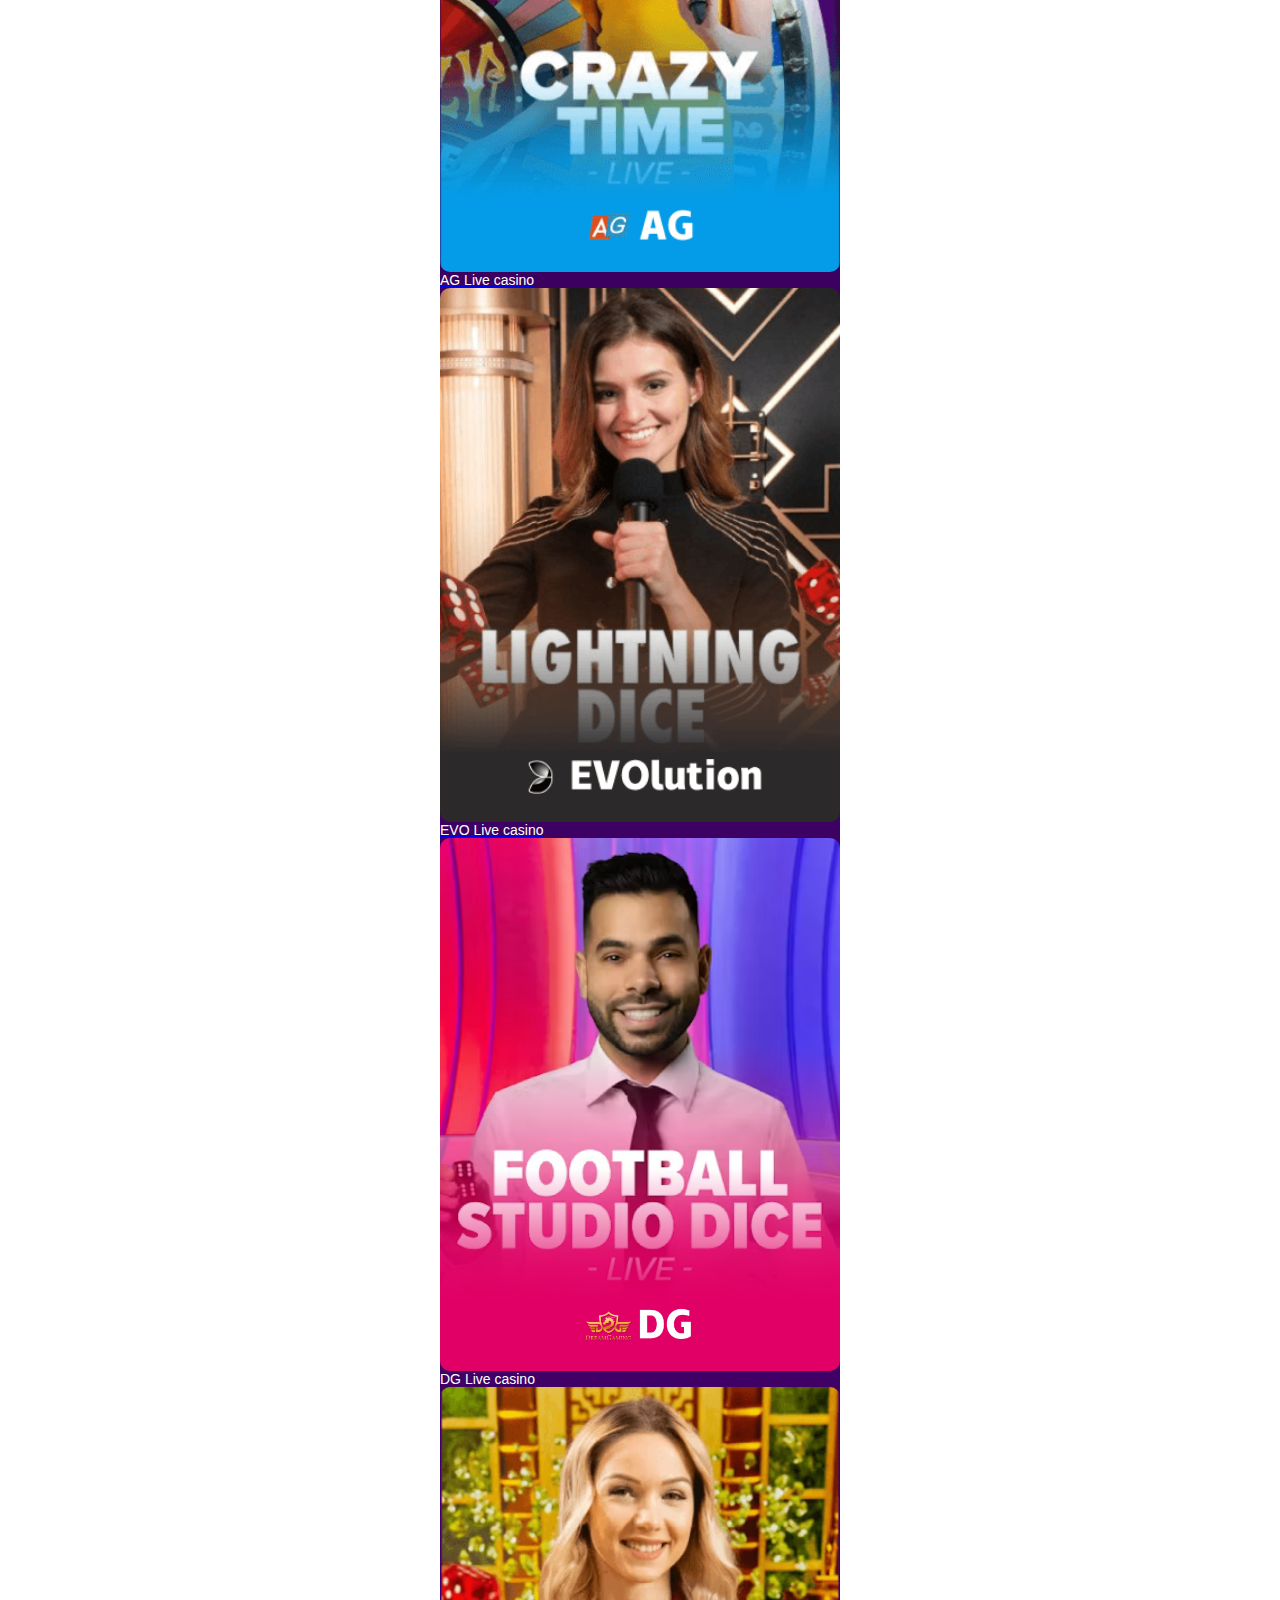
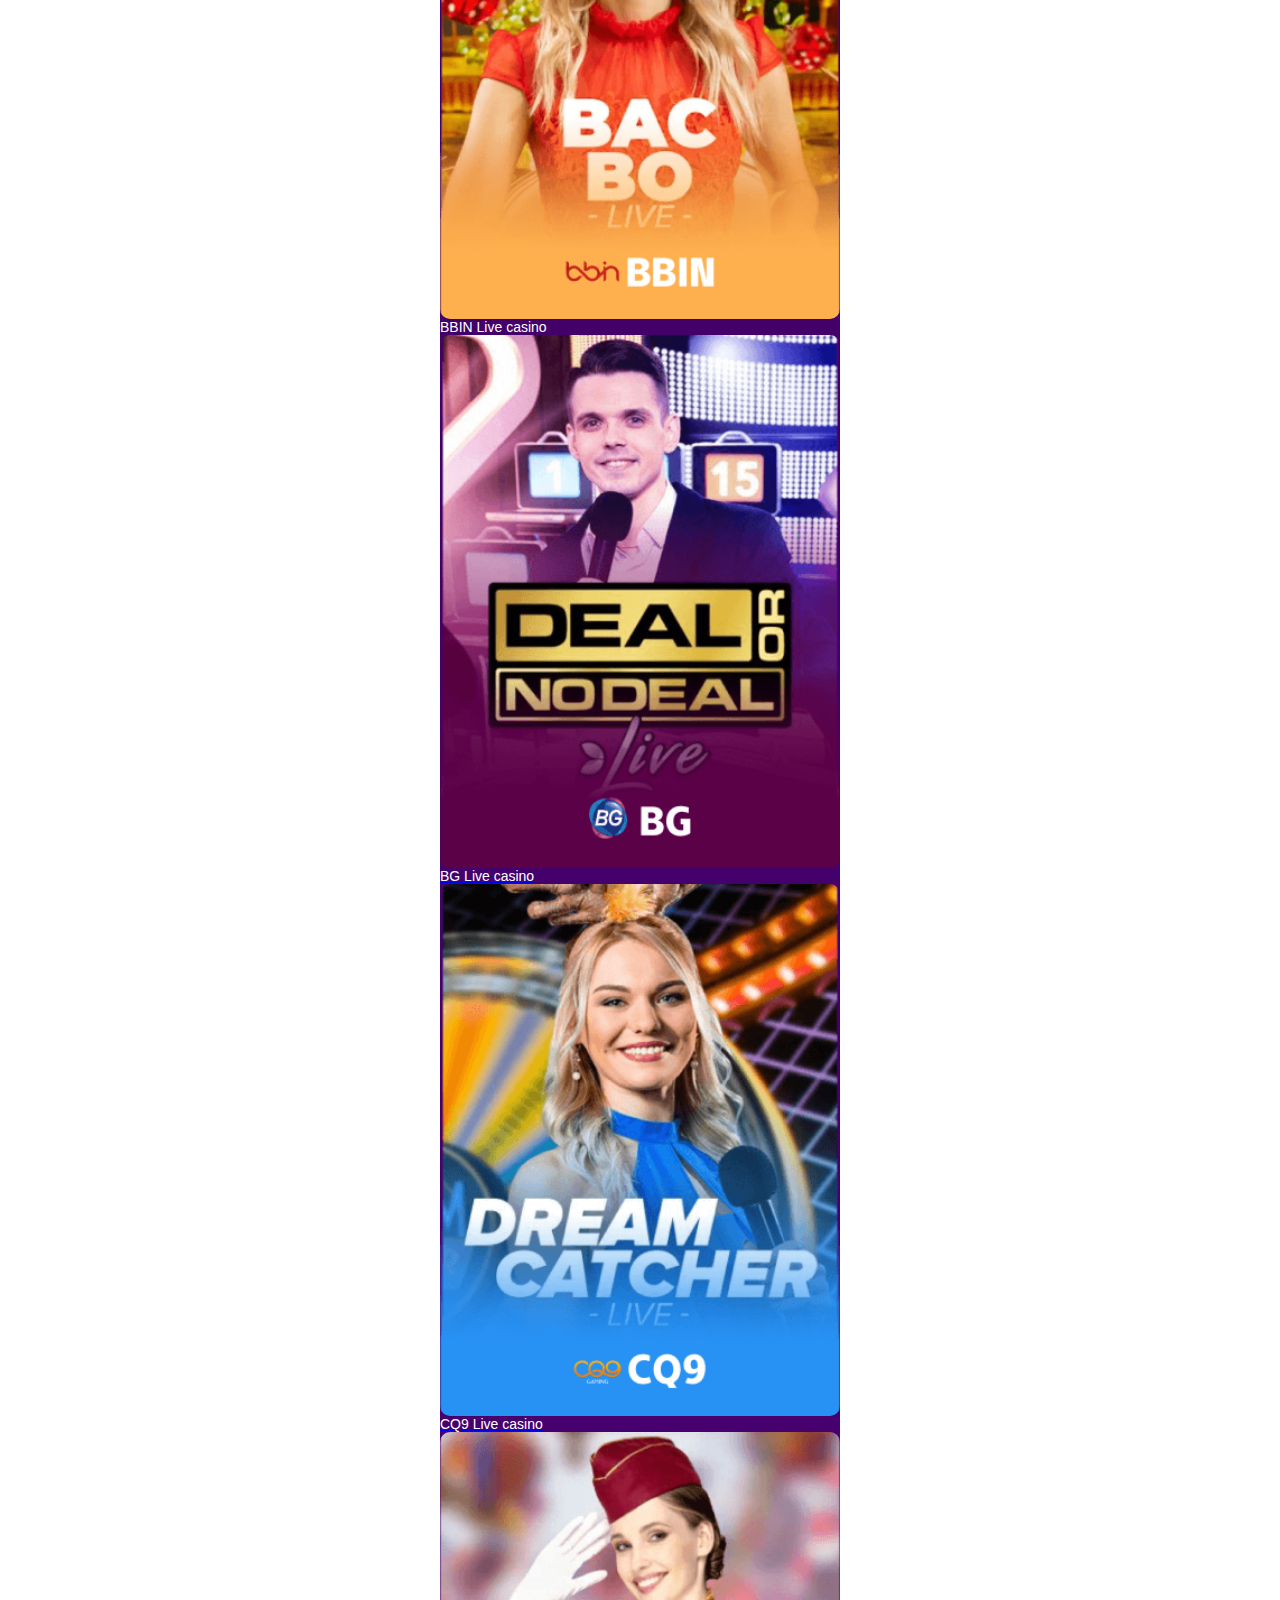
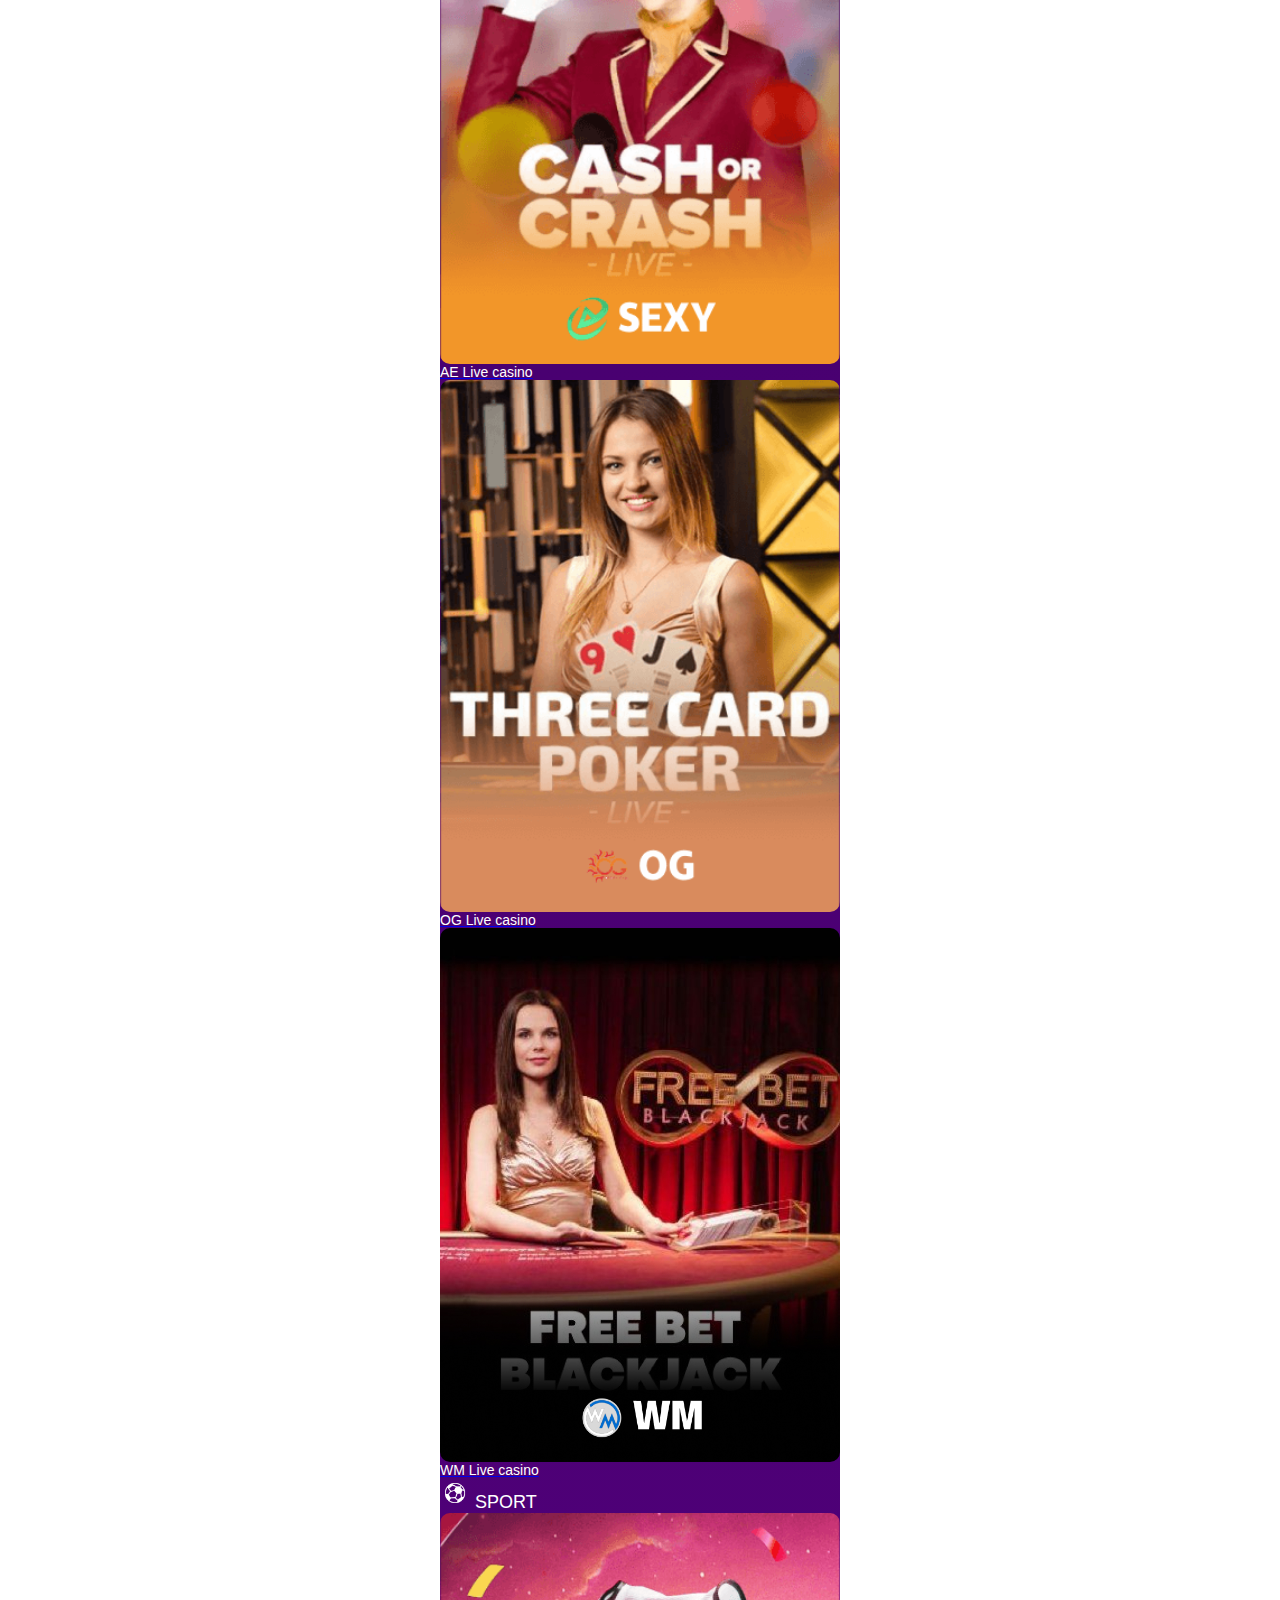
==== commit cff2837a: "ui fic" ====
--- a/index.html
+++ b/index.html
@@ -737,7 +737,7 @@
 
         <div class="mt-3" id="slot">
           <div class="game-content-title">
-            <span>
+            <span style="font-size: 16px">
               <img
                 src="./images/slotlogo.png"
                 alt="hotgame"
@@ -750,7 +750,7 @@
           <div class="game-content mt-2">
             <div class="row mx-1">
               <div class="col-4">
-                <a href="#" class="text-decoration-none">
+                <a href="#" class="text-decoration-none text-white">
                   <img
                     src="./images/slotgames/slotgame1.png"
                     alt="olympus"
